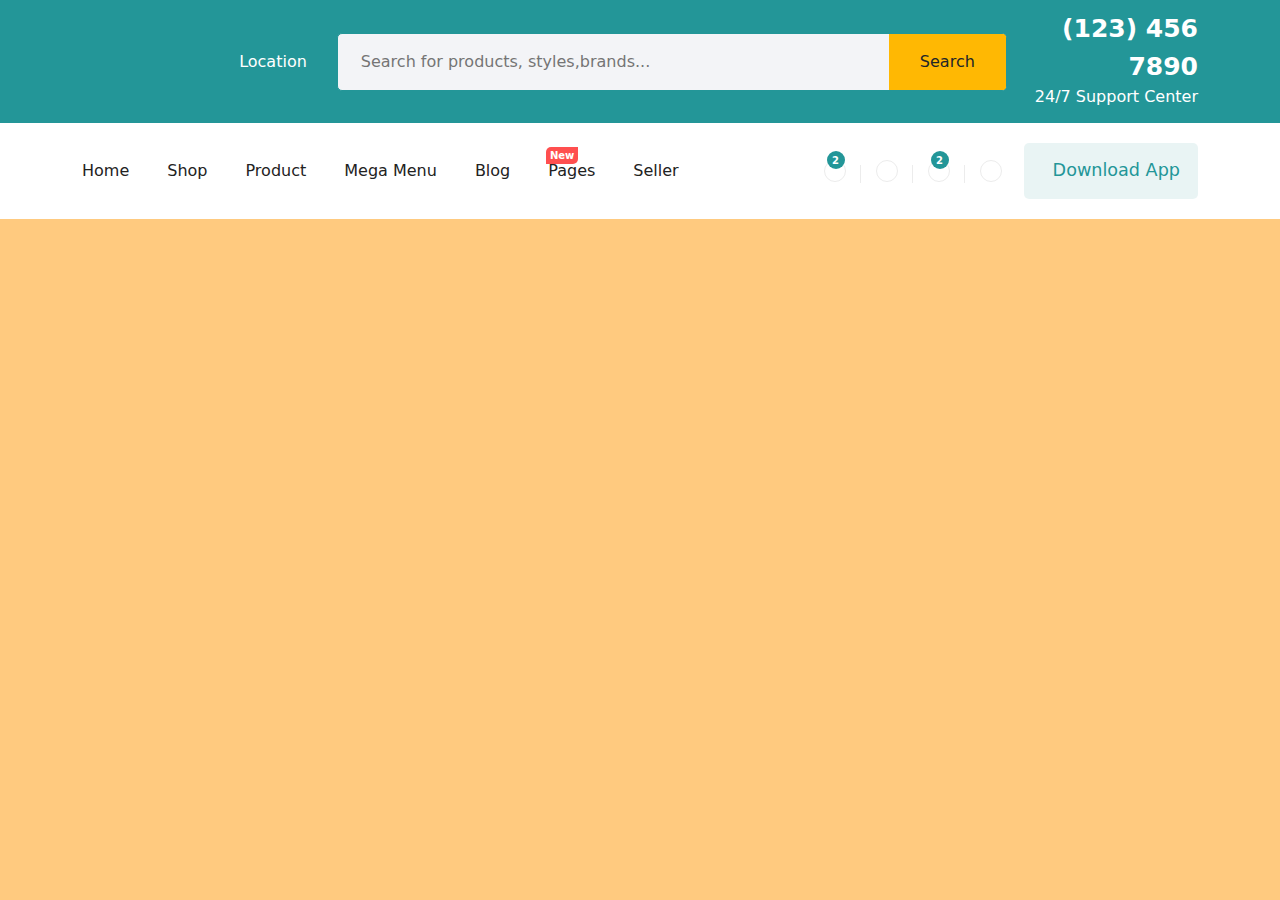
==== assets/pages/index.html @ 4f98e7f1 "header qismen tamamlandi" ====
<!DOCTYPE html>
<html lang="en">

<head>
    <meta charset="UTF-8">
    <meta name="viewport" content="width=device-width, initial-scale=1.0">
    <title>FinalProject</title>
    <link rel="stylesheet" href="/assets/styles/bootstrap.css">
    <link rel="stylesheet" href="https://cdnjs.cloudflare.com/ajax/libs/font-awesome/6.4.2/css/all.min.css"
        integrity="sha512-z3gLpd7yknf1YoNbCzqRKc4qyor8gaKU1qmn+CShxbuBusANI9QpRohGBreCFkKxLhei6S9CQXFEbbKuqLg0DA=="
        crossorigin="anonymous" referrerpolicy="no-referrer" />
    <link rel="stylesheet" href="/assets/styles/style.css">
</head>

<body>
    <header>
        <div class="header-top">
            <div class="container">
                <div class="ht-all">
                    <div class="logo">
                        <a href="index.html" class="web-logo ">
                            <img src="https://themes.pixelstrap.com/fastkart/assets/images/logo/4.png" class="logo-img"
                                alt="">
                        </a>
                    </div>

                    <div class="center-box">
                        <div class="location">
                            <i class="fa-solid fa-location-dot"></i>
                            <span>Location</span>
                            <i class=" icon2 fa-solid fa-chevron-down"></i>
                        </div>

                        <div class="search">
                            <i class="fa-solid fa-magnifying-glass"></i>
                            <input type="text" placeholder="Search for products, styles,brands...">
                            <button class="btn search-button" type="button">Search</button>
                        </div>

                    </div>

                    <div class="support-box">
                        <div class="support-image">
                            <img src="https://themes.pixelstrap.com/fastkart/assets/images/icon/support.png" alt="">
                        </div>
                        <div class="support-number">
                            <p>(123) 456 7890</p>
                            <span>24/7 Support Center</span>
                        </div>
                    </div>
                </div>


            </div>

        </div>
        <div class="header-middle">
            <div class="container">
                <div class="hm-all">
                    <nav>
                        <ul class="option-list-1">
                            <li class="home first "> <span class="house">Home</span> <i class=" icon2 fa-solid fa-chevron-down"></i>
                                <div class="dropdownmenu close">
                                    <div class="item">
                                        <a class="dropdown-item" href="index.html">
                                            <img src="https://themes.pixelstrap.com/fastkart/assets/images/theme/1.jpg"
                                                alt="">
                                            <span>Kartshop</span>
                                        </a>
                                    </div>
                                    <div class="item">
                                        <a class="dropdown-item" href="index-2.html">
                                            <img src="https://themes.pixelstrap.com/fastkart/assets/images/theme/1.jpg"
                                                alt="">
                                            <span>Sweetshop</span>
                                        </a>

                                    </div>
                                    <div class="item">
                                        <a class="dropdown-item" href="index-3.html">
                                            <img src="https://themes.pixelstrap.com/fastkart/assets/images/theme/1.jpg"
                                                alt="">
                                            <span>Organic</span>
                                        </a>
                                    </div>
                                    <div class="item">
                                        <a class="dropdown-item" href="index-4.html">
                                            <img src="https://themes.pixelstrap.com/fastkart/assets/images/theme/1.jpg"
                                                alt="">
                                            <span>Supershop</span>
                                        </a>
                                    </div>

                                    <div class="item">
                                        <a class="dropdown-item" href="index-5.html">
                                            <img src="https://themes.pixelstrap.com/fastkart/assets/images/theme/1.jpg"
                                                alt="">
                                            <span   >Slicktech</span>
                                        </a>

                                    </div </div> </li> <li class="shop"> <span>Shop</span> <i class=" icon2 fa-solid fa-chevron-down"></i>
                                    <div class="shop-drop close ">
                                        <p class="first">Shop Category Slider</p>
                                        <p>Shop Category Sidebar</p>
                                        <p>Shop Banner</p>
                                        <p>Shop Left Sidebar</p>
                                        <p>Shop List</p>
                                        <p>Shop Right Sidebar</p>
                                        <p>Shop Top Filter</p>
                                    </div>
                            </li>
                            <li class="product list2"> <span>Product</span> <i class=" icon2 fa-solid fa-chevron-down"></i>
                                <div class="product-drop close">
                                    <p class="pro-first">Product 4 Image</p>
                                    <p class="thumbnail">Product Thumbnail <i class=" icon3 fa-solid fa-chevron-right ps-4"></i> 
                                        <div class="nested-drop close">
                                            <p class="first">Left Thumbnail</p>
                                            <p class="nested-drop-1">Right Thumbnail</p>
                                            <p>Bottom Thumbnail</p>
                                            
                                        </div>
                                    </p>
                                    <p>Product Bottom Thumbnail</p>
                                    <p>Product Left Thumbnail</p>
                                    <p>Product Right Thumbnail</p>
                                    <p>Product Slider</p>
                                    <p>Product Sticky</p>
                                </div>
                            </li>
                            <li class=" mega list1"><span>Mega Menu</span> <i class=" icon2 fa-solid fa-chevron-down"></i> 
                                <div class="megamenu-drop close">
                                    <div class="row">
                                        <div class="mega-drop-1 col-lg-4">
                                            <h5 class="dropdown-header">Daily Vegetables</h5>
                                            <a class="dropdown-item" href="shop-left-sidebar.html">Beans &amp;
                                                Brinjals</a>

                                            <a class="dropdown-item" href="shop-left-sidebar.html">Broccoli
                                                &amp; Cauliflower</a>

                                            <a href="shop-left-sidebar.html" class="dropdown-item">Chilies,
                                                Garlic, Lemon &amp; Ginger</a>

                                            <a class="dropdown-item" href="shop-left-sidebar.html">Cut
                                                Vegetables &amp; Salads</a>

                                            <a class="dropdown-item" href="shop-left-sidebar.html">Gourd,
                                                Cucumber &amp; Pumpkin</a>

                                            <a class="dropdown-item" href="shop-left-sidebar.html">Herbs &amp;
                                                Sprouts</a>

                                            <a href="demo-personal-portfolio.html" class="dropdown-item">Lettuce
                                                &amp; Leafy</a>
                                        </div>

                                        <div class="mega-drop-2 col-lg-4">
                                            <h5 class="dropdown-header">Baby Tender</h5>
                                            <a class="dropdown-item" href="shop-left-sidebar.html">Beans &amp;
                                                Brinjals</a>

                                            <a class="dropdown-item" href="shop-left-sidebar.html">Broccoli
                                                &amp; Cauliflower</a>

                                            <a class="dropdown-item" href="shop-left-sidebar.html">Chilies,
                                                Garlic, Lemon &amp; Ginger</a>

                                            <a class="dropdown-item" href="shop-left-sidebar.html">Cut
                                                Vegetables &amp; Salads</a>

                                            <a class="dropdown-item" href="shop-left-sidebar.html">Gourd,
                                                Cucumber &amp; Pumpkin</a>

                                            <a class="dropdown-item" href="shop-left-sidebar.html">Onions,
                                                Potatoes &amp; Tomatoes</a>

                                            <a href="shop-left-sidebar.html" class="dropdown-item">Peas &amp;
                                                Corn</a>
                                        </div>

                                        <div class="mega-drop-3 col-lg-4">
                                            <h5 class="dropdown-header">Exotic Vegetables</h5>
                                            <a class="dropdown-item" href="shop-left-sidebar.html">Asparagus
                                                &amp; Artichokes</a>

                                            <a class="dropdown-item" href="shop-left-sidebar.html">Avocados
                                                &amp; Peppers</a>

                                            <a class="dropdown-item" href="shop-left-sidebar.html">Broccoli
                                                &amp; Zucchini</a>

                                            <a class="dropdown-item" href="shop-left-sidebar.html">Celery,
                                                Fennel &amp; Leeks</a>

                                            <a class="dropdown-item" href="shop-left-sidebar.html">Chilies &amp;
                                                Lime</a>
                                        </div>

                                        <div class="dropdown-column dropdown-column-img col-3"></div>
                                    </div>
                                </div>
                            </li>
                            <li class="blog list1"><span>Blog</span> <i class=" icon2 fa-solid fa-chevron-down"></i> 
                                <div class="blog-drop close">
                                    <p class="first">Left Thumbnail</p>
                                    <p>Right Thumbnail</p>
                                    <p>Bottom Thumbnail</p>
                                    
                                </div>
                            </li>
                            <li class="pages list1"><span>Pages</span> <i class=" icon2 fa-solid fa-chevron-down"></i> <p
                                    class="new">New</p>
                                    <div class="page-drop close">
                                        <p class="email">Email Tamplate <i class="light fa-solid fa-bolt"></i>  <i class=" icon4 fa-solid fa-chevron-right ps-4"></i>  
                                            <div class="nested-drop-page close">
                                                <p class="pfirst">Abandontment</p>
                                                <p>Offer Template</p>
                                                <p>Order Success</p>
                                                <p>Reset password</p>
                                                <p>Welcome template</p>
                                                
                                            </div>
                                        </p>
                                        <p class="invoice">Invoice Template <i class="light fa-solid fa-bolt"></i>   <i class=" icon4 fa-solid fa-chevron-right ps-3"></i> 
                                            <div class="nested-drop-page1 close">
                                                <p class="first">Invoice 1</p>
                                                <p>Invoice 2</p>
                                                <p>Invoice 3</p>
                                                
                                            </div>
                                        </p>
                                        <p>404</p>
                                        <p>About us</p>
                                        <p>Cart</p>
                                        <p>Contact</p>
                                        <p>Checkout</p>
                                        <p>Coming soon</p>
                                        <p>Compare</p>
                                        <p>Faq</p>
                                        <p>Order Success</p>
                                        <p>Order Tracking</p>
                                        <p>OTP</p>
                                        <p>Search</p>
                                        <p>User dashboard</p>
                                        <p>Wishlist</p>
                                    </div>
                                </li>
                            <li class="seller list1"><span>Seller</span> <i class=" icon2 fa-solid fa-chevron-down"></i> 
                                <div class="nested-drop-seller close">
                                    <p class="first">Become a Seller</p>
                                    <p>Seller Dashboard</p>
                                    <p>Seller Details</p>
                                    <p>Seller Details 2</p>
                                    <p>Seller Grid</p>
                                    <p>Seller Grid 2</p>
                                    
                                </div>
                            </li>
                        </ul>
                    </nav>

                    <div class="right-menu">

                        <ul class="option-list-2">
                            <li class="same-icon"><a href=""><i class="fa-solid fa-arrow-right-arrow-left"></i>
                                    <span>2</span></a></li>
                            <li class="same-icon"><a href=""><i id="heart" class="fa-regular fa-heart"></i></a>
                            
                            <div class="drop-heart close">
                                <div class="head d-flex justify-content-between">
                                    <img  src="https://themes.pixelstrap.com/fastkart/assets/images/vegetable/product/2.png" alt="">
                                    <div class="text">
                                        <h5>Peanut Butter Bite...</h5>
                                        <h6><span>1 x</span> $25.68</h6>
                                        <button class="close-button">
                                            <i class="fa-solid fa-xmark"></i>
                                        </button>
                                    </div>

                                    

                                </div>

                                <hr>
                                <div class="foot">
                                    <div class="price-box d-flex justify-content-between">
                                        <h5>Price :</h5>
                                        <h4 class="theme-color fw-bold">$106.58</h4>
                                    </div>

                                    <div class="button-group d-flex justify-content-between">
                                        <a href="cart.html" class=" btn1 btn btn-sm cart-button">View Cart</a>
                                        <a href="checkout.html" class="btn2 btn btn-sm cart-button text-white">Checkout</a>
                                    </div>

                                </div>
                            </div>
                            </li>
                            <li class="same-icon"><a href=""><i class="fa-solid fa-cart-shopping"></i>
                                    <span>2</span></a></li>
                            <li><a href=""><i class="fa-regular fa-user"></i></a></li>

                        </ul>



                        <a target="_blank" class="btn-mobile" href="">
                            <div class="mobile-image">
                                <img src="https://themes.pixelstrap.com/fastkart/assets/images/icon/mobile.png" alt="">
                            </div>

                            <div class="mobile-name">
                                <p>Download App</p>
                            </div>
                        </a>




                    </div>
                </div>
            </div>

        </div>
    </header>

    <script src="/assets/js/app.js"></script>
    <script src="/assets/js/jquery.js"></script>
</body>

</html>
---- assets/styles/style.css ----
* {
  margin: 0;
  padding: 0;
  box-sizing: border-box;
}

body {
  background-color: rgb(255, 202, 127);
}
body header {
  position: fixed;
  width: 100%;
}
body header .header-top {
  padding: 10px 0;
  background-color: #239698;
}
body header .header-top .ht-all {
  display: flex;
  justify-content: space-between;
  align-items: center;
  vertical-align: middle;
}
body header .header-top .ht-all .logo {
  width: calc(120px + 42 * (100vw - 320px) / 1600);
  font-weight: bolder;
}
body header .header-top .ht-all .logo img {
  width: 100%;
  -o-object-fit: contain;
     object-fit: contain;
  height: auto;
}
body header .header-top .ht-all .center-box {
  width: 815px;
  display: flex;
  justify-content: space-between;
  align-items: center;
  margin-left: calc(16px + 13 * (100vw - 320px) / 1600);
}
body header .header-top .ht-all .center-box .location {
  cursor: pointer;
  color: #fff;
  display: flex;
  margin-right: 20px;
  align-items: center;
}
body header .header-top .ht-all .center-box .location i:first-child {
  margin-right: 9px;
  font-size: 22px;
}
body header .header-top .ht-all .center-box .location .icon2 {
  margin-left: 10px;
}
body header .header-top .ht-all .center-box .location span {
  font-size: 16px;
}
body header .header-top .ht-all .center-box .search {
  width: 670px;
  background-color: #f3f4f7;
  padding-left: 15px;
  display: flex;
  justify-content: space-between;
  align-items: center;
  font-size: 13px;
  border-radius: 5px;
  border: 1px solid #239698;
  overflow: hidden;
}
body header .header-top .ht-all .center-box .search input {
  border: none;
  outline: none;
  width: 90%;
  background-color: transparent;
  height: 55px;
  padding: 8px;
  color: #222;
  font-size: 16px;
}
body header .header-top .ht-all .center-box .search i {
  color: #239698;
  font-weight: 200px;
  font-size: 27px;
  cursor: pointer;
}
body header .header-top .ht-all .center-box .search .btn {
  background-color: #ffb803;
  font-weight: 500;
  border: 1px solid #ffb803;
  padding: 15px 30px;
  border-radius: 0;
  -webkit-border-radius: 0;
  -moz-border-radius: 0;
  -ms-border-radius: 0;
  -o-border-radius: 0;
}
body header .header-top .ht-all .support-box {
  display: flex;
  align-items: center;
  margin-left: auto;
  margin-bottom: 4px;
  gap: 9px;
}
body header .header-top .ht-all .support-box .support-image img {
  width: 33px;
  height: auto;
}
body header .header-top .ht-all .support-box .support-number {
  text-align: right;
}
body header .header-top .ht-all .support-box .support-number p {
  font-size: 25px;
  color: #fff;
  font-weight: 600;
  text-transform: capitalize;
  margin-bottom: 0;
  margin-top: 0;
}
body header .header-top .ht-all .support-box .support-number span {
  color: #fff;
  margin-top: 4px;
  font-weight: 500;
  font-size: 16px;
  line-height: 1.2;
}
body header .close {
  opacity: 0;
  visibility: hidden;
}
body header .header-middle {
  padding: 20px 0;
  background-color: #fff;
}
body header .header-middle .hm-all {
  display: flex;
  justify-content: space-between;
  align-items: center;
}
body header .header-middle .hm-all nav .option-list-1 {
  color: #222;
  list-style: none;
  display: flex;
  justify-content: space-between;
  align-items: center;
  gap: 30px;
}
body header .header-middle .hm-all nav .option-list-1 .shop-drop {
  position: absolute;
  top: 30px;
  box-shadow: -1px 0 10px 0 rgba(34, 34, 34, 0.07), 5px 20px 40px 0 rgba(34, 34, 34, 0.04);
  background-color: #fff;
  border-color: #fff;
  padding: 20px;
  border-radius: 10px;
  width: 200px;
}
body header .header-middle .hm-all nav .option-list-1 .shop-drop p {
  transition: 0.5s;
  font-size: 14px;
  list-style: none;
  margin: 10px 0 0;
  font-weight: 600;
  position: relative;
}
body header .header-middle .hm-all nav .option-list-1 .shop-drop p::before {
  content: "";
  position: absolute;
  width: 0px;
  height: 4px;
  bottom: 2px;
  left: 0px;
  background-color: #239698;
  opacity: 0.3;
  border-radius: 50px;
  transition: 0.5s;
}
body header .header-middle .hm-all nav .option-list-1 .shop-drop p:hover::before {
  width: 65px;
}
body header .header-middle .hm-all nav .option-list-1 .shop-drop p:hover {
  letter-spacing: 0.03em;
  background-color: transparent;
}
body header .header-middle .hm-all nav .option-list-1 .shop-drop .first {
  margin-top: -3px;
}
body header .header-middle .hm-all nav .option-list-1 .product-drop {
  position: absolute;
  top: 30px;
  box-shadow: -1px 0 10px 0 rgba(34, 34, 34, 0.07), 5px 20px 40px 0 rgba(34, 34, 34, 0.04);
  background-color: #fff;
  border-color: #fff;
  padding: 15px;
  border-radius: 10px;
  width: 225px;
}
body header .header-middle .hm-all nav .option-list-1 .product-drop p {
  transition: 0.5s;
  font-size: 14px;
  list-style: none;
  margin: 10px 0 0;
  font-weight: 600;
  position: relative;
}
body header .header-middle .hm-all nav .option-list-1 .product-drop p::before {
  content: "";
  position: absolute;
  width: 0px;
  height: 4px;
  bottom: 2px;
  left: 0px;
  background-color: #239698;
  opacity: 0.3;
  border-radius: 50px;
  transition: 0.5s;
}
body header .header-middle .hm-all nav .option-list-1 .product-drop p:hover::before {
  width: 65px;
}
body header .header-middle .hm-all nav .option-list-1 .product-drop p:hover {
  letter-spacing: 0.03em;
  background-color: transparent;
}
body header .header-middle .hm-all nav .option-list-1 .product-drop .first {
  margin-top: -3px;
}
body header .header-middle .hm-all nav .option-list-1 .nested-drop {
  position: absolute;
  top: 40px;
  right: -203px;
  box-shadow: -1px 0 10px 0 rgba(34, 34, 34, 0.07), 5px 20px 40px 0 rgba(34, 34, 34, 0.04);
  background-color: #fff;
  border-color: #fff;
  padding: 15px;
  border-radius: 10px;
  width: 200px;
}
body header .header-middle .hm-all nav .option-list-1 .nested-drop p {
  transition: 0.5s;
  font-size: 14px;
  list-style: none;
  margin: 10px 0 0;
  font-weight: 600;
  position: relative;
}
body header .header-middle .hm-all nav .option-list-1 .nested-drop p::before {
  content: "";
  position: absolute;
  width: 0px;
  height: 4px;
  bottom: 2px;
  left: 0px;
  background-color: #239698;
  opacity: 0.3;
  border-radius: 50px;
  transition: 0.5s;
}
body header .header-middle .hm-all nav .option-list-1 .nested-drop p:hover::before {
  width: 65px;
}
body header .header-middle .hm-all nav .option-list-1 .nested-drop p:hover {
  letter-spacing: 0.03em;
  background-color: transparent;
}
body header .header-middle .hm-all nav .option-list-1 .nested-drop .first {
  margin-top: -3px;
}
body header .header-middle .hm-all nav .option-list-1 .megamenu-drop {
  background-image: url("/assets/images/imagevp.jfif  ");
  background-position: center;
  background-size: cover;
  position: absolute;
  top: 40px;
  left: -300px;
  box-shadow: -1px 0 10px 0 rgba(34, 34, 34, 0.07), 5px 20px 40px 0 rgba(34, 34, 34, 0.04);
  background-color: #fff;
  border-color: #fff;
  padding: 25px 20px;
  border-radius: 10px;
  width: 830px;
}
body header .header-middle .hm-all nav .option-list-1 .megamenu-drop h5 {
  color: #239698;
}
body header .header-middle .hm-all nav .option-list-1 .megamenu-drop a {
  transition: 0.5s;
  font-size: 14px;
  list-style: none;
  margin: 10px 0 0;
  font-weight: 600;
  position: relative;
}
body header .header-middle .hm-all nav .option-list-1 .megamenu-drop a::before {
  content: "";
  position: absolute;
  width: 0px;
  height: 4px;
  bottom: 2px;
  left: 0px;
  background-color: #239698;
  opacity: 0.3;
  border-radius: 50px;
  transition: 0.5s;
}
body header .header-middle .hm-all nav .option-list-1 .megamenu-drop a:hover::before {
  width: 65px;
}
body header .header-middle .hm-all nav .option-list-1 .megamenu-drop a:hover {
  letter-spacing: 0.03em;
  background-color: transparent;
}
body header .header-middle .hm-all nav .option-list-1 .megamenu-drop .first {
  margin-top: -3px;
}
body header .header-middle .hm-all nav .option-list-1 .blog-drop {
  position: absolute;
  top: 30px;
  box-shadow: -1px 0 10px 0 rgba(34, 34, 34, 0.07), 5px 20px 40px 0 rgba(34, 34, 34, 0.04);
  background-color: #fff;
  border-color: #fff;
  padding: 15px;
  border-radius: 10px;
  width: 200px;
}
body header .header-middle .hm-all nav .option-list-1 .blog-drop p {
  transition: 0.5s;
  font-size: 14px;
  list-style: none;
  margin: 10px 0 0;
  font-weight: 600;
  position: relative;
}
body header .header-middle .hm-all nav .option-list-1 .blog-drop p::before {
  content: "";
  position: absolute;
  width: 0px;
  height: 4px;
  bottom: 2px;
  left: 0px;
  background-color: #239698;
  opacity: 0.3;
  border-radius: 50px;
  transition: 0.5s;
}
body header .header-middle .hm-all nav .option-list-1 .blog-drop p:hover::before {
  width: 65px;
}
body header .header-middle .hm-all nav .option-list-1 .blog-drop p:hover {
  letter-spacing: 0.03em;
  background-color: transparent;
}
body header .header-middle .hm-all nav .option-list-1 .blog-drop .first {
  margin-top: -3px;
}
body header .header-middle .hm-all nav .option-list-1 .page-drop {
  position: absolute;
  top: 30px;
  box-shadow: -1px 0 10px 0 rgba(34, 34, 34, 0.07), 5px 20px 40px 0 rgba(34, 34, 34, 0.04);
  background-color: #fff;
  border-color: #fff;
  padding: 15px;
  border-radius: 10px;
  width: 210px;
}
body header .header-middle .hm-all nav .option-list-1 .page-drop .light {
  color: #239698;
}
body header .header-middle .hm-all nav .option-list-1 .page-drop p {
  transition: 0.5s;
  font-size: 14px;
  list-style: none;
  margin: 10px 0 0;
  font-weight: 600;
  position: relative;
}
body header .header-middle .hm-all nav .option-list-1 .page-drop p::before {
  content: "";
  position: absolute;
  width: 0px;
  height: 4px;
  bottom: 2px;
  left: 0px;
  background-color: #239698;
  opacity: 0.3;
  border-radius: 50px;
  transition: 0.5s;
}
body header .header-middle .hm-all nav .option-list-1 .page-drop p:hover::before {
  width: 65px;
}
body header .header-middle .hm-all nav .option-list-1 .page-drop p:hover {
  letter-spacing: 0.03em;
  background-color: transparent;
}
body header .header-middle .hm-all nav .option-list-1 .page-drop .first {
  margin-top: -3px;
}
body header .header-middle .hm-all nav .option-list-1 .nested-drop-page {
  position: absolute;
  top: 30px;
  right: -203px;
  box-shadow: -1px 0 10px 0 rgba(34, 34, 34, 0.07), 5px 20px 40px 0 rgba(34, 34, 34, 0.04);
  background-color: #fff;
  border-color: #fff;
  padding: 15px;
  border-radius: 10px;
  width: 200px;
}
body header .header-middle .hm-all nav .option-list-1 .nested-drop-page p {
  transition: 0.5s;
  font-size: 14px;
  list-style: none;
  margin: 10px 0 0;
  font-weight: 600;
  position: relative;
}
body header .header-middle .hm-all nav .option-list-1 .nested-drop-page p::before {
  content: "";
  position: absolute;
  width: 0px;
  height: 4px;
  bottom: 2px;
  left: 0px;
  background-color: #239698;
  opacity: 0.3;
  border-radius: 50px;
  transition: 0.5s;
}
body header .header-middle .hm-all nav .option-list-1 .nested-drop-page p:hover::before {
  width: 65px;
}
body header .header-middle .hm-all nav .option-list-1 .nested-drop-page p:hover {
  letter-spacing: 0.03em;
  background-color: transparent;
}
body header .header-middle .hm-all nav .option-list-1 .nested-drop-page .first {
  margin-top: -3px;
}
body header .header-middle .hm-all nav .option-list-1 .nested-drop-page1 {
  position: absolute;
  top: 30px;
  right: -203px;
  box-shadow: -1px 0 10px 0 rgba(34, 34, 34, 0.07), 5px 20px 40px 0 rgba(34, 34, 34, 0.04);
  background-color: #fff;
  border-color: #fff;
  padding: 15px;
  border-radius: 10px;
  width: 200px;
}
body header .header-middle .hm-all nav .option-list-1 .nested-drop-page1 p {
  transition: 0.5s;
  font-size: 14px;
  list-style: none;
  margin: 10px 0 0;
  font-weight: 600;
  position: relative;
}
body header .header-middle .hm-all nav .option-list-1 .nested-drop-page1 p::before {
  content: "";
  position: absolute;
  width: 0px;
  height: 4px;
  bottom: 2px;
  left: 0px;
  background-color: #239698;
  opacity: 0.3;
  border-radius: 50px;
  transition: 0.5s;
}
body header .header-middle .hm-all nav .option-list-1 .nested-drop-page1 p:hover::before {
  width: 65px;
}
body header .header-middle .hm-all nav .option-list-1 .nested-drop-page1 p:hover {
  letter-spacing: 0.03em;
  background-color: transparent;
}
body header .header-middle .hm-all nav .option-list-1 .nested-drop-page1 .first {
  margin-top: -3px;
}
body header .header-middle .hm-all nav .option-list-1 .nested-drop-seller {
  position: absolute;
  top: 30px;
  box-shadow: -1px 0 10px 0 rgba(34, 34, 34, 0.07), 5px 20px 40px 0 rgba(34, 34, 34, 0.04);
  background-color: #fff;
  border-color: #fff;
  padding: 15px;
  border-radius: 10px;
  width: 200px;
}
body header .header-middle .hm-all nav .option-list-1 .nested-drop-seller p {
  transition: 0.5s;
  font-size: 14px;
  list-style: none;
  margin: 10px 0 0;
  font-weight: 600;
  position: relative;
}
body header .header-middle .hm-all nav .option-list-1 .nested-drop-seller p::before {
  content: "";
  position: absolute;
  width: 0px;
  height: 4px;
  bottom: 2px;
  left: 0px;
  background-color: #239698;
  opacity: 0.3;
  border-radius: 50px;
  transition: 0.5s;
}
body header .header-middle .hm-all nav .option-list-1 .nested-drop-seller p:hover::before {
  width: 65px;
}
body header .header-middle .hm-all nav .option-list-1 .nested-drop-seller p:hover {
  letter-spacing: 0.03em;
  background-color: transparent;
}
body header .header-middle .hm-all nav .option-list-1 .nested-drop-seller .first {
  margin-top: -3px;
}
body header .header-middle .hm-all nav .option-list-1 .dropdownmenu {
  display: flex;
  justify-content: space-between;
  align-items: center;
  width: 800px;
  background-color: #fff;
  padding: 18px;
  box-shadow: -1px 0 10px 0 rgba(34, 34, 34, 0.07), 5px 20px 40px 0 rgba(34, 34, 34, 0.04);
  border-radius: 10px;
  position: absolute;
  top: 35px;
  height: 250px;
  text-decoration: none;
  text-align: center;
  z-index: 0;
}
body header .header-middle .hm-all nav .option-list-1 .dropdownmenu .item {
  width: 18%;
}
body header .header-middle .hm-all nav .option-list-1 .dropdownmenu .item:hover img {
  box-shadow: 5px 20px 40px 0 rgba(34, 34, 34, 0.07);
  transform: translateY(-4px);
}
body header .header-middle .hm-all nav .option-list-1 .dropdownmenu .item:hover p {
  color: #239698;
  font-weight: 600;
}
body header .header-middle .hm-all nav .option-list-1 .dropdownmenu .item:hover .item p ::before {
  width: 100%;
}
body header .header-middle .hm-all nav .option-list-1 .dropdownmenu .item img {
  display: block;
  height: 150px;
  transition: 0.4s;
}
body header .header-middle .hm-all nav .option-list-1 .dropdownmenu .item span {
  display: inline-block;
  font-size: calc(14px + 2 * (100vw - 1200px) / 720);
  margin-bottom: -6px;
  margin-top: 14px;
  position: relative;
}
body header .header-middle .hm-all nav .option-list-1 .dropdownmenu .item span::before {
  content: "";
  position: absolute;
  width: 0%;
  height: 4px;
  bottom: -2px;
  background-color: #239698;
  opacity: 0.3;
  border-radius: 50px;
}
body header .header-middle .hm-all nav .option-list-1 li {
  transition: 0.5s;
  -webkit-transition: 0.5s;
  -moz-transition: 0.5s;
  -ms-transition: 0.5s;
  -o-transition: 0.5s;
  font-size: 16px;
  cursor: pointer;
  position: relative;
}
body header .header-middle .hm-all nav .option-list-1 li span,
body header .header-middle .hm-all nav .option-list-1 li i {
  transition: 0.4s;
}
body header .header-middle .hm-all nav .option-list-1 li:hover .icon2,
body header .header-middle .hm-all nav .option-list-1 li:hover span {
  color: #239698;
}
body header .header-middle .hm-all nav .option-list-1 li i {
  padding-left: 8px;
}
body header .header-middle .hm-all nav .option-list-1 li .new {
  display: inline-block;
  position: absolute;
  top: -12px;
  right: 25px;
  background-color: #ff4f4f;
  font-size: 10px;
  padding: 1px 4px;
  color: #fff;
  font-weight: 600;
  border-top-left-radius: 5px;
  border-bottom-right-radius: 5px;
}
body header .header-middle .hm-all nav .option-list-1 .pages {
  position: relative;
}
body header .header-middle .hm-all .right-menu {
  display: flex;
  justify-content: space-between;
  align-items: center;
  gap: 22px;
}
body header .header-middle .hm-all .right-menu ul {
  display: flex;
  justify-content: space-between;
  align-items: center;
  list-style: none;
  gap: 30px;
}
body header .header-middle .hm-all .right-menu ul i {
  position: relative;
}
body header .header-middle .hm-all .right-menu ul li {
  cursor: pointer;
}
body header .header-middle .hm-all .right-menu ul li .drop-heart {
  position: absolute;
  top: 33px;
  right: -10px;
  background-color: #fff;
  z-index: 1001;
  width: 320px;
  border-radius: 10px;
  padding: calc(14px + 16 * (100vw - 320px) / 1600) calc(11px + 9 * (100vw - 320px) / 1600);
  box-shadow: -1px 0 10px 0 rgba(34, 34, 34, 0.07), 5px 20px 40px 0 rgba(34, 34, 34, 0.04);
}
body header .header-middle .hm-all .right-menu ul li .drop-heart .head {
  position: relative;
}
body header .header-middle .hm-all .right-menu ul li .drop-heart .head .close-button {
  position: absolute;
  top: -10px;
  right: 0;
  background-color: transparent;
  border: none;
  padding: 0;
  color: #4a5568;
}
body header .header-middle .hm-all .right-menu ul li .drop-heart .button-group .btn {
  border: 2px solid #239698;
  padding: 6px 10px;
  border-radius: 5px;
}
body header .header-middle .hm-all .right-menu ul li .drop-heart .button-group .btn1 {
  color: #239698;
  background-color: #fff;
}
body header .header-middle .hm-all .right-menu ul li .drop-heart .button-group .btn2 {
  background-color: #239698;
}
body header .header-middle .hm-all .right-menu ul li .drop-heart img {
  width: 87px;
  background: #f8f8f8;
  padding: 10px;
}
body header .header-middle .hm-all .right-menu ul li .drop-heart .text h5 {
  margin-top: 15px;
  font-size: calc(15px + 2 * (100vw - 320px) / 1600);
  color: #239698;
  font-weight: 500;
}
body header .header-middle .hm-all .right-menu ul li .drop-heart .price-box h4 {
  color: #239698;
  font-weight: 700;
}
body header .header-middle .hm-all .right-menu ul li i {
  color: #000000;
  font-size: calc(18px + 4 * (100vw - 320px) / 1600);
}
body header .header-middle .hm-all .right-menu ul li a {
  font-weight: 200;
  display: flex;
  align-items: center;
  justify-content: center;
  font-size: 18px;
  border: 1px solid #ececec;
  background-color: #fff;
  border-radius: 100%;
  padding: 10px;
  position: relative;
  text-decoration: none;
}
body header .header-middle .hm-all .right-menu ul li a span {
  color: #fff;
  position: absolute;
  width: 18px;
  height: 18px;
  display: flex;
  justify-content: center;
  align-items: center;
  top: -10px;
  right: 0;
  background-color: #239698;
  font-weight: 600;
  border-radius: 100%;
  font-size: 10px;
}
body header .header-middle .hm-all .right-menu ul .same-icon {
  position: relative;
}
body header .header-middle .hm-all .right-menu ul .same-icon::before {
  content: "";
  position: absolute;
  top: 5px;
  right: -15px;
  width: 1px;
  height: 80%;
  background-color: #ececec;
}
body header .header-middle .hm-all .right-menu .btn-mobile {
  display: flex;
  justify-content: space-between;
  align-items: center;
  text-decoration: none;
  color: #239698;
  position: relative;
  padding: 16px 18px;
  z-index: 0;
}
body header .header-middle .hm-all .right-menu .btn-mobile::before {
  content: "";
  position: absolute;
  width: 100%;
  height: 100%;
  border-radius: 5px;
  -webkit-border-radius: 5px;
  -moz-border-radius: 5px;
  -ms-border-radius: 5px;
  -o-border-radius: 5px;
  top: 0;
  left: 0;
  background-color: #239698;
  opacity: 0.1;
  z-index: -1;
}
body header .header-middle .hm-all .right-menu .btn-mobile .mobile-image {
  margin-right: 11px;
}
body header .header-middle .hm-all .right-menu .btn-mobile .mobile-name p {
  font-size: calc(17px + 1 * (100vw - 320px) / 1600);
  line-height: 1.2;
  margin: 0;
  font-weight: 400;
}/*# sourceMappingURL=style.css.map */
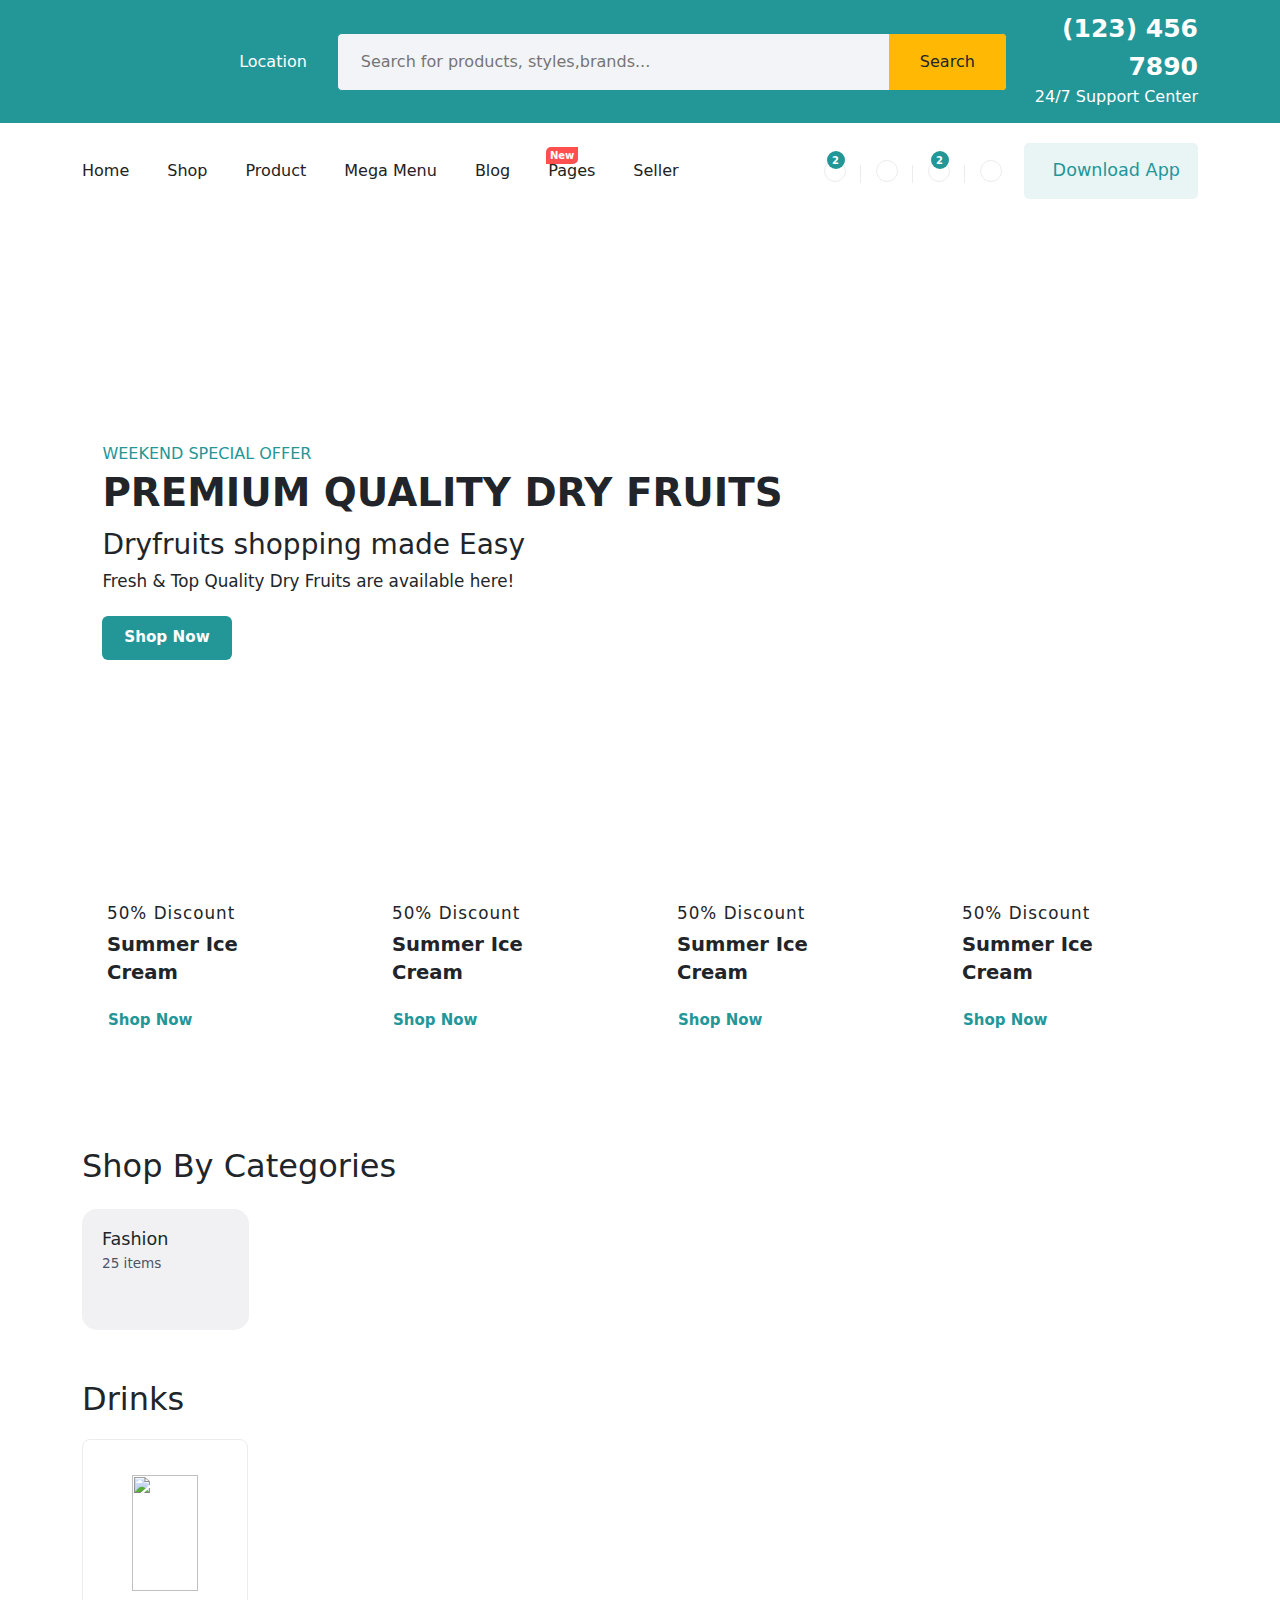
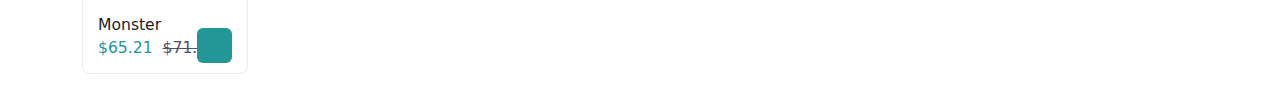
==== commit 1386dcd7: "create slide" ====
--- a/assets/pages/index.html
+++ b/assets/pages/index.html
@@ -6,6 +6,8 @@
     <meta name="viewport" content="width=device-width, initial-scale=1.0">
     <title>FinalProject</title>
     <link rel="stylesheet" href="/assets/styles/bootstrap.css">
+    <!-- <link rel="stylesheet" type="text/css" href="//cdn.jsdelivr.net/npm/slick-carousel@1.8.1/slick/slick.css"/>
+<link rel="stylesheet" type="text/css" href="//cdn.jsdelivr.net/npm/slick-carousel@1.8.1/slick/slick-theme.css"/> -->
     <link rel="stylesheet" href="https://cdnjs.cloudflare.com/ajax/libs/font-awesome/6.4.2/css/all.min.css"
         integrity="sha512-z3gLpd7yknf1YoNbCzqRKc4qyor8gaKU1qmn+CShxbuBusANI9QpRohGBreCFkKxLhei6S9CQXFEbbKuqLg0DA=="
         crossorigin="anonymous" referrerpolicy="no-referrer" />
@@ -13,8 +15,11 @@
 </head>
 
 <body>
-    <header>
-        <div class="header-top">
+
+
+    <!-- Header -->
+    <header class="first">
+        <div class="header-top sticky-top">
             <div class="container">
                 <div class="ht-all">
                     <div class="logo">
@@ -59,7 +64,8 @@
                 <div class="hm-all">
                     <nav>
                         <ul class="option-list-1">
-                            <li class="home first "> <span class="house">Home</span> <i class=" icon2 fa-solid fa-chevron-down"></i>
+                            <li class="home first "> <span class="house">Home</span> <i
+                                    class=" icon2 fa-solid fa-chevron-down"></i>
                                 <div class="dropdownmenu close">
                                     <div class="item">
                                         <a class="dropdown-item" href="index.html">
@@ -95,10 +101,11 @@
                                         <a class="dropdown-item" href="index-5.html">
                                             <img src="https://themes.pixelstrap.com/fastkart/assets/images/theme/1.jpg"
                                                 alt="">
-                                            <span   >Slicktech</span>
+                                            <span>Slicktech</span>
                                         </a>
 
-                                    </div </div> </li> <li class="shop"> <span>Shop</span> <i class=" icon2 fa-solid fa-chevron-down"></i>
+                                    </div </div> </li> <li class="shop"> <span>Shop</span> <i
+                                        class=" icon2 fa-solid fa-chevron-down"></i>
                                     <div class="shop-drop close ">
                                         <p class="first">Shop Category Slider</p>
                                         <p>Shop Category Sidebar</p>
@@ -109,15 +116,17 @@
                                         <p>Shop Top Filter</p>
                                     </div>
                             </li>
-                            <li class="product list2"> <span>Product</span> <i class=" icon2 fa-solid fa-chevron-down"></i>
+                            <li class="product list2"> <span>Product</span> <i
+                                    class=" icon2 fa-solid fa-chevron-down"></i>
                                 <div class="product-drop close">
                                     <p class="pro-first">Product 4 Image</p>
-                                    <p class="thumbnail">Product Thumbnail <i class=" icon3 fa-solid fa-chevron-right ps-4"></i> 
+                                    <p class="thumbnail">Product Thumbnail <i
+                                            class=" icon3 fa-solid fa-chevron-right ps-4"></i>
                                         <div class="nested-drop close">
                                             <p class="first">Left Thumbnail</p>
                                             <p class="nested-drop-1">Right Thumbnail</p>
                                             <p>Bottom Thumbnail</p>
-                                            
+
                                         </div>
                                     </p>
                                     <p>Product Bottom Thumbnail</p>
@@ -127,7 +136,8 @@
                                     <p>Product Sticky</p>
                                 </div>
                             </li>
-                            <li class=" mega list1"><span>Mega Menu</span> <i class=" icon2 fa-solid fa-chevron-down"></i> 
+                            <li class=" mega list1"><span>Mega Menu</span> <i
+                                    class=" icon2 fa-solid fa-chevron-down"></i>
                                 <div class="megamenu-drop close">
                                     <div class="row">
                                         <div class="mega-drop-1 col-lg-4">
@@ -200,52 +210,54 @@
                                     </div>
                                 </div>
                             </li>
-                            <li class="blog list1"><span>Blog</span> <i class=" icon2 fa-solid fa-chevron-down"></i> 
+                            <li class="blog list1"><span>Blog</span> <i class=" icon2 fa-solid fa-chevron-down"></i>
                                 <div class="blog-drop close">
                                     <p class="first">Left Thumbnail</p>
                                     <p>Right Thumbnail</p>
                                     <p>Bottom Thumbnail</p>
-                                    
+
                                 </div>
                             </li>
-                            <li class="pages list1"><span>Pages</span> <i class=" icon2 fa-solid fa-chevron-down"></i> <p
-                                    class="new">New</p>
-                                    <div class="page-drop close">
-                                        <p class="email">Email Tamplate <i class="light fa-solid fa-bolt"></i>  <i class=" icon4 fa-solid fa-chevron-right ps-4"></i>  
-                                            <div class="nested-drop-page close">
-                                                <p class="pfirst">Abandontment</p>
-                                                <p>Offer Template</p>
-                                                <p>Order Success</p>
-                                                <p>Reset password</p>
-                                                <p>Welcome template</p>
-                                                
-                                            </div>
-                                        </p>
-                                        <p class="invoice">Invoice Template <i class="light fa-solid fa-bolt"></i>   <i class=" icon4 fa-solid fa-chevron-right ps-3"></i> 
-                                            <div class="nested-drop-page1 close">
-                                                <p class="first">Invoice 1</p>
-                                                <p>Invoice 2</p>
-                                                <p>Invoice 3</p>
-                                                
-                                            </div>
-                                        </p>
-                                        <p>404</p>
-                                        <p>About us</p>
-                                        <p>Cart</p>
-                                        <p>Contact</p>
-                                        <p>Checkout</p>
-                                        <p>Coming soon</p>
-                                        <p>Compare</p>
-                                        <p>Faq</p>
-                                        <p>Order Success</p>
-                                        <p>Order Tracking</p>
-                                        <p>OTP</p>
-                                        <p>Search</p>
-                                        <p>User dashboard</p>
-                                        <p>Wishlist</p>
-                                    </div>
-                                </li>
-                            <li class="seller list1"><span>Seller</span> <i class=" icon2 fa-solid fa-chevron-down"></i> 
+                            <li class="pages list1"><span>Pages</span> <i class=" icon2 fa-solid fa-chevron-down"></i>
+                                <p class="new">New</p>
+                                <div class="page-drop close">
+                                    <p class="email">Email Tamplate <i class="light fa-solid fa-bolt"></i> <i
+                                            class=" icon4 fa-solid fa-chevron-right ps-4"></i>
+                                        <div class="nested-drop-page close">
+                                            <p class="pfirst">Abandontment</p>
+                                            <p>Offer Template</p>
+                                            <p>Order Success</p>
+                                            <p>Reset password</p>
+                                            <p>Welcome template</p>
+
+                                        </div>
+                                    </p>
+                                    <p class="invoice">Invoice Template <i class="light fa-solid fa-bolt"></i> <i
+                                            class=" icon4 fa-solid fa-chevron-right ps-3"></i>
+                                        <div class="nested-drop-page1 close">
+                                            <p class="first">Invoice 1</p>
+                                            <p>Invoice 2</p>
+                                            <p>Invoice 3</p>
+
+                                        </div>
+                                    </p>
+                                    <p>404</p>
+                                    <p>About us</p>
+                                    <p>Cart</p>
+                                    <p>Contact</p>
+                                    <p>Checkout</p>
+                                    <p>Coming soon</p>
+                                    <p>Compare</p>
+                                    <p>Faq</p>
+                                    <p>Order Success</p>
+                                    <p>Order Tracking</p>
+                                    <p>OTP</p>
+                                    <p>Search</p>
+                                    <p>User dashboard</p>
+                                    <p>Wishlist</p>
+                                </div>
+                            </li>
+                            <li class="seller list1"><span>Seller</span> <i class=" icon2 fa-solid fa-chevron-down"></i>
                                 <div class="nested-drop-seller close">
                                     <p class="first">Become a Seller</p>
                                     <p>Seller Dashboard</p>
@@ -253,7 +265,7 @@
                                     <p>Seller Details 2</p>
                                     <p>Seller Grid</p>
                                     <p>Seller Grid 2</p>
-                                    
+
                                 </div>
                             </li>
                         </ul>
@@ -265,36 +277,38 @@
                             <li class="same-icon"><a href=""><i class="fa-solid fa-arrow-right-arrow-left"></i>
                                     <span>2</span></a></li>
                             <li class="same-icon"><a href=""><i id="heart" class="fa-regular fa-heart"></i></a>
-                            
-                            <div class="drop-heart close">
-                                <div class="head d-flex justify-content-between">
-                                    <img  src="https://themes.pixelstrap.com/fastkart/assets/images/vegetable/product/2.png" alt="">
-                                    <div class="text">
-                                        <h5>Peanut Butter Bite...</h5>
-                                        <h6><span>1 x</span> $25.68</h6>
-                                        <button class="close-button">
-                                            <i class="fa-solid fa-xmark"></i>
-                                        </button>
-                                    </div>
-
-                                    
-
+
+                                <div class="drop-heart close">
+                                    <div class="head d-flex justify-content-between">
+                                        <img src="https://themes.pixelstrap.com/fastkart/assets/images/vegetable/product/2.png"
+                                            alt="">
+                                        <div class="text">
+                                            <h5>Peanut Butter Bite...</h5>
+                                            <h6><span>1 x</span> $25.68</h6>
+                                            <button class="close-button">
+                                                <i class="fa-solid fa-xmark"></i>
+                                            </button>
+                                        </div>
+
+
+
+                                    </div>
+
+                                    <hr>
+                                    <div class="foot">
+                                        <div class="price-box d-flex justify-content-between">
+                                            <h5>Price :</h5>
+                                            <h4 class="theme-color fw-bold">$106.58</h4>
+                                        </div>
+
+                                        <div class="button-group d-flex justify-content-between">
+                                            <a href="cart.html" class=" btn1 btn btn-sm cart-button">View Cart</a>
+                                            <a href="checkout.html"
+                                                class="btn2 btn btn-sm cart-button text-white">Checkout</a>
+                                        </div>
+
+                                    </div>
                                 </div>
-
-                                <hr>
-                                <div class="foot">
-                                    <div class="price-box d-flex justify-content-between">
-                                        <h5>Price :</h5>
-                                        <h4 class="theme-color fw-bold">$106.58</h4>
-                                    </div>
-
-                                    <div class="button-group d-flex justify-content-between">
-                                        <a href="cart.html" class=" btn1 btn btn-sm cart-button">View Cart</a>
-                                        <a href="checkout.html" class="btn2 btn btn-sm cart-button text-white">Checkout</a>
-                                    </div>
-
-                                </div>
-                            </div>
                             </li>
                             <li class="same-icon"><a href=""><i class="fa-solid fa-cart-shopping"></i>
                                     <span>2</span></a></li>
@@ -323,9 +337,199 @@
 
         </div>
     </header>
-
+    <!-- Header -->
+
+    <!-- Responsive Header -->
+    <header class="second d-none">
+
+        <div class="container">
+            <div class="all row justify-content-between align-items-center ">
+                <div class="col-lg-8 col-8">
+                    <div class="left-side  d-flex justify-content-between align-items-center">
+                        <i class="fa-solid fa-list fs-3"></i>
+                        <img src="https://themes.pixelstrap.com/fastkart/assets/images/logo/4.png" class="logo-img ps-3"
+                            alt="">
+
+                    </div>
+                </div>
+                <div class="col-lg-1 col-2">
+                    <div class="right-side ">
+                        <ul class="second-icons d-flex  justify-content-between align-items-center">
+                            <li><a href=""><i class="fa-regular fa-user"></i></a></li>
+                            <li><a href=""><i class="fa-solid fa-location-dot"></i></a></li>
+                        </ul>
+
+                    </div>
+
+                </div>
+            </div>
+        </div>
+    </header>
+    <!-- Responsive Header -->
+
+    <main>
+
+        <section id="First">
+            <div class="container">
+                <div class="context">
+                    <h6 class="ls-expanded  text-uppercase">Weekend Special offer
+                    </h6>
+                    <h1 class="heding-2">Premium Quality Dry Fruits</h1>
+                    <h2 class="content-2">Dryfruits shopping made Easy</h2>
+                    <h5 class="text-content">Fresh &amp; Top Quality Dry Fruits are available here!
+                    </h5>
+                    <button class="btn btn-md text-white fw-bold mt-md-4 mt-2 mend-auto"
+                        onclick="location.href = 'shop-left-sidebar.html';" tabindex="0">Shop Now <i
+                            class="fa-solid fa-arrow-right icon"></i></button>
+
+                </div>
+            </div>
+        </section>
+
+        <section id="Second">
+            <div class="container">
+                <div class="slick-track row justify-content-between align-items-center pb-5 pt-4">
+
+                    <div class="col-lg-3">
+                        <div class="slick">
+                            <div class="content">
+
+                                <h5 class="fw-light mb-2">50% Discount</h5>
+                                <h4 class="fw-bold mb-0">Summer Ice Cream</h4>
+                                <button onclick="location.href = 'shop-left-sidebar.html';"
+                                    class="btn shop-now-button mt-3 ps-0 mend-auto theme-color fw-bold"
+                                    tabindex="0">Shop Now <i class="fa-solid fa-chevron-right"></i></button>
+
+                            </div>
+                        </div>
+                    </div>
+
+                    <div class="col-lg-3">
+                        <div class="slick">
+                            <div class="content">
+                                <h5 class="fw-light mb-2">50% Discount</h5>
+                                <h4 class="fw-bold mb-0">Summer Ice Cream</h4>
+                                <button onclick="location.href = 'shop-left-sidebar.html';"
+                                    class="btn shop-now-button mt-3 ps-0 mend-auto theme-color fw-bold"
+                                    tabindex="0">Shop Now <i class="fa-solid fa-chevron-right"></i></button>
+
+                            </div>
+                        </div>
+                    </div>
+                    <div class="col-lg-3">
+                        <div class="slick">
+                            <div class="content">
+
+                                <h5 class="fw-light mb-2">50% Discount</h5>
+                                <h4 class="fw-bold mb-0">Summer Ice Cream</h4>
+                                <button onclick="location.href = 'shop-left-sidebar.html';"
+                                    class="btn shop-now-button mt-3 ps-0 mend-auto theme-color fw-bold"
+                                    tabindex="0">Shop Now <i class="fa-solid fa-chevron-right"></i></button>
+
+                            </div>
+                        </div>
+                    </div>
+                    <div class="col-lg-3">
+                        <div class="slick">
+                            <div class="content">
+
+                                <h5 class="fw-light mb-2">50% Discount</h5>
+                                <h4 class="fw-bold mb-0">Summer Ice Cream</h4>
+                                <button onclick="location.href = 'shop-left-sidebar.html';"
+                                    class="btn shop-now-button mt-3 ps-0 mend-auto theme-color fw-bold"
+                                    tabindex="0">Shop Now <i class="fa-solid fa-chevron-right"></i></button>
+
+                            </div>
+                        </div>
+                    </div>
+
+
+
+
+                </div>
+            </div>
+        </section>
+
+        <section id="category-section-3">
+            <div class="container">
+                <div class="title mb-4">
+                    <h2>Shop By Categories</h2>
+                </div>
+
+                <div class="all-product">
+                    <div class="product">
+
+                        <div class="product-name">
+                            <h4>Fashion</h4>
+                            <h6>25 items</h6>
+                        </div>
+
+                        <div class="product-image">
+                            <img src="https://themes.pixelstrap.com/fastkart/assets/images/grocery/category/1.png"
+                                alt="">
+                        </div>
+                            <button> 
+                                Shop Now
+                                <i class="fas fa-angle-right"></i>
+                            </button>
+                        
+                       
+                    </div>
+
+                </div>
+
+
+            </div>
+
+        </section>
+
+        <section id="category-section-4">
+
+            <div class="container">
+                <div class="title">
+                    <h2>Drinks</h2>
+            </div>
+
+            <div class="elements row">
+                <div class="col-lg-2">
+                    <div class="card">
+                        <div class="element-img">
+                            <img src="https://themes.pixelstrap.com/fastkart/assets/images/grocery/product/drink/2.png" alt="">                  
+                        </div>
+                        <div class="detail">
+                            <div class="stars">
+                                <i id="star" class="fa-solid fa-star"></i>
+                                <i id="star" class="fa-solid fa-star"></i>
+                                <i id="star" class="fa-solid fa-star"></i>
+                                <i id="starx" class="fa-solid fa-star"></i>
+                                <i class="fa-regular fa-star"></i>
+                            </div>
+                          
+                            <h5 class="name text-title">Monster</h5>
+                            <h5 class="price theme-color">$65.21<del>$71.25</del></h5>
+
+                            <button class="add-button addcart-button btn buy-button text-light" tabindex="0">
+                                <i class="fa-solid fa-plus"></i>
+                            </button>
+                            
+                        </div>
+
+                        
+
+                    </div>
+                </div>
+             
+                
+            </div>
+            </div>
+           
+
+
+        </section>
+
+    </main>
+    <script src="/assets/js/jquery.js"></script>
     <script src="/assets/js/app.js"></script>
-    <script src="/assets/js/jquery.js"></script>
 </body>
 
 </html>--- a/assets/styles/style.css
+++ b/assets/styles/style.css
@@ -1,3 +1,17 @@
+@media (max-width: 576px) {
+  .header-middle {
+    display: none;
+  }
+  .first {
+    display: none;
+  }
+  .second {
+    display: flex !important;
+  }
+  #First {
+    height: 80vh;
+  }
+}
 * {
   margin: 0;
   padding: 0;
@@ -5,10 +19,9 @@
 }
 
 body {
-  background-color: rgb(255, 202, 127);
+  overflow-x: hidden;
 }
 body header {
-  position: fixed;
   width: 100%;
 }
 body header .header-top {
@@ -136,6 +149,9 @@
   justify-content: space-between;
   align-items: center;
 }
+body header .header-middle .hm-all nav {
+  z-index: 1;
+}
 body header .header-middle .hm-all nav .option-list-1 {
   color: #222;
   list-style: none;
@@ -753,4 +769,229 @@
   line-height: 1.2;
   margin: 0;
   font-weight: 400;
+}
+body .second {
+  width: 100%;
+  padding: 20px 0;
+  background-color: #239698;
+  position: sticky;
+  top: 0;
+  left: 0;
+}
+body .second .left-side {
+  width: 50%;
+}
+body .second .left-side img {
+  width: 100%;
+  -o-object-fit: contain;
+     object-fit: contain;
+}
+body .second .left-side i {
+  color: #fff;
+  cursor: pointer;
+}
+body .second .right-side .second-icons {
+  margin-left: auto;
+  list-style: none;
+}
+body .second .right-side .second-icons a {
+  color: #fff;
+}
+body #First {
+  background-image: url(https://themes.pixelstrap.com/fastkart/assets/images/grocery/banner/1.jpg);
+  background-position: center;
+  background-size: cover;
+  height: 70vh;
+  position: relative;
+}
+body #First .context {
+  position: absolute;
+  bottom: 30%;
+  left: 8%;
+}
+body #First .context h6 {
+  color: #239698;
+}
+body #First .context h1 {
+  font-size: calc(22px + 28 * (100vw - 320px) / 1600);
+  font-weight: 700;
+  line-height: normal;
+  text-transform: uppercase;
+  margin-bottom: 13px;
+  margin-top: 7px;
+  width: 100%;
+}
+body #First .context h2 {
+  font-size: calc(16px + 20 * (100vw - 320px) / 1600);
+  margin-bottom: 10px;
+  font-weight: 500;
+}
+body #First .context h5 {
+  font-size: calc(15px + 3 * (100vw - 320px) / 1600);
+}
+body #First .context button {
+  background-color: #239698;
+  padding: calc(8px + 3 * (100vw - 320px) / 1600) calc(16px + 8 * (100vw - 320px) / 1600);
+  font-size: calc(14px + 2 * (100vw - 320px) / 1600);
+}
+body #First .context button i {
+  transition: 0.5s;
+}
+body #First .context button:hover i {
+  transform: translateX(7px);
+}
+body #Second .slick-track .slick {
+  background-image: url("https://themes.pixelstrap.com/fastkart/assets/images/grocery/banner/2.jpg");
+  background-position: center;
+  background-size: cover;
+  border-radius: 10px;
+  overflow: hidden;
+  position: relative;
+  padding: 30px 25px;
+}
+body #Second .slick-track .slick .content {
+  width: 70%;
+}
+body #Second .slick-track .slick .content h5 {
+  font-size: calc(15px + 3 * (100vw - 320px) / 1600);
+  letter-spacing: 1px;
+  font-weight: 300 !important;
+}
+body #Second .slick-track .slick .content h4 {
+  font-size: calc(16px + 6 * (100vw - 320px) / 1600);
+  line-height: 1.4;
+}
+body #Second .slick-track .slick .content button {
+  color: #239698;
+  font-size: 15px;
+}
+body #category-section-3 {
+  padding: 30px 0;
+}
+body #category-section-3 .all-product {
+  display: flex;
+  justify-content: space-between;
+  align-items: center;
+  gap: 10px;
+}
+body #category-section-3 .all-product .product {
+  width: 15%;
+  background-color: #f1f1f3;
+  padding: 20px;
+  border-radius: 15px;
+  cursor: pointer;
+  position: relative;
+  overflow: hidden;
+}
+body #category-section-3 .all-product .product .product-name h4 {
+  font-size: calc(17px + 1 * (100vw - 320px) / 1600);
+  line-height: 1.2;
+  transition: 0.4s;
+}
+body #category-section-3 .all-product .product .product-name h6 {
+  margin-top: 5px;
+  color: #4a5568;
+  font-size: calc(13px + 1 * (100vw - 320px) / 1600);
+  line-height: 1.2;
+  font-weight: 400;
+  margin-bottom: 15px;
+}
+body #category-section-3 .all-product .product .product-image img {
+  width: 100%;
+}
+body #category-section-3 .all-product .product button {
+  position: absolute;
+  left: 35px;
+  transform: translateY(25px);
+  background-color: #239698;
+  border: 1px solid #239698;
+  border-radius: 3px;
+  font-size: 14px;
+  padding: 10px 20px;
+  color: #fff;
+  font-weight: 600;
+  transition: 0.5s;
+}
+body #category-section-3 .all-product .product:hover::before {
+  content: "";
+  position: absolute;
+  top: 0;
+  left: 0;
+  width: 100%;
+  height: 100%;
+  background: rgba(35, 150, 152, 0.15);
+  border-radius: 12px;
+  opacity: 1;
+}
+body #category-section-3 .all-product .product:hover button {
+  transform: translateY(-35px);
+}
+body #category-section-3 .all-product .product:hover .product-name h4 {
+  color: #239698;
+}
+body #category-section-3 .all-product .product:hover .product-image img {
+  transform: scale(1.03);
+  opacity: 0.7;
+}
+body #category-section-4 {
+  padding: 20px 0;
+}
+body #category-section-4 .title {
+  margin-bottom: 20px;
+}
+body #category-section-4 .elements .card {
+  border: 1px solid #ececec;
+  border-radius: 8px;
+  padding: 15px;
+  position: relative;
+}
+body #category-section-4 .elements .card .element-img {
+  text-align: center;
+}
+body #category-section-4 .elements .card .element-img img {
+  width: 70%;
+  height: calc(80px + 60 * (100vw - 320px) / 1600);
+  -o-object-fit: contain;
+     object-fit: contain;
+  margin: 20px 0 !important;
+}
+body #category-section-4 .elements .card .detail .stars i {
+  color: #ffb803;
+  font-size: 14px;
+}
+body #category-section-4 .elements .card .detail .name {
+  width: 70%;
+  margin-top: 5px;
+  text-transform: capitalize;
+  text-align: left;
+  transition: 0.4s;
+  color: #222 !important;
+  font-size: calc(15px + 1 * (100vw - 320px) / 1600);
+  line-height: 1.2;
+  font-weight: 400;
+}
+body #category-section-4 .elements .card .detail .price {
+  margin-top: 5px;
+  font-weight: 500;
+  color: #239698;
+  font-size: calc(15px + 1 * (100vw - 320px) / 1600);
+  line-height: 1.2;
+}
+body #category-section-4 .elements .card .detail .price del {
+  margin-left: 10px;
+  color: #4a5568;
+  font-weight: 400;
+}
+body #category-section-4 .elements .card .detail button {
+  display: flex;
+  align-items: center;
+  justify-content: center;
+  width: 35px;
+  height: 35px;
+  padding: 7px 11px;
+  background-color: #239698;
+  color: #fff;
+  position: absolute;
+  right: 15px;
+  bottom: 10px;
 }/*# sourceMappingURL=style.css.map */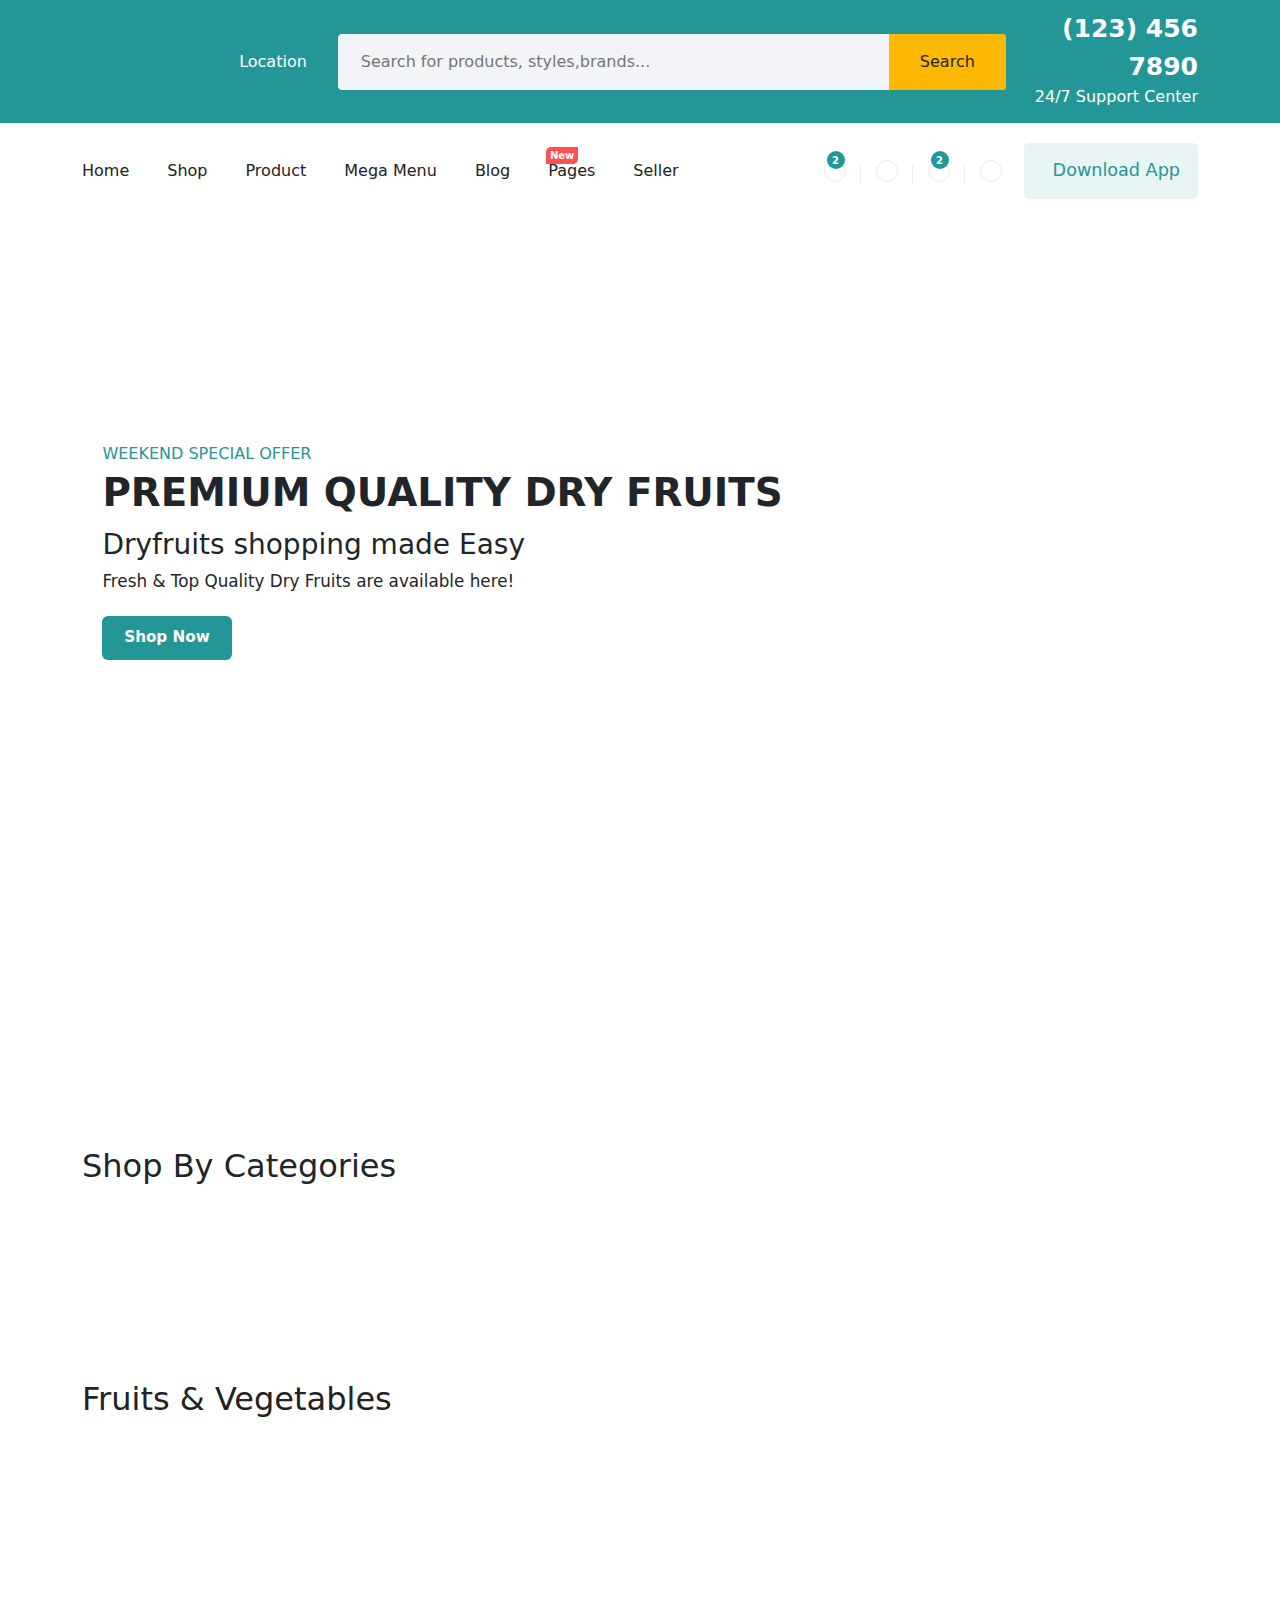
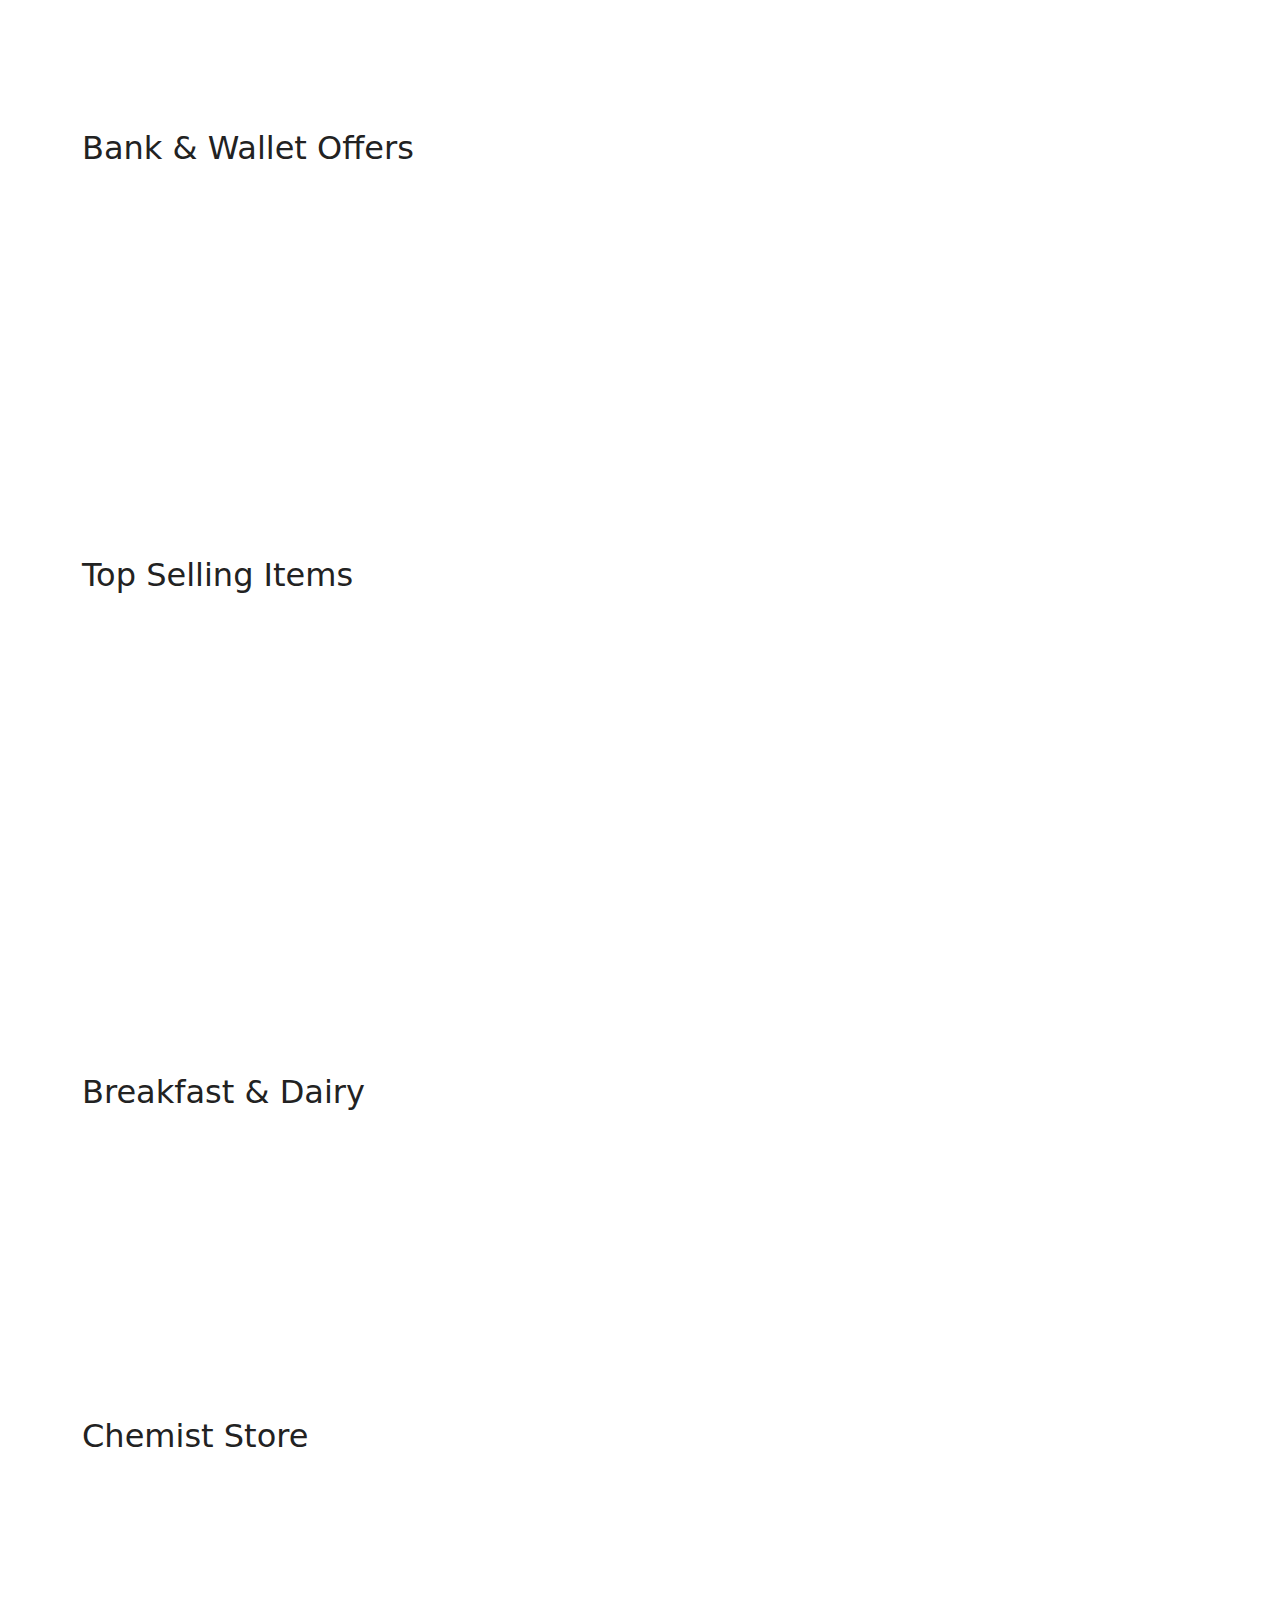
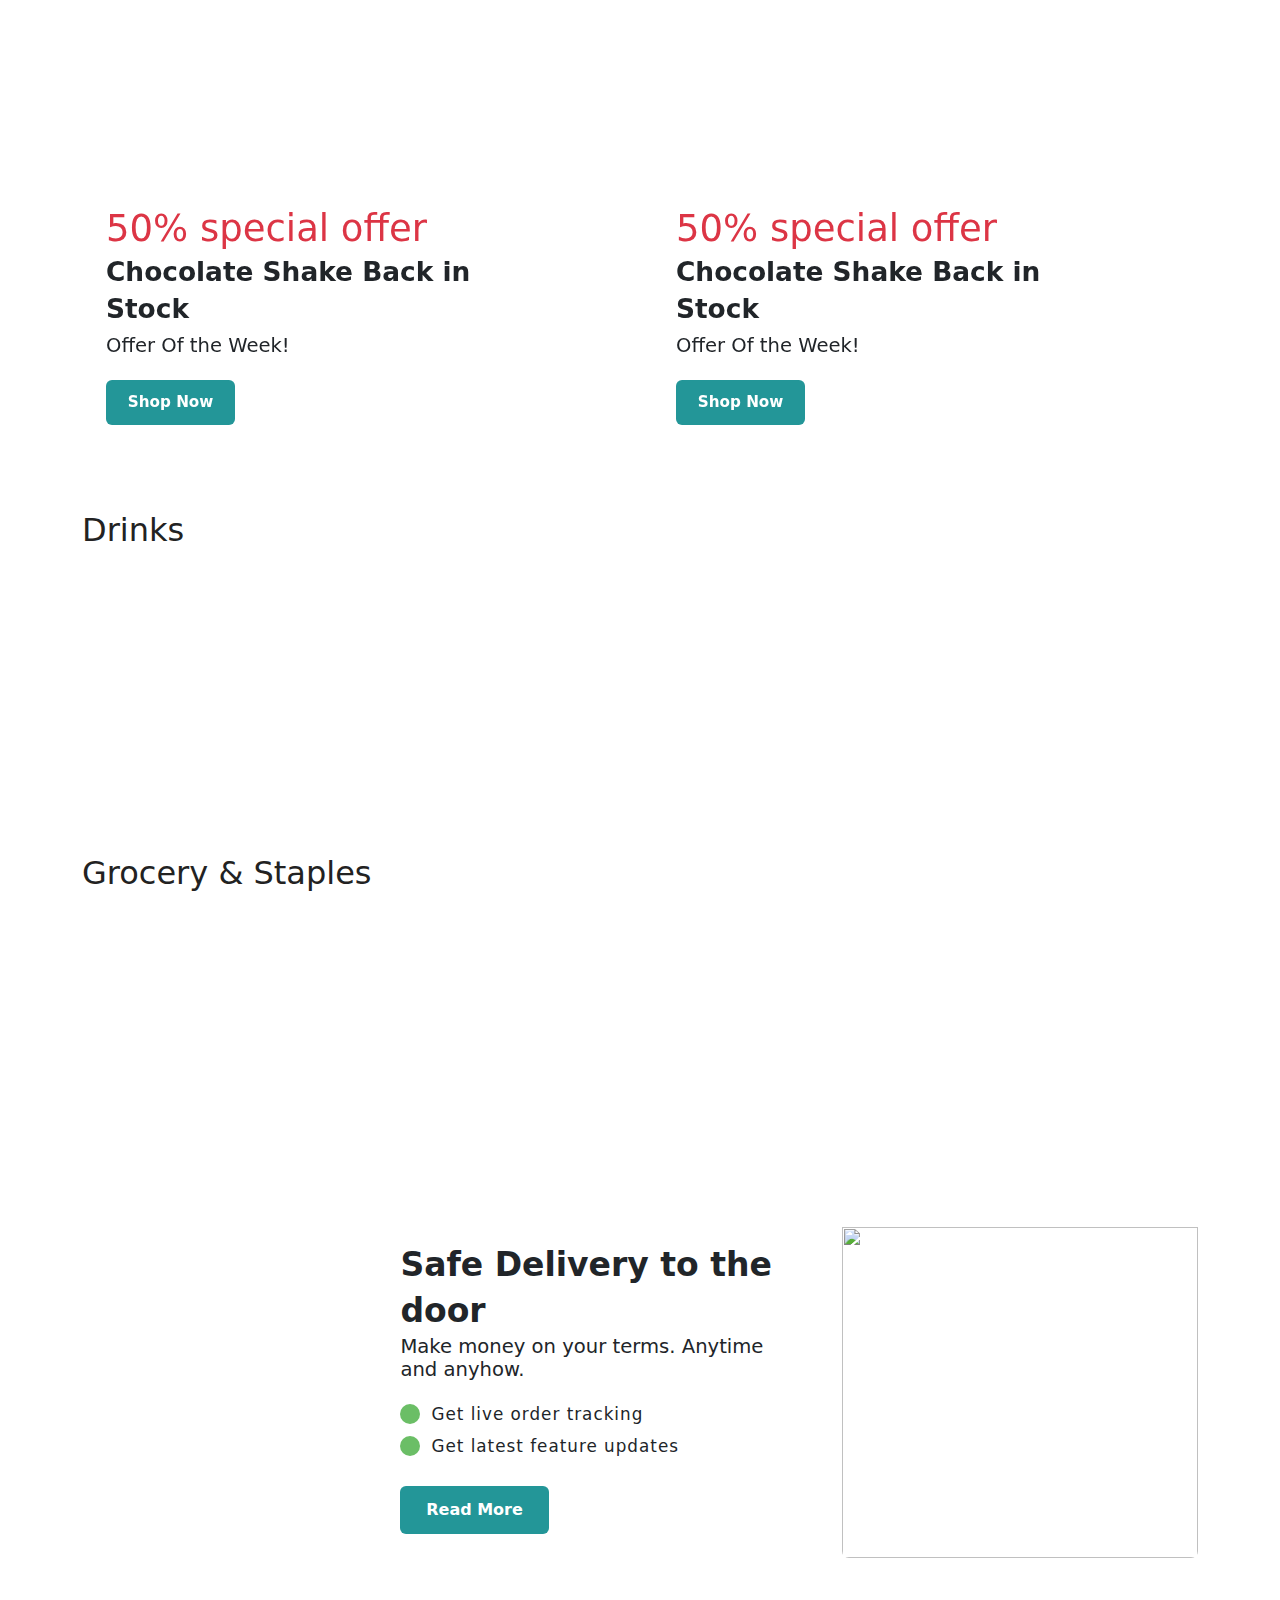
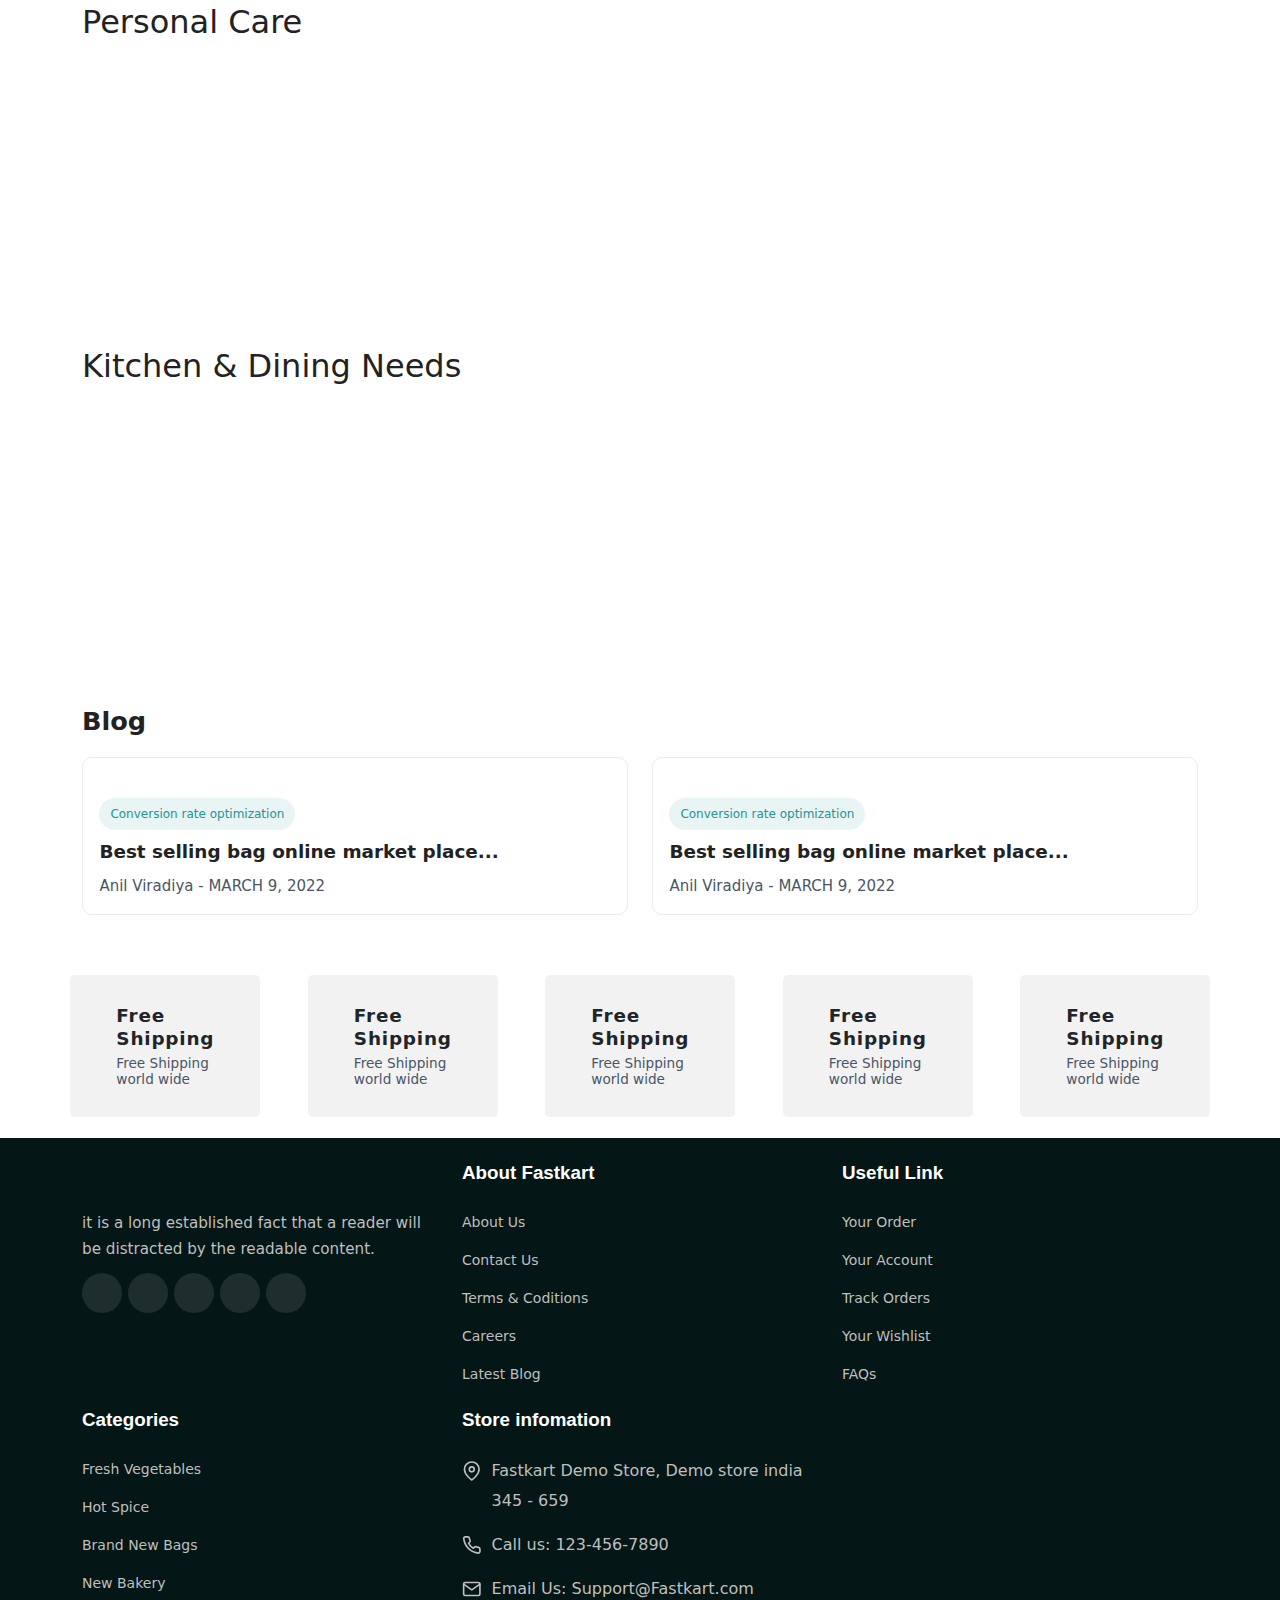
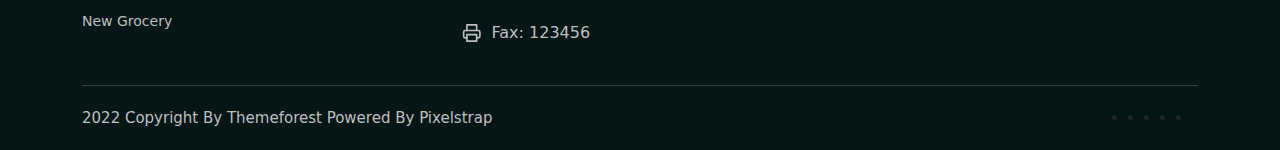
==== commit d3b69755: "modal duzeldildi, home page 95faiz duzeldi" ====
--- a/assets/pages/index.html
+++ b/assets/pages/index.html
@@ -8,6 +8,7 @@
     <link rel="stylesheet" href="/assets/styles/bootstrap.css">
     <!-- <link rel="stylesheet" type="text/css" href="//cdn.jsdelivr.net/npm/slick-carousel@1.8.1/slick/slick.css"/>
 <link rel="stylesheet" type="text/css" href="//cdn.jsdelivr.net/npm/slick-carousel@1.8.1/slick/slick-theme.css"/> -->
+    <link href="https://unpkg.com/aos@2.3.1/dist/aos.css" rel="stylesheet">
     <link rel="stylesheet" href="https://cdnjs.cloudflare.com/ajax/libs/font-awesome/6.4.2/css/all.min.css"
         integrity="sha512-z3gLpd7yknf1YoNbCzqRKc4qyor8gaKU1qmn+CShxbuBusANI9QpRohGBreCFkKxLhei6S9CQXFEbbKuqLg0DA=="
         crossorigin="anonymous" referrerpolicy="no-referrer" />
@@ -16,327 +17,359 @@
 
 <body>
 
+    <!-- Modal -->
+
+    <div class="modal fade" id="exampleModal" tabindex="-1" aria-labelledby="exampleModalLabel" aria-hidden="true">
+        <div class="modal-dialog modal-dialog-centered">
+            <div class="modal-content">
+                <div class="container">
+                <i class="fa-solid fa-xmark" id="close" data-bs-dismiss="modal" aria-label="Close"></i>
+                <h5 class="ms-1 mt-4">Choose your Delivery Location</h5>
+                <p class="ms-1 mt-2">Enter your address and we will specify the offer for your area.</p>
+                <div class="search mt-4 ms-1">
+                    <span><i class="fa-solid fa-magnifying-glass"></i></span>
+                    <input type="search" placeholder="  Search Your Area">
+                </div>
+                <h6 class="mt-4 ms-3">Select a Location</h6><hr>
+                <ul>
+                    <li><h6>Alabama</h6> <span>Min: $130</span></li>
+                    <li><h6>Alabama</h6> <span>Min: $130</span></li>
+                    <li><h6>Alabama</h6> <span>Min: $130</span></li>
+                    <li><h6>Alabama</h6> <span>Min: $130</span></li>
+                    <li><h6>Alabama</h6> <span>Min: $130</span></li>
+                    <li><h6>Alabama</h6> <span>Min: $130</span></li>
+                    <li><h6>Alabama</h6> <span>Min: $130</span></li>
+                    <li><h6>Alabama</h6> <span>Min: $130</span></li>
+                    <li><h6>Alabama</h6> <span>Min: $130</span></li>
+                    <li><h6>Alabama</h6> <span>Min: $130</span></li>
+                </ul>
+            </div>
+            </div>
+        </div>
+    </div>
+
+    <!-- Modal -->
+
 
     <!-- Header -->
-    <header class="first">
-        <div class="header-top sticky-top">
-            <div class="container">
-                <div class="ht-all">
-                    <div class="logo">
-                        <a href="index.html" class="web-logo ">
-                            <img src="https://themes.pixelstrap.com/fastkart/assets/images/logo/4.png" class="logo-img"
-                                alt="">
-                        </a>
-                    </div>
-
-                    <div class="center-box">
-                        <div class="location">
-                            <i class="fa-solid fa-location-dot"></i>
-                            <span>Location</span>
-                            <i class=" icon2 fa-solid fa-chevron-down"></i>
-                        </div>
-
-                        <div class="search">
-                            <i class="fa-solid fa-magnifying-glass"></i>
-                            <input type="text" placeholder="Search for products, styles,brands...">
-                            <button class="btn search-button" type="button">Search</button>
-                        </div>
-
-                    </div>
-
-                    <div class="support-box">
-                        <div class="support-image">
-                            <img src="https://themes.pixelstrap.com/fastkart/assets/images/icon/support.png" alt="">
-                        </div>
-                        <div class="support-number">
-                            <p>(123) 456 7890</p>
-                            <span>24/7 Support Center</span>
-                        </div>
-                    </div>
-                </div>
-
-
-            </div>
+
+    <div class="header-top sticky-top">
+        <div class="container">
+            <div class="ht-all">
+                <div class="logo">
+                    <a href="index.html" class="web-logo ">
+                        <img src="https://themes.pixelstrap.com/fastkart/assets/images/logo/4.png" class="logo-img"
+                            alt="">
+                    </a>
+                </div>
+
+                <div class="center-box">
+                    <div  data-bs-toggle="modal" data-bs-target="#exampleModal" class="location">
+                        <i class="fa-solid fa-location-dot"></i>
+                        <span>Location</span>
+                        <i class=" icon2 fa-solid fa-chevron-down"></i>
+                    </div>
+
+                    <div class="search">
+                        <i class="fa-solid fa-magnifying-glass"></i>
+                        <input type="text" placeholder="Search for products, styles,brands...">
+                        <button class="btn search-button" type="button">Search</button>
+                    </div>
+
+                </div>
+
+                <div class="support-box">
+                    <div class="support-image">
+                        <img src="https://themes.pixelstrap.com/fastkart/assets/images/icon/support.png" alt="">
+                    </div>
+                    <div class="support-number">
+                        <p>(123) 456 7890</p>
+                        <span>24/7 Support Center</span>
+                    </div>
+                </div>
+            </div>
+
 
         </div>
-        <div class="header-middle">
-            <div class="container">
-                <div class="hm-all">
-                    <nav>
-                        <ul class="option-list-1">
-                            <li class="home first "> <span class="house">Home</span> <i
-                                    class=" icon2 fa-solid fa-chevron-down"></i>
-                                <div class="dropdownmenu close">
-                                    <div class="item">
-                                        <a class="dropdown-item" href="index.html">
-                                            <img src="https://themes.pixelstrap.com/fastkart/assets/images/theme/1.jpg"
-                                                alt="">
-                                            <span>Kartshop</span>
-                                        </a>
-                                    </div>
-                                    <div class="item">
-                                        <a class="dropdown-item" href="index-2.html">
-                                            <img src="https://themes.pixelstrap.com/fastkart/assets/images/theme/1.jpg"
-                                                alt="">
-                                            <span>Sweetshop</span>
-                                        </a>
-
-                                    </div>
-                                    <div class="item">
-                                        <a class="dropdown-item" href="index-3.html">
-                                            <img src="https://themes.pixelstrap.com/fastkart/assets/images/theme/1.jpg"
-                                                alt="">
-                                            <span>Organic</span>
-                                        </a>
-                                    </div>
-                                    <div class="item">
-                                        <a class="dropdown-item" href="index-4.html">
-                                            <img src="https://themes.pixelstrap.com/fastkart/assets/images/theme/1.jpg"
-                                                alt="">
-                                            <span>Supershop</span>
-                                        </a>
-                                    </div>
-
-                                    <div class="item">
-                                        <a class="dropdown-item" href="index-5.html">
-                                            <img src="https://themes.pixelstrap.com/fastkart/assets/images/theme/1.jpg"
-                                                alt="">
-                                            <span>Slicktech</span>
-                                        </a>
-
-                                    </div </div> </li> <li class="shop"> <span>Shop</span> <i
-                                        class=" icon2 fa-solid fa-chevron-down"></i>
-                                    <div class="shop-drop close ">
-                                        <p class="first">Shop Category Slider</p>
-                                        <p>Shop Category Sidebar</p>
-                                        <p>Shop Banner</p>
-                                        <p>Shop Left Sidebar</p>
-                                        <p>Shop List</p>
-                                        <p>Shop Right Sidebar</p>
-                                        <p>Shop Top Filter</p>
-                                    </div>
-                            </li>
-                            <li class="product list2"> <span>Product</span> <i
-                                    class=" icon2 fa-solid fa-chevron-down"></i>
-                                <div class="product-drop close">
-                                    <p class="pro-first">Product 4 Image</p>
-                                    <p class="thumbnail">Product Thumbnail <i
-                                            class=" icon3 fa-solid fa-chevron-right ps-4"></i>
-                                        <div class="nested-drop close">
-                                            <p class="first">Left Thumbnail</p>
-                                            <p class="nested-drop-1">Right Thumbnail</p>
-                                            <p>Bottom Thumbnail</p>
-
-                                        </div>
-                                    </p>
-                                    <p>Product Bottom Thumbnail</p>
-                                    <p>Product Left Thumbnail</p>
-                                    <p>Product Right Thumbnail</p>
-                                    <p>Product Slider</p>
-                                    <p>Product Sticky</p>
-                                </div>
-                            </li>
-                            <li class=" mega list1"><span>Mega Menu</span> <i
-                                    class=" icon2 fa-solid fa-chevron-down"></i>
-                                <div class="megamenu-drop close">
-                                    <div class="row">
-                                        <div class="mega-drop-1 col-lg-4">
-                                            <h5 class="dropdown-header">Daily Vegetables</h5>
-                                            <a class="dropdown-item" href="shop-left-sidebar.html">Beans &amp;
-                                                Brinjals</a>
-
-                                            <a class="dropdown-item" href="shop-left-sidebar.html">Broccoli
-                                                &amp; Cauliflower</a>
-
-                                            <a href="shop-left-sidebar.html" class="dropdown-item">Chilies,
-                                                Garlic, Lemon &amp; Ginger</a>
-
-                                            <a class="dropdown-item" href="shop-left-sidebar.html">Cut
-                                                Vegetables &amp; Salads</a>
-
-                                            <a class="dropdown-item" href="shop-left-sidebar.html">Gourd,
-                                                Cucumber &amp; Pumpkin</a>
-
-                                            <a class="dropdown-item" href="shop-left-sidebar.html">Herbs &amp;
-                                                Sprouts</a>
-
-                                            <a href="demo-personal-portfolio.html" class="dropdown-item">Lettuce
-                                                &amp; Leafy</a>
-                                        </div>
-
-                                        <div class="mega-drop-2 col-lg-4">
-                                            <h5 class="dropdown-header">Baby Tender</h5>
-                                            <a class="dropdown-item" href="shop-left-sidebar.html">Beans &amp;
-                                                Brinjals</a>
-
-                                            <a class="dropdown-item" href="shop-left-sidebar.html">Broccoli
-                                                &amp; Cauliflower</a>
-
-                                            <a class="dropdown-item" href="shop-left-sidebar.html">Chilies,
-                                                Garlic, Lemon &amp; Ginger</a>
-
-                                            <a class="dropdown-item" href="shop-left-sidebar.html">Cut
-                                                Vegetables &amp; Salads</a>
-
-                                            <a class="dropdown-item" href="shop-left-sidebar.html">Gourd,
-                                                Cucumber &amp; Pumpkin</a>
-
-                                            <a class="dropdown-item" href="shop-left-sidebar.html">Onions,
-                                                Potatoes &amp; Tomatoes</a>
-
-                                            <a href="shop-left-sidebar.html" class="dropdown-item">Peas &amp;
-                                                Corn</a>
-                                        </div>
-
-                                        <div class="mega-drop-3 col-lg-4">
-                                            <h5 class="dropdown-header">Exotic Vegetables</h5>
-                                            <a class="dropdown-item" href="shop-left-sidebar.html">Asparagus
-                                                &amp; Artichokes</a>
-
-                                            <a class="dropdown-item" href="shop-left-sidebar.html">Avocados
-                                                &amp; Peppers</a>
-
-                                            <a class="dropdown-item" href="shop-left-sidebar.html">Broccoli
-                                                &amp; Zucchini</a>
-
-                                            <a class="dropdown-item" href="shop-left-sidebar.html">Celery,
-                                                Fennel &amp; Leeks</a>
-
-                                            <a class="dropdown-item" href="shop-left-sidebar.html">Chilies &amp;
-                                                Lime</a>
-                                        </div>
-
-                                        <div class="dropdown-column dropdown-column-img col-3"></div>
-                                    </div>
-                                </div>
-                            </li>
-                            <li class="blog list1"><span>Blog</span> <i class=" icon2 fa-solid fa-chevron-down"></i>
-                                <div class="blog-drop close">
-                                    <p class="first">Left Thumbnail</p>
-                                    <p>Right Thumbnail</p>
-                                    <p>Bottom Thumbnail</p>
-
-                                </div>
-                            </li>
-                            <li class="pages list1"><span>Pages</span> <i class=" icon2 fa-solid fa-chevron-down"></i>
-                                <p class="new">New</p>
-                                <div class="page-drop close">
-                                    <p class="email">Email Tamplate <i class="light fa-solid fa-bolt"></i> <i
-                                            class=" icon4 fa-solid fa-chevron-right ps-4"></i>
-                                        <div class="nested-drop-page close">
-                                            <p class="pfirst">Abandontment</p>
-                                            <p>Offer Template</p>
-                                            <p>Order Success</p>
-                                            <p>Reset password</p>
-                                            <p>Welcome template</p>
-
-                                        </div>
-                                    </p>
-                                    <p class="invoice">Invoice Template <i class="light fa-solid fa-bolt"></i> <i
-                                            class=" icon4 fa-solid fa-chevron-right ps-3"></i>
-                                        <div class="nested-drop-page1 close">
-                                            <p class="first">Invoice 1</p>
-                                            <p>Invoice 2</p>
-                                            <p>Invoice 3</p>
-
-                                        </div>
-                                    </p>
-                                    <p>404</p>
-                                    <p>About us</p>
-                                    <p>Cart</p>
-                                    <p>Contact</p>
-                                    <p>Checkout</p>
-                                    <p>Coming soon</p>
-                                    <p>Compare</p>
-                                    <p>Faq</p>
-                                    <p>Order Success</p>
-                                    <p>Order Tracking</p>
-                                    <p>OTP</p>
-                                    <p>Search</p>
-                                    <p>User dashboard</p>
-                                    <p>Wishlist</p>
-                                </div>
-                            </li>
-                            <li class="seller list1"><span>Seller</span> <i class=" icon2 fa-solid fa-chevron-down"></i>
-                                <div class="nested-drop-seller close">
-                                    <p class="first">Become a Seller</p>
-                                    <p>Seller Dashboard</p>
-                                    <p>Seller Details</p>
-                                    <p>Seller Details 2</p>
-                                    <p>Seller Grid</p>
-                                    <p>Seller Grid 2</p>
-
-                                </div>
-                            </li>
-                        </ul>
-                    </nav>
-
-                    <div class="right-menu">
-
-                        <ul class="option-list-2">
-                            <li class="same-icon"><a href=""><i class="fa-solid fa-arrow-right-arrow-left"></i>
-                                    <span>2</span></a></li>
-                            <li class="same-icon"><a href=""><i id="heart" class="fa-regular fa-heart"></i></a>
-
-                                <div class="drop-heart close">
-                                    <div class="head d-flex justify-content-between">
-                                        <img src="https://themes.pixelstrap.com/fastkart/assets/images/vegetable/product/2.png"
+
+    </div>
+    <div class="header-middle">
+        <div class="container">
+            <div class="hm-all">
+                <nav>
+                    <ul class="option-list-1">
+                        <li class="home first "> <span class="house">Home</span> <i
+                                class=" icon2 fa-solid fa-chevron-down"></i>
+                            <div class="dropdownmenu close">
+                                <div class="item">
+                                    <a class="dropdown-item" href="index.html">
+                                        <img src="https://themes.pixelstrap.com/fastkart/assets/images/theme/1.jpg"
                                             alt="">
-                                        <div class="text">
-                                            <h5>Peanut Butter Bite...</h5>
-                                            <h6><span>1 x</span> $25.68</h6>
-                                            <button class="close-button">
-                                                <i class="fa-solid fa-xmark"></i>
-                                            </button>
-                                        </div>
-
-
-
-                                    </div>
-
-                                    <hr>
-                                    <div class="foot">
-                                        <div class="price-box d-flex justify-content-between">
-                                            <h5>Price :</h5>
-                                            <h4 class="theme-color fw-bold">$106.58</h4>
-                                        </div>
-
-                                        <div class="button-group d-flex justify-content-between">
-                                            <a href="cart.html" class=" btn1 btn btn-sm cart-button">View Cart</a>
-                                            <a href="checkout.html"
-                                                class="btn2 btn btn-sm cart-button text-white">Checkout</a>
-                                        </div>
-
-                                    </div>
-                                </div>
-                            </li>
-                            <li class="same-icon"><a href=""><i class="fa-solid fa-cart-shopping"></i>
-                                    <span>2</span></a></li>
-                            <li><a href=""><i class="fa-regular fa-user"></i></a></li>
-
-                        </ul>
-
-
-
-                        <a target="_blank" class="btn-mobile" href="">
-                            <div class="mobile-image">
-                                <img src="https://themes.pixelstrap.com/fastkart/assets/images/icon/mobile.png" alt="">
-                            </div>
-
-                            <div class="mobile-name">
-                                <p>Download App</p>
-                            </div>
-                        </a>
-
-
-
-
-                    </div>
-                </div>
-            </div>
-
+                                        <span>Kartshop</span>
+                                    </a>
+                                </div>
+                                <div class="item">
+                                    <a class="dropdown-item" href="index-2.html">
+                                        <img src="https://themes.pixelstrap.com/fastkart/assets/images/theme/1.jpg"
+                                            alt="">
+                                        <span>Sweetshop</span>
+                                    </a>
+
+                                </div>
+                                <div class="item">
+                                    <a class="dropdown-item" href="index-3.html">
+                                        <img src="https://themes.pixelstrap.com/fastkart/assets/images/theme/1.jpg"
+                                            alt="">
+                                        <span>Organic</span>
+                                    </a>
+                                </div>
+                                <div class="item">
+                                    <a class="dropdown-item" href="index-4.html">
+                                        <img src="https://themes.pixelstrap.com/fastkart/assets/images/theme/1.jpg"
+                                            alt="">
+                                        <span>Supershop</span>
+                                    </a>
+                                </div>
+
+                                <div class="item">
+                                    <a class="dropdown-item" href="index-5.html">
+                                        <img src="https://themes.pixelstrap.com/fastkart/assets/images/theme/1.jpg"
+                                            alt="">
+                                        <span>Slicktech</span>
+                                    </a>
+
+                                </div>
+                        </li>
+                        <li class="shop"> <span>Shop</span> <i class=" icon2 fa-solid fa-chevron-down"></i>
+                            <div class="shop-drop close ">
+                                <p class="first">Shop Category Slider</p>
+                                <p>Shop Category Sidebar</p>
+                                <p>Shop Banner</p>
+                                <p>Shop Left Sidebar</p>
+                                <p>Shop List</p>
+                                <p>Shop Right Sidebar</p>
+                                <p>Shop Top Filter</p>
+                            </div>
+                        </li>
+                        <li class="product list2"> <span>Product</span> <i class=" icon2 fa-solid fa-chevron-down"></i>
+                            <div class="product-drop close">
+                                <p class="pro-first">Product 4 Image</p>
+                                <p class="thumbnail">Product Thumbnail <i
+                                        class=" icon3 fa-solid fa-chevron-right ps-4"></i>
+                                    <div class="nested-drop close">
+                                        <p class="first">Left Thumbnail</p>
+                                        <p class="nested-drop-1">Right Thumbnail</p>
+                                        <p>Bottom Thumbnail</p>
+
+                                    </div>
+                                </p>
+                                <p>Product Bottom Thumbnail</p>
+                                <p>Product Left Thumbnail</p>
+                                <p>Product Right Thumbnail</p>
+                                <p>Product Slider</p>
+                                <p>Product Sticky</p>
+                            </div>
+                        </li>
+                        <li class=" mega list1"><span>Mega Menu</span> <i class=" icon2 fa-solid fa-chevron-down"></i>
+                            <div class="megamenu-drop close">
+                                <div class="row">
+                                    <div class="mega-drop-1 col-lg-4">
+                                        <h5 class="dropdown-header">Daily Vegetables</h5>
+                                        <a class="dropdown-item" href="shop-left-sidebar.html">Beans &amp;
+                                            Brinjals</a>
+
+                                        <a class="dropdown-item" href="shop-left-sidebar.html">Broccoli
+                                            &amp; Cauliflower</a>
+
+                                        <a href="shop-left-sidebar.html" class="dropdown-item">Chilies,
+                                            Garlic, Lemon &amp; Ginger</a>
+
+                                        <a class="dropdown-item" href="shop-left-sidebar.html">Cut
+                                            Vegetables &amp; Salads</a>
+
+                                        <a class="dropdown-item" href="shop-left-sidebar.html">Gourd,
+                                            Cucumber &amp; Pumpkin</a>
+
+                                        <a class="dropdown-item" href="shop-left-sidebar.html">Herbs &amp;
+                                            Sprouts</a>
+
+                                        <a href="demo-personal-portfolio.html" class="dropdown-item">Lettuce
+                                            &amp; Leafy</a>
+                                    </div>
+
+                                    <div class="mega-drop-2 col-lg-4">
+                                        <h5 class="dropdown-header">Baby Tender</h5>
+                                        <a class="dropdown-item" href="shop-left-sidebar.html">Beans &amp;
+                                            Brinjals</a>
+
+                                        <a class="dropdown-item" href="shop-left-sidebar.html">Broccoli
+                                            &amp; Cauliflower</a>
+
+                                        <a class="dropdown-item" href="shop-left-sidebar.html">Chilies,
+                                            Garlic, Lemon &amp; Ginger</a>
+
+                                        <a class="dropdown-item" href="shop-left-sidebar.html">Cut
+                                            Vegetables &amp; Salads</a>
+
+                                        <a class="dropdown-item" href="shop-left-sidebar.html">Gourd,
+                                            Cucumber &amp; Pumpkin</a>
+
+                                        <a class="dropdown-item" href="shop-left-sidebar.html">Onions,
+                                            Potatoes &amp; Tomatoes</a>
+
+                                        <a href="shop-left-sidebar.html" class="dropdown-item">Peas &amp;
+                                            Corn</a>
+                                    </div>
+
+                                    <div class="mega-drop-3 col-lg-4">
+                                        <h5 class="dropdown-header">Exotic Vegetables</h5>
+                                        <a class="dropdown-item" href="shop-left-sidebar.html">Asparagus
+                                            &amp; Artichokes</a>
+
+                                        <a class="dropdown-item" href="shop-left-sidebar.html">Avocados
+                                            &amp; Peppers</a>
+
+                                        <a class="dropdown-item" href="shop-left-sidebar.html">Broccoli
+                                            &amp; Zucchini</a>
+
+                                        <a class="dropdown-item" href="shop-left-sidebar.html">Celery,
+                                            Fennel &amp; Leeks</a>
+
+                                        <a class="dropdown-item" href="shop-left-sidebar.html">Chilies &amp;
+                                            Lime</a>
+                                    </div>
+
+                                    <div class="dropdown-column dropdown-column-img col-3"></div>
+                                </div>
+                            </div>
+                        </li>
+                        <li class="blog list1"><span>Blog</span> <i class=" icon2 fa-solid fa-chevron-down"></i>
+                            <div class="blog-drop close">
+                                <p class="first">Left Thumbnail</p>
+                                <p>Right Thumbnail</p>
+                                <p>Bottom Thumbnail</p>
+
+                            </div>
+                        </li>
+                        <li class="pages list1"><span>Pages</span> <i class=" icon2 fa-solid fa-chevron-down"></i>
+                            <p class="new">New</p>
+                            <div class="page-drop close">
+                                <p class="email">Email Tamplate <i class="light fa-solid fa-bolt"></i> <i
+                                        class=" icon4 fa-solid fa-chevron-right ps-4"></i>
+                                    <div class="nested-drop-page close">
+                                        <p class="pfirst">Abandontment</p>
+                                        <p>Offer Template</p>
+                                        <p>Order Success</p>
+                                        <p>Reset password</p>
+                                        <p>Welcome template</p>
+
+                                    </div>
+                                </p>
+                                <p class="invoice">Invoice Template <i class="light fa-solid fa-bolt"></i> <i
+                                        class=" icon4 fa-solid fa-chevron-right ps-3"></i>
+                                    <div class="nested-drop-page1 close">
+                                        <p class="first">Invoice 1</p>
+                                        <p>Invoice 2</p>
+                                        <p>Invoice 3</p>
+
+                                    </div>
+                                </p>
+                                <p>404</p>
+                                <p>About us</p>
+                                <p>Cart</p>
+                                <p>Contact</p>
+                                <p>Checkout</p>
+                                <p>Coming soon</p>
+                                <p>Compare</p>
+                                <p>Faq</p>
+                                <p>Order Success</p>
+                                <p>Order Tracking</p>
+                                <p>OTP</p>
+                                <p>Search</p>
+                                <p>User dashboard</p>
+                                <p>Wishlist</p>
+                            </div>
+                        </li>
+                        <li class="seller list1"><span>Seller</span> <i class=" icon2 fa-solid fa-chevron-down"></i>
+                            <div class="nested-drop-seller close">
+                                <p class="first">Become a Seller</p>
+                                <p>Seller Dashboard</p>
+                                <p>Seller Details</p>
+                                <p>Seller Details 2</p>
+                                <p>Seller Grid</p>
+                                <p>Seller Grid 2</p>
+
+                            </div>
+                        </li>
+                    </ul>
+                </nav>
+
+                <div class="right-menu">
+
+                    <ul class="option-list-2">
+                        <li class="same-icon"><a href=""><i class="fa-solid fa-arrow-right-arrow-left"></i>
+                                <span>2</span></a></li>
+                        <li class="same-icon"><a href=""><i id="heart" class="fa-regular fa-heart"></i></a>
+
+                            <div class="drop-heart close">
+                                <div class="head d-flex justify-content-between">
+                                    <img src="https://themes.pixelstrap.com/fastkart/assets/images/vegetable/product/2.png"
+                                        alt="">
+                                    <div class="text">
+                                        <h5>Peanut Butter Bite...</h5>
+                                        <h6><span>1 x</span> $25.68</h6>
+                                        <button class="close-button">
+                                            <i class="fa-solid fa-xmark"></i>
+                                        </button>
+                                    </div>
+
+
+
+                                </div>
+
+                                <hr>
+                                <div class="foot">
+                                    <div class="price-box d-flex justify-content-between">
+                                        <h5>Price :</h5>
+                                        <h4 class="theme-color fw-bold">$106.58</h4>
+                                    </div>
+
+                                    <div class="button-group d-flex justify-content-between">
+                                        <a href="cart.html" class=" btn1 btn btn-sm cart-button">View Cart</a>
+                                        <a href="checkout.html"
+                                            class="btn2 btn btn-sm cart-button text-white">Checkout</a>
+                                    </div>
+
+                                </div>
+                            </div>
+                        </li>
+                        <li class="same-icon"><a href=""><i class="fa-solid fa-cart-shopping"></i>
+                                <span>2</span></a></li>
+                        <li><a href=""><i class="fa-regular fa-user"></i></a></li>
+
+                    </ul>
+
+
+
+                    <a target="_blank" class="btn-mobile" href="">
+                        <div class="mobile-image">
+                            <img src="https://themes.pixelstrap.com/fastkart/assets/images/icon/mobile.png" alt="">
+                        </div>
+
+                        <div class="mobile-name">
+                            <p>Download App</p>
+                        </div>
+                    </a>
+
+
+
+
+                </div>
+            </div>
         </div>
-    </header>
+
+    </div>
+
     <!-- Header -->
 
     <!-- Responsive Header -->
@@ -356,7 +389,7 @@
                     <div class="right-side ">
                         <ul class="second-icons d-flex  justify-content-between align-items-center">
                             <li><a href=""><i class="fa-regular fa-user"></i></a></li>
-                            <li><a href=""><i class="fa-solid fa-location-dot"></i></a></li>
+                            <li ><a  data-bs-toggle="modal" data-bs-target="#exampleModal" href=""><i class="fa-solid fa-location-dot"></i></a></li>
                         </ul>
 
                     </div>
@@ -386,7 +419,7 @@
             </div>
         </section>
 
-        <section id="Second">
+        <section data-aos="fade-up" id="Second">
             <div class="container">
                 <div class="slick-track row justify-content-between align-items-center pb-5 pt-4">
 
@@ -456,7 +489,7 @@
                     <h2>Shop By Categories</h2>
                 </div>
 
-                <div class="all-product">
+                <div data-aos="fade-up" class="all-product">
                     <div class="product">
 
                         <div class="product-name">
@@ -468,12 +501,12 @@
                             <img src="https://themes.pixelstrap.com/fastkart/assets/images/grocery/category/1.png"
                                 alt="">
                         </div>
-                            <button> 
-                                Shop Now
-                                <i class="fas fa-angle-right"></i>
-                            </button>
-                        
-                       
+                        <button>
+                            Shop Now
+                            <i class="fas fa-angle-right"></i>
+                        </button>
+
+
                     </div>
 
                 </div>
@@ -487,14 +520,187 @@
 
             <div class="container">
                 <div class="title">
-                    <h2>Drinks</h2>
-            </div>
-
-            <div class="elements row">
-                <div class="col-lg-2">
-                    <div class="card">
+                    <h2>Fruits & Vegetables</h2>
+                </div>
+
+                <div data-aos="fade-up" class="elements row">
+                    <div class="col-lg-2">
+                        <div class="card">
+                            <div class="element-img">
+                                <img src="https://themes.pixelstrap.com/fastkart/assets/images/grocery/product/fruits-vegetables/3.png"
+                                    alt="">
+                            </div>
+                            <div class="detail">
+                                <div class="stars">
+                                    <i id="star" class="fa-solid fa-star"></i>
+                                    <i id="star" class="fa-solid fa-star"></i>
+                                    <i id="star" class="fa-solid fa-star"></i>
+                                    <i id="starx" class="fa-solid fa-star"></i>
+                                    <i class="fa-regular fa-star"></i>
+                                </div>
+
+                                <h5 class="name text-title">Monster</h5>
+                                <h5 class="price theme-color">$65.21<del>$71.25</del></h5>
+
+                                <button class="add-button addcart-button btn buy-button text-light" tabindex="0">
+                                    <i class="fa-solid fa-plus"></i>
+                                </button>
+
+
+                                <div class="element-icons">
+                                    <i id="eye" class="fa-regular fa-eye"></i>
+                                    <i id="heart" class="fa-regular fa-heart"></i>
+                                    <i id="compare" class="fa-solid fa-arrow-right-arrow-left"></i>
+                                </div>
+
+                            </div>
+
+
+
+                        </div>
+
+
+                    </div>
+
+
+
+
+                </div>
+            </div>
+
+
+
+        </section>
+
+
+        <section id="category-section-5">
+            <div class="container">
+                <div class="title-5">
+                    <h2>Bank &amp; Wallet Offers</h2>
+                </div>
+
+                <div data-aos="fade-up" class="slider-bank row">
+
+                    <div class="col-lg-6">
+                        <div class="slider1">
+                            <div class="bank-slide1">
+                                <div class="bank-header row">
+
+                                    <div class="col-lg-6">
+                                        <div class="bank-left">
+                                            <div class="bank-image">
+                                                <img src="https://themes.pixelstrap.com/fastkart/assets/images/grocery/bank/name/1.png"
+                                                    alt="">
+                                            </div>
+                                            <div class="bank-name">
+
+                                                <h2>GET 10% OFF</h2>
+                                                <h5 class="discount text-content">When you spend $20</h5>
+                                                <h6 class="valid text-content">Valid for 30 days</h6>
+                                            </div>
+
+                                        </div>
+                                    </div>
+
+                                    <div class="col-lg-6">
+                                        <div class="bank-right w-100 ">
+                                            <img src="https://themes.pixelstrap.com/fastkart/assets/images/grocery/bank/price/1.svg"
+                                                alt="">
+
+                                        </div>
+                                    </div>
+
+
+                                </div>
+
+                                <div class="bank-footer bank-footer-1 row">
+
+                                    <div class="col-lg-6">
+                                        <h4>Code :
+                                            <span>MULTICART</span>
+                                        </h4>
+                                    </div>
+
+                                    <div class="col-lg-6">
+                                        <button type="button" class="bank-coupon btn">Copy Code</button>
+                                    </div>
+
+                                </div>
+                            </div>
+
+                        </div>
+
+
+                    </div>
+
+                    <div class="col-lg-6">
+                        <div class="slider2">
+                            <div class="bank-slide2">
+                                <div class="bank-header row">
+
+                                    <div class="col-lg-6">
+                                        <div class="bank-left">
+                                            <div class="bank-image">
+                                                <img src="https://themes.pixelstrap.com/fastkart/assets/images/grocery/bank/name/1.png"
+                                                    alt="">
+                                            </div>
+                                            <div class="bank-name">
+
+                                                <h2>GET 10% OFF</h2>
+                                                <h5 class="discount text-content">When you spend $20</h5>
+                                                <h6 class="valid text-content">Valid for 30 days</h6>
+                                            </div>
+
+                                        </div>
+                                    </div>
+
+                                    <div class="col-lg-6">
+                                        <div class="bank-right w-100 ">
+                                            <img src="https://themes.pixelstrap.com/fastkart/assets/images/grocery/bank/price/1.svg"
+                                                alt="">
+
+                                        </div>
+                                    </div>
+
+
+                                </div>
+
+                                <div class="bank-footer bank-footer-1 row">
+
+                                    <div class="col-lg-6">
+                                        <h4>Code :
+                                            <span>MULTICART</span>
+                                        </h4>
+                                    </div>
+
+                                    <div class="col-lg-6">
+                                        <button type="button" class="bank-coupon btn">Copy Code</button>
+                                    </div>
+
+                                </div>
+                            </div>
+
+                        </div>
+                    </div>
+
+
+                </div>
+            </div>
+
+        </section>
+
+        <section id="category-section-6">
+
+            <div class="container">
+                <div class="title">
+                    <h2>Top Selling Items</h2>
+                </div>
+
+                <div data-aos="fade-up" class="elements row row-cols-5  row align-items-center justify-content-between ">
+
+                    <div class="card col-xs-6">
                         <div class="element-img">
-                            <img src="https://themes.pixelstrap.com/fastkart/assets/images/grocery/product/drink/2.png" alt="">                  
+                            <img src="https://themes.pixelstrap.com/fastkart/assets/images/grocery/deal/1.png" alt="">
                         </div>
                         <div class="detail">
                             <div class="stars">
@@ -504,31 +710,823 @@
                                 <i id="starx" class="fa-solid fa-star"></i>
                                 <i class="fa-regular fa-star"></i>
                             </div>
-                          
+
                             <h5 class="name text-title">Monster</h5>
                             <h5 class="price theme-color">$65.21<del>$71.25</del></h5>
 
                             <button class="add-button addcart-button btn buy-button text-light" tabindex="0">
                                 <i class="fa-solid fa-plus"></i>
                             </button>
+
+
+                            <div class="element-icons">
+                                <i id="eye" class="fa-regular fa-eye"></i>
+                                <i id="heart" class="fa-regular fa-heart"></i>
+                                <i id="compare" class="fa-solid fa-arrow-right-arrow-left"></i>
+                            </div>
+
+                        </div>
+
+
+
+                    </div>
+
+
+
+
+
+
+
+                </div>
+            </div>
+        </section>
+
+        <section id="category-section-7">
+
+            <div class="container">
+                <div class="advertise row">
+                    <div class="col-12">
+                        <div class="offer-box">
+                            <h2><span>FREE GIFT ANY ORDER</span> 70% oFF</h2>
+                        </div>
+                    </div>
+                </div>
+            </div>
+        </section>
+
+        <section id="category-section-8">
+
+            <div class="container">
+                <div class="title">
+                    <h2>
+                        Breakfast & Dairy
+                    </h2>
+                </div>
+
+                <div data-aos="fade-up" class="elements row align-items-center ">
+
+                    <div class="col-lg-2">
+                        <div class="card">
+                            <div class="element-img">
+                                <img src="https://themes.pixelstrap.com/fastkart/assets/images/grocery/product/breakfast/6.png"
+                                    alt="">
+                            </div>
+                            <div class="detail">
+                                <div class="stars">
+                                    <i id="star" class="fa-solid fa-star"></i>
+                                    <i id="star" class="fa-solid fa-star"></i>
+                                    <i id="star" class="fa-solid fa-star"></i>
+                                    <i id="starx" class="fa-solid fa-star"></i>
+                                    <i class="fa-regular fa-star"></i>
+                                </div>
+    
+                                <h5 class="name text-title">Monster</h5>
+                                <h5 class="price theme-color">$65.21<del>$71.25</del></h5>
+    
+                                <button class="add-button addcart-button btn buy-button text-light" tabindex="0">
+                                    <i class="fa-solid fa-plus"></i>
+                                </button>
+    
+    
+                                <div class="element-icons">
+                                    <i id="eye" class="fa-regular fa-eye"></i>
+                                    <i id="heart" class="fa-regular fa-heart"></i>
+                                    <i id="compare" class="fa-solid fa-arrow-right-arrow-left"></i>
+                                </div>
+    
+                            </div>
+    
+    
+    
+                        </div>
+                    </div>
+
+                    
+
+
+
+
+
+
+
+                </div>
+            </div>
+        </section>
+
+        <section id="category-section-9">
+
+            <div class="container">
+                <div class="title">
+                    <h2>
+                        Chemist Store
+                    </h2>
+                </div>
+
+                <div data-aos="fade-up" class="elements row ">
+
+                    <div class="col-lg-2">
+                        <div class="card">
+                            <div class="element-img">
+                                <img src="https://themes.pixelstrap.com/fastkart/assets/images/grocery/product/chemist/4.png"
+                                    alt="">
+                            </div>
+                            <div class="detail">
+                                <div class="stars">
+                                    <i id="star" class="fa-solid fa-star"></i>
+                                    <i id="star" class="fa-solid fa-star"></i>
+                                    <i id="star" class="fa-solid fa-star"></i>
+                                    <i id="starx" class="fa-solid fa-star"></i>
+                                    <i class="fa-regular fa-star"></i>
+                                </div>
+    
+                                <h5 class="name text-title">Monster</h5>
+                                <h5 class="price theme-color">$65.21<del>$71.25</del></h5>
+    
+                                <button class="add-button addcart-button btn buy-button text-light" tabindex="0">
+                                    <i class="fa-solid fa-plus"></i>
+                                </button>
+    
+    
+                                <div class="element-icons">
+                                    <i id="eye" class="fa-regular fa-eye"></i>
+                                    <i id="heart" class="fa-regular fa-heart"></i>
+                                    <i id="compare" class="fa-solid fa-arrow-right-arrow-left"></i>
+                                </div>
+    
+                            </div>
+    
+    
+    
+                        </div>
+                    </div>
+
+                  
+
+
+
+
+
+
+
+                </div>
+            </div>
+        </section>
+
+        <section id="category-section-10">
+            <div class="container">
+                <div class="offers row justify-content-between align-items-center">
+
+                    <div class="col-lg-6">
+                        <div class="offer">
+                            <div class="special-text">
+                                <h2 class="text-great fw-normal text-danger">50% special offer</h2>
+                                <h3 class="mb-1 fw-bold">Chocolate Shake Back in <br class="d-sm-block d-none">
+                                    Stock</h3>
+                                <h4 class="text-content">Offer Of the Week!</h4>
+                                <button class="btn text-white mt-sm-3 mt-1 fw-bold">Shop Now</button>
+                            </div>
+                        </div>
+                    </div>
+                    <div class="col-lg-6">
+                        <div class="offer">
+                            <div class="special-text">
+                                <h2 class="text-great fw-normal text-danger">50% special offer</h2>
+                                <h3 class="mb-1 fw-bold">Chocolate Shake Back in <br class="d-sm-block d-none">
+                                    Stock</h3>
+                                <h4 class="text-content">Offer Of the Week!</h4>
+                                <button class="btn text-white mt-sm-3 mt-1 fw-bold">Shop Now</button>
+                            </div>
+                        </div>
+                    </div>
+                   
+                   
+                </div>
+            </div>
+        </section>
+
+        <section id="category-section-11">
+
+            <div class="container">
+                <div class="title">
+                    <h2>Drinks</h2>
+                </div>
+
+                <div data-aos="fade-up" class="elements row align-items-center">
+                    <div class="col-lg-2">
+                        <div class="card">
+                            <div class="element-img">
+                                <img src="https://themes.pixelstrap.com/fastkart/assets/images/grocery/product/drink/1.png"
+                                    alt="">
+                            </div>
+                            <div class="detail">
+                                <div class="stars">
+                                    <i id="star" class="fa-solid fa-star"></i>
+                                    <i id="star" class="fa-solid fa-star"></i>
+                                    <i id="star" class="fa-solid fa-star"></i>
+                                    <i id="starx" class="fa-solid fa-star"></i>
+                                    <i class="fa-regular fa-star"></i>
+                                </div>
+
+                                <h5 class="name text-title">Monster</h5>
+                                <h5 class="price theme-color">$65.21<del>$71.25</del></h5>
+
+                                <button class="add-button addcart-button btn buy-button text-light" tabindex="0">
+                                    <i class="fa-solid fa-plus"></i>
+                                </button>
+
+
+                                <div class="element-icons">
+                                    <i id="eye" class="fa-regular fa-eye"></i>
+                                    <i id="heart" class="fa-regular fa-heart"></i>
+                                    <i id="compare" class="fa-solid fa-arrow-right-arrow-left"></i>
+                                </div>
+
+                            </div>
+
+
+
+                        </div>
+
+
+                    </div>
+
+
+
+
+                </div>
+            </div>
+
+
+
+        </section>
+
+        <section id="category-section-12">
+
+            <div class="container">
+                <div class="title">
+                    <h2>Grocery & Staples</h2>
+                </div>
+
+                <div data-aos="fade-up" class="elements row align-items-center">
+                    <div class="col-lg-2">
+                        <div class="card">
+                            <div class="element-img">
+                                <img src="https://themes.pixelstrap.com/fastkart/assets/images/grocery/product/grocery/1.png"
+                                    alt="">
+                            </div>
+                            <div class="detail">
+                                <div class="stars">
+                                    <i id="star" class="fa-solid fa-star"></i>
+                                    <i id="star" class="fa-solid fa-star"></i>
+                                    <i id="star" class="fa-solid fa-star"></i>
+                                    <i id="starx" class="fa-solid fa-star"></i>
+                                    <i class="fa-regular fa-star"></i>
+                                </div>
+
+                                <h5 class="name text-title">Monster</h5>
+                                <h5 class="price theme-color">$65.21<del>$71.25</del></h5>
+
+                                <button class="add-button addcart-button btn buy-button text-light" tabindex="0">
+                                    <i class="fa-solid fa-plus"></i>
+                                </button>
+
+
+                                <div class="element-icons">
+                                    <i id="eye" class="fa-regular fa-eye"></i>
+                                    <i id="heart" class="fa-regular fa-heart"></i>
+                                    <i id="compare" class="fa-solid fa-arrow-right-arrow-left"></i>
+                                </div>
+
+                            </div>
+
+
+
+                        </div>
+
+
+                    </div>
+
+
+
+
+                </div>
+            </div>
+
+
+
+        </section>
+        <section id="category-section-13">
+            <div class="container">
+                <div class="all-delivers row">
+                    <div class="col-lg-8">
+                        <div class="deliver1">
+                        <div class="deliver1-detail">
+                            <h3 class="fw-bold banner-contain">Safe Delivery to the door</h3>
+                            <h4 class="mb-sm-3 mb-2 delivery-contain">Make money on your terms. Anytime and anyhow.
+                            </h4>
+                            <ul class="banner-list">
+                                <li>
+                                    <div class="delivery-box">
+                                        <div class="check-icon">
+                                            <i class="fa-solid fa-check"></i>
+                                        </div>
+
+                                        <div class="check-contain">
+                                            <h5>Get live order tracking</h5>
+                                        </div>
+                                    </div>
+                                </li>
+
+                                <li>
+                                    <div class="delivery-box">
+                                        <div class="check-icon">
+                                            <i class="fa-solid fa-check"></i>
+                                        </div>
+
+                                        <div class="check-contain">
+                                            <h5>Get latest feature updates</h5>
+                                        </div>
+                                    </div>
+                                </li>
+                            </ul>
+
+                            <button class="btn text-white mt-sm-4 mt-3 fw-bold">Read More</button>
+                        </div>
+                        </div>
+
+                    </div>
+                    <div class="col-lg-4">
+                        <div class="deliver2 pt-lg-4 h-100">
+                            <img src="https://themes.pixelstrap.com/fastkart/assets/images/grocery/banner/9.jpg" alt="">
+
+                        </div>
+                    </div>
+                </div>
+            </div>
+        </section>
+
+        <section id="category-section-14">
+
+            <div class="container">
+                <div class="title">
+                    <h2>Personal Care</h2>
+                </div>
+
+                <div data-aos="fade-up" class="elements row align-items-center">
+                    <div class="col-lg-2 ">
+                        <div class="card">
+                            <div class="element-img">
+                                <img src="https://themes.pixelstrap.com/fastkart/assets/images/grocery/product/personal-care/3.png"
+                                    alt="">
+                            </div>
+                            <div class="detail">
+                                <div class="stars">
+                                    <i id="star" class="fa-solid fa-star"></i>
+                                    <i id="star" class="fa-solid fa-star"></i>
+                                    <i id="star" class="fa-solid fa-star"></i>
+                                    <i id="starx" class="fa-solid fa-star"></i>
+                                    <i class="fa-regular fa-star"></i>
+                                </div>
+
+                                <h5 class="name text-title">Monster</h5>
+                                <h5 class="price theme-color">$65.21<del>$71.25</del></h5>
+
+                                <button class="add-button addcart-button btn buy-button text-light" tabindex="0">
+                                    <i class="fa-solid fa-plus"></i>
+                                </button>
+
+
+                                <div class="element-icons">
+                                    <i id="eye" class="fa-regular fa-eye"></i>
+                                    <i id="heart" class="fa-regular fa-heart"></i>
+                                    <i id="compare" class="fa-solid fa-arrow-right-arrow-left"></i>
+                                </div>
+
+                            </div>
+
+
+
+                        </div>
+
+
+                    </div>
+
+
+
+
+                </div>
+            </div>
+
+
+
+        </section>
+        <section id="category-section-15">
+
+            <div class="container">
+                <div class="title">
+                    <h2>Kitchen & Dining Needs</h2>
+                </div>
+
+                <div data-aos="fade-up" class="elements row align-items-center">
+                    <div class="col-lg-2">
+                        <div class="card">
+                            <div class="element-img">
+                                <img src="https://themes.pixelstrap.com/fastkart/assets/images/grocery/product/kichen/2.png"
+                                    alt="">
+                            </div>
+                            <div class="detail">
+                                <div class="stars">
+                                    <i id="star" class="fa-solid fa-star"></i>
+                                    <i id="star" class="fa-solid fa-star"></i>
+                                    <i id="star" class="fa-solid fa-star"></i>
+                                    <i id="starx" class="fa-solid fa-star"></i>
+                                    <i class="fa-regular fa-star"></i>
+                                </div>
+
+                                <h5 class="name text-title">Monster</h5>
+                                <h5 class="price theme-color">$65.21<del>$71.25</del></h5>
+
+                                <button class="add-button addcart-button btn buy-button text-light" tabindex="0">
+                                    <i class="fa-solid fa-plus"></i>
+                                </button>
+
+
+                                <div class="element-icons">
+                                    <i id="eye" class="fa-regular fa-eye"></i>
+                                    <i id="heart" class="fa-regular fa-heart"></i>
+                                    <i id="compare" class="fa-solid fa-arrow-right-arrow-left"></i>
+                                </div>
+
+                            </div>
+
+
+
+                        </div>
+
+
+                    </div>
+
+
+
+
+                </div>
+            </div>
+
+
+
+        </section>
+
+        <section id="category-section-16">
+
+            <div class="container">
+                <div class="title">
+                    <h2>Blog</h2>
+                </div>
+    
+                <div class="sellings row align-items-center">
+    
+                    <div class="col-lg-6">
+                        <div class="blog-box-1">
+                        <div class="blog-image">
+                              <img src="https://themes.pixelstrap.com/fastkart/assets/images/grocery/blog/1.jpg" alt="">
+                        </div>
+                        <div class="blog-detail">
+                            <label>Conversion rate optimization</label>
+                            <h3>Best selling bag online market place...</h3>
+                            <h5 class="text-content">Anil Viradiya - MARCH 9, 2022</h5>
+                        </div>
+    
+                        </div>
+                    </div>
+                   
+                    <div class="col-lg-6">
+                        <div class="blog-box-2">
+                            <div class="blog-image">
+                                <img src="https://themes.pixelstrap.com/fastkart/assets/images/grocery/blog/2.jpg" alt="">
+                          </div>
+                          <div class="blog-detail">
+                              <label>Conversion rate optimization</label>
+                              <h3>Best selling bag online market place...</h3>
+                              <h5 class="text-content">Anil Viradiya - MARCH 9, 2022</h5>
+                          </div>
+                        </div>
+                    </div>
+                </div>
+            </div>
+
+
+          
+        </section>
+
+        <section id="category-section-17">
+            <div class="container">
+                <div class="services row align-items-center justify-content-between">
+
+                    <div class="col-lg-2 col-12">
+                        <div class="service row align-items-center justify-content-between ">
+                            <div class="col-lg-2 col-2 p-0">
+                                <div class="service-icon">
+                                    <i class="fa-solid fa-gift"></i>
+                                </div>
+                            </div>
                             
-                        </div>
-
-                        
-
-                    </div>
-                </div>
-             
-                
-            </div>
-            </div>
-           
-
-
-        </section>
+                            <div class="col-lg-10 col-10 p-0">
+                                <div class="service-content">
+                                    <h3>Free Shipping</h3>  
+                                    <h6 class="text-content">Free Shipping world wide</h6>
+                                
+    
+                                </div>
+                            </div>
+                          
+                        </div>
+    
+                    </div>
+
+                    <div class="col-lg-2 col-12">
+                        <div class="service row align-items-center justify-content-between ">
+                            <div class="col-lg-2 col-2 p-0">
+                                <div class="service-icon">
+                                    <i class="fa-solid fa-gift"></i>
+                                </div>
+                            </div>
+                            
+                            <div class="col-lg-10 col-10 p-0">
+                                <div class="service-content">
+                                    <h3>Free Shipping</h3>  
+                                    <h6 class="text-content">Free Shipping world wide</h6>
+                                
+    
+                                </div>
+                            </div>
+                          
+                        </div>
+    
+                    </div>
+                   
+
+                    <div class="col-lg-2 col-12">
+                        <div class="service row align-items-center justify-content-between ">
+                            <div class="col-lg-2 col-2 p-0">
+                                <div class="service-icon">
+                                    <i class="fa-solid fa-gift"></i>
+                                </div>
+                            </div>
+                            
+                            <div class="col-lg-10 col-10 p-0">
+                                <div class="service-content">
+                                    <h3>Free Shipping</h3>  
+                                    <h6 class="text-content">Free Shipping world wide</h6>
+                                
+    
+                                </div>
+                            </div>
+                          
+                        </div>
+    
+                    </div>
+                   
+
+                    <div class="col-lg-2 col-12">
+                        <div class="service row align-items-center justify-content-between ">
+                            <div class="col-lg-2 col-2 p-0">
+                                <div class="service-icon">
+                                    <i class="fa-solid fa-gift"></i>
+                                </div>
+                            </div>
+                            
+                            <div class="col-lg-10 col-10 p-0">
+                                <div class="service-content">
+                                    <h3>Free Shipping</h3>  
+                                    <h6 class="text-content">Free Shipping world wide</h6>
+                                
+    
+                                </div>
+                            </div>
+                          
+                        </div>
+    
+                    </div>
+                   
+
+                    <div class="col-lg-2 col-12">
+                        <div class="service row align-items-center justify-content-between ">
+                            <div class="col-lg-2 col-2 p-0">
+                                <div class="service-icon">
+                                    <i class="fa-solid fa-gift"></i>
+                                </div>
+                            </div>
+                            
+                            <div class="col-lg-10 col-10 p-0">
+                                <div class="service-content">
+                                    <h3>Free Shipping</h3>  
+                                    <h6 class="text-content">Free Shipping world wide</h6>
+                                
+    
+                                </div>
+                            </div>
+                          
+                        </div>
+    
+                    </div>
+                   
+                   
+                  
+                </div>
+            </div>
+
+        </section>
+
+
+        <!-- Footer Start -->
+
+        <footer class="section-t-space footer-section-2 footer-color-2">
+            <div class="container">
+                <div class="main-footer">
+                    <div class="row g-md-4 gy-sm-5">
+                        <div class="col-xxl-3 col-xl-4 col-sm-6">
+                            <a href="index.html" class="foot-logo">
+                                <img src="https://themes.pixelstrap.com/fastkart/assets/images/logo/4.png" alt="">
+                            </a>
+                            <p class="information-text">it is a long established fact that a reader will
+                                be distracted by the readable content.</p>
+                            <ul class="social-icon">
+                                <li>
+                                    <a href="https://www.facebook.com/">
+                                        <i class="fab fa-facebook-f"></i>
+                                    </a>
+                                </li>
+                                <li>
+                                    <a href="https://accounts.google.com/signin/v2/identifier?flowName=GlifWebSignIn&amp;flowEntry=ServiceLogin">
+                                        <i class="fab fa-google"></i>
+                                    </a>
+                                </li>
+                                <li>
+                                    <a href="https://twitter.com/i/flow/login">
+                                        <i class="fab fa-twitter"></i>
+                                    </a>
+                                </li>
+                                <li>
+                                    <a href="https://www.instagram.com/">
+                                        <i class="fab fa-instagram"></i>
+                                    </a>
+                                </li>
+                                <li>
+                                    <a href="https://in.pinterest.com/">
+                                        <i class="fab fa-pinterest-p"></i>
+                                    </a>
+                                </li>
+                            </ul>
+                        </div>
+    
+                        <div class=" list-1 col-xxl-2 col-xl-4 col-sm-6">
+                            <div class="footer-title">
+                                <h4 class="text-white">About Fastkart</h4>
+                            </div>
+                            <ul class="footer-list">
+                                <li>
+                                    <a href="about-us.html">About Us</a>
+                                </li>
+                                <li>
+                                    <p>Contact Us</p>
+                                </li>
+                                <li>
+                                <p>Terms &amp; Coditions</p>
+                                </li>
+                                <li>
+                                   <p> Careers</p>
+                                </li>
+                                <li>
+                                    <p>Latest Blog</p>
+                                </li>
+                            </ul>
+                        </div>
+    
+                        <div class="list-2 col-xxl-2 col-xl-4 col-sm-6">
+                            <div class="footer-title">
+                                <h4 class="text-white">Useful Link</h4>
+                            </div>
+                            <ul class="footer-list">
+                                <li>
+                                 <p>Your Order</p>
+                                </li>
+                                <li>
+                                    <p>Your Account</p>
+                                </li>
+                                <li>
+                                    <p>Track Orders</p>
+                                </li>
+                                <li>
+                                 <p>Your Wishlist</p>
+                                </li>
+                                <li>
+                                    <p>FAQs</p>
+                                </li>
+                            </ul>
+                        </div>
+    
+                        <div class="list-3 col-xxl-2 col-xl-4 col-sm-6">
+                            <div class="footer-title">
+                                <h4 class="text-white">Categories</h4>
+                            </div>
+                            <ul class="footer-list">
+                                <li>
+                                   <p>Fresh Vegetables</p>
+                                </li>
+                                <li>
+                                    <p>Hot Spice</p>      
+                                </li>
+                                <li>
+                                    <p>Brand New Bags</p>
+                                </li>
+                                <li>
+                                    <p>New Bakery</p>
+                                </li>
+                                <li>
+                                    <p>New Grocery</p>
+                                </li>
+                            </ul>
+                        </div>
+    
+                        <div class="list-4 col-xxl-3 col-xl-4 col-sm-6">
+                            <div class="footer-title">
+                                <h4 class="text-white">Store infomation</h4>
+                            </div>
+                            <ul class="footer-list">
+                                <li>
+                                    
+                                        <div class="inform-box d-flex flex-start-box">
+                                            <svg xmlns="http://www.w3.org/2000/svg" width="24" height="24" viewBox="0 0 24 24" fill="none" stroke="currentColor" stroke-width="2" stroke-linecap="round" stroke-linejoin="round" class="feather feather-map-pin"><path d="M21 10c0 7-9 13-9 13s-9-6-9-13a9 9 0 0 1 18 0z"></path><circle cx="12" cy="10" r="3"></circle></svg>
+                                            <p>Fastkart Demo Store, Demo store india 345 - 659</p>
+                                        </div>
+                                   
+                                </li>
+    
+                                <li>
+                                  
+                                        <div class="inform-box d-flex">
+                                            <svg xmlns="http://www.w3.org/2000/svg" width="24" height="24" viewBox="0 0 24 24" fill="none" stroke="currentColor" stroke-width="2" stroke-linecap="round" stroke-linejoin="round" class="feather feather-phone"><path d="M22 16.92v3a2 2 0 0 1-2.18 2 19.79 19.79 0 0 1-8.63-3.07 19.5 19.5 0 0 1-6-6 19.79 19.79 0 0 1-3.07-8.67A2 2 0 0 1 4.11 2h3a2 2 0 0 1 2 1.72 12.84 12.84 0 0 0 .7 2.81 2 2 0 0 1-.45 2.11L8.09 9.91a16 16 0 0 0 6 6l1.27-1.27a2 2 0 0 1 2.11-.45 12.84 12.84 0 0 0 2.81.7A2 2 0 0 1 22 16.92z"></path></svg>
+                                            <p>Call us: 123-456-7890</p>
+                                        </div>
+                                    
+                                </li>
+    
+                                <li>
+                                   
+                                        <div class="inform-box d-flex">
+                                            <svg xmlns="http://www.w3.org/2000/svg" width="24" height="24" viewBox="0 0 24 24" fill="none" stroke="currentColor" stroke-width="2" stroke-linecap="round" stroke-linejoin="round" class="feather feather-mail"><path d="M4 4h16c1.1 0 2 .9 2 2v12c0 1.1-.9 2-2 2H4c-1.1 0-2-.9-2-2V6c0-1.1.9-2 2-2z"></path><polyline points="22,6 12,13 2,6"></polyline></svg>
+                                            <p>Email Us: Support@Fastkart.com</p>
+                                        </div>
+                                   
+                                </li>
+    
+                                <li>
+                                   
+                                        <div class="inform-box d-flex">
+                                            <svg xmlns="http://www.w3.org/2000/svg" width="24" height="24" viewBox="0 0 24 24" fill="none" stroke="currentColor" stroke-width="2" stroke-linecap="round" stroke-linejoin="round" class="feather feather-printer"><polyline points="6 9 6 2 18 2 18 9"></polyline><path d="M6 18H4a2 2 0 0 1-2-2v-5a2 2 0 0 1 2-2h16a2 2 0 0 1 2 2v5a2 2 0 0 1-2 2h-2"></path><rect x="6" y="14" width="12" height="8"></rect></svg>
+                                            <p>Fax: 123456</p>
+                                        </div>
+                                  
+                                </li>
+                            </ul>
+                        </div>
+                    </div>
+                </div>
+    
+                <div class="sub-footer">
+                    <div class="left-footer">
+                        <p>2022 Copyright By Themeforest Powered By Pixelstrap</p>
+                    </div>
+    
+                    <ul class="payment-box">
+                        <li>
+                            <img src="https://themes.pixelstrap.com/fastkart/assets/images/icon/paymant/visa.png" alt="">
+                        </li>
+                        <li>
+                            <img src="https://themes.pixelstrap.com/fastkart/assets/images/icon/paymant/discover.png" alt="">
+                        </li>
+                        <li>
+                            <img src="https://themes.pixelstrap.com/fastkart/assets/images/icon/paymant/american.png" alt="">
+                        </li>
+                        <li>
+                            <img src="https://themes.pixelstrap.com/fastkart/assets/images/icon/paymant/master-card.png" alt="">
+                        </li>
+                        <li>
+                            <img src="https://themes.pixelstrap.com/fastkart/assets/images/icon/paymant/giro-pay.png" alt="">
+                        </li>
+                    </ul>
+                </div>
+            </div>
+        </footer>
+        <!-- Footer End -->
+
+
+
 
     </main>
     <script src="/assets/js/jquery.js"></script>
+    <script src="https://cdn.jsdelivr.net/npm/bootstrap@5.3.2/dist/js/bootstrap.bundle.min.js" integrity="sha384-C6RzsynM9kWDrMNeT87bh95OGNyZPhcTNXj1NW7RuBCsyN/o0jlpcV8Qyq46cDfL" crossorigin="anonymous"></script>
+    <script src="https://unpkg.com/aos@2.3.1/dist/aos.js"></script>
     <script src="/assets/js/app.js"></script>
 </body>
 
--- a/assets/styles/style.css
+++ b/assets/styles/style.css
@@ -2,16 +2,131 @@
   .header-middle {
     display: none;
   }
-  .first {
+  .header-top {
     display: none;
   }
   .second {
     display: flex !important;
+    z-index: 5487;
   }
   #First {
     height: 80vh;
   }
-}
+  .modal {
+    z-index: 564343343;
+  }
+  .modal .modal-dialog .modal-content {
+    height: 97vh !important;
+  }
+  .modal .modal-dialog .modal-content #close {
+    top: 10px !important;
+    right: 13px !important;
+    padding: 10px !important;
+    display: flex;
+    align-items: center;
+    justify-content: center;
+  }
+  .services {
+    gap: 10px;
+  }
+}
+.modal .modal-dialog .modal-content {
+  width: 100%;
+  height: 60vh;
+  position: relative;
+}
+.modal .modal-dialog .modal-content #close {
+  position: absolute;
+  background-color: #239698;
+  color: white;
+  top: -15px;
+  right: -15px;
+  padding: 10px;
+  border-radius: 5px;
+  cursor: pointer;
+}
+.modal .modal-dialog .modal-content p {
+  font-size: 14px;
+  color: #4A5568;
+}
+.modal .modal-dialog .modal-content .search {
+  width: 95%;
+  border: #CED4DA 1px solid;
+  border-radius: 5px;
+  height: 7vh;
+  display: flex;
+  align-items: center;
+  justify-content: space-between;
+  transition: 0.3s linear;
+}
+.modal .modal-dialog .modal-content .search:hover {
+  border-color: #239698;
+}
+.modal .modal-dialog .modal-content .search span i {
+  font-size: 18px;
+  color: #4A5568;
+  margin-left: 20px;
+}
+.modal .modal-dialog .modal-content .search input {
+  border: none;
+  outline: none;
+  height: 6vh;
+  width: 90%;
+  font-size: 14px;
+}
+.modal .modal-dialog .modal-content h6 {
+  color: #4a5568;
+  font-size: calc(13px + 1 * (100vw - 320px) / 1600);
+  font-weight: 400;
+}
+.modal .modal-dialog .modal-content ul {
+  width: 100%;
+  height: 25vh;
+  overflow-y: scroll;
+}
+.modal .modal-dialog .modal-content ul::-webkit-scrollbar {
+  background-color: #DEDEDE;
+  width: 5px;
+  border-radius: 5px;
+}
+.modal .modal-dialog .modal-content ul::-webkit-scrollbar-thumb {
+  background-color: #9A9A9A;
+  border-radius: 5px;
+}
+.modal .modal-dialog .modal-content ul li {
+  display: flex;
+  align-items: center;
+  justify-content: space-between;
+  height: 6vh;
+  transition: 0.3s linear;
+}
+.modal .modal-dialog .modal-content ul li h6 {
+  margin-left: 15px;
+  color: #222;
+  transition: 0.3s linear;
+  font-weight: 400;
+}
+.modal .modal-dialog .modal-content ul li span {
+  margin-right: 15px;
+  font-size: 10px;
+  font-weight: 500;
+  border-radius: 30px;
+  color: #9b9bb4;
+  border: 1px solid #e2e2ec;
+  padding: 3px 10px;
+  transition: 0.3s linear;
+}
+.modal .modal-dialog .modal-content ul li:hover {
+  background-color: #c2e6ee;
+}
+.modal .modal-dialog .modal-content ul li:hover h6 {
+  color: #239698;
+}
+.modal .modal-dialog .modal-content ul li:hover span {
+  background-color: #239698;
+  color: white;
+}
+
 * {
   margin: 0;
   padding: 0;
@@ -21,54 +136,59 @@
 body {
   overflow-x: hidden;
 }
-body header {
-  width: 100%;
-}
-body header .header-top {
+body ::-moz-selection {
+  color: #fff;
+  background-color: #239698;
+}
+body ::selection {
+  color: #fff;
+  background-color: #239698;
+}
+body .header-top {
   padding: 10px 0;
   background-color: #239698;
 }
-body header .header-top .ht-all {
+body .header-top .ht-all {
   display: flex;
   justify-content: space-between;
   align-items: center;
   vertical-align: middle;
 }
-body header .header-top .ht-all .logo {
+body .header-top .ht-all .logo {
   width: calc(120px + 42 * (100vw - 320px) / 1600);
   font-weight: bolder;
 }
-body header .header-top .ht-all .logo img {
+body .header-top .ht-all .logo img {
   width: 100%;
   -o-object-fit: contain;
      object-fit: contain;
   height: auto;
 }
-body header .header-top .ht-all .center-box {
+body .header-top .ht-all .center-box {
   width: 815px;
   display: flex;
   justify-content: space-between;
   align-items: center;
   margin-left: calc(16px + 13 * (100vw - 320px) / 1600);
 }
-body header .header-top .ht-all .center-box .location {
+body .header-top .ht-all .center-box .location {
   cursor: pointer;
   color: #fff;
   display: flex;
   margin-right: 20px;
   align-items: center;
 }
-body header .header-top .ht-all .center-box .location i:first-child {
+body .header-top .ht-all .center-box .location i:first-child {
   margin-right: 9px;
   font-size: 22px;
 }
-body header .header-top .ht-all .center-box .location .icon2 {
+body .header-top .ht-all .center-box .location .icon2 {
   margin-left: 10px;
 }
-body header .header-top .ht-all .center-box .location span {
+body .header-top .ht-all .center-box .location span {
   font-size: 16px;
 }
-body header .header-top .ht-all .center-box .search {
+body .header-top .ht-all .center-box .search {
   width: 670px;
   background-color: #f3f4f7;
   padding-left: 15px;
@@ -80,7 +200,7 @@
   border: 1px solid #239698;
   overflow: hidden;
 }
-body header .header-top .ht-all .center-box .search input {
+body .header-top .ht-all .center-box .search input {
   border: none;
   outline: none;
   width: 90%;
@@ -90,13 +210,13 @@
   color: #222;
   font-size: 16px;
 }
-body header .header-top .ht-all .center-box .search i {
+body .header-top .ht-all .center-box .search i {
   color: #239698;
   font-weight: 200px;
   font-size: 27px;
   cursor: pointer;
 }
-body header .header-top .ht-all .center-box .search .btn {
+body .header-top .ht-all .center-box .search .btn {
   background-color: #ffb803;
   font-weight: 500;
   border: 1px solid #ffb803;
@@ -107,21 +227,21 @@
   -ms-border-radius: 0;
   -o-border-radius: 0;
 }
-body header .header-top .ht-all .support-box {
+body .header-top .ht-all .support-box {
   display: flex;
   align-items: center;
   margin-left: auto;
   margin-bottom: 4px;
   gap: 9px;
 }
-body header .header-top .ht-all .support-box .support-image img {
+body .header-top .ht-all .support-box .support-image img {
   width: 33px;
   height: auto;
 }
-body header .header-top .ht-all .support-box .support-number {
+body .header-top .ht-all .support-box .support-number {
   text-align: right;
 }
-body header .header-top .ht-all .support-box .support-number p {
+body .header-top .ht-all .support-box .support-number p {
   font-size: 25px;
   color: #fff;
   font-weight: 600;
@@ -129,30 +249,30 @@
   margin-bottom: 0;
   margin-top: 0;
 }
-body header .header-top .ht-all .support-box .support-number span {
+body .header-top .ht-all .support-box .support-number span {
   color: #fff;
   margin-top: 4px;
   font-weight: 500;
   font-size: 16px;
   line-height: 1.2;
 }
-body header .close {
+body .close {
   opacity: 0;
   visibility: hidden;
 }
-body header .header-middle {
+body .header-middle {
   padding: 20px 0;
   background-color: #fff;
 }
-body header .header-middle .hm-all {
+body .header-middle .hm-all {
   display: flex;
   justify-content: space-between;
   align-items: center;
 }
-body header .header-middle .hm-all nav {
+body .header-middle .hm-all nav {
   z-index: 1;
 }
-body header .header-middle .hm-all nav .option-list-1 {
+body .header-middle .hm-all nav .option-list-1 {
   color: #222;
   list-style: none;
   display: flex;
@@ -160,7 +280,7 @@
   align-items: center;
   gap: 30px;
 }
-body header .header-middle .hm-all nav .option-list-1 .shop-drop {
+body .header-middle .hm-all nav .option-list-1 .shop-drop {
   position: absolute;
   top: 30px;
   box-shadow: -1px 0 10px 0 rgba(34, 34, 34, 0.07), 5px 20px 40px 0 rgba(34, 34, 34, 0.04);
@@ -170,7 +290,7 @@
   border-radius: 10px;
   width: 200px;
 }
-body header .header-middle .hm-all nav .option-list-1 .shop-drop p {
+body .header-middle .hm-all nav .option-list-1 .shop-drop p {
   transition: 0.5s;
   font-size: 14px;
   list-style: none;
@@ -178,7 +298,7 @@
   font-weight: 600;
   position: relative;
 }
-body header .header-middle .hm-all nav .option-list-1 .shop-drop p::before {
+body .header-middle .hm-all nav .option-list-1 .shop-drop p::before {
   content: "";
   position: absolute;
   width: 0px;
@@ -190,17 +310,17 @@
   border-radius: 50px;
   transition: 0.5s;
 }
-body header .header-middle .hm-all nav .option-list-1 .shop-drop p:hover::before {
+body .header-middle .hm-all nav .option-list-1 .shop-drop p:hover::before {
   width: 65px;
 }
-body header .header-middle .hm-all nav .option-list-1 .shop-drop p:hover {
+body .header-middle .hm-all nav .option-list-1 .shop-drop p:hover {
   letter-spacing: 0.03em;
   background-color: transparent;
 }
-body header .header-middle .hm-all nav .option-list-1 .shop-drop .first {
+body .header-middle .hm-all nav .option-list-1 .shop-drop .first {
   margin-top: -3px;
 }
-body header .header-middle .hm-all nav .option-list-1 .product-drop {
+body .header-middle .hm-all nav .option-list-1 .product-drop {
   position: absolute;
   top: 30px;
   box-shadow: -1px 0 10px 0 rgba(34, 34, 34, 0.07), 5px 20px 40px 0 rgba(34, 34, 34, 0.04);
@@ -210,7 +330,7 @@
   border-radius: 10px;
   width: 225px;
 }
-body header .header-middle .hm-all nav .option-list-1 .product-drop p {
+body .header-middle .hm-all nav .option-list-1 .product-drop p {
   transition: 0.5s;
   font-size: 14px;
   list-style: none;
@@ -218,7 +338,7 @@
   font-weight: 600;
   position: relative;
 }
-body header .header-middle .hm-all nav .option-list-1 .product-drop p::before {
+body .header-middle .hm-all nav .option-list-1 .product-drop p::before {
   content: "";
   position: absolute;
   width: 0px;
@@ -230,17 +350,17 @@
   border-radius: 50px;
   transition: 0.5s;
 }
-body header .header-middle .hm-all nav .option-list-1 .product-drop p:hover::before {
+body .header-middle .hm-all nav .option-list-1 .product-drop p:hover::before {
   width: 65px;
 }
-body header .header-middle .hm-all nav .option-list-1 .product-drop p:hover {
+body .header-middle .hm-all nav .option-list-1 .product-drop p:hover {
   letter-spacing: 0.03em;
   background-color: transparent;
 }
-body header .header-middle .hm-all nav .option-list-1 .product-drop .first {
+body .header-middle .hm-all nav .option-list-1 .product-drop .first {
   margin-top: -3px;
 }
-body header .header-middle .hm-all nav .option-list-1 .nested-drop {
+body .header-middle .hm-all nav .option-list-1 .nested-drop {
   position: absolute;
   top: 40px;
   right: -203px;
@@ -251,7 +371,7 @@
   border-radius: 10px;
   width: 200px;
 }
-body header .header-middle .hm-all nav .option-list-1 .nested-drop p {
+body .header-middle .hm-all nav .option-list-1 .nested-drop p {
   transition: 0.5s;
   font-size: 14px;
   list-style: none;
@@ -259,7 +379,7 @@
   font-weight: 600;
   position: relative;
 }
-body header .header-middle .hm-all nav .option-list-1 .nested-drop p::before {
+body .header-middle .hm-all nav .option-list-1 .nested-drop p::before {
   content: "";
   position: absolute;
   width: 0px;
@@ -271,17 +391,17 @@
   border-radius: 50px;
   transition: 0.5s;
 }
-body header .header-middle .hm-all nav .option-list-1 .nested-drop p:hover::before {
+body .header-middle .hm-all nav .option-list-1 .nested-drop p:hover::before {
   width: 65px;
 }
-body header .header-middle .hm-all nav .option-list-1 .nested-drop p:hover {
+body .header-middle .hm-all nav .option-list-1 .nested-drop p:hover {
   letter-spacing: 0.03em;
   background-color: transparent;
 }
-body header .header-middle .hm-all nav .option-list-1 .nested-drop .first {
+body .header-middle .hm-all nav .option-list-1 .nested-drop .first {
   margin-top: -3px;
 }
-body header .header-middle .hm-all nav .option-list-1 .megamenu-drop {
+body .header-middle .hm-all nav .option-list-1 .megamenu-drop {
   background-image: url("/assets/images/imagevp.jfif  ");
   background-position: center;
   background-size: cover;
@@ -295,10 +415,10 @@
   border-radius: 10px;
   width: 830px;
 }
-body header .header-middle .hm-all nav .option-list-1 .megamenu-drop h5 {
+body .header-middle .hm-all nav .option-list-1 .megamenu-drop h5 {
   color: #239698;
 }
-body header .header-middle .hm-all nav .option-list-1 .megamenu-drop a {
+body .header-middle .hm-all nav .option-list-1 .megamenu-drop a {
   transition: 0.5s;
   font-size: 14px;
   list-style: none;
@@ -306,7 +426,7 @@
   font-weight: 600;
   position: relative;
 }
-body header .header-middle .hm-all nav .option-list-1 .megamenu-drop a::before {
+body .header-middle .hm-all nav .option-list-1 .megamenu-drop a::before {
   content: "";
   position: absolute;
   width: 0px;
@@ -318,17 +438,17 @@
   border-radius: 50px;
   transition: 0.5s;
 }
-body header .header-middle .hm-all nav .option-list-1 .megamenu-drop a:hover::before {
+body .header-middle .hm-all nav .option-list-1 .megamenu-drop a:hover::before {
   width: 65px;
 }
-body header .header-middle .hm-all nav .option-list-1 .megamenu-drop a:hover {
+body .header-middle .hm-all nav .option-list-1 .megamenu-drop a:hover {
   letter-spacing: 0.03em;
   background-color: transparent;
 }
-body header .header-middle .hm-all nav .option-list-1 .megamenu-drop .first {
+body .header-middle .hm-all nav .option-list-1 .megamenu-drop .first {
   margin-top: -3px;
 }
-body header .header-middle .hm-all nav .option-list-1 .blog-drop {
+body .header-middle .hm-all nav .option-list-1 .blog-drop {
   position: absolute;
   top: 30px;
   box-shadow: -1px 0 10px 0 rgba(34, 34, 34, 0.07), 5px 20px 40px 0 rgba(34, 34, 34, 0.04);
@@ -338,7 +458,7 @@
   border-radius: 10px;
   width: 200px;
 }
-body header .header-middle .hm-all nav .option-list-1 .blog-drop p {
+body .header-middle .hm-all nav .option-list-1 .blog-drop p {
   transition: 0.5s;
   font-size: 14px;
   list-style: none;
@@ -346,7 +466,7 @@
   font-weight: 600;
   position: relative;
 }
-body header .header-middle .hm-all nav .option-list-1 .blog-drop p::before {
+body .header-middle .hm-all nav .option-list-1 .blog-drop p::before {
   content: "";
   position: absolute;
   width: 0px;
@@ -358,17 +478,17 @@
   border-radius: 50px;
   transition: 0.5s;
 }
-body header .header-middle .hm-all nav .option-list-1 .blog-drop p:hover::before {
+body .header-middle .hm-all nav .option-list-1 .blog-drop p:hover::before {
   width: 65px;
 }
-body header .header-middle .hm-all nav .option-list-1 .blog-drop p:hover {
+body .header-middle .hm-all nav .option-list-1 .blog-drop p:hover {
   letter-spacing: 0.03em;
   background-color: transparent;
 }
-body header .header-middle .hm-all nav .option-list-1 .blog-drop .first {
+body .header-middle .hm-all nav .option-list-1 .blog-drop .first {
   margin-top: -3px;
 }
-body header .header-middle .hm-all nav .option-list-1 .page-drop {
+body .header-middle .hm-all nav .option-list-1 .page-drop {
   position: absolute;
   top: 30px;
   box-shadow: -1px 0 10px 0 rgba(34, 34, 34, 0.07), 5px 20px 40px 0 rgba(34, 34, 34, 0.04);
@@ -378,10 +498,10 @@
   border-radius: 10px;
   width: 210px;
 }
-body header .header-middle .hm-all nav .option-list-1 .page-drop .light {
+body .header-middle .hm-all nav .option-list-1 .page-drop .light {
   color: #239698;
 }
-body header .header-middle .hm-all nav .option-list-1 .page-drop p {
+body .header-middle .hm-all nav .option-list-1 .page-drop p {
   transition: 0.5s;
   font-size: 14px;
   list-style: none;
@@ -389,7 +509,7 @@
   font-weight: 600;
   position: relative;
 }
-body header .header-middle .hm-all nav .option-list-1 .page-drop p::before {
+body .header-middle .hm-all nav .option-list-1 .page-drop p::before {
   content: "";
   position: absolute;
   width: 0px;
@@ -401,17 +521,17 @@
   border-radius: 50px;
   transition: 0.5s;
 }
-body header .header-middle .hm-all nav .option-list-1 .page-drop p:hover::before {
+body .header-middle .hm-all nav .option-list-1 .page-drop p:hover::before {
   width: 65px;
 }
-body header .header-middle .hm-all nav .option-list-1 .page-drop p:hover {
+body .header-middle .hm-all nav .option-list-1 .page-drop p:hover {
   letter-spacing: 0.03em;
   background-color: transparent;
 }
-body header .header-middle .hm-all nav .option-list-1 .page-drop .first {
+body .header-middle .hm-all nav .option-list-1 .page-drop .first {
   margin-top: -3px;
 }
-body header .header-middle .hm-all nav .option-list-1 .nested-drop-page {
+body .header-middle .hm-all nav .option-list-1 .nested-drop-page {
   position: absolute;
   top: 30px;
   right: -203px;
@@ -422,7 +542,7 @@
   border-radius: 10px;
   width: 200px;
 }
-body header .header-middle .hm-all nav .option-list-1 .nested-drop-page p {
+body .header-middle .hm-all nav .option-list-1 .nested-drop-page p {
   transition: 0.5s;
   font-size: 14px;
   list-style: none;
@@ -430,7 +550,7 @@
   font-weight: 600;
   position: relative;
 }
-body header .header-middle .hm-all nav .option-list-1 .nested-drop-page p::before {
+body .header-middle .hm-all nav .option-list-1 .nested-drop-page p::before {
   content: "";
   position: absolute;
   width: 0px;
@@ -442,17 +562,17 @@
   border-radius: 50px;
   transition: 0.5s;
 }
-body header .header-middle .hm-all nav .option-list-1 .nested-drop-page p:hover::before {
+body .header-middle .hm-all nav .option-list-1 .nested-drop-page p:hover::before {
   width: 65px;
 }
-body header .header-middle .hm-all nav .option-list-1 .nested-drop-page p:hover {
+body .header-middle .hm-all nav .option-list-1 .nested-drop-page p:hover {
   letter-spacing: 0.03em;
   background-color: transparent;
 }
-body header .header-middle .hm-all nav .option-list-1 .nested-drop-page .first {
+body .header-middle .hm-all nav .option-list-1 .nested-drop-page .first {
   margin-top: -3px;
 }
-body header .header-middle .hm-all nav .option-list-1 .nested-drop-page1 {
+body .header-middle .hm-all nav .option-list-1 .nested-drop-page1 {
   position: absolute;
   top: 30px;
   right: -203px;
@@ -463,7 +583,7 @@
   border-radius: 10px;
   width: 200px;
 }
-body header .header-middle .hm-all nav .option-list-1 .nested-drop-page1 p {
+body .header-middle .hm-all nav .option-list-1 .nested-drop-page1 p {
   transition: 0.5s;
   font-size: 14px;
   list-style: none;
@@ -471,7 +591,7 @@
   font-weight: 600;
   position: relative;
 }
-body header .header-middle .hm-all nav .option-list-1 .nested-drop-page1 p::before {
+body .header-middle .hm-all nav .option-list-1 .nested-drop-page1 p::before {
   content: "";
   position: absolute;
   width: 0px;
@@ -483,17 +603,17 @@
   border-radius: 50px;
   transition: 0.5s;
 }
-body header .header-middle .hm-all nav .option-list-1 .nested-drop-page1 p:hover::before {
+body .header-middle .hm-all nav .option-list-1 .nested-drop-page1 p:hover::before {
   width: 65px;
 }
-body header .header-middle .hm-all nav .option-list-1 .nested-drop-page1 p:hover {
+body .header-middle .hm-all nav .option-list-1 .nested-drop-page1 p:hover {
   letter-spacing: 0.03em;
   background-color: transparent;
 }
-body header .header-middle .hm-all nav .option-list-1 .nested-drop-page1 .first {
+body .header-middle .hm-all nav .option-list-1 .nested-drop-page1 .first {
   margin-top: -3px;
 }
-body header .header-middle .hm-all nav .option-list-1 .nested-drop-seller {
+body .header-middle .hm-all nav .option-list-1 .nested-drop-seller {
   position: absolute;
   top: 30px;
   box-shadow: -1px 0 10px 0 rgba(34, 34, 34, 0.07), 5px 20px 40px 0 rgba(34, 34, 34, 0.04);
@@ -503,7 +623,7 @@
   border-radius: 10px;
   width: 200px;
 }
-body header .header-middle .hm-all nav .option-list-1 .nested-drop-seller p {
+body .header-middle .hm-all nav .option-list-1 .nested-drop-seller p {
   transition: 0.5s;
   font-size: 14px;
   list-style: none;
@@ -511,7 +631,7 @@
   font-weight: 600;
   position: relative;
 }
-body header .header-middle .hm-all nav .option-list-1 .nested-drop-seller p::before {
+body .header-middle .hm-all nav .option-list-1 .nested-drop-seller p::before {
   content: "";
   position: absolute;
   width: 0px;
@@ -523,17 +643,17 @@
   border-radius: 50px;
   transition: 0.5s;
 }
-body header .header-middle .hm-all nav .option-list-1 .nested-drop-seller p:hover::before {
+body .header-middle .hm-all nav .option-list-1 .nested-drop-seller p:hover::before {
   width: 65px;
 }
-body header .header-middle .hm-all nav .option-list-1 .nested-drop-seller p:hover {
+body .header-middle .hm-all nav .option-list-1 .nested-drop-seller p:hover {
   letter-spacing: 0.03em;
   background-color: transparent;
 }
-body header .header-middle .hm-all nav .option-list-1 .nested-drop-seller .first {
+body .header-middle .hm-all nav .option-list-1 .nested-drop-seller .first {
   margin-top: -3px;
 }
-body header .header-middle .hm-all nav .option-list-1 .dropdownmenu {
+body .header-middle .hm-all nav .option-list-1 .dropdownmenu {
   display: flex;
   justify-content: space-between;
   align-items: center;
@@ -549,33 +669,33 @@
   text-align: center;
   z-index: 0;
 }
-body header .header-middle .hm-all nav .option-list-1 .dropdownmenu .item {
+body .header-middle .hm-all nav .option-list-1 .dropdownmenu .item {
   width: 18%;
 }
-body header .header-middle .hm-all nav .option-list-1 .dropdownmenu .item:hover img {
+body .header-middle .hm-all nav .option-list-1 .dropdownmenu .item:hover img {
   box-shadow: 5px 20px 40px 0 rgba(34, 34, 34, 0.07);
   transform: translateY(-4px);
 }
-body header .header-middle .hm-all nav .option-list-1 .dropdownmenu .item:hover p {
+body .header-middle .hm-all nav .option-list-1 .dropdownmenu .item:hover p {
   color: #239698;
   font-weight: 600;
 }
-body header .header-middle .hm-all nav .option-list-1 .dropdownmenu .item:hover .item p ::before {
+body .header-middle .hm-all nav .option-list-1 .dropdownmenu .item:hover .item p ::before {
   width: 100%;
 }
-body header .header-middle .hm-all nav .option-list-1 .dropdownmenu .item img {
+body .header-middle .hm-all nav .option-list-1 .dropdownmenu .item img {
   display: block;
   height: 150px;
   transition: 0.4s;
 }
-body header .header-middle .hm-all nav .option-list-1 .dropdownmenu .item span {
+body .header-middle .hm-all nav .option-list-1 .dropdownmenu .item span {
   display: inline-block;
   font-size: calc(14px + 2 * (100vw - 1200px) / 720);
   margin-bottom: -6px;
   margin-top: 14px;
   position: relative;
 }
-body header .header-middle .hm-all nav .option-list-1 .dropdownmenu .item span::before {
+body .header-middle .hm-all nav .option-list-1 .dropdownmenu .item span::before {
   content: "";
   position: absolute;
   width: 0%;
@@ -585,7 +705,7 @@
   opacity: 0.3;
   border-radius: 50px;
 }
-body header .header-middle .hm-all nav .option-list-1 li {
+body .header-middle .hm-all nav .option-list-1 li {
   transition: 0.5s;
   -webkit-transition: 0.5s;
   -moz-transition: 0.5s;
@@ -595,18 +715,18 @@
   cursor: pointer;
   position: relative;
 }
-body header .header-middle .hm-all nav .option-list-1 li span,
-body header .header-middle .hm-all nav .option-list-1 li i {
+body .header-middle .hm-all nav .option-list-1 li span,
+body .header-middle .hm-all nav .option-list-1 li i {
   transition: 0.4s;
 }
-body header .header-middle .hm-all nav .option-list-1 li:hover .icon2,
-body header .header-middle .hm-all nav .option-list-1 li:hover span {
+body .header-middle .hm-all nav .option-list-1 li:hover .icon2,
+body .header-middle .hm-all nav .option-list-1 li:hover span {
   color: #239698;
 }
-body header .header-middle .hm-all nav .option-list-1 li i {
+body .header-middle .hm-all nav .option-list-1 li i {
   padding-left: 8px;
 }
-body header .header-middle .hm-all nav .option-list-1 li .new {
+body .header-middle .hm-all nav .option-list-1 li .new {
   display: inline-block;
   position: absolute;
   top: -12px;
@@ -619,29 +739,29 @@
   border-top-left-radius: 5px;
   border-bottom-right-radius: 5px;
 }
-body header .header-middle .hm-all nav .option-list-1 .pages {
-  position: relative;
-}
-body header .header-middle .hm-all .right-menu {
+body .header-middle .hm-all nav .option-list-1 .pages {
+  position: relative;
+}
+body .header-middle .hm-all .right-menu {
   display: flex;
   justify-content: space-between;
   align-items: center;
   gap: 22px;
 }
-body header .header-middle .hm-all .right-menu ul {
+body .header-middle .hm-all .right-menu ul {
   display: flex;
   justify-content: space-between;
   align-items: center;
   list-style: none;
   gap: 30px;
 }
-body header .header-middle .hm-all .right-menu ul i {
-  position: relative;
-}
-body header .header-middle .hm-all .right-menu ul li {
+body .header-middle .hm-all .right-menu ul i {
+  position: relative;
+}
+body .header-middle .hm-all .right-menu ul li {
   cursor: pointer;
 }
-body header .header-middle .hm-all .right-menu ul li .drop-heart {
+body .header-middle .hm-all .right-menu ul li .drop-heart {
   position: absolute;
   top: 33px;
   right: -10px;
@@ -652,10 +772,10 @@
   padding: calc(14px + 16 * (100vw - 320px) / 1600) calc(11px + 9 * (100vw - 320px) / 1600);
   box-shadow: -1px 0 10px 0 rgba(34, 34, 34, 0.07), 5px 20px 40px 0 rgba(34, 34, 34, 0.04);
 }
-body header .header-middle .hm-all .right-menu ul li .drop-heart .head {
-  position: relative;
-}
-body header .header-middle .hm-all .right-menu ul li .drop-heart .head .close-button {
+body .header-middle .hm-all .right-menu ul li .drop-heart .head {
+  position: relative;
+}
+body .header-middle .hm-all .right-menu ul li .drop-heart .head .close-button {
   position: absolute;
   top: -10px;
   right: 0;
@@ -664,38 +784,38 @@
   padding: 0;
   color: #4a5568;
 }
-body header .header-middle .hm-all .right-menu ul li .drop-heart .button-group .btn {
+body .header-middle .hm-all .right-menu ul li .drop-heart .button-group .btn {
   border: 2px solid #239698;
   padding: 6px 10px;
   border-radius: 5px;
 }
-body header .header-middle .hm-all .right-menu ul li .drop-heart .button-group .btn1 {
+body .header-middle .hm-all .right-menu ul li .drop-heart .button-group .btn1 {
   color: #239698;
   background-color: #fff;
 }
-body header .header-middle .hm-all .right-menu ul li .drop-heart .button-group .btn2 {
-  background-color: #239698;
-}
-body header .header-middle .hm-all .right-menu ul li .drop-heart img {
+body .header-middle .hm-all .right-menu ul li .drop-heart .button-group .btn2 {
+  background-color: #239698;
+}
+body .header-middle .hm-all .right-menu ul li .drop-heart img {
   width: 87px;
   background: #f8f8f8;
   padding: 10px;
 }
-body header .header-middle .hm-all .right-menu ul li .drop-heart .text h5 {
+body .header-middle .hm-all .right-menu ul li .drop-heart .text h5 {
   margin-top: 15px;
   font-size: calc(15px + 2 * (100vw - 320px) / 1600);
   color: #239698;
   font-weight: 500;
 }
-body header .header-middle .hm-all .right-menu ul li .drop-heart .price-box h4 {
+body .header-middle .hm-all .right-menu ul li .drop-heart .price-box h4 {
   color: #239698;
   font-weight: 700;
 }
-body header .header-middle .hm-all .right-menu ul li i {
+body .header-middle .hm-all .right-menu ul li i {
   color: #000000;
   font-size: calc(18px + 4 * (100vw - 320px) / 1600);
 }
-body header .header-middle .hm-all .right-menu ul li a {
+body .header-middle .hm-all .right-menu ul li a {
   font-weight: 200;
   display: flex;
   align-items: center;
@@ -708,7 +828,7 @@
   position: relative;
   text-decoration: none;
 }
-body header .header-middle .hm-all .right-menu ul li a span {
+body .header-middle .hm-all .right-menu ul li a span {
   color: #fff;
   position: absolute;
   width: 18px;
@@ -723,10 +843,10 @@
   border-radius: 100%;
   font-size: 10px;
 }
-body header .header-middle .hm-all .right-menu ul .same-icon {
-  position: relative;
-}
-body header .header-middle .hm-all .right-menu ul .same-icon::before {
+body .header-middle .hm-all .right-menu ul .same-icon {
+  position: relative;
+}
+body .header-middle .hm-all .right-menu ul .same-icon::before {
   content: "";
   position: absolute;
   top: 5px;
@@ -735,7 +855,7 @@
   height: 80%;
   background-color: #ececec;
 }
-body header .header-middle .hm-all .right-menu .btn-mobile {
+body .header-middle .hm-all .right-menu .btn-mobile {
   display: flex;
   justify-content: space-between;
   align-items: center;
@@ -745,7 +865,7 @@
   padding: 16px 18px;
   z-index: 0;
 }
-body header .header-middle .hm-all .right-menu .btn-mobile::before {
+body .header-middle .hm-all .right-menu .btn-mobile::before {
   content: "";
   position: absolute;
   width: 100%;
@@ -761,10 +881,10 @@
   opacity: 0.1;
   z-index: -1;
 }
-body header .header-middle .hm-all .right-menu .btn-mobile .mobile-image {
+body .header-middle .hm-all .right-menu .btn-mobile .mobile-image {
   margin-right: 11px;
 }
-body header .header-middle .hm-all .right-menu .btn-mobile .mobile-name p {
+body .header-middle .hm-all .right-menu .btn-mobile .mobile-name p {
   font-size: calc(17px + 1 * (100vw - 320px) / 1600);
   line-height: 1.2;
   margin: 0;
@@ -937,7 +1057,9 @@
   padding: 20px 0;
 }
 body #category-section-4 .title {
-  margin-bottom: 20px;
+  margin-bottom: 30px;
+  font-weight: 700;
+  color: #222;
 }
 body #category-section-4 .elements .card {
   border: 1px solid #ececec;
@@ -954,6 +1076,7 @@
   -o-object-fit: contain;
      object-fit: contain;
   margin: 20px 0 !important;
+  transition: 0.4s;
 }
 body #category-section-4 .elements .card .detail .stars i {
   color: #ffb803;
@@ -993,5 +1116,1288 @@
   color: #fff;
   position: absolute;
   right: 15px;
-  bottom: 10px;
+  bottom: 15px;
+}
+body #category-section-4 .elements .card:hover .element-img img {
+  transform: scale(1.08);
+}
+body #category-section-4 .elements .card:hover .name {
+  color: #239698 !important;
+}
+body #category-section-4 .elements .card:hover .element-icons i {
+  transform: translateY(-30px);
+  opacity: 1;
+}
+body #category-section-4 .elements .element-icons {
+  position: absolute;
+  top: 40%;
+  left: 18%;
+}
+body #category-section-4 .elements .element-icons i {
+  font-size: 20px;
+  color: #000;
+  cursor: pointer;
+  padding: 10px;
+  border-radius: 50%;
+  border: 1px solid #239698;
+  background-color: #f8f8f8;
+  opacity: 0;
+}
+body #category-section-4 .elements .element-icons #eye {
+  transition: 0.3s;
+}
+body #category-section-4 .elements .element-icons #heart {
+  transition: 0.6s;
+}
+body #category-section-4 .elements .element-icons #compare {
+  transition: 0.9s;
+}
+body #category-section-5 {
+  padding: 25px 0;
+}
+body #category-section-5 .title-5 {
+  margin-bottom: 30px;
+  font-weight: 700;
+  color: #222;
+}
+body #category-section-5 .slider-bank .slider1 .bank-slide1 {
+  margin: 0 10px;
+}
+body #category-section-5 .slider-bank .slider1 .bank-slide1 .bank-header {
+  border-top-right-radius: calc(9px + 11 * (100vw - 320px) / 1600);
+  border-top-left-radius: calc(9px + 11 * (100vw - 320px) / 1600);
+  padding: calc(21px + 14 * (100vw - 320px) / 1600);
+  background: linear-gradient(76.68deg, #e6e6e6 -9.39%, #fafafa 78.76%, #f0f0f0 101.45%, #fff 112.78%);
+}
+body #category-section-5 .slider-bank .slider1 .bank-slide1 .bank-header .bank-left .bank-image {
+  width: 120px;
+  height: auto;
+  margin-bottom: 12px;
+}
+body #category-section-5 .slider-bank .slider1 .bank-slide1 .bank-header .bank-left .bank-image img {
+  width: 100%;
+}
+body #category-section-5 .slider-bank .slider1 .bank-slide1 .bank-header .bank-left .bank-name h2 {
+  color: #bb0032;
+  font-weight: 700;
+  margin-bottom: 7px;
+  font-size: calc(22px + 9 * (100vw - 320px) / 1600);
+}
+body #category-section-5 .slider-bank .slider1 .bank-slide1 .bank-header .bank-left .bank-name h5 {
+  font-size: calc(14px + 2 * (100vw - 320px) / 1600);
+  color: #4a5568;
+}
+body #category-section-5 .slider-bank .slider1 .bank-slide1 .bank-header .bank-left .bank-name h6 {
+  font-size: calc(14px + 2 * (100vw - 320px) / 1600);
+  color: #4a5568;
+  margin-top: calc(22px + 47 * (100vw - 320px) / 1600);
+}
+body #category-section-5 .slider-bank .slider1 .bank-slide1 .bank-footer {
+  background: linear-gradient(85.8deg, #bb0032 -4.64%, #ff584d 109.73%, #ff8c75 131.73%);
+  display: flex;
+  align-items: center;
+  border-bottom-left-radius: calc(9px + 11 * (100vw - 320px) / 1600);
+  border-bottom-right-radius: calc(9px + 11 * (100vw - 320px) / 1600);
+  padding: calc(7px + 10 * (100vw - 320px) / 1600) calc(13px + 13 * (100vw - 320px) / 1600);
+  color: #fff;
+}
+body #category-section-5 .slider-bank .slider1 .bank-slide1 .bank-footer h4 {
+  font-weight: 500;
+  font-size: calc(15px + 3 * (100vw - 320px) / 1600);
+  line-height: 1.2;
+  text-align: start;
+}
+body #category-section-5 .slider-bank .slider1 .bank-slide1 .bank-footer button {
+  display: flex;
+  color: #fff;
+  margin-left: auto;
+  font-weight: 600;
+  padding: 6px 21px;
+  position: relative;
+  overflow: hidden;
+  z-index: 0;
+  border: 1px solid #fb534c;
+  background-color: #ee4246;
+}
+body #category-section-5 .slider-bank .slider1 .bank-slide1 .bank-footer button::before {
+  content: "";
+  position: absolute;
+  width: 100%;
+  height: 0;
+  bottom: 0;
+  left: 0;
+  z-index: -1;
+  border-radius: 5px;
+  transition: all 0.3s ease;
+  background: #ff584d;
+  background: linear-gradient(85.8deg, rgba(187, 0, 50, 0.1) 131.73%, #ff584d -4.64%);
+}
+body #category-section-5 .slider-bank .slider1 .bank-slide1 .bank-footer button:hover::before {
+  height: 100%;
+}
+body #category-section-5 .slider-bank .slider2 .bank-slide2 {
+  margin: 0 10px;
+}
+body #category-section-5 .slider-bank .slider2 .bank-slide2 .bank-header {
+  border-top-right-radius: calc(9px + 11 * (100vw - 320px) / 1600);
+  border-top-left-radius: calc(9px + 11 * (100vw - 320px) / 1600);
+  padding: calc(35px + 14 * (100vw - 320px) / 1600);
+  background: linear-gradient(76.68deg, #e6e6e6 -9.39%, #fafafa 78.76%, #f0f0f0 101.45%, #fff 112.78%);
+}
+body #category-section-5 .slider-bank .slider2 .bank-slide2 .bank-header .bank-left .bank-image {
+  width: 120px;
+  height: auto;
+  margin-bottom: 12px;
+}
+body #category-section-5 .slider-bank .slider2 .bank-slide2 .bank-header .bank-left .bank-image img {
+  width: 100%;
+}
+body #category-section-5 .slider-bank .slider2 .bank-slide2 .bank-header .bank-left .bank-name h2 {
+  color: #3aa6f4;
+  font-weight: 700;
+  margin-bottom: 7px;
+  font-size: calc(22px + 9 * (100vw - 320px) / 1600);
+}
+body #category-section-5 .slider-bank .slider2 .bank-slide2 .bank-header .bank-left .bank-name h5 {
+  font-size: calc(14px + 2 * (100vw - 320px) / 1600);
+  color: #4a5568;
+}
+body #category-section-5 .slider-bank .slider2 .bank-slide2 .bank-header .bank-left .bank-name h6 {
+  font-size: calc(14px + 2 * (100vw - 320px) / 1600);
+  color: #4a5568;
+  margin-top: calc(22px + 47 * (100vw - 320px) / 1600);
+}
+body #category-section-5 .slider-bank .slider2 .bank-slide2 .bank-footer {
+  background-color: #3aa6f4;
+  display: flex;
+  align-items: center;
+  border-bottom-left-radius: calc(9px + 11 * (100vw - 320px) / 1600);
+  border-bottom-right-radius: calc(9px + 11 * (100vw - 320px) / 1600);
+  padding: calc(7px + 10 * (100vw - 320px) / 1600) calc(13px + 13 * (100vw - 320px) / 1600);
+  color: #fff;
+}
+body #category-section-5 .slider-bank .slider2 .bank-slide2 .bank-footer h4 {
+  font-weight: 500;
+  font-size: calc(15px + 3 * (100vw - 320px) / 1600);
+  line-height: 1.2;
+  text-align: start;
+}
+body #category-section-5 .slider-bank .slider2 .bank-slide2 .bank-footer button {
+  display: flex;
+  color: #fff;
+  margin-left: auto;
+  font-weight: 600;
+  padding: 6px 21px;
+  position: relative;
+  overflow: hidden;
+  z-index: 0;
+  border: 1px solid #2395e8;
+  background-color: #2395e8;
+}
+body #category-section-5 .slider-bank .slider2 .bank-slide2 .bank-footer button::before {
+  content: "";
+  position: absolute;
+  width: 100%;
+  height: 0;
+  bottom: 0;
+  left: 0;
+  z-index: -1;
+  border-radius: 5px;
+  transition: all 0.3s ease;
+  background: #ff584d;
+  background: linear-gradient(85.8deg, rgba(187, 0, 50, 0.1) 131.73%, #ff584d -4.64%);
+}
+body #category-section-5 .slider-bank .slider2 .bank-slide2 .bank-footer button:hover::before {
+  height: 100%;
+}
+body #category-section-6 {
+  padding: 20px 0;
+}
+body #category-section-6 .title {
+  margin-bottom: 30px;
+  font-weight: 700;
+  color: #222;
+}
+body #category-section-6 .elements .card {
+  border: 1px solid #ececec;
+  border-radius: 8px;
+  padding: 15px;
+  position: relative;
+}
+body #category-section-6 .elements .card .element-img {
+  text-align: center;
+}
+body #category-section-6 .elements .card .element-img img {
+  width: 70%;
+  height: calc(80px + 60 * (100vw - 320px) / 1600);
+  -o-object-fit: contain;
+     object-fit: contain;
+  margin: 20px 0 !important;
+  transition: 0.4s;
+}
+body #category-section-6 .elements .card .detail .stars i {
+  color: #ffb803;
+  font-size: 14px;
+}
+body #category-section-6 .elements .card .detail .name {
+  width: 70%;
+  margin-top: 5px;
+  text-transform: capitalize;
+  text-align: left;
+  transition: 0.4s;
+  color: #222 !important;
+  font-size: calc(15px + 1 * (100vw - 320px) / 1600);
+  line-height: 1.2;
+  font-weight: 400;
+}
+body #category-section-6 .elements .card .detail .price {
+  margin-top: 5px;
+  font-weight: 500;
+  color: #239698;
+  font-size: calc(15px + 1 * (100vw - 320px) / 1600);
+  line-height: 1.2;
+}
+body #category-section-6 .elements .card .detail .price del {
+  margin-left: 10px;
+  color: #4a5568;
+  font-weight: 400;
+}
+body #category-section-6 .elements .card .detail button {
+  display: flex;
+  align-items: center;
+  justify-content: center;
+  width: 35px;
+  height: 35px;
+  padding: 7px 11px;
+  background-color: #239698;
+  color: #fff;
+  position: absolute;
+  right: 25px;
+  bottom: 20px;
+}
+body #category-section-6 .elements .card:hover .element-img img {
+  transform: scale(1.08);
+}
+body #category-section-6 .elements .card:hover .name {
+  color: #239698 !important;
+}
+body #category-section-6 .elements .card:hover .element-icons i {
+  transform: translateY(-30px);
+  opacity: 1;
+}
+body #category-section-6 .elements .element-icons {
+  position: absolute;
+  top: 40%;
+  left: 25%;
+}
+body #category-section-6 .elements .element-icons i {
+  font-size: 20px;
+  color: #000;
+  cursor: pointer;
+  padding: 10px;
+  border-radius: 50%;
+  border: 1px solid #239698;
+  background-color: #f8f8f8;
+  opacity: 0;
+}
+body #category-section-6 .elements .element-icons #eye {
+  transition: 0.3s;
+}
+body #category-section-6 .elements .element-icons #heart {
+  transition: 0.6s;
+}
+body #category-section-6 .elements .element-icons #compare {
+  transition: 0.9s;
+}
+body #category-section-7 {
+  padding-top: calc(30px + 20 * (100vw - 320px) / 1600);
+  padding-bottom: calc(30px + 20 * (100vw - 320px) / 1600);
+}
+body #category-section-7 .advertise .offer-box {
+  display: flex;
+  align-items: center;
+  justify-content: center;
+  background-image: url(https://themes.pixelstrap.com/fastkart/assets/images/grocery/banner/10.png);
+  background-repeat: no-repeat;
+  background-size: cover;
+  padding: calc(20px + 15 * (100vw - 320px) / 1600);
+  border-radius: 6px;
+}
+body #category-section-7 .advertise .offer-box h2 {
+  color: #fff;
+  font-weight: 700;
+  font-size: calc(24px + 16 * (100vw - 320px) / 1600);
+  margin-top: -4px;
+  margin-bottom: -5px;
+}
+body #category-section-7 .advertise .offer-box h2 span {
+  font-weight: 500;
+  font-size: calc(18px + 8 * (100vw - 320px) / 1600) !important;
+}
+body #category-section-8 {
+  padding: 20px 0;
+}
+body #category-section-8 .title {
+  margin-bottom: 30px;
+  font-weight: 700;
+  color: #222;
+}
+body #category-section-8 .elements .card {
+  border: 1px solid #ececec;
+  border-radius: 8px;
+  padding: 15px;
+  position: relative;
+}
+body #category-section-8 .elements .card .element-img {
+  text-align: center;
+}
+body #category-section-8 .elements .card .element-img img {
+  width: 70%;
+  height: calc(80px + 60 * (100vw - 320px) / 1600);
+  -o-object-fit: contain;
+     object-fit: contain;
+  margin: 20px 0 !important;
+  transition: 0.4s;
+}
+body #category-section-8 .elements .card .detail .stars i {
+  color: #ffb803;
+  font-size: 14px;
+}
+body #category-section-8 .elements .card .detail .name {
+  width: 70%;
+  margin-top: 5px;
+  text-transform: capitalize;
+  text-align: left;
+  transition: 0.4s;
+  color: #222 !important;
+  font-size: calc(15px + 1 * (100vw - 320px) / 1600);
+  line-height: 1.2;
+  font-weight: 400;
+}
+body #category-section-8 .elements .card .detail .price {
+  margin-top: 5px;
+  font-weight: 500;
+  color: #239698;
+  font-size: calc(15px + 1 * (100vw - 320px) / 1600);
+  line-height: 1.2;
+}
+body #category-section-8 .elements .card .detail .price del {
+  margin-left: 10px;
+  color: #4a5568;
+  font-weight: 400;
+}
+body #category-section-8 .elements .card .detail button {
+  display: flex;
+  align-items: center;
+  justify-content: center;
+  width: 35px;
+  height: 35px;
+  padding: 7px 11px;
+  background-color: #239698;
+  color: #fff;
+  position: absolute;
+  right: 15px;
+  bottom: 15px;
+}
+body #category-section-8 .elements .card:hover .element-img img {
+  transform: scale(1.08);
+}
+body #category-section-8 .elements .card:hover .name {
+  color: #239698 !important;
+}
+body #category-section-8 .elements .card:hover .element-icons i {
+  transform: translateY(-30px);
+  opacity: 1;
+}
+body #category-section-8 .elements .element-icons {
+  position: absolute;
+  top: 40%;
+  left: 18%;
+}
+body #category-section-8 .elements .element-icons i {
+  font-size: 20px;
+  color: #000;
+  cursor: pointer;
+  padding: 10px;
+  border-radius: 50%;
+  border: 1px solid #239698;
+  background-color: #f8f8f8;
+  opacity: 0;
+}
+body #category-section-8 .elements .element-icons #eye {
+  transition: 0.3s;
+}
+body #category-section-8 .elements .element-icons #heart {
+  transition: 0.6s;
+}
+body #category-section-8 .elements .element-icons #compare {
+  transition: 0.9s;
+}
+body #category-section-9 {
+  padding: 20px 0;
+}
+body #category-section-9 .title {
+  margin-bottom: 30px;
+  font-weight: 700;
+  color: #222;
+}
+body #category-section-9 .elements .card {
+  border: 1px solid #ececec;
+  border-radius: 8px;
+  padding: 15px;
+  position: relative;
+}
+body #category-section-9 .elements .card .element-img {
+  text-align: center;
+}
+body #category-section-9 .elements .card .element-img img {
+  width: 70%;
+  height: calc(80px + 60 * (100vw - 320px) / 1600);
+  -o-object-fit: contain;
+     object-fit: contain;
+  margin: 20px 0 !important;
+  transition: 0.4s;
+}
+body #category-section-9 .elements .card .detail .stars i {
+  color: #ffb803;
+  font-size: 14px;
+}
+body #category-section-9 .elements .card .detail .name {
+  width: 70%;
+  margin-top: 5px;
+  text-transform: capitalize;
+  text-align: left;
+  transition: 0.4s;
+  color: #222 !important;
+  font-size: calc(15px + 1 * (100vw - 320px) / 1600);
+  line-height: 1.2;
+  font-weight: 400;
+}
+body #category-section-9 .elements .card .detail .price {
+  margin-top: 5px;
+  font-weight: 500;
+  color: #239698;
+  font-size: calc(15px + 1 * (100vw - 320px) / 1600);
+  line-height: 1.2;
+}
+body #category-section-9 .elements .card .detail .price del {
+  margin-left: 10px;
+  color: #4a5568;
+  font-weight: 400;
+}
+body #category-section-9 .elements .card .detail button {
+  display: flex;
+  align-items: center;
+  justify-content: center;
+  width: 35px;
+  height: 35px;
+  padding: 7px 11px;
+  background-color: #239698;
+  color: #fff;
+  position: absolute;
+  right: 15px;
+  bottom: 15px;
+}
+body #category-section-9 .elements .card:hover .element-img img {
+  transform: scale(1.08);
+}
+body #category-section-9 .elements .card:hover .name {
+  color: #239698 !important;
+}
+body #category-section-9 .elements .card:hover .element-icons i {
+  transform: translateY(-30px);
+  opacity: 1;
+}
+body #category-section-9 .elements .element-icons {
+  position: absolute;
+  top: 40%;
+  left: 18%;
+}
+body #category-section-9 .elements .element-icons i {
+  font-size: 20px;
+  color: #000;
+  cursor: pointer;
+  padding: 10px;
+  border-radius: 50%;
+  border: 1px solid #239698;
+  background-color: #f8f8f8;
+  opacity: 0;
+}
+body #category-section-9 .elements .element-icons #eye {
+  transition: 0.3s;
+}
+body #category-section-9 .elements .element-icons #heart {
+  transition: 0.6s;
+}
+body #category-section-9 .elements .element-icons #compare {
+  transition: 0.9s;
+}
+body #category-section-10 {
+  padding-top: calc(30px + 20 * (100vw - 320px) / 1600);
+  padding-bottom: calc(30px + 20 * (100vw - 320px) / 1600);
+}
+body #category-section-10 .offers .offer {
+  padding: calc(15px + 15 * (100vw - 320px) / 1600) !important;
+  background-image: url(https://themes.pixelstrap.com/fastkart/assets/images/grocery/banner/6.jpg);
+  background-size: cover;
+  background-position: center center;
+  background-repeat: no-repeat;
+  border-radius: 10px;
+  position: relative;
+}
+body #category-section-10 .offers .offer .special-text h2 {
+  font-size: calc(25px + 20 * (100vw - 320px) / 1600);
+  margin-bottom: 3px;
+}
+body #category-section-10 .offers .offer .special-text h3 {
+  font-size: calc(18px + 14 * (100vw - 320px) / 1600);
+  line-height: 1.4;
+}
+body #category-section-10 .offers .offer .special-text h4 {
+  font-size: calc(16px + 6 * (100vw - 320px) / 1600);
+  margin-bottom: 5px;
+  line-height: 1.4;
+}
+body #category-section-10 .offers .offer .special-text button {
+  padding: calc(8px + 3 * (100vw - 320px) / 1600) calc(16px + 8 * (100vw - 320px) / 1600);
+  font-size: calc(14px + 2 * (100vw - 320px) / 1600);
+  background-color: #239698;
+}
+body #category-section-11 {
+  padding: 20px 0;
+}
+body #category-section-11 .title {
+  margin-bottom: 30px;
+  font-weight: 700;
+  color: #222;
+}
+body #category-section-11 .elements .card {
+  border: 1px solid #ececec;
+  border-radius: 8px;
+  padding: 15px;
+  position: relative;
+}
+body #category-section-11 .elements .card .element-img {
+  text-align: center;
+}
+body #category-section-11 .elements .card .element-img img {
+  width: 70%;
+  height: calc(80px + 60 * (100vw - 320px) / 1600);
+  -o-object-fit: contain;
+     object-fit: contain;
+  margin: 20px 0 !important;
+  transition: 0.4s;
+}
+body #category-section-11 .elements .card .detail .stars i {
+  color: #ffb803;
+  font-size: 14px;
+}
+body #category-section-11 .elements .card .detail .name {
+  width: 70%;
+  margin-top: 5px;
+  text-transform: capitalize;
+  text-align: left;
+  transition: 0.4s;
+  color: #222 !important;
+  font-size: calc(15px + 1 * (100vw - 320px) / 1600);
+  line-height: 1.2;
+  font-weight: 400;
+}
+body #category-section-11 .elements .card .detail .price {
+  margin-top: 5px;
+  font-weight: 500;
+  color: #239698;
+  font-size: calc(15px + 1 * (100vw - 320px) / 1600);
+  line-height: 1.2;
+}
+body #category-section-11 .elements .card .detail .price del {
+  margin-left: 10px;
+  color: #4a5568;
+  font-weight: 400;
+}
+body #category-section-11 .elements .card .detail button {
+  display: flex;
+  align-items: center;
+  justify-content: center;
+  width: 35px;
+  height: 35px;
+  padding: 7px 11px;
+  background-color: #239698;
+  color: #fff;
+  position: absolute;
+  right: 15px;
+  bottom: 15px;
+}
+body #category-section-11 .elements .card:hover .element-img img {
+  transform: scale(1.08);
+}
+body #category-section-11 .elements .card:hover .name {
+  color: #239698 !important;
+}
+body #category-section-11 .elements .card:hover .element-icons i {
+  transform: translateY(-30px);
+  opacity: 1;
+}
+body #category-section-11 .elements .element-icons {
+  position: absolute;
+  top: 40%;
+  left: 18%;
+}
+body #category-section-11 .elements .element-icons i {
+  font-size: 20px;
+  color: #000;
+  cursor: pointer;
+  padding: 10px;
+  border-radius: 50%;
+  border: 1px solid #239698;
+  background-color: #f8f8f8;
+  opacity: 0;
+}
+body #category-section-11 .elements .element-icons #eye {
+  transition: 0.3s;
+}
+body #category-section-11 .elements .element-icons #heart {
+  transition: 0.7s;
+}
+body #category-section-11 .elements .element-icons #compare {
+  transition: 0.9s;
+}
+body #category-section-12 {
+  padding: 20px 0;
+}
+body #category-section-12 .title {
+  margin-bottom: 30px;
+  font-weight: 700;
+  color: #222;
+}
+body #category-section-12 .elements .card {
+  border: 1px solid #ececec;
+  border-radius: 8px;
+  padding: 15px;
+  position: relative;
+}
+body #category-section-12 .elements .card .element-img {
+  text-align: center;
+}
+body #category-section-12 .elements .card .element-img img {
+  width: 70%;
+  height: calc(80px + 60 * (100vw - 320px) / 1600);
+  -o-object-fit: contain;
+     object-fit: contain;
+  margin: 20px 0 !important;
+  transition: 0.4s;
+}
+body #category-section-12 .elements .card .detail .stars i {
+  color: #ffb803;
+  font-size: 14px;
+}
+body #category-section-12 .elements .card .detail .name {
+  width: 70%;
+  margin-top: 5px;
+  text-transform: capitalize;
+  text-align: left;
+  transition: 0.4s;
+  color: #222 !important;
+  font-size: calc(15px + 1 * (100vw - 320px) / 1600);
+  line-height: 1.2;
+  font-weight: 400;
+}
+body #category-section-12 .elements .card .detail .price {
+  margin-top: 5px;
+  font-weight: 500;
+  color: #239698;
+  font-size: calc(15px + 1 * (100vw - 320px) / 1600);
+  line-height: 1.2;
+}
+body #category-section-12 .elements .card .detail .price del {
+  margin-left: 10px;
+  color: #4a5568;
+  font-weight: 400;
+}
+body #category-section-12 .elements .card .detail button {
+  display: flex;
+  align-items: center;
+  justify-content: center;
+  width: 35px;
+  height: 35px;
+  padding: 7px 11px;
+  background-color: #239698;
+  color: #fff;
+  position: absolute;
+  right: 15px;
+  bottom: 15px;
+}
+body #category-section-12 .elements .card:hover .element-img img {
+  transform: scale(1.08);
+}
+body #category-section-12 .elements .card:hover .name {
+  color: #239698 !important;
+}
+body #category-section-12 .elements .card:hover .element-icons i {
+  transform: translateY(-30px);
+  opacity: 1;
+}
+body #category-section-12 .elements .element-icons {
+  position: absolute;
+  top: 40%;
+  left: 18%;
+}
+body #category-section-12 .elements .element-icons i {
+  font-size: 20px;
+  color: #000;
+  cursor: pointer;
+  padding: 10px;
+  border-radius: 50%;
+  border: 1px solid #239698;
+  background-color: #f8f8f8;
+  opacity: 0;
+}
+body #category-section-12 .elements .element-icons #eye {
+  transition: 0.3s;
+}
+body #category-section-12 .elements .element-icons #heart {
+  transition: 0.7s;
+}
+body #category-section-12 .elements .element-icons #compare {
+  transition: 0.9s;
+}
+body #category-section-13 {
+  padding: 25px 0;
+}
+body #category-section-13 .all-delivers .deliver1 {
+  background-image: url(https://themes.pixelstrap.com/fastkart/assets/images/grocery/banner/8.png);
+  background-size: cover;
+  background-position: center center;
+  background-repeat: no-repeat;
+  border-bottom-left-radius: 7px;
+  border-bottom-right-radius: 7px;
+}
+body #category-section-13 .all-delivers .deliver1 .deliver1-detail {
+  padding: calc(15px + 15 * (100vw - 320px) / 1600) !important;
+  width: 60% !important;
+  margin-left: auto;
+}
+body #category-section-13 .all-delivers .deliver1 .deliver1-detail h3 {
+  font-size: 33px;
+  line-height: 1.4;
+  margin-top: 15px;
+}
+body #category-section-13 .all-delivers .deliver1 .deliver1-detail h4 {
+  font-size: calc(16px + 6 * (100vw - 320px) / 1600);
+}
+body #category-section-13 .all-delivers .deliver1 .deliver1-detail ul {
+  display: flex;
+  flex-wrap: wrap;
+  gap: 10px;
+  display: block;
+  list-style: none;
+}
+body #category-section-13 .all-delivers .deliver1 .deliver1-detail ul li {
+  font-size: 14px;
+  padding: 6px 0;
+}
+body #category-section-13 .all-delivers .deliver1 .deliver1-detail ul li .delivery-box {
+  display: flex;
+  flex-wrap: nowrap;
+  gap: 11px;
+  align-items: center;
+}
+body #category-section-13 .all-delivers .deliver1 .deliver1-detail ul li .delivery-box .check-icon {
+  display: flex;
+  align-items: center;
+  justify-content: center;
+  width: 20px;
+  height: 20px;
+  background-color: #6bbe66;
+  color: #fff;
+  border-radius: 100%;
+  font-size: 11px;
+}
+body #category-section-13 .all-delivers .deliver1 .deliver1-detail ul li .delivery-box .check-icon i {
+  font-weight: 900;
+}
+body #category-section-13 .all-delivers .deliver1 .deliver1-detail ul li .delivery-box .check-contain h5 {
+  font-size: calc(15px + 3 * (100vw - 320px) / 1600);
+  letter-spacing: 1px;
+  font-weight: 400;
+}
+body #category-section-13 .all-delivers .deliver1 .deliver1-detail button {
+  background-color: #239698;
+  display: flex;
+  align-items: center;
+  justify-content: center;
+  color: #222;
+  padding: calc(7px + 7 * (100vw - 320px) / 1600) calc(14px + 18 * (100vw - 320px) / 1600);
+}
+body #category-section-13 .deliver2 img {
+  width: 100%;
+  -o-object-fit: cover;
+     object-fit: cover;
+  height: 100%;
+  border-bottom-left-radius: 7px;
+  border-bottom-right-radius: 7px;
+}
+body #category-section-14 {
+  padding: 20px 0;
+}
+body #category-section-14 .title {
+  margin-bottom: 30px;
+  font-weight: 700;
+  color: #222;
+}
+body #category-section-14 .elements .card {
+  border: 1px solid #ececec;
+  border-radius: 8px;
+  padding: 15px;
+  position: relative;
+}
+body #category-section-14 .elements .card .element-img {
+  text-align: center;
+}
+body #category-section-14 .elements .card .element-img img {
+  width: 70%;
+  height: calc(80px + 60 * (100vw - 320px) / 1600);
+  -o-object-fit: contain;
+     object-fit: contain;
+  margin: 20px 0 !important;
+  transition: 0.4s;
+}
+body #category-section-14 .elements .card .detail .stars i {
+  color: #ffb803;
+  font-size: 14px;
+}
+body #category-section-14 .elements .card .detail .name {
+  width: 70%;
+  margin-top: 5px;
+  text-transform: capitalize;
+  text-align: left;
+  transition: 0.4s;
+  color: #222 !important;
+  font-size: calc(15px + 1 * (100vw - 320px) / 1600);
+  line-height: 1.2;
+  font-weight: 400;
+}
+body #category-section-14 .elements .card .detail .price {
+  margin-top: 5px;
+  font-weight: 500;
+  color: #239698;
+  font-size: calc(15px + 1 * (100vw - 320px) / 1600);
+  line-height: 1.2;
+}
+body #category-section-14 .elements .card .detail .price del {
+  margin-left: 10px;
+  color: #4a5568;
+  font-weight: 400;
+}
+body #category-section-14 .elements .card .detail button {
+  display: flex;
+  align-items: center;
+  justify-content: center;
+  width: 35px;
+  height: 35px;
+  padding: 7px 11px;
+  background-color: #239698;
+  color: #fff;
+  position: absolute;
+  right: 15px;
+  bottom: 15px;
+}
+body #category-section-14 .elements .card:hover .element-img img {
+  transform: scale(1.08);
+}
+body #category-section-14 .elements .card:hover .name {
+  color: #239698 !important;
+}
+body #category-section-14 .elements .card:hover .element-icons i {
+  transform: translateY(-30px);
+  opacity: 1;
+}
+body #category-section-14 .elements .element-icons {
+  position: absolute;
+  top: 40%;
+  left: 18%;
+}
+body #category-section-14 .elements .element-icons i {
+  font-size: 20px;
+  color: #000;
+  cursor: pointer;
+  padding: 10px;
+  border-radius: 50%;
+  border: 1px solid #239698;
+  background-color: #f8f8f8;
+  opacity: 0;
+}
+body #category-section-14 .elements .element-icons #eye {
+  transition: 0.3s;
+}
+body #category-section-14 .elements .element-icons #heart {
+  transition: 0.7s;
+}
+body #category-section-14 .elements .element-icons #compare {
+  transition: 0.9s;
+}
+body #category-section-15 {
+  padding: 20px 0;
+}
+body #category-section-15 .title {
+  margin-bottom: 30px;
+  font-weight: 700;
+  color: #222;
+}
+body #category-section-15 .elements .card {
+  border: 1px solid #ececec;
+  border-radius: 8px;
+  padding: 15px;
+  position: relative;
+}
+body #category-section-15 .elements .card .element-img {
+  text-align: center;
+}
+body #category-section-15 .elements .card .element-img img {
+  width: 70%;
+  height: calc(80px + 60 * (100vw - 320px) / 1600);
+  -o-object-fit: contain;
+     object-fit: contain;
+  margin: 20px 0 !important;
+  transition: 0.4s;
+}
+body #category-section-15 .elements .card .detail .stars i {
+  color: #ffb803;
+  font-size: 14px;
+}
+body #category-section-15 .elements .card .detail .name {
+  width: 70%;
+  margin-top: 5px;
+  text-transform: capitalize;
+  text-align: left;
+  transition: 0.4s;
+  color: #222 !important;
+  font-size: calc(15px + 1 * (100vw - 320px) / 1600);
+  line-height: 1.2;
+  font-weight: 400;
+}
+body #category-section-15 .elements .card .detail .price {
+  margin-top: 5px;
+  font-weight: 500;
+  color: #239698;
+  font-size: calc(15px + 1 * (100vw - 320px) / 1600);
+  line-height: 1.2;
+}
+body #category-section-15 .elements .card .detail .price del {
+  margin-left: 10px;
+  color: #4a5568;
+  font-weight: 400;
+}
+body #category-section-15 .elements .card .detail button {
+  display: flex;
+  align-items: center;
+  justify-content: center;
+  width: 35px;
+  height: 35px;
+  padding: 7px 11px;
+  background-color: #239698;
+  color: #fff;
+  position: absolute;
+  right: 15px;
+  bottom: 15px;
+}
+body #category-section-15 .elements .card:hover .element-img img {
+  transform: scale(1.08);
+}
+body #category-section-15 .elements .card:hover .name {
+  color: #239698 !important;
+}
+body #category-section-15 .elements .card:hover .element-icons i {
+  transform: translateY(-30px);
+  opacity: 1;
+}
+body #category-section-15 .elements .element-icons {
+  position: absolute;
+  top: 40%;
+  left: 18%;
+}
+body #category-section-15 .elements .element-icons i {
+  font-size: 20px;
+  color: #000;
+  cursor: pointer;
+  padding: 10px;
+  border-radius: 50%;
+  border: 1px solid #239698;
+  background-color: #f8f8f8;
+  opacity: 0;
+}
+body #category-section-15 .elements .element-icons #eye {
+  transition: 0.3s;
+}
+body #category-section-15 .elements .element-icons #heart {
+  transition: 0.7s;
+}
+body #category-section-15 .elements .element-icons #compare {
+  transition: 0.9s;
+}
+body #category-section-16 {
+  padding: 35px 0;
+}
+body #category-section-16 .title h2 {
+  font-weight: 700;
+  color: #222;
+  font-size: calc(22px + 6 * (100vw - 320px) / 1600);
+}
+body #category-section-16 .blog-box-1,
+body #category-section-16 .blog-box-2 {
+  padding-bottom: 1px;
+  margin-top: 20px;
+  border-radius: 10px;
+  border: 1px solid #ececec;
+  overflow: hidden;
+  position: relative;
+}
+body #category-section-16 .blog-box-1 .blog-image,
+body #category-section-16 .blog-box-2 .blog-image {
+  overflow: hidden;
+}
+body #category-section-16 .blog-box-1 .blog-image img,
+body #category-section-16 .blog-box-2 .blog-image img {
+  width: 100%;
+  transition: 0.4s;
+}
+body #category-section-16 .blog-box-1 .blog-detail,
+body #category-section-16 .blog-box-2 .blog-detail {
+  padding: calc(11px + 9 * (100vw - 320px) / 1600);
+}
+body #category-section-16 .blog-box-1 .blog-detail label,
+body #category-section-16 .blog-box-2 .blog-detail label {
+  font-size: 12px;
+  padding: 7px 11px;
+  color: #239698;
+  margin-bottom: calc(4px + 8 * (100vw - 320px) / 1600);
+  position: relative;
+  transition: 0.4s;
+}
+body #category-section-16 .blog-box-1 .blog-detail label::before,
+body #category-section-16 .blog-box-2 .blog-detail label::before {
+  content: "";
+  position: absolute;
+  width: 100%;
+  height: 100%;
+  border-radius: 50px;
+  top: 0;
+  left: 0;
+  background-color: #239698;
+  opacity: 0.1;
+  transition: 0.4s;
+}
+body #category-section-16 .blog-box-1 .blog-detail h3,
+body #category-section-16 .blog-box-2 .blog-detail h3 {
+  line-height: 1.4;
+  margin-bottom: 5px;
+  font-weight: 600;
+  font-size: calc(16px + 4 * (100vw - 320px) / 1600);
+  color: #222;
+}
+body #category-section-16 .blog-box-1 .blog-detail h5,
+body #category-section-16 .blog-box-2 .blog-detail h5 {
+  font-size: 15px;
+  margin-top: 10px;
+  font-weight: 500;
+  color: #4a5568;
+  line-height: 1.5;
+}
+body #category-section-16 .blog-box-1:hover .blog-image img,
+body #category-section-16 .blog-box-2:hover .blog-image img {
+  transform: scale(1.1) rotate(3.5deg);
+}
+body #category-section-16 .blog-box-1:hover label,
+body #category-section-16 .blog-box-2:hover label {
+  color: #fff;
+}
+body #category-section-16 .blog-box-1:hover label::before,
+body #category-section-16 .blog-box-2:hover label::before {
+  opacity: 1;
+  z-index: -2;
+}
+body #category-section-17 {
+  padding: 25px 0;
+}
+body #category-section-17 .services .service {
+  padding: 30px 22px;
+  border-radius: 5px;
+  background-color: rgba(191, 191, 191, 0.2);
+  transition: 0.3s;
+}
+body #category-section-17 .services .service .service-icon {
+  width: 42px;
+  height: 42px;
+  color: #239698;
+  font-size: 18px;
+  transition: 0.3s;
+}
+body #category-section-17 .services .service .service-content h3 {
+  letter-spacing: 0.8px;
+  margin-bottom: 5px;
+  font-weight: 600;
+  font-size: calc(16px + 4 * (100vw - 320px) / 1600);
+  line-height: 1.2;
+  transition: 0.3s;
+}
+body #category-section-17 .services .service .service-content h6 {
+  color: #4a5568;
+  font-size: calc(13px + 1 * (100vw - 320px) / 1600);
+  line-height: 1.2;
+  font-weight: 400;
+  transition: 0.3s;
+}
+body #category-section-17 .services .service:hover {
+  background-color: #239698;
+}
+body #category-section-17 .services .service:hover .service-icon {
+  color: #fff;
+}
+body #category-section-17 .services .service:hover .service-content h6,
+body #category-section-17 .services .service:hover h3 {
+  color: #fff;
+}
+body footer {
+  background-color: #051616;
+  margin-top: 20px;
+}
+body footer .main-footer {
+  padding-bottom: calc(18px + 32 * (100vw - 320px) / 1600);
+}
+body footer .main-footer .foot-logo img {
+  width: calc(120px + 40 * (100vw - 320px) / 1600);
+}
+body footer .main-footer .information-text {
+  color: #bfbfbf;
+  margin-top: calc(18px + 12 * (100vw - 320px) / 1600);
+  font-weight: 400;
+  font-size: calc(14px + 2 * (100vw - 320px) / 1600);
+  line-height: 1.7;
+}
+body footer .main-footer .social-icon {
+  display: flex;
+  flex-wrap: wrap;
+  gap: 6px;
+  align-items: center;
+  margin-top: 10px;
+  margin-bottom: 20px;
+  list-style: none;
+}
+body footer .main-footer .social-icon li {
+  width: 40px;
+  height: 40px;
+  border-radius: 50%;
+  position: relative;
+  z-index: 0;
+  display: flex;
+  align-items: center;
+  justify-content: center;
+}
+body footer .main-footer .social-icon li::before {
+  content: "";
+  position: absolute;
+  width: 100%;
+  height: 100%;
+  left: 0;
+  top: 0;
+  background-color: #fff;
+  opacity: 0.1;
+  border-radius: 50%;
+  z-index: -1;
+}
+body footer .main-footer .social-icon li:hover::before {
+  opacity: 0.5;
+}
+body footer .main-footer .social-icon li a {
+  text-decoration: none;
+  color: #fff;
+}
+body footer .main-footer .list-1 .footer-title,
+body footer .main-footer .list-2 .footer-title,
+body footer .main-footer .list-3 .footer-title {
+  margin-bottom: calc(13px + 23 * (100vw - 320px) / 1600);
+  font-size: calc(18px + 4 * (100vw - 320px) / 1600);
+  font-family: "Public Sans", sans-serif;
+}
+body footer .main-footer .list-1 .footer-title h4,
+body footer .main-footer .list-2 .footer-title h4,
+body footer .main-footer .list-3 .footer-title h4 {
+  font-size: calc(17px + 3 * (100vw - 320px) / 1600);
+  font-weight: 600;
+}
+body footer .main-footer .list-1 .footer-list,
+body footer .main-footer .list-2 .footer-list,
+body footer .main-footer .list-3 .footer-list {
+  gap: calc(7px + 9 * (100vw - 320px) / 1600);
+}
+body footer .main-footer .list-1 .footer-list li,
+body footer .main-footer .list-2 .footer-list li,
+body footer .main-footer .list-3 .footer-list li {
+  margin-top: calc(13px + 7 * (100vw - 320px) / 1600);
+  display: flex;
+  flex-wrap: wrap;
+  font-size: 14px;
+  list-style: none;
+}
+body footer .main-footer .list-1 .footer-list li a,
+body footer .main-footer .list-2 .footer-list li a,
+body footer .main-footer .list-3 .footer-list li a {
+  text-decoration: none;
+  color: #bfbfbf;
+}
+body footer .main-footer .list-1 .footer-list li p,
+body footer .main-footer .list-2 .footer-list li p,
+body footer .main-footer .list-3 .footer-list li p {
+  color: #bfbfbf;
+}
+body footer .main-footer .list-4 .footer-title {
+  margin-bottom: calc(13px + 23 * (100vw - 320px) / 1600);
+  font-size: calc(18px + 4 * (100vw - 320px) / 1600);
+  font-family: "Public Sans", sans-serif;
+}
+body footer .main-footer .list-4 .footer-title h4 {
+  font-size: calc(17px + 3 * (100vw - 320px) / 1600);
+  font-weight: 600;
+}
+body footer .main-footer .list-4 .footer-list {
+  list-style: none;
+}
+body footer .main-footer .list-4 .footer-list li {
+  margin-top: calc(13px + 7 * (100vw - 320px) / 1600);
+}
+body footer .main-footer .list-4 .footer-list li svg {
+  margin-right: 10px;
+  width: 20px;
+  color: #bfbfbf;
+}
+body footer .main-footer .list-4 .footer-list li p {
+  margin: -3px 0 0;
+  width: calc(100% + -36 * (100vw - 320px) / 1600);
+  font-size: 16px;
+  line-height: 30px;
+  color: #bfbfbf;
+}
+body footer .sub-footer {
+  border-top: 1px solid rgba(236, 236, 236, 0.2);
+  padding: 20px 0;
+  display: flex;
+  align-items: center;
+  justify-content: space-between;
+}
+body footer .sub-footer .left-footer p {
+  color: #bfbfbf;
+  font-size: 15px;
+}
+body footer .sub-footer .payment-box {
+  display: flex;
+  align-items: center;
+  justify-content: flex-end;
+  gap: 6px;
+}
+body footer .sub-footer .payment-box li {
+  margin: 0 5px;
+}
+body footer .sub-footer .payment-box li img {
+  width: 40px;
+  margin-bottom: -6px;
 }/*# sourceMappingURL=style.css.map */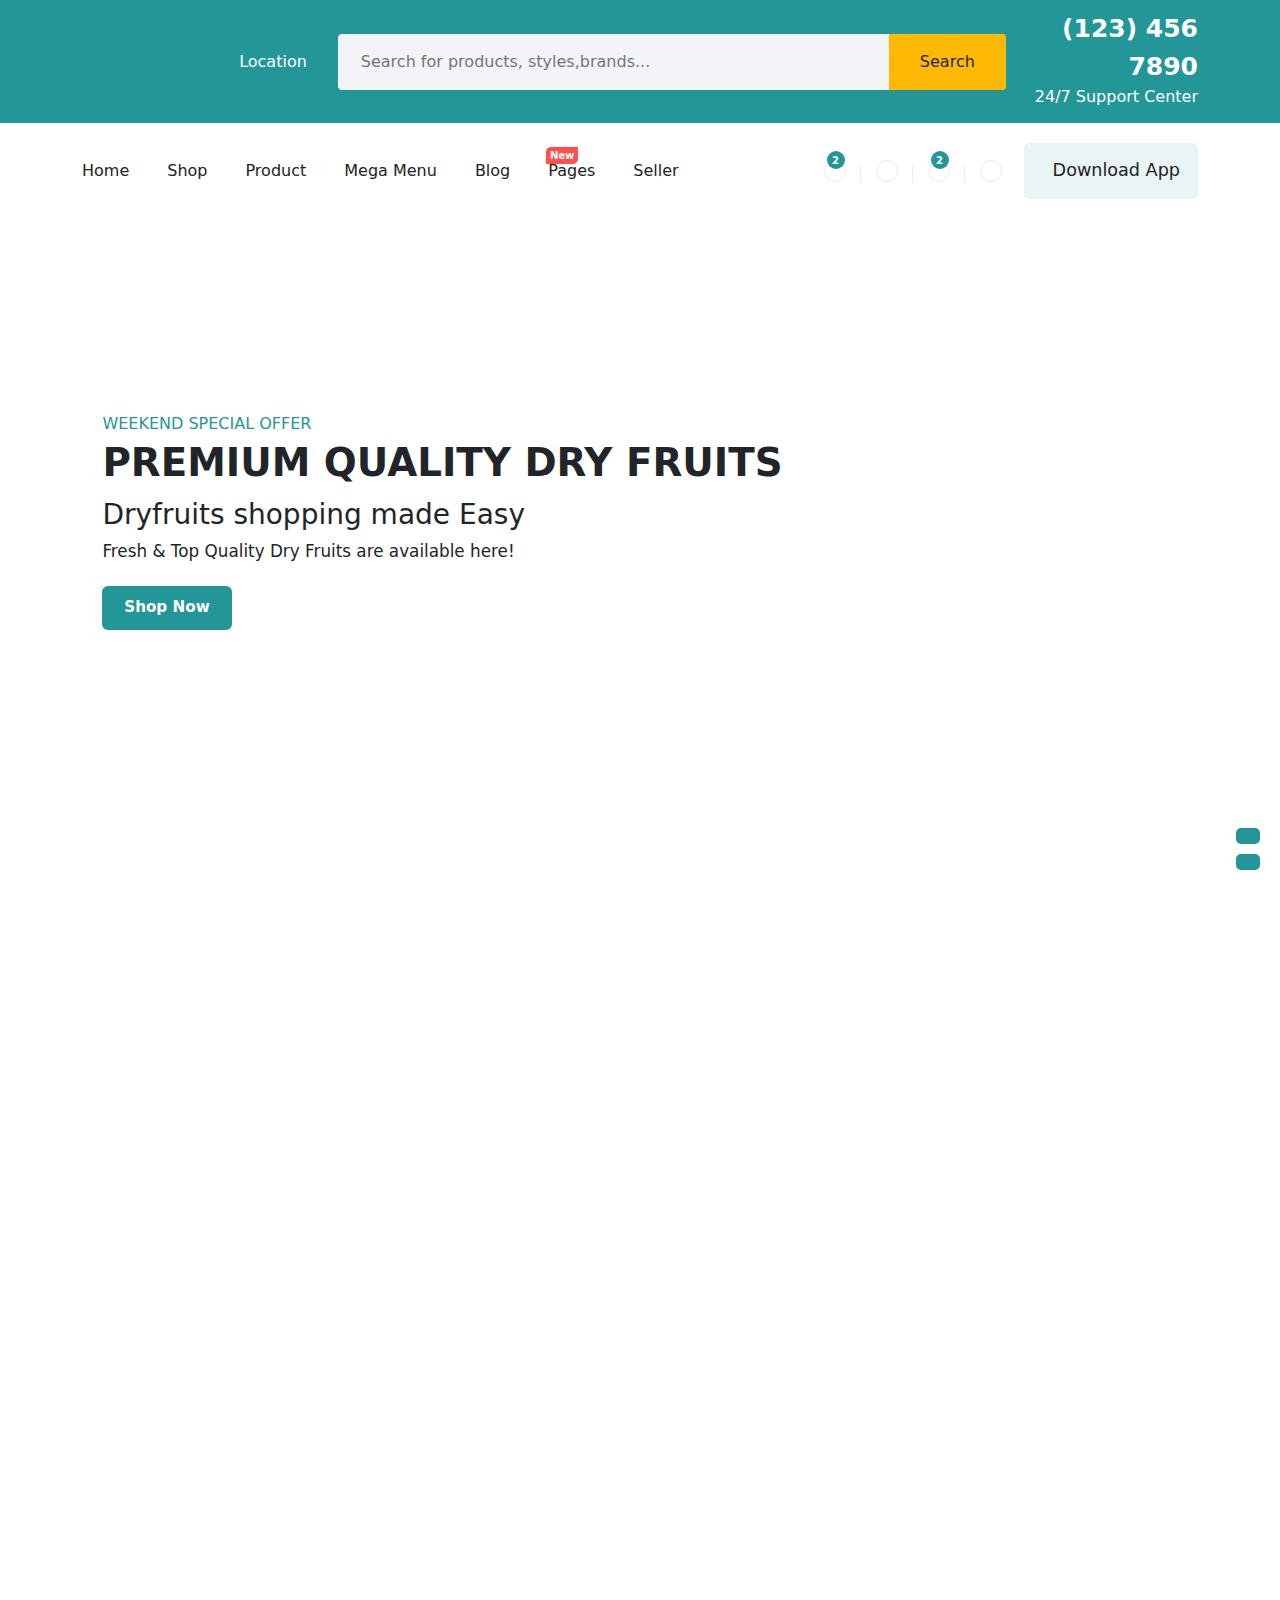
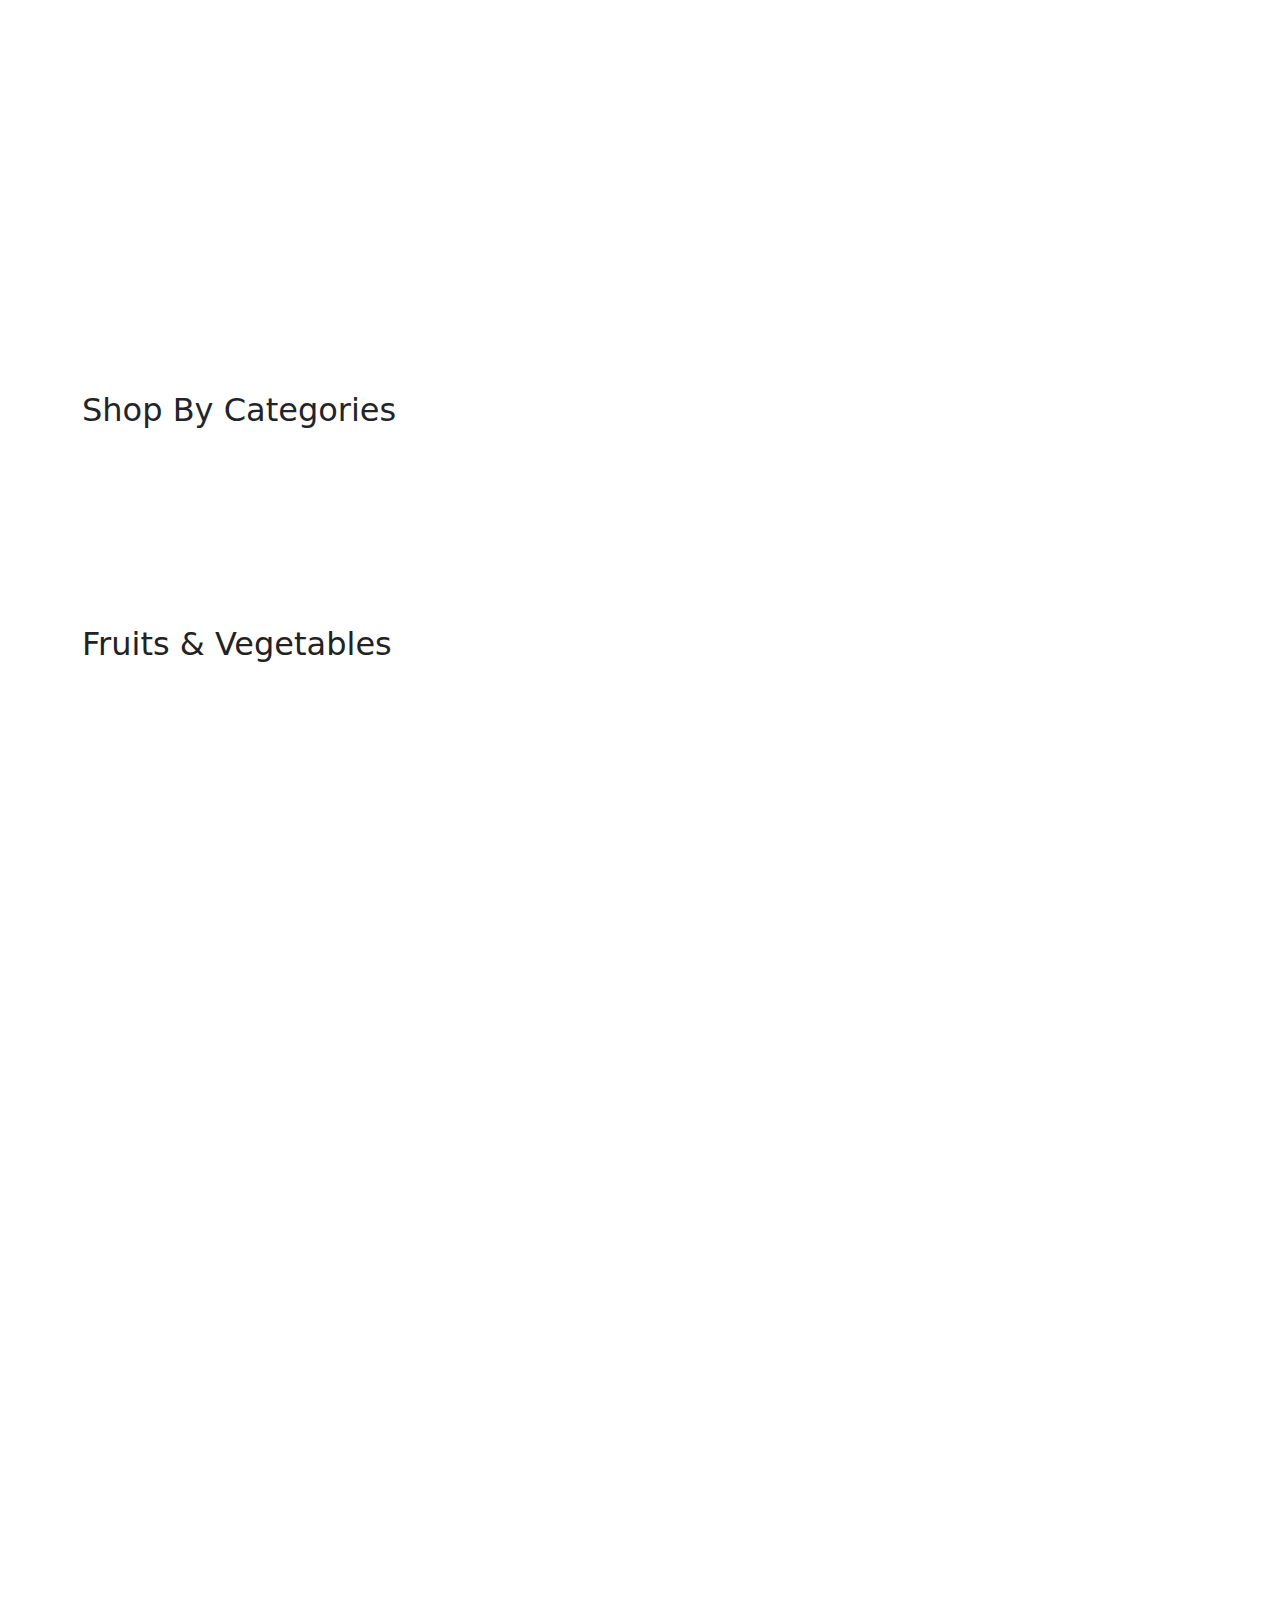
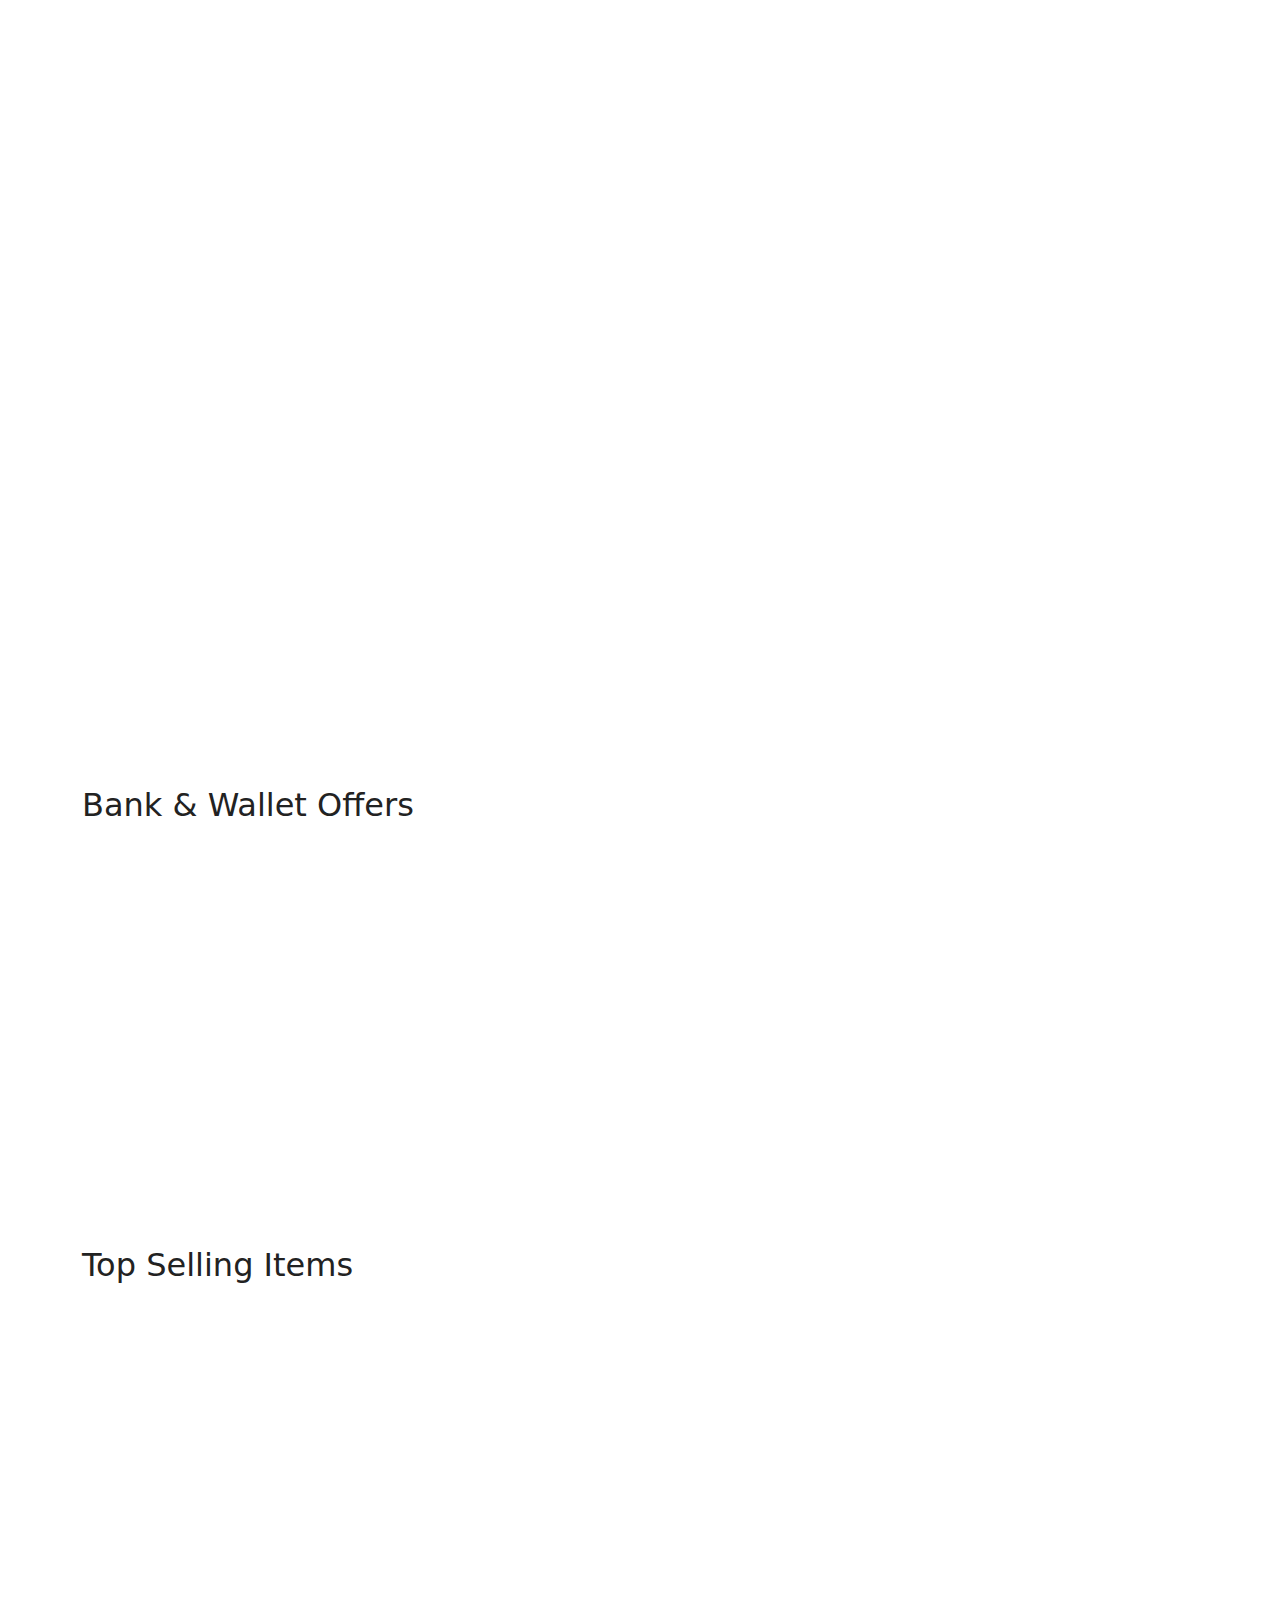
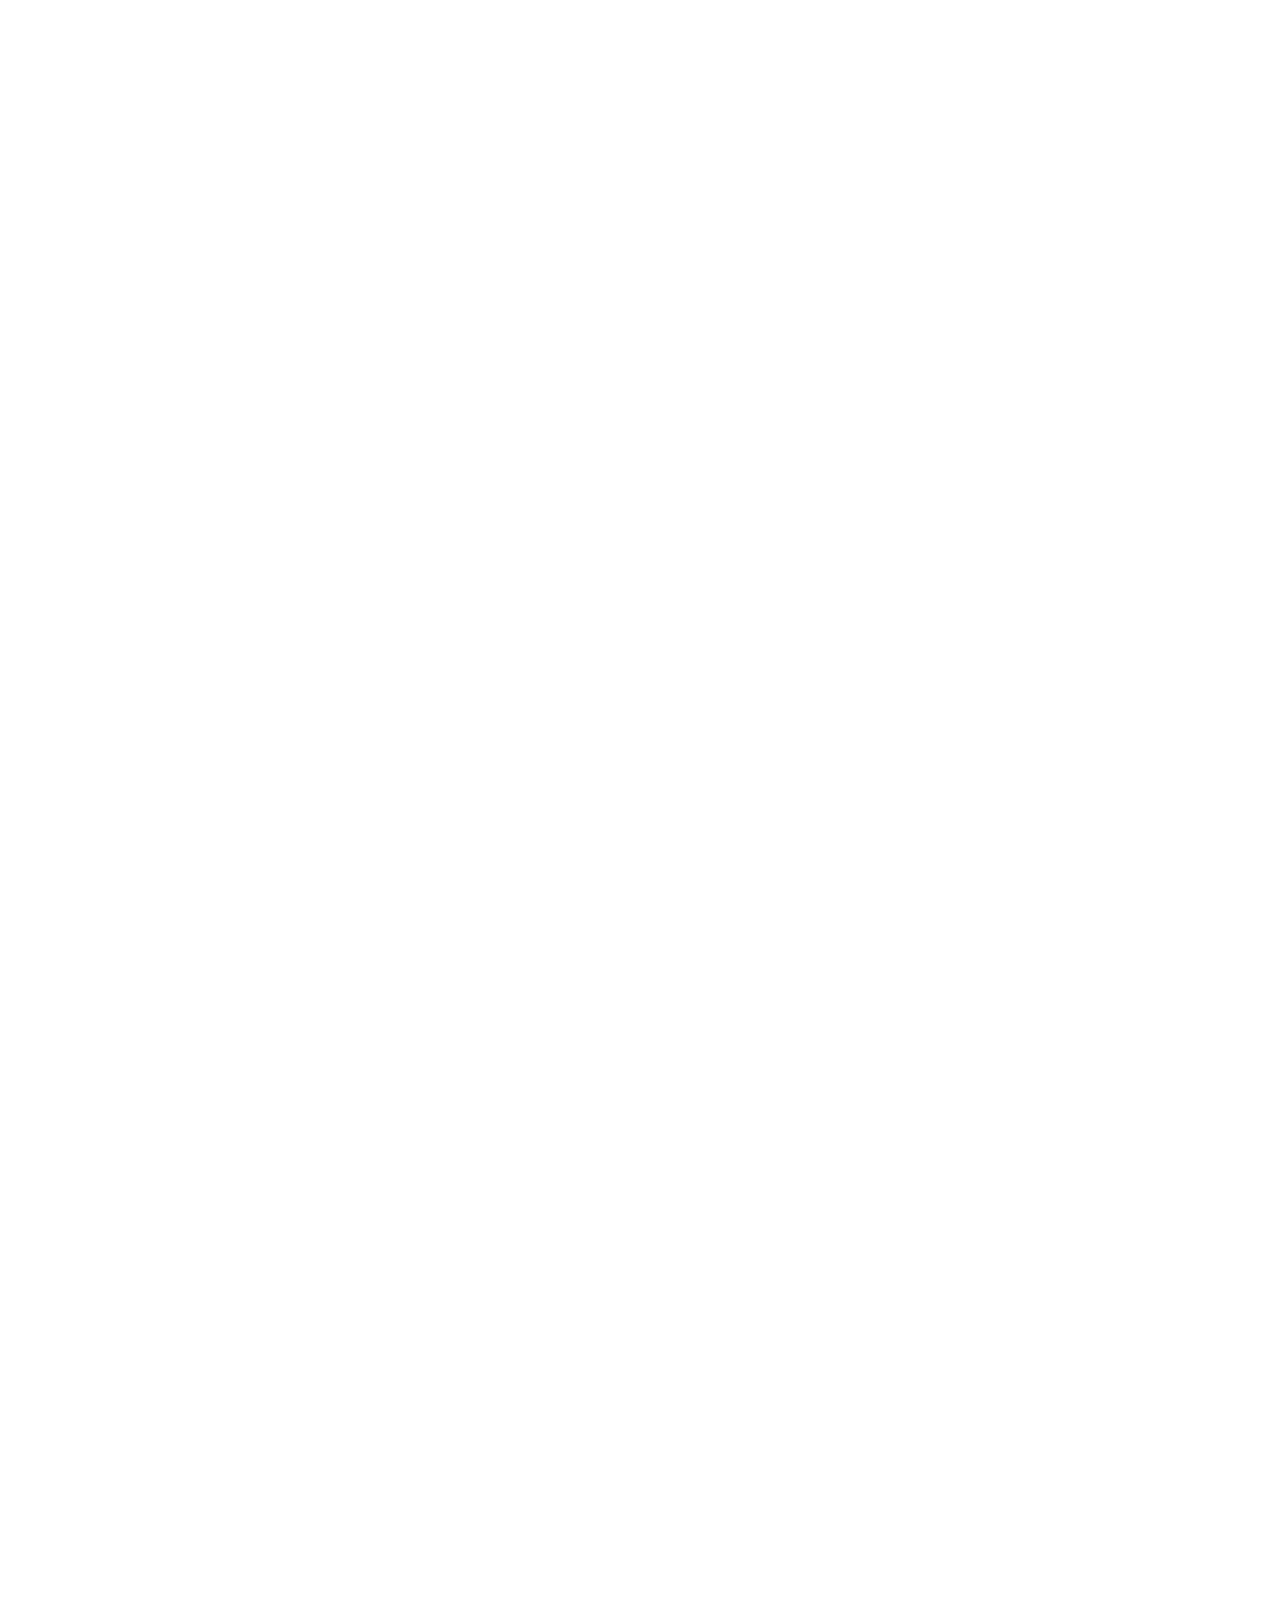
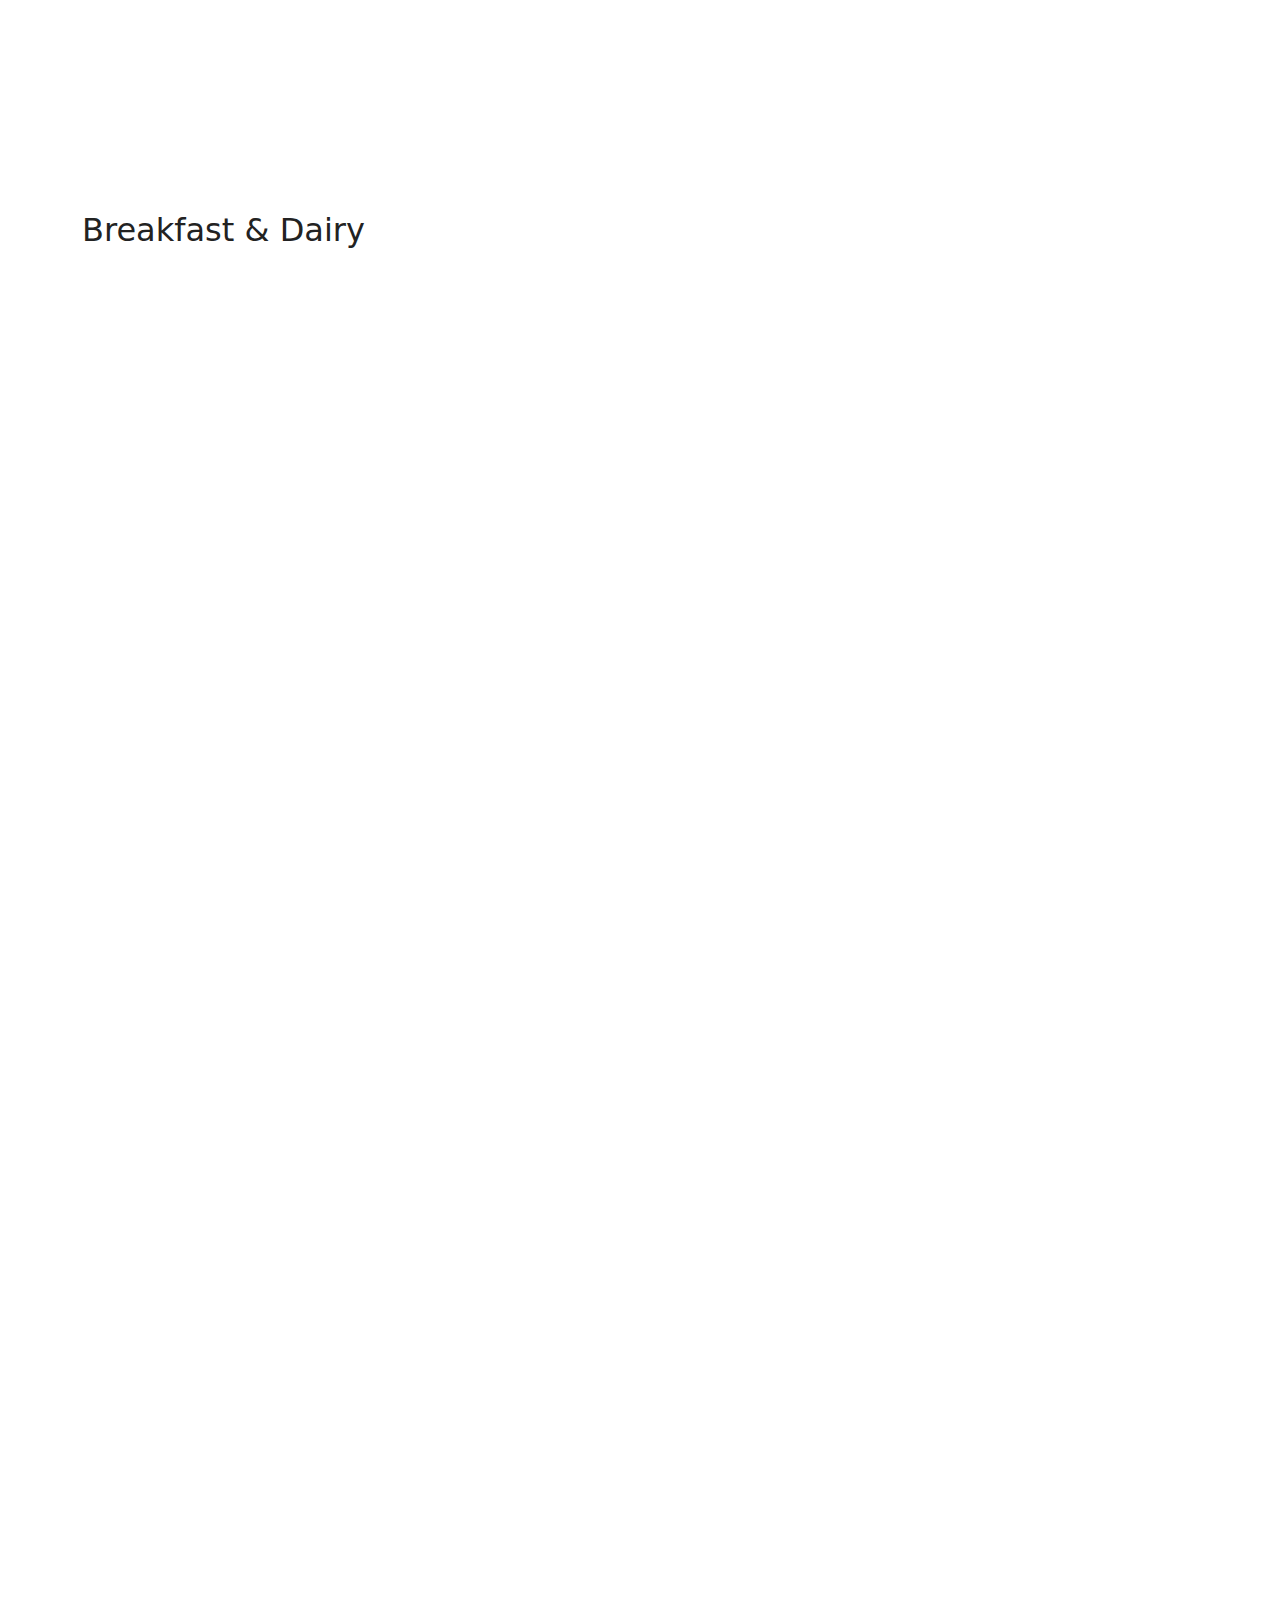
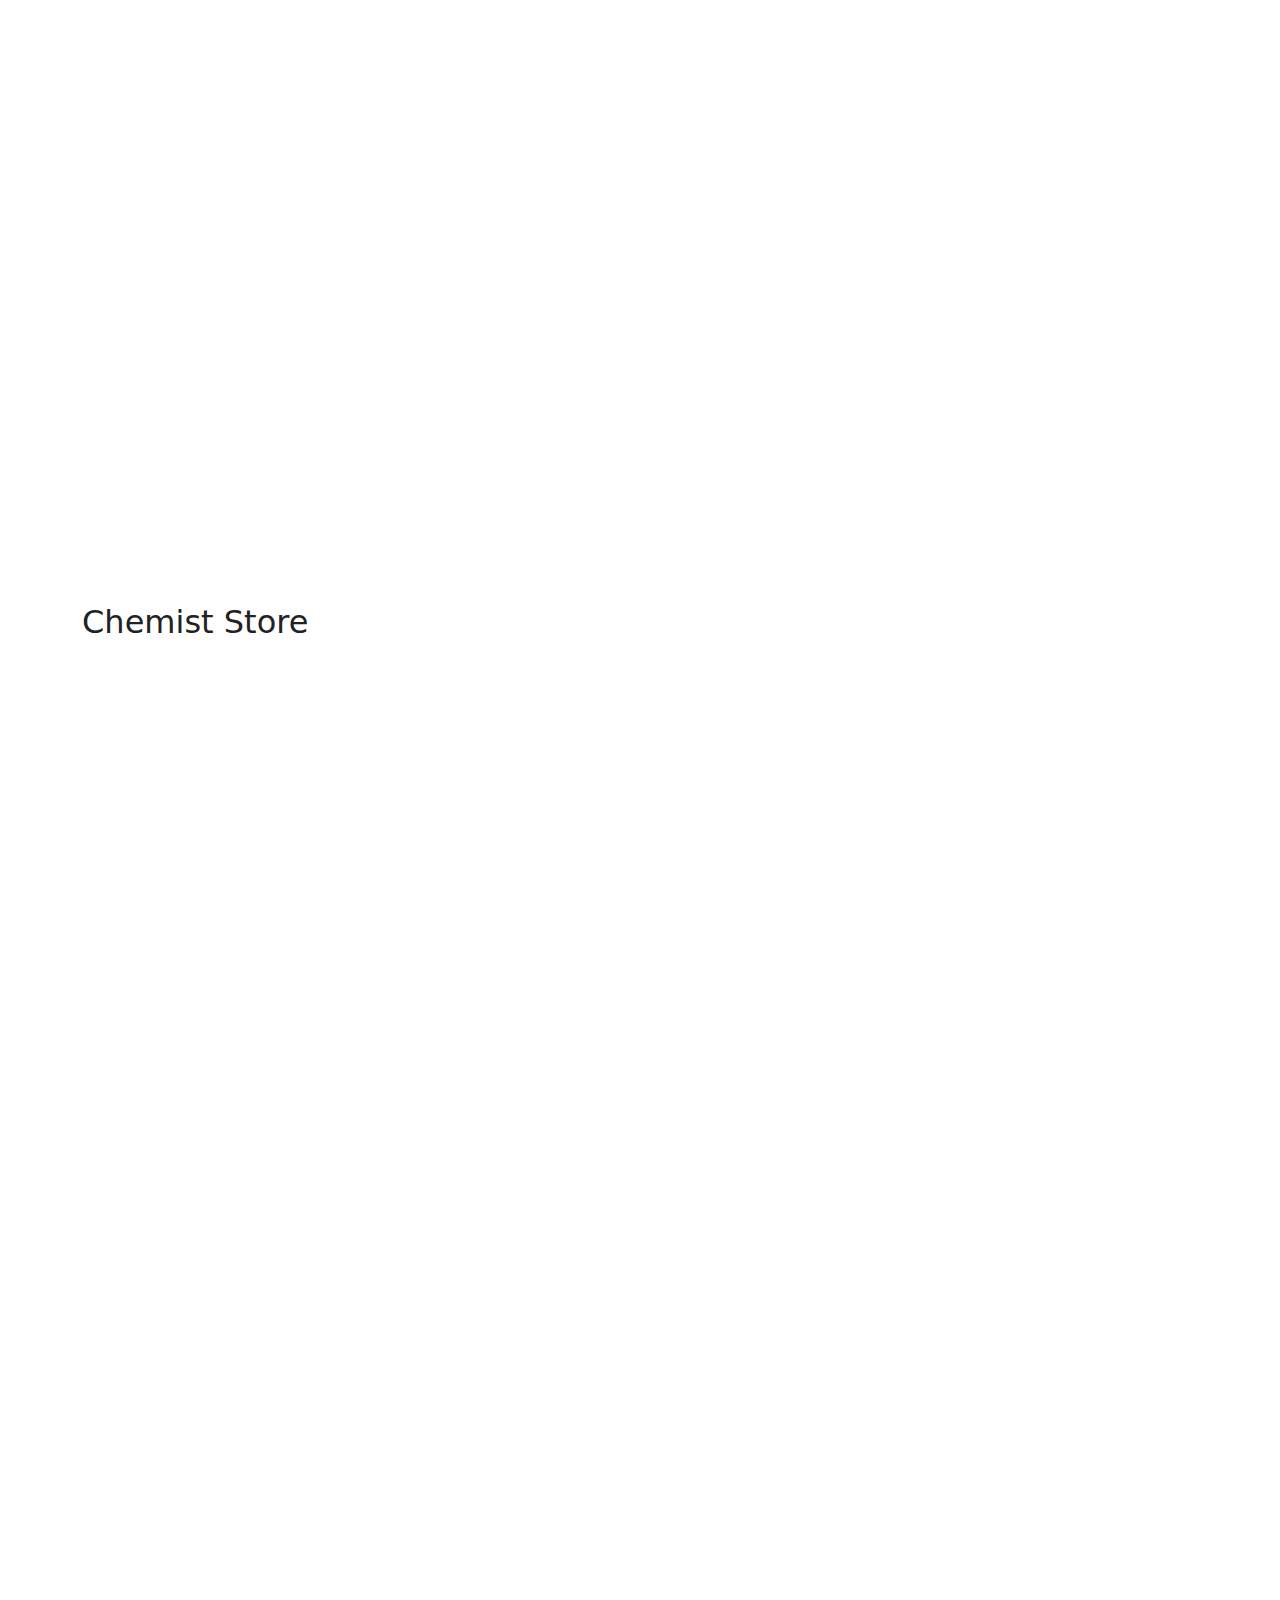
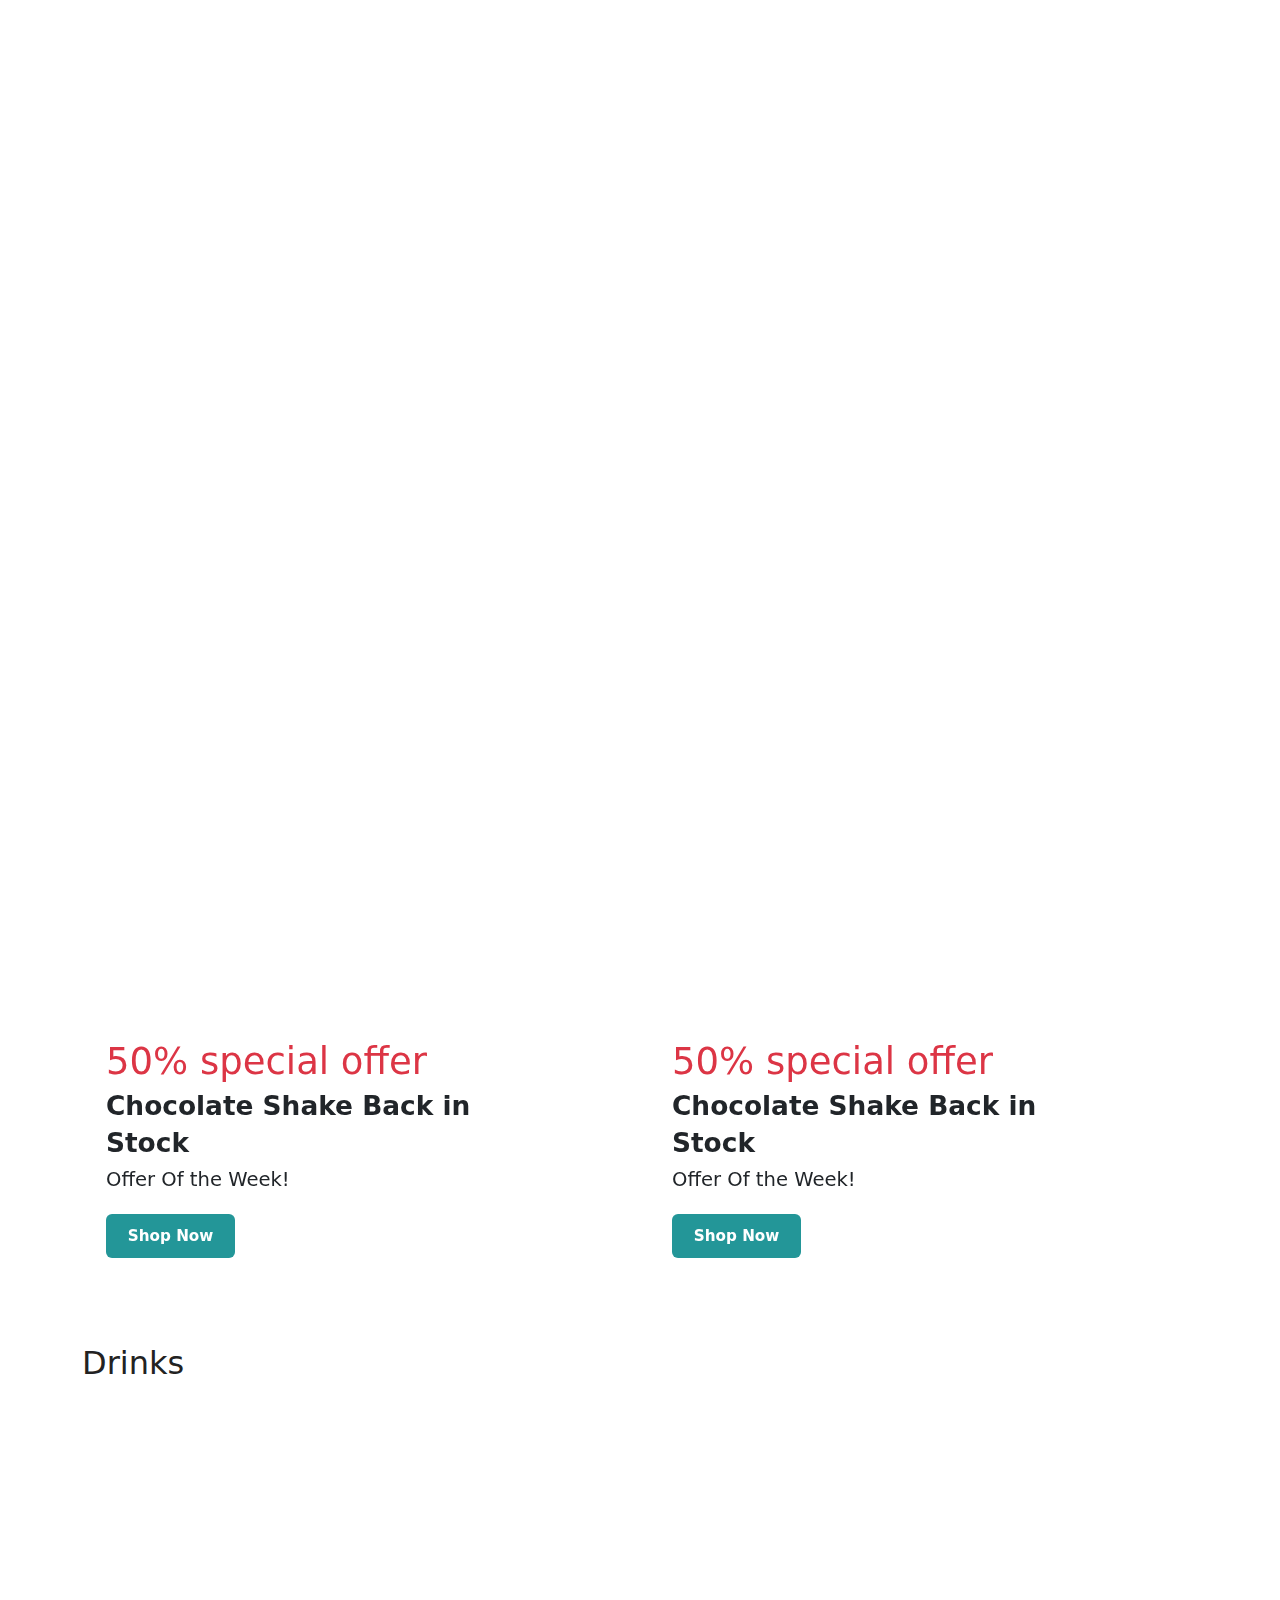
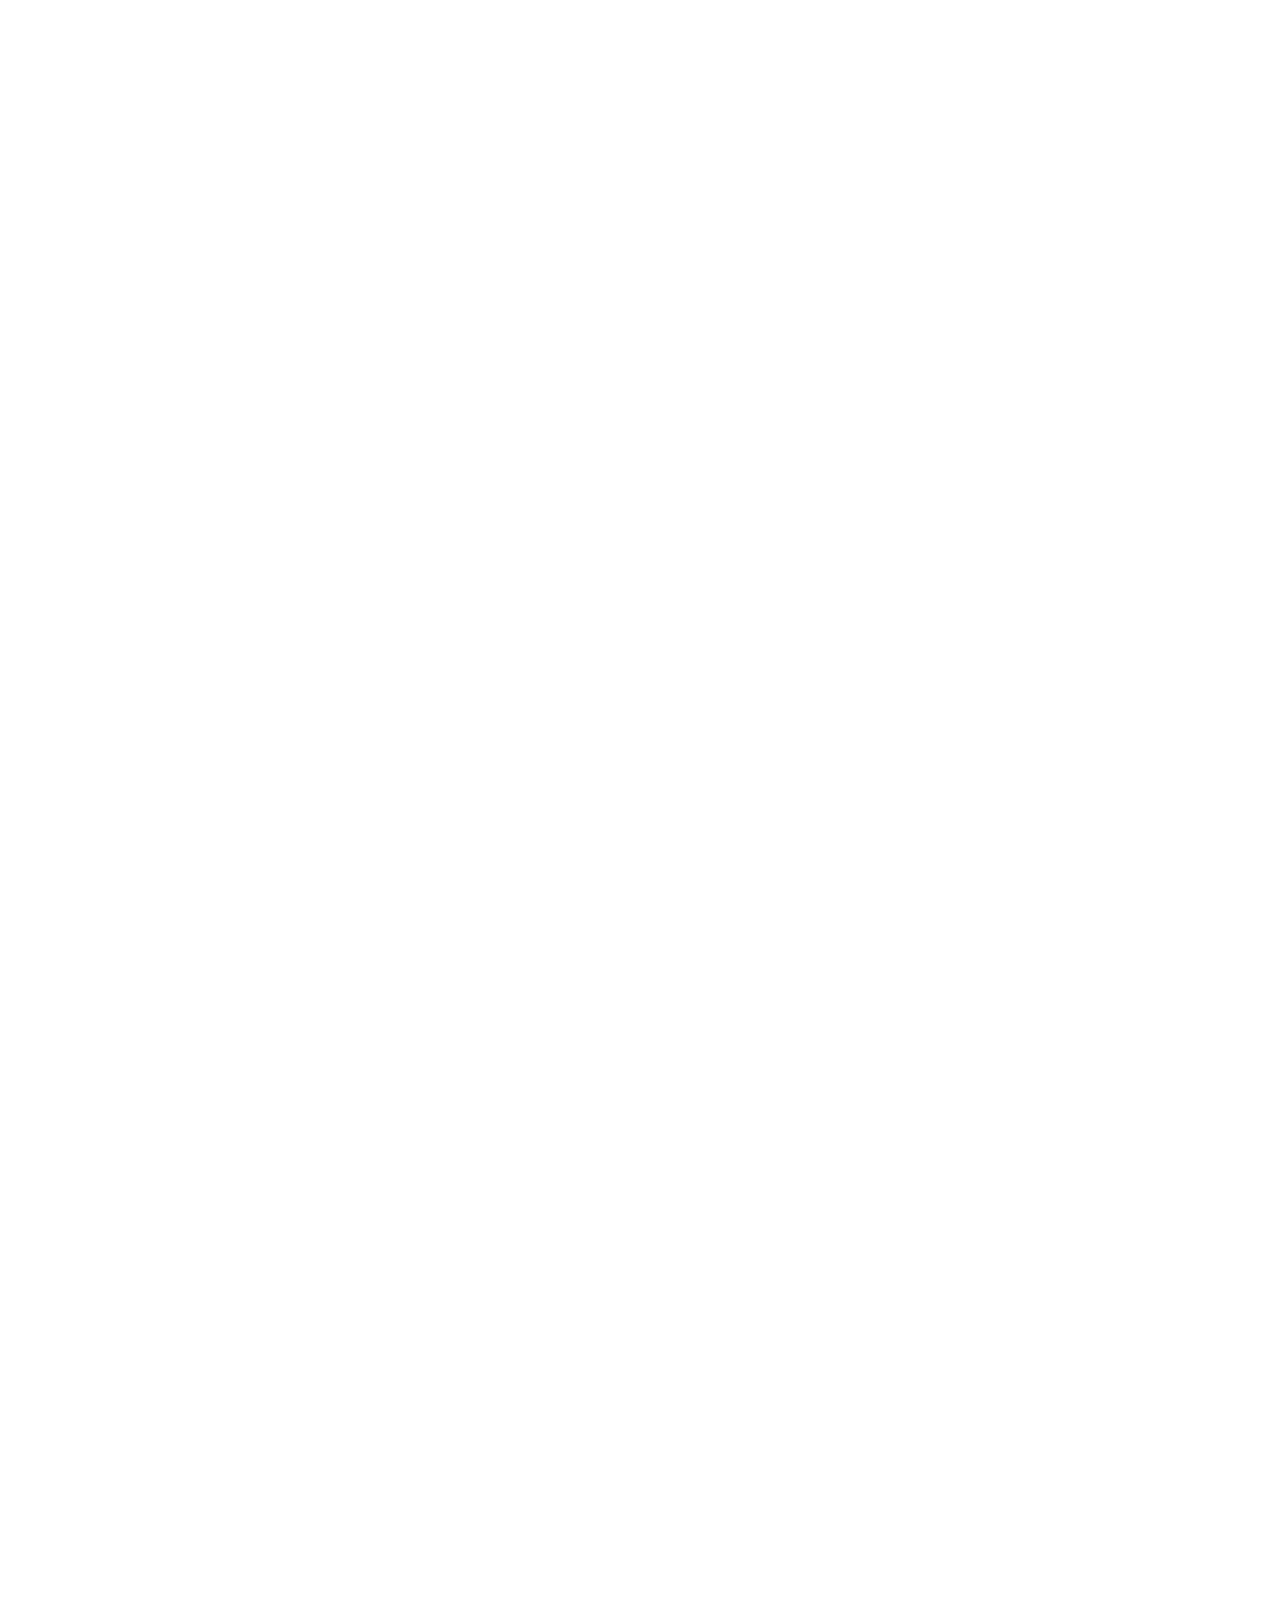
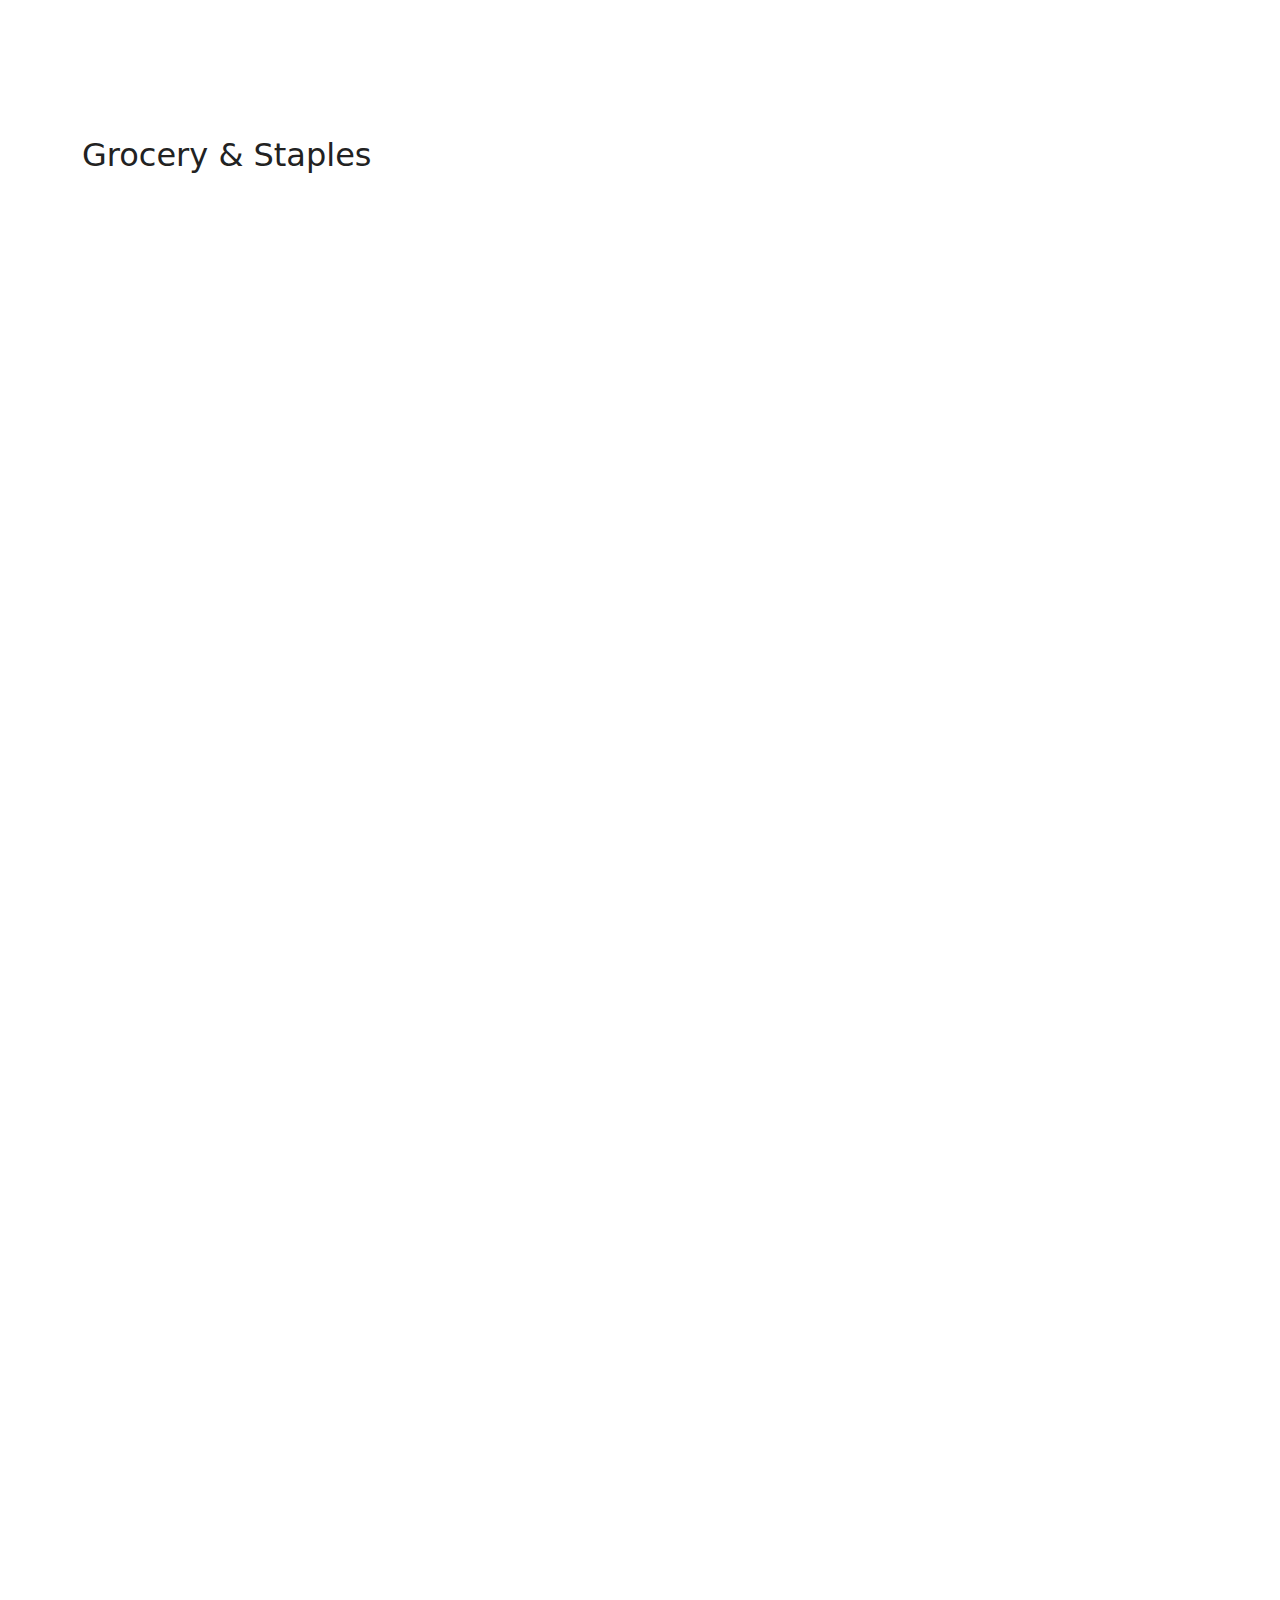
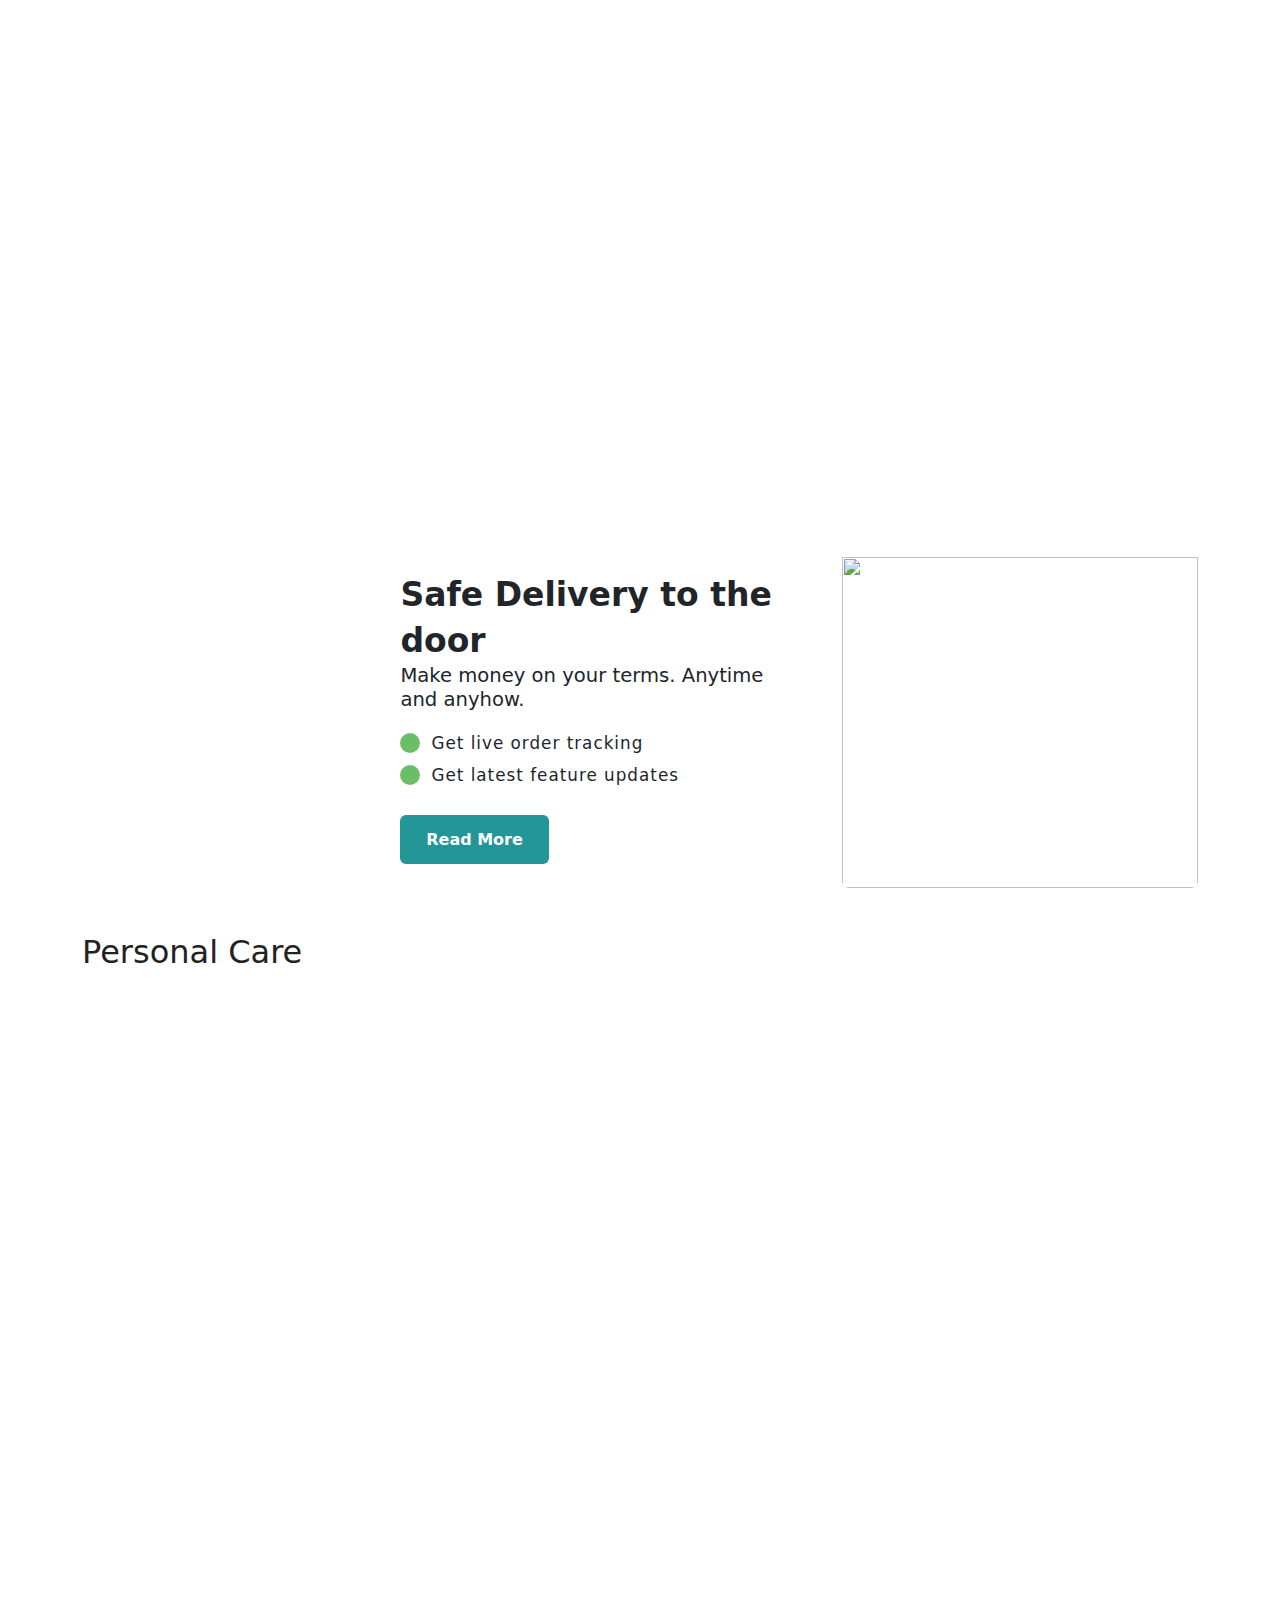
==== commit b7779522: "addd" ====
--- a/assets/pages/index.html
+++ b/assets/pages/index.html
@@ -6,8 +6,8 @@
     <meta name="viewport" content="width=device-width, initial-scale=1.0">
     <title>FinalProject</title>
     <link rel="stylesheet" href="/assets/styles/bootstrap.css">
-    <!-- <link rel="stylesheet" type="text/css" href="//cdn.jsdelivr.net/npm/slick-carousel@1.8.1/slick/slick.css"/>
-<link rel="stylesheet" type="text/css" href="//cdn.jsdelivr.net/npm/slick-carousel@1.8.1/slick/slick-theme.css"/> -->
+    <link rel="stylesheet" type="text/css" href="//cdn.jsdelivr.net/npm/slick-carousel@1.8.1/slick/slick.css"/>
+<link rel="stylesheet" type="text/css" href="//cdn.jsdelivr.net/npm/slick-carousel@1.8.1/slick/slick-theme.css"/>
     <link href="https://unpkg.com/aos@2.3.1/dist/aos.css" rel="stylesheet">
     <link rel="stylesheet" href="https://cdnjs.cloudflare.com/ajax/libs/font-awesome/6.4.2/css/all.min.css"
         integrity="sha512-z3gLpd7yknf1YoNbCzqRKc4qyor8gaKU1qmn+CShxbuBusANI9QpRohGBreCFkKxLhei6S9CQXFEbbKuqLg0DA=="
@@ -143,7 +143,8 @@
                         <li class="shop"> <span>Shop</span> <i class=" icon2 fa-solid fa-chevron-down"></i>
                             <div class="shop-drop close ">
                                 <p class="first">Shop Category Slider</p>
-                                <p>Shop Category Sidebar</p>
+                                <a href="shop.html"> <p>Shop Category Sidebar</p></a>
+                               
                                 <p>Shop Banner</p>
                                 <p>Shop Left Sidebar</p>
                                 <p>Shop List</p>
@@ -277,7 +278,10 @@
                                 <p>404</p>
                                 <p>About us</p>
                                 <p>Cart</p>
-                                <p>Contact</p>
+                                <a href="contact.html">
+                                    <p>Contact</p>
+                                </a>
+                               
                                 <p>Checkout</p>
                                 <p>Coming soon</p>
                                 <p>Compare</p>
@@ -345,7 +349,7 @@
                         </li>
                         <li class="same-icon"><a href=""><i class="fa-solid fa-cart-shopping"></i>
                                 <span>2</span></a></li>
-                        <li><a href=""><i class="fa-regular fa-user"></i></a></li>
+                        <li><a href="user.html"><i  class="fa-regular fa-user"></i></a></li>
 
                     </ul>
 
@@ -421,10 +425,10 @@
 
         <section data-aos="fade-up" id="Second">
             <div class="container">
-                <div class="slick-track row justify-content-between align-items-center pb-5 pt-4">
-
-                    <div class="col-lg-3">
-                        <div class="slick">
+                <div class="corusel-track pb-5 pt-4">
+
+                 
+                        <div class="corusel">
                             <div class="content">
 
                                 <h5 class="fw-light mb-2">50% Discount</h5>
@@ -435,11 +439,9 @@
 
                             </div>
                         </div>
-                    </div>
-
-                    <div class="col-lg-3">
-                        <div class="slick">
+                        <div class="corusel">
                             <div class="content">
+
                                 <h5 class="fw-light mb-2">50% Discount</h5>
                                 <h4 class="fw-bold mb-0">Summer Ice Cream</h4>
                                 <button onclick="location.href = 'shop-left-sidebar.html';"
@@ -448,9 +450,8 @@
 
                             </div>
                         </div>
-                    </div>
-                    <div class="col-lg-3">
-                        <div class="slick">
+                   
+                        <div class="corusel">
                             <div class="content">
 
                                 <h5 class="fw-light mb-2">50% Discount</h5>
@@ -461,9 +462,8 @@
 
                             </div>
                         </div>
-                    </div>
-                    <div class="col-lg-3">
-                        <div class="slick">
+                        
+                        <div class="corusel">
                             <div class="content">
 
                                 <h5 class="fw-light mb-2">50% Discount</h5>
@@ -474,7 +474,19 @@
 
                             </div>
                         </div>
-                    </div>
+                        
+                        <div class="corusel">
+                            <div class="content">
+
+                                <h5 class="fw-light mb-2">50% Discount</h5>
+                                <h4 class="fw-bold mb-0">Summer Ice Cream</h4>
+                                <button onclick="location.href = 'shop-left-sidebar.html';"
+                                    class="btn shop-now-button mt-3 ps-0 mend-auto theme-color fw-bold"
+                                    tabindex="0">Shop Now <i class="fa-solid fa-chevron-right"></i></button>
+
+                            </div>
+                        </div>
+
 
 
 
@@ -508,6 +520,150 @@
 
 
                     </div>
+                    <div class="product">
+
+                        <div class="product-name">
+                            <h4>Fashion</h4>
+                            <h6>25 items</h6>
+                        </div>
+
+                        <div class="product-image">
+                            <img src="https://themes.pixelstrap.com/fastkart/assets/images/grocery/category/1.png"
+                                alt="">
+                        </div>
+                        <button>
+                            Shop Now
+                            <i class="fas fa-angle-right"></i>
+                        </button>
+
+
+                    </div>
+                    <div class="product">
+
+                        <div class="product-name">
+                            <h4>Fashion</h4>
+                            <h6>25 items</h6>
+                        </div>
+
+                        <div class="product-image">
+                            <img src="https://themes.pixelstrap.com/fastkart/assets/images/grocery/category/1.png"
+                                alt="">
+                        </div>
+                        <button>
+                            Shop Now
+                            <i class="fas fa-angle-right"></i>
+                        </button>
+
+
+                    </div>
+                    <div class="product">
+
+                        <div class="product-name">
+                            <h4>Fashion</h4>
+                            <h6>25 items</h6>
+                        </div>
+
+                        <div class="product-image">
+                            <img src="https://themes.pixelstrap.com/fastkart/assets/images/grocery/category/1.png"
+                                alt="">
+                        </div>
+                        <button>
+                            Shop Now
+                            <i class="fas fa-angle-right"></i>
+                        </button>
+
+
+                    </div>
+                    <div class="product">
+
+                        <div class="product-name">
+                            <h4>Fashion</h4>
+                            <h6>25 items</h6>
+                        </div>
+
+                        <div class="product-image">
+                            <img src="https://themes.pixelstrap.com/fastkart/assets/images/grocery/category/1.png"
+                                alt="">
+                        </div>
+                        <button>
+                            Shop Now
+                            <i class="fas fa-angle-right"></i>
+                        </button>
+
+
+                    </div>
+                    <div class="product">
+
+                        <div class="product-name">
+                            <h4>Fashion</h4>
+                            <h6>25 items</h6>
+                        </div>
+
+                        <div class="product-image">
+                            <img src="https://themes.pixelstrap.com/fastkart/assets/images/grocery/category/1.png"
+                                alt="">
+                        </div>
+                        <button>
+                            Shop Now
+                            <i class="fas fa-angle-right"></i>
+                        </button>
+
+
+                    </div>
+                    <div class="product">
+
+                        <div class="product-name">
+                            <h4>Fashion</h4>
+                            <h6>25 items</h6>
+                        </div>
+
+                        <div class="product-image">
+                            <img src="https://themes.pixelstrap.com/fastkart/assets/images/grocery/category/1.png"
+                                alt="">
+                        </div>
+                        <button>
+                            Shop Now
+                            <i class="fas fa-angle-right"></i>
+                        </button>
+
+
+                    </div>
+                    <div class="product">
+
+                        <div class="product-name">
+                            <h4>Fashion</h4>
+                            <h6>25 items</h6>
+                        </div>
+
+                        <div class="product-image">
+                            <img src="https://themes.pixelstrap.com/fastkart/assets/images/grocery/category/1.png"
+                                alt="">
+                        </div>
+                        <button>
+                            Shop Now
+                            <i class="fas fa-angle-right"></i>
+                        </button>
+
+
+                    </div>
+                    <div class="product">
+
+                        <div class="product-name">
+                            <h4>Fashion</h4>
+                            <h6>25 items</h6>
+                        </div>
+
+                        <div class="product-image">
+                            <img src="https://themes.pixelstrap.com/fastkart/assets/images/grocery/category/1.png"
+                                alt="">
+                        </div>
+                        <button>
+                            Shop Now
+                            <i class="fas fa-angle-right"></i>
+                        </button>
+
+
+                    </div>
 
                 </div>
 
@@ -523,8 +679,7 @@
                     <h2>Fruits & Vegetables</h2>
                 </div>
 
-                <div data-aos="fade-up" class="elements row">
-                    <div class="col-lg-2">
+                <div data-aos="fade-up" class="elements">
                         <div class="card">
                             <div class="element-img">
                                 <img src="https://themes.pixelstrap.com/fastkart/assets/images/grocery/product/fruits-vegetables/3.png"
@@ -558,9 +713,208 @@
 
 
                         </div>
-
-
-                    </div>
+                        <div class="card">
+                            <div class="element-img">
+                                <img src="https://themes.pixelstrap.com/fastkart/assets/images/grocery/product/fruits-vegetables/3.png"
+                                    alt="">
+                            </div>
+                            <div class="detail">
+                                <div class="stars">
+                                    <i id="star" class="fa-solid fa-star"></i>
+                                    <i id="star" class="fa-solid fa-star"></i>
+                                    <i id="star" class="fa-solid fa-star"></i>
+                                    <i id="starx" class="fa-solid fa-star"></i>
+                                    <i class="fa-regular fa-star"></i>
+                                </div>
+
+                                <h5 class="name text-title">Monster</h5>
+                                <h5 class="price theme-color">$65.21<del>$71.25</del></h5>
+
+                                <button class="add-button addcart-button btn buy-button text-light" tabindex="0">
+                                    <i class="fa-solid fa-plus"></i>
+                                </button>
+
+
+                                <div class="element-icons">
+                                    <i id="eye" class="fa-regular fa-eye"></i>
+                                    <i id="heart" class="fa-regular fa-heart"></i>
+                                    <i id="compare" class="fa-solid fa-arrow-right-arrow-left"></i>
+                                </div>
+
+                            </div>
+
+
+
+                        </div>
+                        <div class="card">
+                            <div class="element-img">
+                                <img src="https://themes.pixelstrap.com/fastkart/assets/images/grocery/product/fruits-vegetables/3.png"
+                                    alt="">
+                            </div>
+                            <div class="detail">
+                                <div class="stars">
+                                    <i id="star" class="fa-solid fa-star"></i>
+                                    <i id="star" class="fa-solid fa-star"></i>
+                                    <i id="star" class="fa-solid fa-star"></i>
+                                    <i id="starx" class="fa-solid fa-star"></i>
+                                    <i class="fa-regular fa-star"></i>
+                                </div>
+
+                                <h5 class="name text-title">Monster</h5>
+                                <h5 class="price theme-color">$65.21<del>$71.25</del></h5>
+
+                                <button class="add-button addcart-button btn buy-button text-light" tabindex="0">
+                                    <i class="fa-solid fa-plus"></i>
+                                </button>
+
+
+                                <div class="element-icons">
+                                    <i id="eye" class="fa-regular fa-eye"></i>
+                                    <i id="heart" class="fa-regular fa-heart"></i>
+                                    <i id="compare" class="fa-solid fa-arrow-right-arrow-left"></i>
+                                </div>
+
+                            </div>
+
+
+
+                        </div>
+                        <div class="card">
+                            <div class="element-img">
+                                <img src="https://themes.pixelstrap.com/fastkart/assets/images/grocery/product/fruits-vegetables/3.png"
+                                    alt="">
+                            </div>
+                            <div class="detail">
+                                <div class="stars">
+                                    <i id="star" class="fa-solid fa-star"></i>
+                                    <i id="star" class="fa-solid fa-star"></i>
+                                    <i id="star" class="fa-solid fa-star"></i>
+                                    <i id="starx" class="fa-solid fa-star"></i>
+                                    <i class="fa-regular fa-star"></i>
+                                </div>
+
+                                <h5 class="name text-title">Monster</h5>
+                                <h5 class="price theme-color">$65.21<del>$71.25</del></h5>
+
+                                <button class="add-button addcart-button btn buy-button text-light" tabindex="0">
+                                    <i class="fa-solid fa-plus"></i>
+                                </button>
+
+
+                                <div class="element-icons">
+                                    <i id="eye" class="fa-regular fa-eye"></i>
+                                    <i id="heart" class="fa-regular fa-heart"></i>
+                                    <i id="compare" class="fa-solid fa-arrow-right-arrow-left"></i>
+                                </div>
+
+                            </div>
+
+
+
+                        </div>
+                        <div class="card">
+                            <div class="element-img">
+                                <img src="https://themes.pixelstrap.com/fastkart/assets/images/grocery/product/fruits-vegetables/3.png"
+                                    alt="">
+                            </div>
+                            <div class="detail">
+                                <div class="stars">
+                                    <i id="star" class="fa-solid fa-star"></i>
+                                    <i id="star" class="fa-solid fa-star"></i>
+                                    <i id="star" class="fa-solid fa-star"></i>
+                                    <i id="starx" class="fa-solid fa-star"></i>
+                                    <i class="fa-regular fa-star"></i>
+                                </div>
+
+                                <h5 class="name text-title">Monster</h5>
+                                <h5 class="price theme-color">$65.21<del>$71.25</del></h5>
+
+                                <button class="add-button addcart-button btn buy-button text-light" tabindex="0">
+                                    <i class="fa-solid fa-plus"></i>
+                                </button>
+
+
+                                <div class="element-icons">
+                                    <i id="eye" class="fa-regular fa-eye"></i>
+                                    <i id="heart" class="fa-regular fa-heart"></i>
+                                    <i id="compare" class="fa-solid fa-arrow-right-arrow-left"></i>
+                                </div>
+
+                            </div>
+
+
+
+                        </div>
+                        <div class="card">
+                            <div class="element-img">
+                                <img src="https://themes.pixelstrap.com/fastkart/assets/images/grocery/product/fruits-vegetables/3.png"
+                                    alt="">
+                            </div>
+                            <div class="detail">
+                                <div class="stars">
+                                    <i id="star" class="fa-solid fa-star"></i>
+                                    <i id="star" class="fa-solid fa-star"></i>
+                                    <i id="star" class="fa-solid fa-star"></i>
+                                    <i id="starx" class="fa-solid fa-star"></i>
+                                    <i class="fa-regular fa-star"></i>
+                                </div>
+
+                                <h5 class="name text-title">Monster</h5>
+                                <h5 class="price theme-color">$65.21<del>$71.25</del></h5>
+
+                                <button class="add-button addcart-button btn buy-button text-light" tabindex="0">
+                                    <i class="fa-solid fa-plus"></i>
+                                </button>
+
+
+                                <div class="element-icons">
+                                    <i id="eye" class="fa-regular fa-eye"></i>
+                                    <i id="heart" class="fa-regular fa-heart"></i>
+                                    <i id="compare" class="fa-solid fa-arrow-right-arrow-left"></i>
+                                </div>
+
+                            </div>
+
+
+
+                        </div>
+                        <div class="card">
+                            <div class="element-img">
+                                <img src="https://themes.pixelstrap.com/fastkart/assets/images/grocery/product/fruits-vegetables/3.png"
+                                    alt="">
+                            </div>
+                            <div class="detail">
+                                <div class="stars">
+                                    <i id="star" class="fa-solid fa-star"></i>
+                                    <i id="star" class="fa-solid fa-star"></i>
+                                    <i id="star" class="fa-solid fa-star"></i>
+                                    <i id="starx" class="fa-solid fa-star"></i>
+                                    <i class="fa-regular fa-star"></i>
+                                </div>
+
+                                <h5 class="name text-title">Monster</h5>
+                                <h5 class="price theme-color">$65.21<del>$71.25</del></h5>
+
+                                <button class="add-button addcart-button btn buy-button text-light" tabindex="0">
+                                    <i class="fa-solid fa-plus"></i>
+                                </button>
+
+
+                                <div class="element-icons">
+                                    <i id="eye" class="fa-regular fa-eye"></i>
+                                    <i id="heart" class="fa-regular fa-heart"></i>
+                                    <i id="compare" class="fa-solid fa-arrow-right-arrow-left"></i>
+                                </div>
+
+                            </div>
+
+
+
+                        </div>
+                        
+
+
+                    
 
 
 
@@ -579,7 +933,7 @@
                     <h2>Bank &amp; Wallet Offers</h2>
                 </div>
 
-                <div data-aos="fade-up" class="slider-bank row">
+                <div data-aos="fade-up" class="slider-bank row g-5">
 
                     <div class="col-lg-6">
                         <div class="slider1">
@@ -615,13 +969,13 @@
 
                                 <div class="bank-footer bank-footer-1 row">
 
-                                    <div class="col-lg-6">
+                                    <div class="col-lg-6 col-6">
                                         <h4>Code :
                                             <span>MULTICART</span>
                                         </h4>
                                     </div>
 
-                                    <div class="col-lg-6">
+                                    <div class="col-lg-6 col-6">
                                         <button type="button" class="bank-coupon btn">Copy Code</button>
                                     </div>
 
@@ -667,13 +1021,13 @@
 
                                 <div class="bank-footer bank-footer-1 row">
 
-                                    <div class="col-lg-6">
+                                    <div class="col-lg-6 col-6">
                                         <h4>Code :
                                             <span>MULTICART</span>
                                         </h4>
                                     </div>
 
-                                    <div class="col-lg-6">
+                                    <div class="col-lg-6 col-6">
                                         <button type="button" class="bank-coupon btn">Copy Code</button>
                                     </div>
 
@@ -696,9 +1050,9 @@
                     <h2>Top Selling Items</h2>
                 </div>
 
-                <div data-aos="fade-up" class="elements row row-cols-5  row align-items-center justify-content-between ">
-
-                    <div class="card col-xs-6">
+                <div data-aos="fade-up" class="top-elements">
+
+                    <div class="card">
                         <div class="element-img">
                             <img src="https://themes.pixelstrap.com/fastkart/assets/images/grocery/deal/1.png" alt="">
                         </div>
@@ -730,6 +1084,232 @@
 
 
                     </div>
+                    <div class="card">
+                        <div class="element-img">
+                            <img src="https://themes.pixelstrap.com/fastkart/assets/images/grocery/deal/1.png" alt="">
+                        </div>
+                        <div class="detail">
+                            <div class="stars">
+                                <i id="star" class="fa-solid fa-star"></i>
+                                <i id="star" class="fa-solid fa-star"></i>
+                                <i id="star" class="fa-solid fa-star"></i>
+                                <i id="starx" class="fa-solid fa-star"></i>
+                                <i class="fa-regular fa-star"></i>
+                            </div>
+
+                            <h5 class="name text-title">Monster</h5>
+                            <h5 class="price theme-color">$65.21<del>$71.25</del></h5>
+
+                            <button class="add-button addcart-button btn buy-button text-light" tabindex="0">
+                                <i class="fa-solid fa-plus"></i>
+                            </button>
+
+
+                            <div class="element-icons">
+                                <i id="eye" class="fa-regular fa-eye"></i>
+                                <i id="heart" class="fa-regular fa-heart"></i>
+                                <i id="compare" class="fa-solid fa-arrow-right-arrow-left"></i>
+                            </div>
+
+                        </div>
+
+
+
+                    </div>
+                    <div class="card">
+                        <div class="element-img">
+                            <img src="https://themes.pixelstrap.com/fastkart/assets/images/grocery/deal/1.png" alt="">
+                        </div>
+                        <div class="detail">
+                            <div class="stars">
+                                <i id="star" class="fa-solid fa-star"></i>
+                                <i id="star" class="fa-solid fa-star"></i>
+                                <i id="star" class="fa-solid fa-star"></i>
+                                <i id="starx" class="fa-solid fa-star"></i>
+                                <i class="fa-regular fa-star"></i>
+                            </div>
+
+                            <h5 class="name text-title">Monster</h5>
+                            <h5 class="price theme-color">$65.21<del>$71.25</del></h5>
+
+                            <button class="add-button addcart-button btn buy-button text-light" tabindex="0">
+                                <i class="fa-solid fa-plus"></i>
+                            </button>
+
+
+                            <div class="element-icons">
+                                <i id="eye" class="fa-regular fa-eye"></i>
+                                <i id="heart" class="fa-regular fa-heart"></i>
+                                <i id="compare" class="fa-solid fa-arrow-right-arrow-left"></i>
+                            </div>
+
+                        </div>
+
+
+
+                    </div>
+                    <div class="card">
+                        <div class="element-img">
+                            <img src="https://themes.pixelstrap.com/fastkart/assets/images/grocery/deal/1.png" alt="">
+                        </div>
+                        <div class="detail">
+                            <div class="stars">
+                                <i id="star" class="fa-solid fa-star"></i>
+                                <i id="star" class="fa-solid fa-star"></i>
+                                <i id="star" class="fa-solid fa-star"></i>
+                                <i id="starx" class="fa-solid fa-star"></i>
+                                <i class="fa-regular fa-star"></i>
+                            </div>
+
+                            <h5 class="name text-title">Monster</h5>
+                            <h5 class="price theme-color">$65.21<del>$71.25</del></h5>
+
+                            <button class="add-button addcart-button btn buy-button text-light" tabindex="0">
+                                <i class="fa-solid fa-plus"></i>
+                            </button>
+
+
+                            <div class="element-icons">
+                                <i id="eye" class="fa-regular fa-eye"></i>
+                                <i id="heart" class="fa-regular fa-heart"></i>
+                                <i id="compare" class="fa-solid fa-arrow-right-arrow-left"></i>
+                            </div>
+
+                        </div>
+
+
+
+                    </div>
+                    <div class="card">
+                        <div class="element-img">
+                            <img src="https://themes.pixelstrap.com/fastkart/assets/images/grocery/deal/1.png" alt="">
+                        </div>
+                        <div class="detail">
+                            <div class="stars">
+                                <i id="star" class="fa-solid fa-star"></i>
+                                <i id="star" class="fa-solid fa-star"></i>
+                                <i id="star" class="fa-solid fa-star"></i>
+                                <i id="starx" class="fa-solid fa-star"></i>
+                                <i class="fa-regular fa-star"></i>
+                            </div>
+
+                            <h5 class="name text-title">Monster</h5>
+                            <h5 class="price theme-color">$65.21<del>$71.25</del></h5>
+
+                            <button class="add-button addcart-button btn buy-button text-light" tabindex="0">
+                                <i class="fa-solid fa-plus"></i>
+                            </button>
+
+
+                            <div class="element-icons">
+                                <i id="eye" class="fa-regular fa-eye"></i>
+                                <i id="heart" class="fa-regular fa-heart"></i>
+                                <i id="compare" class="fa-solid fa-arrow-right-arrow-left"></i>
+                            </div>
+
+                        </div>
+
+
+
+                    </div>
+                    <div class="card">
+                        <div class="element-img">
+                            <img src="https://themes.pixelstrap.com/fastkart/assets/images/grocery/deal/1.png" alt="">
+                        </div>
+                        <div class="detail">
+                            <div class="stars">
+                                <i id="star" class="fa-solid fa-star"></i>
+                                <i id="star" class="fa-solid fa-star"></i>
+                                <i id="star" class="fa-solid fa-star"></i>
+                                <i id="starx" class="fa-solid fa-star"></i>
+                                <i class="fa-regular fa-star"></i>
+                            </div>
+
+                            <h5 class="name text-title">Monster</h5>
+                            <h5 class="price theme-color">$65.21<del>$71.25</del></h5>
+
+                            <button class="add-button addcart-button btn buy-button text-light" tabindex="0">
+                                <i class="fa-solid fa-plus"></i>
+                            </button>
+
+
+                            <div class="element-icons">
+                                <i id="eye" class="fa-regular fa-eye"></i>
+                                <i id="heart" class="fa-regular fa-heart"></i>
+                                <i id="compare" class="fa-solid fa-arrow-right-arrow-left"></i>
+                            </div>
+
+                        </div>
+
+
+
+                    </div>
+                    <div class="card">
+                        <div class="element-img">
+                            <img src="https://themes.pixelstrap.com/fastkart/assets/images/grocery/deal/1.png" alt="">
+                        </div>
+                        <div class="detail">
+                            <div class="stars">
+                                <i id="star" class="fa-solid fa-star"></i>
+                                <i id="star" class="fa-solid fa-star"></i>
+                                <i id="star" class="fa-solid fa-star"></i>
+                                <i id="starx" class="fa-solid fa-star"></i>
+                                <i class="fa-regular fa-star"></i>
+                            </div>
+
+                            <h5 class="name text-title">Monster</h5>
+                            <h5 class="price theme-color">$65.21<del>$71.25</del></h5>
+
+                            <button class="add-button addcart-button btn buy-button text-light" tabindex="0">
+                                <i class="fa-solid fa-plus"></i>
+                            </button>
+
+
+                            <div class="element-icons">
+                                <i id="eye" class="fa-regular fa-eye"></i>
+                                <i id="heart" class="fa-regular fa-heart"></i>
+                                <i id="compare" class="fa-solid fa-arrow-right-arrow-left"></i>
+                            </div>
+
+                        </div>
+
+
+
+                    </div>
+                    <div class="card">
+                        <div class="element-img">
+                            <img src="https://themes.pixelstrap.com/fastkart/assets/images/grocery/deal/1.png" alt="">
+                        </div>
+                        <div class="detail">
+                            <div class="stars">
+                                <i id="star" class="fa-solid fa-star"></i>
+                                <i id="star" class="fa-solid fa-star"></i>
+                                <i id="star" class="fa-solid fa-star"></i>
+                                <i id="starx" class="fa-solid fa-star"></i>
+                                <i class="fa-regular fa-star"></i>
+                            </div>
+
+                            <h5 class="name text-title">Monster</h5>
+                            <h5 class="price theme-color">$65.21<del>$71.25</del></h5>
+
+                            <button class="add-button addcart-button btn buy-button text-light" tabindex="0">
+                                <i class="fa-solid fa-plus"></i>
+                            </button>
+
+
+                            <div class="element-icons">
+                                <i id="eye" class="fa-regular fa-eye"></i>
+                                <i id="heart" class="fa-regular fa-heart"></i>
+                                <i id="compare" class="fa-solid fa-arrow-right-arrow-left"></i>
+                            </div>
+
+                        </div>
+
+
+
+                    </div>
+
+
 
 
 
@@ -744,7 +1324,7 @@
         <section id="category-section-7">
 
             <div class="container">
-                <div class="advertise row">
+                <div class="advertise ">
                     <div class="col-12">
                         <div class="offer-box">
                             <h2><span>FREE GIFT ANY ORDER</span> 70% oFF</h2>
@@ -763,9 +1343,7 @@
                     </h2>
                 </div>
 
-                <div data-aos="fade-up" class="elements row align-items-center ">
-
-                    <div class="col-lg-2">
+                <div data-aos="fade-up" class="elements-1">
                         <div class="card">
                             <div class="element-img">
                                 <img src="https://themes.pixelstrap.com/fastkart/assets/images/grocery/product/breakfast/6.png"
@@ -799,7 +1377,238 @@
     
     
                         </div>
-                    </div>
+                        <div class="card">
+                            <div class="element-img">
+                                <img src="https://themes.pixelstrap.com/fastkart/assets/images/grocery/product/breakfast/6.png"
+                                    alt="">
+                            </div>
+                            <div class="detail">
+                                <div class="stars">
+                                    <i id="star" class="fa-solid fa-star"></i>
+                                    <i id="star" class="fa-solid fa-star"></i>
+                                    <i id="star" class="fa-solid fa-star"></i>
+                                    <i id="starx" class="fa-solid fa-star"></i>
+                                    <i class="fa-regular fa-star"></i>
+                                </div>
+    
+                                <h5 class="name text-title">Monster</h5>
+                                <h5 class="price theme-color">$65.21<del>$71.25</del></h5>
+    
+                                <button class="add-button addcart-button btn buy-button text-light" tabindex="0">
+                                    <i class="fa-solid fa-plus"></i>
+                                </button>
+    
+    
+                                <div class="element-icons">
+                                    <i id="eye" class="fa-regular fa-eye"></i>
+                                    <i id="heart" class="fa-regular fa-heart"></i>
+                                    <i id="compare" class="fa-solid fa-arrow-right-arrow-left"></i>
+                                </div>
+    
+                            </div>
+    
+    
+    
+                        </div>
+                        <div class="card">
+                            <div class="element-img">
+                                <img src="https://themes.pixelstrap.com/fastkart/assets/images/grocery/product/breakfast/6.png"
+                                    alt="">
+                            </div>
+                            <div class="detail">
+                                <div class="stars">
+                                    <i id="star" class="fa-solid fa-star"></i>
+                                    <i id="star" class="fa-solid fa-star"></i>
+                                    <i id="star" class="fa-solid fa-star"></i>
+                                    <i id="starx" class="fa-solid fa-star"></i>
+                                    <i class="fa-regular fa-star"></i>
+                                </div>
+    
+                                <h5 class="name text-title">Monster</h5>
+                                <h5 class="price theme-color">$65.21<del>$71.25</del></h5>
+    
+                                <button class="add-button addcart-button btn buy-button text-light" tabindex="0">
+                                    <i class="fa-solid fa-plus"></i>
+                                </button>
+    
+    
+                                <div class="element-icons">
+                                    <i id="eye" class="fa-regular fa-eye"></i>
+                                    <i id="heart" class="fa-regular fa-heart"></i>
+                                    <i id="compare" class="fa-solid fa-arrow-right-arrow-left"></i>
+                                </div>
+    
+                            </div>
+    
+    
+    
+                        </div>
+                        <div class="card">
+                            <div class="element-img">
+                                <img src="https://themes.pixelstrap.com/fastkart/assets/images/grocery/product/breakfast/6.png"
+                                    alt="">
+                            </div>
+                            <div class="detail">
+                                <div class="stars">
+                                    <i id="star" class="fa-solid fa-star"></i>
+                                    <i id="star" class="fa-solid fa-star"></i>
+                                    <i id="star" class="fa-solid fa-star"></i>
+                                    <i id="starx" class="fa-solid fa-star"></i>
+                                    <i class="fa-regular fa-star"></i>
+                                </div>
+    
+                                <h5 class="name text-title">Monster</h5>
+                                <h5 class="price theme-color">$65.21<del>$71.25</del></h5>
+    
+                                <button class="add-button addcart-button btn buy-button text-light" tabindex="0">
+                                    <i class="fa-solid fa-plus"></i>
+                                </button>
+    
+    
+                                <div class="element-icons">
+                                    <i id="eye" class="fa-regular fa-eye"></i>
+                                    <i id="heart" class="fa-regular fa-heart"></i>
+                                    <i id="compare" class="fa-solid fa-arrow-right-arrow-left"></i>
+                                </div>
+    
+                            </div>
+    
+    
+    
+                        </div>
+                        <div class="card">
+                            <div class="element-img">
+                                <img src="https://themes.pixelstrap.com/fastkart/assets/images/grocery/product/breakfast/6.png"
+                                    alt="">
+                            </div>
+                            <div class="detail">
+                                <div class="stars">
+                                    <i id="star" class="fa-solid fa-star"></i>
+                                    <i id="star" class="fa-solid fa-star"></i>
+                                    <i id="star" class="fa-solid fa-star"></i>
+                                    <i id="starx" class="fa-solid fa-star"></i>
+                                    <i class="fa-regular fa-star"></i>
+                                </div>
+    
+                                <h5 class="name text-title">Monster</h5>
+                                <h5 class="price theme-color">$65.21<del>$71.25</del></h5>
+    
+                                <button class="add-button addcart-button btn buy-button text-light" tabindex="0">
+                                    <i class="fa-solid fa-plus"></i>
+                                </button>
+    
+    
+                                <div class="element-icons">
+                                    <i id="eye" class="fa-regular fa-eye"></i>
+                                    <i id="heart" class="fa-regular fa-heart"></i>
+                                    <i id="compare" class="fa-solid fa-arrow-right-arrow-left"></i>
+                                </div>
+    
+                            </div>
+    
+    
+    
+                        </div>
+                        <div class="card">
+                            <div class="element-img">
+                                <img src="https://themes.pixelstrap.com/fastkart/assets/images/grocery/product/breakfast/6.png"
+                                    alt="">
+                            </div>
+                            <div class="detail">
+                                <div class="stars">
+                                    <i id="star" class="fa-solid fa-star"></i>
+                                    <i id="star" class="fa-solid fa-star"></i>
+                                    <i id="star" class="fa-solid fa-star"></i>
+                                    <i id="starx" class="fa-solid fa-star"></i>
+                                    <i class="fa-regular fa-star"></i>
+                                </div>
+    
+                                <h5 class="name text-title">Monster</h5>
+                                <h5 class="price theme-color">$65.21<del>$71.25</del></h5>
+    
+                                <button class="add-button addcart-button btn buy-button text-light" tabindex="0">
+                                    <i class="fa-solid fa-plus"></i>
+                                </button>
+    
+    
+                                <div class="element-icons">
+                                    <i id="eye" class="fa-regular fa-eye"></i>
+                                    <i id="heart" class="fa-regular fa-heart"></i>
+                                    <i id="compare" class="fa-solid fa-arrow-right-arrow-left"></i>
+                                </div>
+    
+                            </div>
+    
+    
+    
+                        </div>
+                        <div class="card">
+                            <div class="element-img">
+                                <img src="https://themes.pixelstrap.com/fastkart/assets/images/grocery/product/breakfast/6.png"
+                                    alt="">
+                            </div>
+                            <div class="detail">
+                                <div class="stars">
+                                    <i id="star" class="fa-solid fa-star"></i>
+                                    <i id="star" class="fa-solid fa-star"></i>
+                                    <i id="star" class="fa-solid fa-star"></i>
+                                    <i id="starx" class="fa-solid fa-star"></i>
+                                    <i class="fa-regular fa-star"></i>
+                                </div>
+    
+                                <h5 class="name text-title">Monster</h5>
+                                <h5 class="price theme-color">$65.21<del>$71.25</del></h5>
+    
+                                <button class="add-button addcart-button btn buy-button text-light" tabindex="0">
+                                    <i class="fa-solid fa-plus"></i>
+                                </button>
+    
+    
+                                <div class="element-icons">
+                                    <i id="eye" class="fa-regular fa-eye"></i>
+                                    <i id="heart" class="fa-regular fa-heart"></i>
+                                    <i id="compare" class="fa-solid fa-arrow-right-arrow-left"></i>
+                                </div>
+    
+                            </div>
+    
+    
+    
+                        </div>
+                        <div class="card">
+                            <div class="element-img">
+                                <img src="https://themes.pixelstrap.com/fastkart/assets/images/grocery/product/breakfast/6.png"
+                                    alt="">
+                            </div>
+                            <div class="detail">
+                                <div class="stars">
+                                    <i id="star" class="fa-solid fa-star"></i>
+                                    <i id="star" class="fa-solid fa-star"></i>
+                                    <i id="star" class="fa-solid fa-star"></i>
+                                    <i id="starx" class="fa-solid fa-star"></i>
+                                    <i class="fa-regular fa-star"></i>
+                                </div>
+    
+                                <h5 class="name text-title">Monster</h5>
+                                <h5 class="price theme-color">$65.21<del>$71.25</del></h5>
+    
+                                <button class="add-button addcart-button btn buy-button text-light" tabindex="0">
+                                    <i class="fa-solid fa-plus"></i>
+                                </button>
+    
+    
+                                <div class="element-icons">
+                                    <i id="eye" class="fa-regular fa-eye"></i>
+                                    <i id="heart" class="fa-regular fa-heart"></i>
+                                    <i id="compare" class="fa-solid fa-arrow-right-arrow-left"></i>
+                                </div>
+    
+                            </div>
+    
+    
+    
+                        </div>
+                   
 
                     
 
@@ -822,9 +1631,9 @@
                     </h2>
                 </div>
 
-                <div data-aos="fade-up" class="elements row ">
-
-                    <div class="col-lg-2">
+                <div data-aos="fade-up" class="elements-chemistry">
+
+                    
                         <div class="card">
                             <div class="element-img">
                                 <img src="https://themes.pixelstrap.com/fastkart/assets/images/grocery/product/chemist/4.png"
@@ -858,7 +1667,245 @@
     
     
                         </div>
-                    </div>
+
+                        <div class="card">
+                            <div class="element-img">
+                                <img src="https://themes.pixelstrap.com/fastkart/assets/images/grocery/product/chemist/4.png"
+                                    alt="">
+                            </div>
+                            <div class="detail">
+                                <div class="stars">
+                                    <i id="star" class="fa-solid fa-star"></i>
+                                    <i id="star" class="fa-solid fa-star"></i>
+                                    <i id="star" class="fa-solid fa-star"></i>
+                                    <i id="starx" class="fa-solid fa-star"></i>
+                                    <i class="fa-regular fa-star"></i>
+                                </div>
+    
+                                <h5 class="name text-title">Monster</h5>
+                                <h5 class="price theme-color">$65.21<del>$71.25</del></h5>
+    
+                                <button class="add-button addcart-button btn buy-button text-light" tabindex="0">
+                                    <i class="fa-solid fa-plus"></i>
+                                </button>
+    
+    
+                                <div class="element-icons">
+                                    <i id="eye" class="fa-regular fa-eye"></i>
+                                    <i id="heart" class="fa-regular fa-heart"></i>
+                                    <i id="compare" class="fa-solid fa-arrow-right-arrow-left"></i>
+                                </div>
+    
+                            </div>
+    
+    
+    
+                        </div>
+
+                        <div class="card">
+                            <div class="element-img">
+                                <img src="https://themes.pixelstrap.com/fastkart/assets/images/grocery/product/chemist/4.png"
+                                    alt="">
+                            </div>
+                            <div class="detail">
+                                <div class="stars">
+                                    <i id="star" class="fa-solid fa-star"></i>
+                                    <i id="star" class="fa-solid fa-star"></i>
+                                    <i id="star" class="fa-solid fa-star"></i>
+                                    <i id="starx" class="fa-solid fa-star"></i>
+                                    <i class="fa-regular fa-star"></i>
+                                </div>
+    
+                                <h5 class="name text-title">Monster</h5>
+                                <h5 class="price theme-color">$65.21<del>$71.25</del></h5>
+    
+                                <button class="add-button addcart-button btn buy-button text-light" tabindex="0">
+                                    <i class="fa-solid fa-plus"></i>
+                                </button>
+    
+    
+                                <div class="element-icons">
+                                    <i id="eye" class="fa-regular fa-eye"></i>
+                                    <i id="heart" class="fa-regular fa-heart"></i>
+                                    <i id="compare" class="fa-solid fa-arrow-right-arrow-left"></i>
+                                </div>
+    
+                            </div>
+    
+    
+    
+                        </div>
+
+                        <div class="card">
+                            <div class="element-img">
+                                <img src="https://themes.pixelstrap.com/fastkart/assets/images/grocery/product/chemist/4.png"
+                                    alt="">
+                            </div>
+                            <div class="detail">
+                                <div class="stars">
+                                    <i id="star" class="fa-solid fa-star"></i>
+                                    <i id="star" class="fa-solid fa-star"></i>
+                                    <i id="star" class="fa-solid fa-star"></i>
+                                    <i id="starx" class="fa-solid fa-star"></i>
+                                    <i class="fa-regular fa-star"></i>
+                                </div>
+    
+                                <h5 class="name text-title">Monster</h5>
+                                <h5 class="price theme-color">$65.21<del>$71.25</del></h5>
+    
+                                <button class="add-button addcart-button btn buy-button text-light" tabindex="0">
+                                    <i class="fa-solid fa-plus"></i>
+                                </button>
+    
+    
+                                <div class="element-icons">
+                                    <i id="eye" class="fa-regular fa-eye"></i>
+                                    <i id="heart" class="fa-regular fa-heart"></i>
+                                    <i id="compare" class="fa-solid fa-arrow-right-arrow-left"></i>
+                                </div>
+    
+                            </div>
+    
+    
+    
+                        </div>
+
+                        <div class="card">
+                            <div class="element-img">
+                                <img src="https://themes.pixelstrap.com/fastkart/assets/images/grocery/product/chemist/4.png"
+                                    alt="">
+                            </div>
+                            <div class="detail">
+                                <div class="stars">
+                                    <i id="star" class="fa-solid fa-star"></i>
+                                    <i id="star" class="fa-solid fa-star"></i>
+                                    <i id="star" class="fa-solid fa-star"></i>
+                                    <i id="starx" class="fa-solid fa-star"></i>
+                                    <i class="fa-regular fa-star"></i>
+                                </div>
+    
+                                <h5 class="name text-title">Monster</h5>
+                                <h5 class="price theme-color">$65.21<del>$71.25</del></h5>
+    
+                                <button class="add-button addcart-button btn buy-button text-light" tabindex="0">
+                                    <i class="fa-solid fa-plus"></i>
+                                </button>
+    
+    
+                                <div class="element-icons">
+                                    <i id="eye" class="fa-regular fa-eye"></i>
+                                    <i id="heart" class="fa-regular fa-heart"></i>
+                                    <i id="compare" class="fa-solid fa-arrow-right-arrow-left"></i>
+                                </div>
+    
+                            </div>
+    
+    
+    
+                        </div>
+
+                        <div class="card">
+                            <div class="element-img">
+                                <img src="https://themes.pixelstrap.com/fastkart/assets/images/grocery/product/chemist/4.png"
+                                    alt="">
+                            </div>
+                            <div class="detail">
+                                <div class="stars">
+                                    <i id="star" class="fa-solid fa-star"></i>
+                                    <i id="star" class="fa-solid fa-star"></i>
+                                    <i id="star" class="fa-solid fa-star"></i>
+                                    <i id="starx" class="fa-solid fa-star"></i>
+                                    <i class="fa-regular fa-star"></i>
+                                </div>
+    
+                                <h5 class="name text-title">Monster</h5>
+                                <h5 class="price theme-color">$65.21<del>$71.25</del></h5>
+    
+                                <button class="add-button addcart-button btn buy-button text-light" tabindex="0">
+                                    <i class="fa-solid fa-plus"></i>
+                                </button>
+    
+    
+                                <div class="element-icons">
+                                    <i id="eye" class="fa-regular fa-eye"></i>
+                                    <i id="heart" class="fa-regular fa-heart"></i>
+                                    <i id="compare" class="fa-solid fa-arrow-right-arrow-left"></i>
+                                </div>
+    
+                            </div>
+    
+    
+    
+                        </div>
+
+                        <div class="card">
+                            <div class="element-img">
+                                <img src="https://themes.pixelstrap.com/fastkart/assets/images/grocery/product/chemist/4.png"
+                                    alt="">
+                            </div>
+                            <div class="detail">
+                                <div class="stars">
+                                    <i id="star" class="fa-solid fa-star"></i>
+                                    <i id="star" class="fa-solid fa-star"></i>
+                                    <i id="star" class="fa-solid fa-star"></i>
+                                    <i id="starx" class="fa-solid fa-star"></i>
+                                    <i class="fa-regular fa-star"></i>
+                                </div>
+    
+                                <h5 class="name text-title">Monster</h5>
+                                <h5 class="price theme-color">$65.21<del>$71.25</del></h5>
+    
+                                <button class="add-button addcart-button btn buy-button text-light" tabindex="0">
+                                    <i class="fa-solid fa-plus"></i>
+                                </button>
+    
+    
+                                <div class="element-icons">
+                                    <i id="eye" class="fa-regular fa-eye"></i>
+                                    <i id="heart" class="fa-regular fa-heart"></i>
+                                    <i id="compare" class="fa-solid fa-arrow-right-arrow-left"></i>
+                                </div>
+    
+                            </div>
+    
+    
+    
+                        </div>
+
+                        <div class="card">
+                            <div class="element-img">
+                                <img src="https://themes.pixelstrap.com/fastkart/assets/images/grocery/product/chemist/4.png"
+                                    alt="">
+                            </div>
+                            <div class="detail">
+                                <div class="stars">
+                                    <i id="star" class="fa-solid fa-star"></i>
+                                    <i id="star" class="fa-solid fa-star"></i>
+                                    <i id="star" class="fa-solid fa-star"></i>
+                                    <i id="starx" class="fa-solid fa-star"></i>
+                                    <i class="fa-regular fa-star"></i>
+                                </div>
+    
+                                <h5 class="name text-title">Monster</h5>
+                                <h5 class="price theme-color">$65.21<del>$71.25</del></h5>
+    
+                                <button class="add-button addcart-button btn buy-button text-light" tabindex="0">
+                                    <i class="fa-solid fa-plus"></i>
+                                </button>
+    
+    
+                                <div class="element-icons">
+                                    <i id="eye" class="fa-regular fa-eye"></i>
+                                    <i id="heart" class="fa-regular fa-heart"></i>
+                                    <i id="compare" class="fa-solid fa-arrow-right-arrow-left"></i>
+                                </div>
+    
+                            </div>
+    
+    
+    
+                        </div>
+                    
 
                   
 
@@ -874,7 +1921,7 @@
 
         <section id="category-section-10">
             <div class="container">
-                <div class="offers row justify-content-between align-items-center">
+                <div class="offers row justify-content-between align-items-center g-3">
 
                     <div class="col-lg-6">
                         <div class="offer">
@@ -911,8 +1958,8 @@
                     <h2>Drinks</h2>
                 </div>
 
-                <div data-aos="fade-up" class="elements row align-items-center">
-                    <div class="col-lg-2">
+                <div data-aos="fade-up" class="elements-drinks">
+                    
                         <div class="card">
                             <div class="element-img">
                                 <img src="https://themes.pixelstrap.com/fastkart/assets/images/grocery/product/drink/1.png"
@@ -946,9 +1993,245 @@
 
 
                         </div>
-
-
-                    </div>
+                        <div class="card">
+                            <div class="element-img">
+                                <img src="https://themes.pixelstrap.com/fastkart/assets/images/grocery/product/drink/1.png"
+                                    alt="">
+                            </div>
+                            <div class="detail">
+                                <div class="stars">
+                                    <i id="star" class="fa-solid fa-star"></i>
+                                    <i id="star" class="fa-solid fa-star"></i>
+                                    <i id="star" class="fa-solid fa-star"></i>
+                                    <i id="starx" class="fa-solid fa-star"></i>
+                                    <i class="fa-regular fa-star"></i>
+                                </div>
+
+                                <h5 class="name text-title">Monster</h5>
+                                <h5 class="price theme-color">$65.21<del>$71.25</del></h5>
+
+                                <button class="add-button addcart-button btn buy-button text-light" tabindex="0">
+                                    <i class="fa-solid fa-plus"></i>
+                                </button>
+
+
+                                <div class="element-icons">
+                                    <i id="eye" class="fa-regular fa-eye"></i>
+                                    <i id="heart" class="fa-regular fa-heart"></i>
+                                    <i id="compare" class="fa-solid fa-arrow-right-arrow-left"></i>
+                                </div>
+
+                            </div>
+
+
+
+                        </div>
+                        <div class="card">
+                            <div class="element-img">
+                                <img src="https://themes.pixelstrap.com/fastkart/assets/images/grocery/product/drink/1.png"
+                                    alt="">
+                            </div>
+                            <div class="detail">
+                                <div class="stars">
+                                    <i id="star" class="fa-solid fa-star"></i>
+                                    <i id="star" class="fa-solid fa-star"></i>
+                                    <i id="star" class="fa-solid fa-star"></i>
+                                    <i id="starx" class="fa-solid fa-star"></i>
+                                    <i class="fa-regular fa-star"></i>
+                                </div>
+
+                                <h5 class="name text-title">Monster</h5>
+                                <h5 class="price theme-color">$65.21<del>$71.25</del></h5>
+
+                                <button class="add-button addcart-button btn buy-button text-light" tabindex="0">
+                                    <i class="fa-solid fa-plus"></i>
+                                </button>
+
+
+                                <div class="element-icons">
+                                    <i id="eye" class="fa-regular fa-eye"></i>
+                                    <i id="heart" class="fa-regular fa-heart"></i>
+                                    <i id="compare" class="fa-solid fa-arrow-right-arrow-left"></i>
+                                </div>
+
+                            </div>
+
+
+
+                        </div>
+                        <div class="card">
+                            <div class="element-img">
+                                <img src="https://themes.pixelstrap.com/fastkart/assets/images/grocery/product/drink/1.png"
+                                    alt="">
+                            </div>
+                            <div class="detail">
+                                <div class="stars">
+                                    <i id="star" class="fa-solid fa-star"></i>
+                                    <i id="star" class="fa-solid fa-star"></i>
+                                    <i id="star" class="fa-solid fa-star"></i>
+                                    <i id="starx" class="fa-solid fa-star"></i>
+                                    <i class="fa-regular fa-star"></i>
+                                </div>
+
+                                <h5 class="name text-title">Monster</h5>
+                                <h5 class="price theme-color">$65.21<del>$71.25</del></h5>
+
+                                <button class="add-button addcart-button btn buy-button text-light" tabindex="0">
+                                    <i class="fa-solid fa-plus"></i>
+                                </button>
+
+
+                                <div class="element-icons">
+                                    <i id="eye" class="fa-regular fa-eye"></i>
+                                    <i id="heart" class="fa-regular fa-heart"></i>
+                                    <i id="compare" class="fa-solid fa-arrow-right-arrow-left"></i>
+                                </div>
+
+                            </div>
+
+
+
+                        </div>
+                        <div class="card">
+                            <div class="element-img">
+                                <img src="https://themes.pixelstrap.com/fastkart/assets/images/grocery/product/drink/1.png"
+                                    alt="">
+                            </div>
+                            <div class="detail">
+                                <div class="stars">
+                                    <i id="star" class="fa-solid fa-star"></i>
+                                    <i id="star" class="fa-solid fa-star"></i>
+                                    <i id="star" class="fa-solid fa-star"></i>
+                                    <i id="starx" class="fa-solid fa-star"></i>
+                                    <i class="fa-regular fa-star"></i>
+                                </div>
+
+                                <h5 class="name text-title">Monster</h5>
+                                <h5 class="price theme-color">$65.21<del>$71.25</del></h5>
+
+                                <button class="add-button addcart-button btn buy-button text-light" tabindex="0">
+                                    <i class="fa-solid fa-plus"></i>
+                                </button>
+
+
+                                <div class="element-icons">
+                                    <i id="eye" class="fa-regular fa-eye"></i>
+                                    <i id="heart" class="fa-regular fa-heart"></i>
+                                    <i id="compare" class="fa-solid fa-arrow-right-arrow-left"></i>
+                                </div>
+
+                            </div>
+
+
+
+                        </div>
+                        <div class="card">
+                            <div class="element-img">
+                                <img src="https://themes.pixelstrap.com/fastkart/assets/images/grocery/product/drink/1.png"
+                                    alt="">
+                            </div>
+                            <div class="detail">
+                                <div class="stars">
+                                    <i id="star" class="fa-solid fa-star"></i>
+                                    <i id="star" class="fa-solid fa-star"></i>
+                                    <i id="star" class="fa-solid fa-star"></i>
+                                    <i id="starx" class="fa-solid fa-star"></i>
+                                    <i class="fa-regular fa-star"></i>
+                                </div>
+
+                                <h5 class="name text-title">Monster</h5>
+                                <h5 class="price theme-color">$65.21<del>$71.25</del></h5>
+
+                                <button class="add-button addcart-button btn buy-button text-light" tabindex="0">
+                                    <i class="fa-solid fa-plus"></i>
+                                </button>
+
+
+                                <div class="element-icons">
+                                    <i id="eye" class="fa-regular fa-eye"></i>
+                                    <i id="heart" class="fa-regular fa-heart"></i>
+                                    <i id="compare" class="fa-solid fa-arrow-right-arrow-left"></i>
+                                </div>
+
+                            </div>
+
+
+
+                        </div>
+                        <div class="card">
+                            <div class="element-img">
+                                <img src="https://themes.pixelstrap.com/fastkart/assets/images/grocery/product/drink/1.png"
+                                    alt="">
+                            </div>
+                            <div class="detail">
+                                <div class="stars">
+                                    <i id="star" class="fa-solid fa-star"></i>
+                                    <i id="star" class="fa-solid fa-star"></i>
+                                    <i id="star" class="fa-solid fa-star"></i>
+                                    <i id="starx" class="fa-solid fa-star"></i>
+                                    <i class="fa-regular fa-star"></i>
+                                </div>
+
+                                <h5 class="name text-title">Monster</h5>
+                                <h5 class="price theme-color">$65.21<del>$71.25</del></h5>
+
+                                <button class="add-button addcart-button btn buy-button text-light" tabindex="0">
+                                    <i class="fa-solid fa-plus"></i>
+                                </button>
+
+
+                                <div class="element-icons">
+                                    <i id="eye" class="fa-regular fa-eye"></i>
+                                    <i id="heart" class="fa-regular fa-heart"></i>
+                                    <i id="compare" class="fa-solid fa-arrow-right-arrow-left"></i>
+                                </div>
+
+                            </div>
+
+
+
+                        </div>
+
+                        <div class="card">
+                            <div class="element-img">
+                                <img src="https://themes.pixelstrap.com/fastkart/assets/images/grocery/product/drink/1.png"
+                                    alt="">
+                            </div>
+                            <div class="detail">
+                                <div class="stars">
+                                    <i id="star" class="fa-solid fa-star"></i>
+                                    <i id="star" class="fa-solid fa-star"></i>
+                                    <i id="star" class="fa-solid fa-star"></i>
+                                    <i id="starx" class="fa-solid fa-star"></i>
+                                    <i class="fa-regular fa-star"></i>
+                                </div>
+
+                                <h5 class="name text-title">Monster</h5>
+                                <h5 class="price theme-color">$65.21<del>$71.25</del></h5>
+
+                                <button class="add-button addcart-button btn buy-button text-light" tabindex="0">
+                                    <i class="fa-solid fa-plus"></i>
+                                </button>
+
+
+                                <div class="element-icons">
+                                    <i id="eye" class="fa-regular fa-eye"></i>
+                                    <i id="heart" class="fa-regular fa-heart"></i>
+                                    <i id="compare" class="fa-solid fa-arrow-right-arrow-left"></i>
+                                </div>
+
+                            </div>
+
+
+
+                        </div>
+
+
+
+
+
+
+                    
 
 
 
@@ -967,8 +2250,7 @@
                     <h2>Grocery & Staples</h2>
                 </div>
 
-                <div data-aos="fade-up" class="elements row align-items-center">
-                    <div class="col-lg-2">
+                <div data-aos="fade-up" class="elements-grocery">
                         <div class="card">
                             <div class="element-img">
                                 <img src="https://themes.pixelstrap.com/fastkart/assets/images/grocery/product/grocery/1.png"
@@ -1002,10 +2284,237 @@
 
 
                         </div>
-
-
-                    </div>
-
+                        <div class="card">
+                            <div class="element-img">
+                                <img src="https://themes.pixelstrap.com/fastkart/assets/images/grocery/product/grocery/1.png"
+                                    alt="">
+                            </div>
+                            <div class="detail">
+                                <div class="stars">
+                                    <i id="star" class="fa-solid fa-star"></i>
+                                    <i id="star" class="fa-solid fa-star"></i>
+                                    <i id="star" class="fa-solid fa-star"></i>
+                                    <i id="starx" class="fa-solid fa-star"></i>
+                                    <i class="fa-regular fa-star"></i>
+                                </div>
+
+                                <h5 class="name text-title">Monster</h5>
+                                <h5 class="price theme-color">$65.21<del>$71.25</del></h5>
+
+                                <button class="add-button addcart-button btn buy-button text-light" tabindex="0">
+                                    <i class="fa-solid fa-plus"></i>
+                                </button>
+
+
+                                <div class="element-icons">
+                                    <i id="eye" class="fa-regular fa-eye"></i>
+                                    <i id="heart" class="fa-regular fa-heart"></i>
+                                    <i id="compare" class="fa-solid fa-arrow-right-arrow-left"></i>
+                                </div>
+
+                            </div>
+
+
+
+                        </div>
+                        <div class="card">
+                            <div class="element-img">
+                                <img src="https://themes.pixelstrap.com/fastkart/assets/images/grocery/product/grocery/1.png"
+                                    alt="">
+                            </div>
+                            <div class="detail">
+                                <div class="stars">
+                                    <i id="star" class="fa-solid fa-star"></i>
+                                    <i id="star" class="fa-solid fa-star"></i>
+                                    <i id="star" class="fa-solid fa-star"></i>
+                                    <i id="starx" class="fa-solid fa-star"></i>
+                                    <i class="fa-regular fa-star"></i>
+                                </div>
+
+                                <h5 class="name text-title">Monster</h5>
+                                <h5 class="price theme-color">$65.21<del>$71.25</del></h5>
+
+                                <button class="add-button addcart-button btn buy-button text-light" tabindex="0">
+                                    <i class="fa-solid fa-plus"></i>
+                                </button>
+
+
+                                <div class="element-icons">
+                                    <i id="eye" class="fa-regular fa-eye"></i>
+                                    <i id="heart" class="fa-regular fa-heart"></i>
+                                    <i id="compare" class="fa-solid fa-arrow-right-arrow-left"></i>
+                                </div>
+
+                            </div>
+
+
+
+                        </div>
+                        <div class="card">
+                            <div class="element-img">
+                                <img src="https://themes.pixelstrap.com/fastkart/assets/images/grocery/product/grocery/1.png"
+                                    alt="">
+                            </div>
+                            <div class="detail">
+                                <div class="stars">
+                                    <i id="star" class="fa-solid fa-star"></i>
+                                    <i id="star" class="fa-solid fa-star"></i>
+                                    <i id="star" class="fa-solid fa-star"></i>
+                                    <i id="starx" class="fa-solid fa-star"></i>
+                                    <i class="fa-regular fa-star"></i>
+                                </div>
+
+                                <h5 class="name text-title">Monster</h5>
+                                <h5 class="price theme-color">$65.21<del>$71.25</del></h5>
+
+                                <button class="add-button addcart-button btn buy-button text-light" tabindex="0">
+                                    <i class="fa-solid fa-plus"></i>
+                                </button>
+
+
+                                <div class="element-icons">
+                                    <i id="eye" class="fa-regular fa-eye"></i>
+                                    <i id="heart" class="fa-regular fa-heart"></i>
+                                    <i id="compare" class="fa-solid fa-arrow-right-arrow-left"></i>
+                                </div>
+
+                            </div>
+
+
+
+                        </div>
+                        <div class="card">
+                            <div class="element-img">
+                                <img src="https://themes.pixelstrap.com/fastkart/assets/images/grocery/product/grocery/1.png"
+                                    alt="">
+                            </div>
+                            <div class="detail">
+                                <div class="stars">
+                                    <i id="star" class="fa-solid fa-star"></i>
+                                    <i id="star" class="fa-solid fa-star"></i>
+                                    <i id="star" class="fa-solid fa-star"></i>
+                                    <i id="starx" class="fa-solid fa-star"></i>
+                                    <i class="fa-regular fa-star"></i>
+                                </div>
+
+                                <h5 class="name text-title">Monster</h5>
+                                <h5 class="price theme-color">$65.21<del>$71.25</del></h5>
+
+                                <button class="add-button addcart-button btn buy-button text-light" tabindex="0">
+                                    <i class="fa-solid fa-plus"></i>
+                                </button>
+
+
+                                <div class="element-icons">
+                                    <i id="eye" class="fa-regular fa-eye"></i>
+                                    <i id="heart" class="fa-regular fa-heart"></i>
+                                    <i id="compare" class="fa-solid fa-arrow-right-arrow-left"></i>
+                                </div>
+
+                            </div>
+
+
+
+                        </div>
+                        <div class="card">
+                            <div class="element-img">
+                                <img src="https://themes.pixelstrap.com/fastkart/assets/images/grocery/product/grocery/1.png"
+                                    alt="">
+                            </div>
+                            <div class="detail">
+                                <div class="stars">
+                                    <i id="star" class="fa-solid fa-star"></i>
+                                    <i id="star" class="fa-solid fa-star"></i>
+                                    <i id="star" class="fa-solid fa-star"></i>
+                                    <i id="starx" class="fa-solid fa-star"></i>
+                                    <i class="fa-regular fa-star"></i>
+                                </div>
+
+                                <h5 class="name text-title">Monster</h5>
+                                <h5 class="price theme-color">$65.21<del>$71.25</del></h5>
+
+                                <button class="add-button addcart-button btn buy-button text-light" tabindex="0">
+                                    <i class="fa-solid fa-plus"></i>
+                                </button>
+
+
+                                <div class="element-icons">
+                                    <i id="eye" class="fa-regular fa-eye"></i>
+                                    <i id="heart" class="fa-regular fa-heart"></i>
+                                    <i id="compare" class="fa-solid fa-arrow-right-arrow-left"></i>
+                                </div>
+
+                            </div>
+
+
+
+                        </div>
+                        <div class="card">
+                            <div class="element-img">
+                                <img src="https://themes.pixelstrap.com/fastkart/assets/images/grocery/product/grocery/1.png"
+                                    alt="">
+                            </div>
+                            <div class="detail">
+                                <div class="stars">
+                                    <i id="star" class="fa-solid fa-star"></i>
+                                    <i id="star" class="fa-solid fa-star"></i>
+                                    <i id="star" class="fa-solid fa-star"></i>
+                                    <i id="starx" class="fa-solid fa-star"></i>
+                                    <i class="fa-regular fa-star"></i>
+                                </div>
+
+                                <h5 class="name text-title">Monster</h5>
+                                <h5 class="price theme-color">$65.21<del>$71.25</del></h5>
+
+                                <button class="add-button addcart-button btn buy-button text-light" tabindex="0">
+                                    <i class="fa-solid fa-plus"></i>
+                                </button>
+
+
+                                <div class="element-icons">
+                                    <i id="eye" class="fa-regular fa-eye"></i>
+                                    <i id="heart" class="fa-regular fa-heart"></i>
+                                    <i id="compare" class="fa-solid fa-arrow-right-arrow-left"></i>
+                                </div>
+
+                            </div>
+
+
+
+                        </div>
+                        <div class="card">
+                            <div class="element-img">
+                                <img src="https://themes.pixelstrap.com/fastkart/assets/images/grocery/product/grocery/1.png"
+                                    alt="">
+                            </div>
+                            <div class="detail">
+                                <div class="stars">
+                                    <i id="star" class="fa-solid fa-star"></i>
+                                    <i id="star" class="fa-solid fa-star"></i>
+                                    <i id="star" class="fa-solid fa-star"></i>
+                                    <i id="starx" class="fa-solid fa-star"></i>
+                                    <i class="fa-regular fa-star"></i>
+                                </div>
+
+                                <h5 class="name text-title">Monster</h5>
+                                <h5 class="price theme-color">$65.21<del>$71.25</del></h5>
+
+                                <button class="add-button addcart-button btn buy-button text-light" tabindex="0">
+                                    <i class="fa-solid fa-plus"></i>
+                                </button>
+
+
+                                <div class="element-icons">
+                                    <i id="eye" class="fa-regular fa-eye"></i>
+                                    <i id="heart" class="fa-regular fa-heart"></i>
+                                    <i id="compare" class="fa-solid fa-arrow-right-arrow-left"></i>
+                                </div>
+
+                            </div>
+
+
+
+                        </div>
 
 
 
@@ -1017,7 +2526,7 @@
         </section>
         <section id="category-section-13">
             <div class="container">
-                <div class="all-delivers row">
+                <div class="all-delivers row g-4">
                     <div class="col-lg-8">
                         <div class="deliver1">
                         <div class="deliver1-detail">
@@ -1072,8 +2581,8 @@
                     <h2>Personal Care</h2>
                 </div>
 
-                <div data-aos="fade-up" class="elements row align-items-center">
-                    <div class="col-lg-2 ">
+                <div data-aos="fade-up" class="elements-personal">
+                   
                         <div class="card">
                             <div class="element-img">
                                 <img src="https://themes.pixelstrap.com/fastkart/assets/images/grocery/product/personal-care/3.png"
@@ -1107,9 +2616,240 @@
 
 
                         </div>
-
-
-                    </div>
+                        <div class="card">
+                            <div class="element-img">
+                                <img src="https://themes.pixelstrap.com/fastkart/assets/images/grocery/product/personal-care/3.png"
+                                    alt="">
+                            </div>
+                            <div class="detail">
+                                <div class="stars">
+                                    <i id="star" class="fa-solid fa-star"></i>
+                                    <i id="star" class="fa-solid fa-star"></i>
+                                    <i id="star" class="fa-solid fa-star"></i>
+                                    <i id="starx" class="fa-solid fa-star"></i>
+                                    <i class="fa-regular fa-star"></i>
+                                </div>
+
+                                <h5 class="name text-title">Monster</h5>
+                                <h5 class="price theme-color">$65.21<del>$71.25</del></h5>
+
+                                <button class="add-button addcart-button btn buy-button text-light" tabindex="0">
+                                    <i class="fa-solid fa-plus"></i>
+                                </button>
+
+
+                                <div class="element-icons">
+                                    <i id="eye" class="fa-regular fa-eye"></i>
+                                    <i id="heart" class="fa-regular fa-heart"></i>
+                                    <i id="compare" class="fa-solid fa-arrow-right-arrow-left"></i>
+                                </div>
+
+                            </div>
+
+
+
+                        </div>
+                        <div class="card">
+                            <div class="element-img">
+                                <img src="https://themes.pixelstrap.com/fastkart/assets/images/grocery/product/personal-care/3.png"
+                                    alt="">
+                            </div>
+                            <div class="detail">
+                                <div class="stars">
+                                    <i id="star" class="fa-solid fa-star"></i>
+                                    <i id="star" class="fa-solid fa-star"></i>
+                                    <i id="star" class="fa-solid fa-star"></i>
+                                    <i id="starx" class="fa-solid fa-star"></i>
+                                    <i class="fa-regular fa-star"></i>
+                                </div>
+
+                                <h5 class="name text-title">Monster</h5>
+                                <h5 class="price theme-color">$65.21<del>$71.25</del></h5>
+
+                                <button class="add-button addcart-button btn buy-button text-light" tabindex="0">
+                                    <i class="fa-solid fa-plus"></i>
+                                </button>
+
+
+                                <div class="element-icons">
+                                    <i id="eye" class="fa-regular fa-eye"></i>
+                                    <i id="heart" class="fa-regular fa-heart"></i>
+                                    <i id="compare" class="fa-solid fa-arrow-right-arrow-left"></i>
+                                </div>
+
+                            </div>
+
+
+
+                        </div>
+                        <div class="card">
+                            <div class="element-img">
+                                <img src="https://themes.pixelstrap.com/fastkart/assets/images/grocery/product/personal-care/3.png"
+                                    alt="">
+                            </div>
+                            <div class="detail">
+                                <div class="stars">
+                                    <i id="star" class="fa-solid fa-star"></i>
+                                    <i id="star" class="fa-solid fa-star"></i>
+                                    <i id="star" class="fa-solid fa-star"></i>
+                                    <i id="starx" class="fa-solid fa-star"></i>
+                                    <i class="fa-regular fa-star"></i>
+                                </div>
+
+                                <h5 class="name text-title">Monster</h5>
+                                <h5 class="price theme-color">$65.21<del>$71.25</del></h5>
+
+                                <button class="add-button addcart-button btn buy-button text-light" tabindex="0">
+                                    <i class="fa-solid fa-plus"></i>
+                                </button>
+
+
+                                <div class="element-icons">
+                                    <i id="eye" class="fa-regular fa-eye"></i>
+                                    <i id="heart" class="fa-regular fa-heart"></i>
+                                    <i id="compare" class="fa-solid fa-arrow-right-arrow-left"></i>
+                                </div>
+
+                            </div>
+
+
+
+                        </div>
+                        <div class="card">
+                            <div class="element-img">
+                                <img src="https://themes.pixelstrap.com/fastkart/assets/images/grocery/product/personal-care/3.png"
+                                    alt="">
+                            </div>
+                            <div class="detail">
+                                <div class="stars">
+                                    <i id="star" class="fa-solid fa-star"></i>
+                                    <i id="star" class="fa-solid fa-star"></i>
+                                    <i id="star" class="fa-solid fa-star"></i>
+                                    <i id="starx" class="fa-solid fa-star"></i>
+                                    <i class="fa-regular fa-star"></i>
+                                </div>
+
+                                <h5 class="name text-title">Monster</h5>
+                                <h5 class="price theme-color">$65.21<del>$71.25</del></h5>
+
+                                <button class="add-button addcart-button btn buy-button text-light" tabindex="0">
+                                    <i class="fa-solid fa-plus"></i>
+                                </button>
+
+
+                                <div class="element-icons">
+                                    <i id="eye" class="fa-regular fa-eye"></i>
+                                    <i id="heart" class="fa-regular fa-heart"></i>
+                                    <i id="compare" class="fa-solid fa-arrow-right-arrow-left"></i>
+                                </div>
+
+                            </div>
+
+
+
+                        </div>
+                        <div class="card">
+                            <div class="element-img">
+                                <img src="https://themes.pixelstrap.com/fastkart/assets/images/grocery/product/personal-care/3.png"
+                                    alt="">
+                            </div>
+                            <div class="detail">
+                                <div class="stars">
+                                    <i id="star" class="fa-solid fa-star"></i>
+                                    <i id="star" class="fa-solid fa-star"></i>
+                                    <i id="star" class="fa-solid fa-star"></i>
+                                    <i id="starx" class="fa-solid fa-star"></i>
+                                    <i class="fa-regular fa-star"></i>
+                                </div>
+
+                                <h5 class="name text-title">Monster</h5>
+                                <h5 class="price theme-color">$65.21<del>$71.25</del></h5>
+
+                                <button class="add-button addcart-button btn buy-button text-light" tabindex="0">
+                                    <i class="fa-solid fa-plus"></i>
+                                </button>
+
+
+                                <div class="element-icons">
+                                    <i id="eye" class="fa-regular fa-eye"></i>
+                                    <i id="heart" class="fa-regular fa-heart"></i>
+                                    <i id="compare" class="fa-solid fa-arrow-right-arrow-left"></i>
+                                </div>
+
+                            </div>
+
+
+
+                        </div>
+                        <div class="card">
+                            <div class="element-img">
+                                <img src="https://themes.pixelstrap.com/fastkart/assets/images/grocery/product/personal-care/3.png"
+                                    alt="">
+                            </div>
+                            <div class="detail">
+                                <div class="stars">
+                                    <i id="star" class="fa-solid fa-star"></i>
+                                    <i id="star" class="fa-solid fa-star"></i>
+                                    <i id="star" class="fa-solid fa-star"></i>
+                                    <i id="starx" class="fa-solid fa-star"></i>
+                                    <i class="fa-regular fa-star"></i>
+                                </div>
+
+                                <h5 class="name text-title">Monster</h5>
+                                <h5 class="price theme-color">$65.21<del>$71.25</del></h5>
+
+                                <button class="add-button addcart-button btn buy-button text-light" tabindex="0">
+                                    <i class="fa-solid fa-plus"></i>
+                                </button>
+
+
+                                <div class="element-icons">
+                                    <i id="eye" class="fa-regular fa-eye"></i>
+                                    <i id="heart" class="fa-regular fa-heart"></i>
+                                    <i id="compare" class="fa-solid fa-arrow-right-arrow-left"></i>
+                                </div>
+
+                            </div>
+
+
+
+                        </div>
+                        <div class="card">
+                            <div class="element-img">
+                                <img src="https://themes.pixelstrap.com/fastkart/assets/images/grocery/product/personal-care/3.png"
+                                    alt="">
+                            </div>
+                            <div class="detail">
+                                <div class="stars">
+                                    <i id="star" class="fa-solid fa-star"></i>
+                                    <i id="star" class="fa-solid fa-star"></i>
+                                    <i id="star" class="fa-solid fa-star"></i>
+                                    <i id="starx" class="fa-solid fa-star"></i>
+                                    <i class="fa-regular fa-star"></i>
+                                </div>
+
+                                <h5 class="name text-title">Monster</h5>
+                                <h5 class="price theme-color">$65.21<del>$71.25</del></h5>
+
+                                <button class="add-button addcart-button btn buy-button text-light" tabindex="0">
+                                    <i class="fa-solid fa-plus"></i>
+                                </button>
+
+
+                                <div class="element-icons">
+                                    <i id="eye" class="fa-regular fa-eye"></i>
+                                    <i id="heart" class="fa-regular fa-heart"></i>
+                                    <i id="compare" class="fa-solid fa-arrow-right-arrow-left"></i>
+                                </div>
+
+                            </div>
+
+
+
+                        </div>
+
+
+                    
 
 
 
@@ -1127,8 +2867,8 @@
                     <h2>Kitchen & Dining Needs</h2>
                 </div>
 
-                <div data-aos="fade-up" class="elements row align-items-center">
-                    <div class="col-lg-2">
+                <div data-aos="fade-up" class="elements-kitchen">
+                    
                         <div class="card">
                             <div class="element-img">
                                 <img src="https://themes.pixelstrap.com/fastkart/assets/images/grocery/product/kichen/2.png"
@@ -1162,9 +2902,240 @@
 
 
                         </div>
-
-
-                    </div>
+                        <div class="card">
+                            <div class="element-img">
+                                <img src="https://themes.pixelstrap.com/fastkart/assets/images/grocery/product/kichen/2.png"
+                                    alt="">
+                            </div>
+                            <div class="detail">
+                                <div class="stars">
+                                    <i id="star" class="fa-solid fa-star"></i>
+                                    <i id="star" class="fa-solid fa-star"></i>
+                                    <i id="star" class="fa-solid fa-star"></i>
+                                    <i id="starx" class="fa-solid fa-star"></i>
+                                    <i class="fa-regular fa-star"></i>
+                                </div>
+
+                                <h5 class="name text-title">Monster</h5>
+                                <h5 class="price theme-color">$65.21<del>$71.25</del></h5>
+
+                                <button class="add-button addcart-button btn buy-button text-light" tabindex="0">
+                                    <i class="fa-solid fa-plus"></i>
+                                </button>
+
+
+                                <div class="element-icons">
+                                    <i id="eye" class="fa-regular fa-eye"></i>
+                                    <i id="heart" class="fa-regular fa-heart"></i>
+                                    <i id="compare" class="fa-solid fa-arrow-right-arrow-left"></i>
+                                </div>
+
+                            </div>
+
+
+
+                        </div>
+                        <div class="card">
+                            <div class="element-img">
+                                <img src="https://themes.pixelstrap.com/fastkart/assets/images/grocery/product/kichen/2.png"
+                                    alt="">
+                            </div>
+                            <div class="detail">
+                                <div class="stars">
+                                    <i id="star" class="fa-solid fa-star"></i>
+                                    <i id="star" class="fa-solid fa-star"></i>
+                                    <i id="star" class="fa-solid fa-star"></i>
+                                    <i id="starx" class="fa-solid fa-star"></i>
+                                    <i class="fa-regular fa-star"></i>
+                                </div>
+
+                                <h5 class="name text-title">Monster</h5>
+                                <h5 class="price theme-color">$65.21<del>$71.25</del></h5>
+
+                                <button class="add-button addcart-button btn buy-button text-light" tabindex="0">
+                                    <i class="fa-solid fa-plus"></i>
+                                </button>
+
+
+                                <div class="element-icons">
+                                    <i id="eye" class="fa-regular fa-eye"></i>
+                                    <i id="heart" class="fa-regular fa-heart"></i>
+                                    <i id="compare" class="fa-solid fa-arrow-right-arrow-left"></i>
+                                </div>
+
+                            </div>
+
+
+
+                        </div>
+                        <div class="card">
+                            <div class="element-img">
+                                <img src="https://themes.pixelstrap.com/fastkart/assets/images/grocery/product/kichen/2.png"
+                                    alt="">
+                            </div>
+                            <div class="detail">
+                                <div class="stars">
+                                    <i id="star" class="fa-solid fa-star"></i>
+                                    <i id="star" class="fa-solid fa-star"></i>
+                                    <i id="star" class="fa-solid fa-star"></i>
+                                    <i id="starx" class="fa-solid fa-star"></i>
+                                    <i class="fa-regular fa-star"></i>
+                                </div>
+
+                                <h5 class="name text-title">Monster</h5>
+                                <h5 class="price theme-color">$65.21<del>$71.25</del></h5>
+
+                                <button class="add-button addcart-button btn buy-button text-light" tabindex="0">
+                                    <i class="fa-solid fa-plus"></i>
+                                </button>
+
+
+                                <div class="element-icons">
+                                    <i id="eye" class="fa-regular fa-eye"></i>
+                                    <i id="heart" class="fa-regular fa-heart"></i>
+                                    <i id="compare" class="fa-solid fa-arrow-right-arrow-left"></i>
+                                </div>
+
+                            </div>
+
+
+
+                        </div>
+                        <div class="card">
+                            <div class="element-img">
+                                <img src="https://themes.pixelstrap.com/fastkart/assets/images/grocery/product/kichen/2.png"
+                                    alt="">
+                            </div>
+                            <div class="detail">
+                                <div class="stars">
+                                    <i id="star" class="fa-solid fa-star"></i>
+                                    <i id="star" class="fa-solid fa-star"></i>
+                                    <i id="star" class="fa-solid fa-star"></i>
+                                    <i id="starx" class="fa-solid fa-star"></i>
+                                    <i class="fa-regular fa-star"></i>
+                                </div>
+
+                                <h5 class="name text-title">Monster</h5>
+                                <h5 class="price theme-color">$65.21<del>$71.25</del></h5>
+
+                                <button class="add-button addcart-button btn buy-button text-light" tabindex="0">
+                                    <i class="fa-solid fa-plus"></i>
+                                </button>
+
+
+                                <div class="element-icons">
+                                    <i id="eye" class="fa-regular fa-eye"></i>
+                                    <i id="heart" class="fa-regular fa-heart"></i>
+                                    <i id="compare" class="fa-solid fa-arrow-right-arrow-left"></i>
+                                </div>
+
+                            </div>
+
+
+
+                        </div>
+                        <div class="card">
+                            <div class="element-img">
+                                <img src="https://themes.pixelstrap.com/fastkart/assets/images/grocery/product/kichen/2.png"
+                                    alt="">
+                            </div>
+                            <div class="detail">
+                                <div class="stars">
+                                    <i id="star" class="fa-solid fa-star"></i>
+                                    <i id="star" class="fa-solid fa-star"></i>
+                                    <i id="star" class="fa-solid fa-star"></i>
+                                    <i id="starx" class="fa-solid fa-star"></i>
+                                    <i class="fa-regular fa-star"></i>
+                                </div>
+
+                                <h5 class="name text-title">Monster</h5>
+                                <h5 class="price theme-color">$65.21<del>$71.25</del></h5>
+
+                                <button class="add-button addcart-button btn buy-button text-light" tabindex="0">
+                                    <i class="fa-solid fa-plus"></i>
+                                </button>
+
+
+                                <div class="element-icons">
+                                    <i id="eye" class="fa-regular fa-eye"></i>
+                                    <i id="heart" class="fa-regular fa-heart"></i>
+                                    <i id="compare" class="fa-solid fa-arrow-right-arrow-left"></i>
+                                </div>
+
+                            </div>
+
+
+
+                        </div>
+                        <div class="card">
+                            <div class="element-img">
+                                <img src="https://themes.pixelstrap.com/fastkart/assets/images/grocery/product/kichen/2.png"
+                                    alt="">
+                            </div>
+                            <div class="detail">
+                                <div class="stars">
+                                    <i id="star" class="fa-solid fa-star"></i>
+                                    <i id="star" class="fa-solid fa-star"></i>
+                                    <i id="star" class="fa-solid fa-star"></i>
+                                    <i id="starx" class="fa-solid fa-star"></i>
+                                    <i class="fa-regular fa-star"></i>
+                                </div>
+
+                                <h5 class="name text-title">Monster</h5>
+                                <h5 class="price theme-color">$65.21<del>$71.25</del></h5>
+
+                                <button class="add-button addcart-button btn buy-button text-light" tabindex="0">
+                                    <i class="fa-solid fa-plus"></i>
+                                </button>
+
+
+                                <div class="element-icons">
+                                    <i id="eye" class="fa-regular fa-eye"></i>
+                                    <i id="heart" class="fa-regular fa-heart"></i>
+                                    <i id="compare" class="fa-solid fa-arrow-right-arrow-left"></i>
+                                </div>
+
+                            </div>
+
+
+
+                        </div>
+                        <div class="card">
+                            <div class="element-img">
+                                <img src="https://themes.pixelstrap.com/fastkart/assets/images/grocery/product/kichen/2.png"
+                                    alt="">
+                            </div>
+                            <div class="detail">
+                                <div class="stars">
+                                    <i id="star" class="fa-solid fa-star"></i>
+                                    <i id="star" class="fa-solid fa-star"></i>
+                                    <i id="star" class="fa-solid fa-star"></i>
+                                    <i id="starx" class="fa-solid fa-star"></i>
+                                    <i class="fa-regular fa-star"></i>
+                                </div>
+
+                                <h5 class="name text-title">Monster</h5>
+                                <h5 class="price theme-color">$65.21<del>$71.25</del></h5>
+
+                                <button class="add-button addcart-button btn buy-button text-light" tabindex="0">
+                                    <i class="fa-solid fa-plus"></i>
+                                </button>
+
+
+                                <div class="element-icons">
+                                    <i id="eye" class="fa-regular fa-eye"></i>
+                                    <i id="heart" class="fa-regular fa-heart"></i>
+                                    <i id="compare" class="fa-solid fa-arrow-right-arrow-left"></i>
+                                </div>
+
+                            </div>
+
+
+
+                        </div>
+
+
+                   
 
 
 
@@ -1183,9 +3154,9 @@
                     <h2>Blog</h2>
                 </div>
     
-                <div class="sellings row align-items-center">
-    
-                    <div class="col-lg-6">
+                <div class="sellings">
+    
+                    
                         <div class="blog-box-1">
                         <div class="blog-image">
                               <img src="https://themes.pixelstrap.com/fastkart/assets/images/grocery/blog/1.jpg" alt="">
@@ -1197,9 +3168,9 @@
                         </div>
     
                         </div>
-                    </div>
+                    
                    
-                    <div class="col-lg-6">
+                    
                         <div class="blog-box-2">
                             <div class="blog-image">
                                 <img src="https://themes.pixelstrap.com/fastkart/assets/images/grocery/blog/2.jpg" alt="">
@@ -1210,7 +3181,19 @@
                               <h5 class="text-content">Anil Viradiya - MARCH 9, 2022</h5>
                           </div>
                         </div>
-                    </div>
+
+                        <div class="blog-box-1">
+                            <div class="blog-image">
+                                  <img src="https://themes.pixelstrap.com/fastkart/assets/images/grocery/blog/1.jpg" alt="">
+                            </div>
+                            <div class="blog-detail">
+                                <label>Conversion rate optimization</label>
+                                <h3>Best selling bag online market place...</h3>
+                                <h5 class="text-content">Anil Viradiya - MARCH 9, 2022</h5>
+                            </div>
+        
+                            </div>
+                   
                 </div>
             </div>
 
@@ -1336,6 +3319,9 @@
             </div>
 
         </section>
+
+
+
 
 
         <!-- Footer Start -->
@@ -1521,10 +3507,26 @@
         <!-- Footer End -->
 
 
+        <div class="reload-icons">
+            
+            <div class="setting-icon">
+            <i class="fa-solid fa-gear"></i>
+            </div>
+            <div class="reload-icon ">
+
+                <a href="#">
+                    <i class="fa-solid fa-angle-up"></i>
+                </a>
+            </div>
+
+        </div>
+
+
 
 
     </main>
     <script src="/assets/js/jquery.js"></script>
+    <script type="text/javascript" src="//cdn.jsdelivr.net/npm/slick-carousel@1.8.1/slick/slick.min.js"></script>
     <script src="https://cdn.jsdelivr.net/npm/bootstrap@5.3.2/dist/js/bootstrap.bundle.min.js" integrity="sha384-C6RzsynM9kWDrMNeT87bh95OGNyZPhcTNXj1NW7RuBCsyN/o0jlpcV8Qyq46cDfL" crossorigin="anonymous"></script>
     <script src="https://unpkg.com/aos@2.3.1/dist/aos.js"></script>
     <script src="/assets/js/app.js"></script>
--- a/assets/styles/style.css
+++ b/assets/styles/style.css
@@ -8,9 +8,6 @@
   .second {
     display: flex !important;
     z-index: 5487;
-  }
-  #First {
-    height: 80vh;
   }
   .modal {
     z-index: 564343343;
@@ -29,6 +26,50 @@
   .services {
     gap: 10px;
   }
+  .bank-footer {
+    display: flex;
+  }
+  #First {
+    height: 30vh !important;
+  }
+  .context {
+    top: 12% !important;
+  }
+  footer .footer-title h4 {
+    margin: 15px 0;
+  }
+  .filter-category ul li {
+    display: flex;
+    align-items: center;
+  }
+  .grid-icons {
+    padding-top: 15px;
+  }
+  .category-dropdown {
+    padding-top: 15px;
+  }
+  .filter-button {
+    display: flex;
+    margin-top: 15px;
+  }
+  #category-section-18 {
+    display: none !important;
+  }
+  footer {
+    margin-top: 30px;
+  }
+  .dashboard-left-sidebar {
+    display: none;
+  }
+  .left-dashboard-show {
+    outline: none;
+    border: none !important;
+    padding: calc(8px + 3 * (100vw - 320px) / 1600) calc(16px + 8 * (100vw - 320px) / 1600);
+    font-size: calc(14px + 2 * (100vw - 320px) / 1600);
+    border-radius: 5px;
+    color: #fff !important;
+    background: linear-gradient(90deg, #ff6b6b 0%, #ff4f4f 100%);
+  }
 }
 .modal .modal-dialog .modal-content {
   width: 100%;
@@ -131,6 +172,610 @@
   margin: 0;
   padding: 0;
   box-sizing: border-box;
+  list-style: none;
+}
+
+.breadscrumb-section {
+  background-color: #f8f8f8;
+  padding: 35px 0;
+}
+.breadscrumb-section h2 {
+  font-weight: 700;
+  font-size: calc(16px + 6 * (100vw - 320px) / 1600);
+}
+.breadscrumb-section .right-bread i {
+  color: #4a5568;
+  font-size: 12px;
+  margin-right: 5px;
+}
+.breadscrumb-section .right-bread span {
+  font-weight: 600;
+}
+
+#shop-section {
+  padding: 50px 0;
+}
+#shop-section .all-shop .shop-left-sidebar {
+  position: sticky;
+  top: 0;
+  padding-right: calc(16px + 10 * (100vw - 320px) / 1600);
+  border-right: 1px solid #ddd;
+}
+#shop-section .all-shop .shop-left-sidebar ul {
+  display: flex;
+  flex-direction: column;
+  gap: 30px;
+}
+#shop-section .all-shop .shop-left-sidebar ul li {
+  width: 100%;
+  background-color: #f7f6f3;
+  border-radius: 6px;
+  display: inline-block;
+  height: 60px;
+  display: flex;
+  overflow: hidden;
+  justify-content: space-between;
+  background-color: #f7f6f3;
+  cursor: pointer;
+  transition: 0.3s;
+}
+#shop-section .all-shop .shop-left-sidebar ul li:hover {
+  background-color: #0da487;
+}
+#shop-section .all-shop .shop-left-sidebar ul li:hover button {
+  background-color: #0da487;
+  color: #fff;
+}
+#shop-section .all-shop .shop-left-sidebar ul li:hover img {
+  opacity: 0.8;
+  transform: scale(1.1) rotate(-10deg) !important;
+}
+#shop-section .all-shop .shop-left-sidebar ul li button {
+  background-color: #f7f6f3;
+  display: block;
+  color: #222;
+  font-size: 19px;
+  font-weight: 600;
+  padding: 1rem 1rem;
+  text-align: left;
+  border: none;
+  transition: 0.3s;
+}
+#shop-section .all-shop .shop-left-sidebar ul li img {
+  width: 60px;
+  height: 60px;
+  filter: invert(1);
+  opacity: 0.7;
+  transition: 0.4s;
+}
+#shop-section .all-shop .show-button {
+  margin-bottom: 14px;
+}
+#shop-section .all-shop .show-button .top-filter-menu {
+  display: flex;
+  align-items: center;
+  justify-content: space-between;
+}
+#shop-section .all-shop .show-button .top-filter-menu .category-dropdown {
+  display: flex;
+  align-items: center;
+}
+#shop-section .all-shop .show-button .top-filter-menu .category-dropdown h5 {
+  color: #4a5568;
+  font-size: calc(15px + 1 * (100vw - 320px) / 1600);
+  line-height: 1.2;
+  font-weight: 400;
+}
+#shop-section .all-shop .show-button .top-filter-menu .category-dropdown .shop-dropdown {
+  margin-left: 10px;
+  position: relative;
+}
+#shop-section .all-shop .show-button .top-filter-menu .category-dropdown .shop-dropdown button {
+  display: flex;
+  align-items: center;
+  justify-content: center;
+  border: none;
+  background-color: #f6f5f2;
+  font-size: calc(14px + 1 * (100vw - 320px) / 1600);
+  padding: calc(9px + 1 * (100vw - 320px) / 1600) 15px;
+  border-radius: 5px;
+  color: #777;
+  flex-wrap: wrap;
+  gap: 10px;
+}
+#shop-section .all-shop .show-button .top-filter-menu .category-dropdown .shop-dropdown .shop-dropdown-menu {
+  position: absolute;
+  z-index: 1000;
+  min-width: 10rem;
+  padding: 0.5rem 0;
+  margin: 0;
+  font-size: 1rem;
+  color: #212529;
+  text-align: left;
+  list-style: none;
+  background-color: #fff;
+  background-clip: padding-box;
+  border: 1px solid rgba(0, 0, 0, 0.15);
+  border-radius: 0.25rem;
+  transition: 0.5s;
+}
+#shop-section .all-shop .show-button .top-filter-menu .category-dropdown .shop-dropdown .shop-dropdown-menu li {
+  font-size: 14px;
+}
+#shop-section .all-shop .show-button .top-filter-menu .category-dropdown .shop-dropdown .shop-dropdown-menu li p {
+  width: 100%;
+  padding: 0.25rem 1rem;
+  font-weight: 400;
+  color: #212529;
+  text-decoration: none;
+  background-color: transparent;
+  border: 0;
+  clear: both;
+}
+#shop-section .all-shop .show-button .top-filter-menu .grid-icons ul li {
+  width: 35px;
+  height: 35px;
+  border-radius: 5px;
+  background: linear-gradient(149.8deg, #F6F5F2 17.21%, #FBFAF9 79.21%);
+  display: flex;
+  align-items: center;
+  justify-content: center;
+}
+#shop-section .all-shop .show-button .filter-category {
+  margin-bottom: 25px;
+}
+#shop-section .all-shop .show-button .filter-category ul {
+  display: flex;
+  gap: calc(6px + 9 * (100vw - 320px) / 1600);
+  padding-top: 16px;
+}
+#shop-section .all-shop .show-button .filter-category ul li {
+  padding: calc(6px + 3 * (100vw - 320px) / 1600) calc(28px + 6 * (100vw - 320px) / 1600) calc(6px + 3 * (100vw - 320px) / 1600) calc(7px + 4 * (100vw - 320px) / 1600);
+  background-color: #f9f8f6;
+  border-radius: 4px;
+  font-size: 14px;
+  color: #777;
+}
+#shop-section .all-shop .show-button .filter-category ul li i {
+  margin-left: 10px;
+}
+#shop-section .all-shop .shop-list .shop-card {
+  padding: calc(7px + 7 * (100vw - 320px) / 1600);
+  position: relative;
+  background-color: #f8f8f8;
+  border-radius: 5px;
+}
+#shop-section .all-shop .shop-list .shop-card .shop-img {
+  text-align: center;
+  padding: 20px;
+  position: relative;
+}
+#shop-section .all-shop .shop-list .shop-card .shop-img:hover img {
+  transform: scale(1.2);
+}
+#shop-section .all-shop .shop-list .shop-card .shop-img:hover .product-option {
+  opacity: 1;
+}
+#shop-section .all-shop .shop-list .shop-card .shop-img img {
+  width: 100%;
+  height: calc(100px + 40 * (100vw - 320px) / 1600);
+  -o-object-fit: contain;
+     object-fit: contain;
+  transition: 0.4s;
+}
+#shop-section .all-shop .shop-list .shop-card .shop-img .product-option {
+  left: 50%;
+  transform: translateX(-50%);
+  display: flex;
+  align-items: center;
+  justify-content: space-between;
+  position: absolute;
+  bottom: -5px;
+  background-color: #fff;
+  width: 100%;
+  padding: 10px 5px;
+  border-radius: 7px;
+  box-shadow: 0 0 8px rgba(34, 34, 34, 0.12);
+  opacity: 0;
+  transition: all 0.3s ease-in-out;
+  max-width: 230px;
+}
+#shop-section .all-shop .shop-list .shop-card .shop-img .product-option li {
+  width: 33.33%;
+}
+#shop-section .all-shop .shop-list .shop-card .shop-img .product-option li svg {
+  width: 17px;
+  height: auto;
+  color: #4a5568;
+}
+#shop-section .all-shop .shop-list .shop-card .product-detail .span-name {
+  font-size: 13px;
+  color: #50607c;
+  margin-bottom: calc(4px + 4 * (100vw - 320px) / 1600);
+}
+#shop-section .all-shop .shop-list .shop-card .product-detail .name {
+  font-weight: 500;
+  line-height: calc(21px + 3 * (100vw - 320px) / 1600);
+  font-size: calc(15px + 1 * (100vw - 320px) / 1600);
+}
+#shop-section .all-shop .shop-list .shop-card .product-detail .rating {
+  font-size: 14px;
+}
+#shop-section .all-shop .shop-list .shop-card .product-detail .rating i {
+  color: #ffb321;
+}
+#shop-section .all-shop .shop-list .shop-card .product-detail .span1 {
+  color: #4a5568;
+  font-size: 12px;
+  margin-left: 5px;
+}
+#shop-section .all-shop .shop-list .shop-card .product-detail .price {
+  margin-top: 6px;
+  font-weight: 600;
+  font-size: calc(15px + 1 * (100vw - 320px) / 1600);
+  line-height: 1.2;
+}
+#shop-section .all-shop .shop-list .shop-card .product-detail .price .theme-color {
+  font-size: calc(15px + 1 * (100vw - 320px) / 1600);
+  color: #0da487;
+}
+#shop-section .all-shop .shop-list .shop-card .product-detail .price del {
+  margin-left: 4px;
+  font-weight: 400;
+  color: #777;
+  font-size: calc(13px + 1 * (100vw - 320px) / 1600);
+}
+#shop-section .all-shop .shop-list .shop-card .product-detail .add-to-cart-box {
+  border-radius: 50px;
+  position: relative;
+  max-width: 250px;
+  background-color: #fff;
+}
+#shop-section .all-shop .shop-list .shop-card .product-detail .add-to-cart-box button {
+  border: none;
+  padding: calc(8px + 2 * (100vw - 320px) / 1600) 0;
+  width: 100%;
+  font-size: calc(14px + 1 * (100vw - 320px) / 1600);
+  margin-top: 10px;
+  color: #4a5568;
+  border-radius: 50px;
+  font-weight: 500;
+}
+#shop-section .all-shop .shop-list .shop-card .product-detail .add-to-cart-box button .add-icon {
+  background-color: #f8f8f8;
+  top: 50%;
+  transform: translateY(-50%);
+  display: flex;
+  align-items: center;
+  justify-content: center;
+  width: calc(30px + 7 * (100vw - 320px) / 1600);
+  height: calc(30px + 7 * (100vw - 320px) / 1600);
+  border-radius: 100%;
+  color: #0da487;
+  position: absolute;
+  right: 4px;
+}
+#shop-section .all-shop .shop-list .shop-card .product-detail .add-to-cart-box button .add-icon i {
+  font-size: 13px;
+  font-weight: 900;
+}
+#shop-section .all-shop .filter-button {
+  color: #fff;
+  font-size: calc(14px + 2 * (100vw - 320px) / 1600);
+  font-weight: 600;
+  padding: calc(6px + 2 * (100vw - 320px) / 1600) calc(9px + 3 * (100vw - 320px) / 1600);
+  background-color: #0da487;
+  border-radius: 5px;
+}
+#shop-section .all-shop .filter-button i {
+  font-weight: 900;
+}
+#shop-section .pagination {
+  padding-top: 3%;
+  display: flex;
+  justify-content: center;
+}
+#shop-section .pagination li a {
+  border-radius: 5%;
+  border-color: transparent;
+  color: #4a5568;
+  outline: none;
+}
+#shop-section .pagination li a:hover {
+  border-radius: 5px;
+  border: 1px solid #0da487;
+  background-color: #0da487;
+  color: #fff;
+}
+
+#category-section-17 {
+  padding: 20px;
+}
+#category-section-17 .service-content {
+  font-size: calc(15px + 1 * (100vw - 320px) / 1600);
+  line-height: 1.2;
+  font-weight: 500;
+  color: #222;
+}
+
+a {
+  color: #222 !important;
+  text-decoration: none !important;
+}
+
+#user-dashboard {
+  padding-bottom: calc(30px + 20 * (100vw - 320px) / 1600);
+  padding-top: calc(30px + 20 * (100vw - 320px) / 1600);
+}
+#user-dashboard .all-board .dashboard-left-sidebar {
+  background: #f8f8f8;
+  box-shadow: 0 0 8px rgba(34, 34, 34, 0.14);
+  border-radius: 10px;
+  overflow: hidden;
+  position: sticky;
+  top: 107px;
+  z-index: 0;
+}
+#user-dashboard .all-board .dashboard-left-sidebar .profile-box {
+  position: relative;
+}
+#user-dashboard .all-board .dashboard-left-sidebar .profile-box .cover-image {
+  position: relative;
+  overflow: hidden;
+}
+#user-dashboard .all-board .dashboard-left-sidebar .profile-box .cover-image img {
+  width: 100%;
+  height: 150px;
+  -o-object-fit: cover;
+     object-fit: cover;
+}
+#user-dashboard .all-board .dashboard-left-sidebar .profile-box .profile-contain {
+  padding: 0 15px;
+}
+#user-dashboard .all-board .dashboard-left-sidebar .profile-box .profile-contain .profile-image {
+  text-align: center;
+  margin-top: -50px;
+  z-index: 1;
+  position: relative;
+}
+#user-dashboard .all-board .dashboard-left-sidebar .profile-box .profile-contain .profile-image img {
+  -o-object-fit: cover;
+     object-fit: cover;
+  width: calc(93px + 15 * (100vw - 320px) / 1600);
+  height: calc(93px + 15 * (100vw - 320px) / 1600);
+  -o-object-fit: contain;
+     object-fit: contain;
+  background-color: #f8f8f8;
+  border-radius: 100%;
+  padding: 5px;
+  border: 1px solid #ececec;
+  box-shadow: 2px 3px 8px rgba(34, 34, 34, 0.32);
+}
+#user-dashboard .all-board .dashboard-left-sidebar .profile-box .profile-contain .profile-image .cover-icon {
+  width: 30px;
+  height: 30px;
+  display: flex;
+  align-items: center;
+  justify-content: center;
+  position: absolute;
+  bottom: 0;
+  left: 55%;
+  z-index: 1;
+  background-color: #fff;
+  border-radius: 100%;
+  color: #4a5568;
+}
+#user-dashboard .all-board .dashboard-left-sidebar .profile-box .profile-contain .profile-image .cover-icon input {
+  position: absolute;
+  top: 0;
+  right: 0;
+  left: 0;
+  opacity: 0;
+  width: 35px;
+}
+#user-dashboard .all-board .dashboard-left-sidebar .profile-box .profile-contain .profile-name {
+  margin-top: calc(10px + 3 * (100vw - 320px) / 1600);
+  text-align: center;
+  padding-bottom: calc(12px + 6 * (100vw - 320px) / 1600);
+  border-bottom: 1px solid #ddd;
+}
+#user-dashboard .all-board .dashboard-left-sidebar .profile-box .profile-contain .profile-name h3 {
+  font-size: calc(18px + 4 * (100vw - 320px) / 1600);
+  font-weight: 600;
+  letter-spacing: 0.7px;
+}
+#user-dashboard .all-board .dashboard-left-sidebar .profile-box .profile-contain .profile-name h6 {
+  font-size: calc(14px + 1 * (100vw - 320px) / 1600);
+  margin-top: 4px;
+  color: #4a5568;
+}
+#user-dashboard .all-board .dashboard-left-sidebar .profile-box .user-nav-pills {
+  gap: calc(2px + 5 * (100vw - 320px) / 1600);
+  margin: calc(10px + 10 * (100vw - 320px) / 1600) 0 6px;
+}
+#user-dashboard .all-board .dashboard-left-sidebar .profile-box .user-nav-pills li {
+  font-size: 14px;
+}
+#user-dashboard .all-board .dashboard-left-sidebar .profile-box .user-nav-pills li button {
+  font-weight: 600;
+  background-color: transparent;
+  color: #0da487;
+  font-size: calc(17px + 1 * (100vw - 320px) / 1600);
+  position: relative;
+  color: #4a5568;
+  width: 100%;
+  text-align: left;
+  padding: calc(10px + 3 * (100vw - 320px) / 1600) calc(10px + 3 * (100vw - 320px) / 1600) calc(10px + 3 * (100vw - 320px) / 1600) calc(19px + 4 * (100vw - 320px) / 1600);
+  font-weight: 500;
+  z-index: 0;
+  overflow: hidden;
+  border-radius: 0;
+  display: flex;
+  align-items: center;
+  gap: 10px;
+}
+#user-dashboard .all-board .dashboard-left-sidebar .profile-box .user-nav-pills li button svg {
+  vertical-align: middle;
+}
+#user-dashboard .all-board .dashboard-right-sidebar {
+  background-color: #f8f8f8;
+  padding: calc(20px + 20 * (100vw - 320px) / 1600);
+  border-radius: 8px;
+}
+#user-dashboard .all-board .dashboard-right-sidebar .title {
+  margin-bottom: calc(16px + 14 * (100vw - 320px) / 1600);
+  display: inline-block;
+  position: relative;
+}
+#user-dashboard .all-board .dashboard-right-sidebar .title h2 {
+  font-weight: 700;
+  color: #222;
+  position: relative;
+}
+#user-dashboard .all-board .dashboard-right-sidebar .title .title-leaf {
+  width: 140px;
+  text-align: center;
+  margin-top: 7px;
+  position: relative;
+  z-index: 0;
+  color: #0da487;
+}
+#user-dashboard .all-board .dashboard-right-sidebar .title .title-leaf i {
+  z-index: 2;
+  background-color: #f8f8f8;
+  position: relative;
+  left: 30px;
+  padding: 0 5px;
+}
+#user-dashboard .all-board .dashboard-right-sidebar .title .title-leaf::before {
+  content: "";
+  position: absolute;
+  top: 50%;
+  transform: translateY(-50%);
+  width: 85px;
+  height: 1px;
+  left: 0;
+  background-color: #0da487;
+  z-index: -1;
+}
+#user-dashboard .all-board .dashboard-right-sidebar .dashboard-user-name .text-content {
+  font-size: 16px;
+  margin-bottom: 10px;
+  color: #4a5568;
+}
+#user-dashboard .all-board .dashboard-right-sidebar .dashboard-user-name .text-content b {
+  color: #222 !important;
+}
+#user-dashboard .all-board .dashboard-right-sidebar .dashboard-user-name p {
+  font-size: calc(14px + 1 * (100vw - 320px) / 1600);
+  line-height: 1.5;
+  letter-spacing: 0.3px;
+  color: #4a5568;
+}
+#user-dashboard .all-board .dashboard-right-sidebar .total-box {
+  margin: 30px 0;
+}
+#user-dashboard .all-board .dashboard-right-sidebar .total-box .totle-contain {
+  display: flex;
+  flex-wrap: nowrap;
+  gap: 15px;
+  height: 90px;
+  background-color: #fff;
+  padding: calc(16px + 9 * (100vw - 320px) / 1600);
+  border-radius: 9px;
+  box-shadow: 0 0 8px rgba(34, 34, 34, 0.08);
+  align-items: center;
+  position: relative;
+  overflow: hidden;
+}
+#user-dashboard .all-board .dashboard-right-sidebar .total-box .totle-contain:hover .img1 {
+  width: calc(84px + 12 * (100vw - 320px) / 1600);
+  transform: translateY(-50%) rotate(-7deg);
+  opacity: 0.2;
+  right: -19px;
+}
+#user-dashboard .all-board .dashboard-right-sidebar .total-box .totle-contain svg {
+  width: calc(54px + 6 * (100vw - 320px) / 1600);
+}
+#user-dashboard .all-board .dashboard-right-sidebar .total-box .totle-contain .img1 {
+  top: 50%;
+  transform: translateY(-50%);
+  width: calc(78px + 12 * (100vw - 320px) / 1600);
+  position: absolute;
+  opacity: 0.12;
+  right: -30px;
+  transition: all 0.3s ease-in-out;
+  filter: grayscale(1);
+}
+#user-dashboard .all-board .dashboard-right-sidebar .total-box .totle-contain .totle-detail h5 {
+  margin-bottom: calc(3px + 4 * (100vw - 320px) / 1600);
+  color: #4a5568;
+  line-height: 1.2;
+  margin: 0;
+  font-weight: 400;
+  overflow: hidden;
+  font-size: calc(14px + 2 * (100vw - 320px) / 1600);
+}
+#user-dashboard .all-board .dashboard-right-sidebar .total-box .totle-contain .totle-detail h3 {
+  font-size: calc(16px + 4 * (100vw - 320px) / 1600);
+  font-weight: 600;
+  line-height: 1.2;
+  margin: 0;
+}
+#user-dashboard .all-board .dashboard-right-sidebar .dashboard-title {
+  margin-bottom: 22px;
+}
+#user-dashboard .all-board .dashboard-right-sidebar .dashboard-title h4 {
+  font-size: 20px;
+  line-height: 1.3;
+  position: relative;
+  font-weight: 600;
+}
+#user-dashboard .all-board .dashboard-right-sidebar .dashboard-contant-title {
+  border-bottom: 1px solid #ddd;
+  padding-bottom: calc(5px + 5 * (100vw - 320px) / 1600);
+  margin-bottom: calc(10px + 5 * (100vw - 320px) / 1600);
+}
+#user-dashboard .all-board .dashboard-right-sidebar .dashboard-contant-title h4 {
+  display: flex;
+  align-items: center;
+  justify-content: space-between;
+  font-size: calc(17px + 1 * (100vw - 320px) / 1600);
+  line-height: 1.2;
+  margin: 0;
+  font-weight: 400;
+}
+#user-dashboard .all-board .dashboard-right-sidebar .dashboard-contant-title h4 a {
+  font-size: calc(14px + 1 * (100vw - 320px) / 1600);
+  color: #0da487;
+  text-decoration: none;
+}
+#user-dashboard .all-board .dashboard-right-sidebar .dashboard-detail h6 {
+  margin-bottom: calc(4px + 4 * (100vw - 320px) / 1600);
+  line-height: 1.6;
+  color: #4a5568;
+  font-size: calc(13px + 1 * (100vw - 320px) / 1600);
+  font-weight: 400;
+}
+#user-dashboard .all-board .dashboard-right-sidebar .dashboard-detail a {
+  text-decoration: none;
+  color: #0da487;
+  font-size: 14px;
+}
+#user-dashboard .all-board .active {
+  border-left: 3px solid #0da487 !important;
+  background-color: #e0f0ed !important;
+}
+
+* {
+  margin: 0;
+  padding: 0;
+  box-sizing: border-box;
+}
+
+a {
+  text-decoration: none;
+  color: #2a2c2e;
 }
 
 body {
@@ -919,10 +1564,11 @@
 }
 body #First {
   background-image: url(https://themes.pixelstrap.com/fastkart/assets/images/grocery/banner/1.jpg);
-  background-position: center;
   background-size: cover;
+  background-position: center center;
   height: 70vh;
-  position: relative;
+  background-repeat: no-repeat;
+  display: block;
 }
 body #First .context {
   position: absolute;
@@ -960,28 +1606,29 @@
 body #First .context button:hover i {
   transform: translateX(7px);
 }
-body #Second .slick-track .slick {
+body #Second .corusel-track .corusel {
+  margin-right: 10px;
   background-image: url("https://themes.pixelstrap.com/fastkart/assets/images/grocery/banner/2.jpg");
   background-position: center;
   background-size: cover;
   border-radius: 10px;
   overflow: hidden;
   position: relative;
-  padding: 30px 25px;
-}
-body #Second .slick-track .slick .content {
+  padding: 50px 25px;
+}
+body #Second .corusel-track .corusel .content {
   width: 70%;
 }
-body #Second .slick-track .slick .content h5 {
+body #Second .corusel-track .corusel .content h5 {
   font-size: calc(15px + 3 * (100vw - 320px) / 1600);
   letter-spacing: 1px;
   font-weight: 300 !important;
 }
-body #Second .slick-track .slick .content h4 {
+body #Second .corusel-track .corusel .content h4 {
   font-size: calc(16px + 6 * (100vw - 320px) / 1600);
   line-height: 1.4;
 }
-body #Second .slick-track .slick .content button {
+body #Second .corusel-track .corusel .content button {
   color: #239698;
   font-size: 15px;
 }
@@ -992,10 +1639,9 @@
   display: flex;
   justify-content: space-between;
   align-items: center;
-  gap: 10px;
 }
 body #category-section-3 .all-product .product {
-  width: 15%;
+  margin-right: 10px;
   background-color: #f1f1f3;
   padding: 20px;
   border-radius: 15px;
@@ -1066,11 +1712,13 @@
   border-radius: 8px;
   padding: 15px;
   position: relative;
+  margin-right: 10px;
 }
 body #category-section-4 .elements .card .element-img {
   text-align: center;
 }
 body #category-section-4 .elements .card .element-img img {
+  padding-left: 25px;
   width: 70%;
   height: calc(80px + 60 * (100vw - 320px) / 1600);
   -o-object-fit: contain;
@@ -1131,7 +1779,7 @@
 body #category-section-4 .elements .element-icons {
   position: absolute;
   top: 40%;
-  left: 18%;
+  left: 16%;
 }
 body #category-section-4 .elements .element-icons i {
   font-size: 20px;
@@ -1318,28 +1966,30 @@
   font-weight: 700;
   color: #222;
 }
-body #category-section-6 .elements .card {
+body #category-section-6 .top-elements .card {
+  margin-right: 10px;
   border: 1px solid #ececec;
   border-radius: 8px;
   padding: 15px;
   position: relative;
 }
-body #category-section-6 .elements .card .element-img {
-  text-align: center;
-}
-body #category-section-6 .elements .card .element-img img {
+body #category-section-6 .top-elements .card .element-img {
+  padding-left: 20px;
+}
+body #category-section-6 .top-elements .card .element-img img {
   width: 70%;
   height: calc(80px + 60 * (100vw - 320px) / 1600);
   -o-object-fit: contain;
      object-fit: contain;
   margin: 20px 0 !important;
   transition: 0.4s;
-}
-body #category-section-6 .elements .card .detail .stars i {
+  text-align: center;
+}
+body #category-section-6 .top-elements .card .detail .stars i {
   color: #ffb803;
   font-size: 14px;
 }
-body #category-section-6 .elements .card .detail .name {
+body #category-section-6 .top-elements .card .detail .name {
   width: 70%;
   margin-top: 5px;
   text-transform: capitalize;
@@ -1350,19 +2000,19 @@
   line-height: 1.2;
   font-weight: 400;
 }
-body #category-section-6 .elements .card .detail .price {
+body #category-section-6 .top-elements .card .detail .price {
   margin-top: 5px;
   font-weight: 500;
   color: #239698;
   font-size: calc(15px + 1 * (100vw - 320px) / 1600);
   line-height: 1.2;
 }
-body #category-section-6 .elements .card .detail .price del {
+body #category-section-6 .top-elements .card .detail .price del {
   margin-left: 10px;
   color: #4a5568;
   font-weight: 400;
 }
-body #category-section-6 .elements .card .detail button {
+body #category-section-6 .top-elements .card .detail button {
   display: flex;
   align-items: center;
   justify-content: center;
@@ -1375,22 +2025,22 @@
   right: 25px;
   bottom: 20px;
 }
-body #category-section-6 .elements .card:hover .element-img img {
+body #category-section-6 .top-elements .card:hover .element-img img {
   transform: scale(1.08);
 }
-body #category-section-6 .elements .card:hover .name {
+body #category-section-6 .top-elements .card:hover .name {
   color: #239698 !important;
 }
-body #category-section-6 .elements .card:hover .element-icons i {
+body #category-section-6 .top-elements .card:hover .element-icons i {
   transform: translateY(-30px);
   opacity: 1;
 }
-body #category-section-6 .elements .element-icons {
+body #category-section-6 .top-elements .element-icons {
   position: absolute;
   top: 40%;
-  left: 25%;
-}
-body #category-section-6 .elements .element-icons i {
+  left: 18%;
+}
+body #category-section-6 .top-elements .element-icons i {
   font-size: 20px;
   color: #000;
   cursor: pointer;
@@ -1400,13 +2050,13 @@
   background-color: #f8f8f8;
   opacity: 0;
 }
-body #category-section-6 .elements .element-icons #eye {
+body #category-section-6 .top-elements .element-icons #eye {
   transition: 0.3s;
 }
-body #category-section-6 .elements .element-icons #heart {
+body #category-section-6 .top-elements .element-icons #heart {
   transition: 0.6s;
 }
-body #category-section-6 .elements .element-icons #compare {
+body #category-section-6 .top-elements .element-icons #compare {
   transition: 0.9s;
 }
 body #category-section-7 {
@@ -1442,16 +2092,18 @@
   font-weight: 700;
   color: #222;
 }
-body #category-section-8 .elements .card {
+body #category-section-8 .elements-1 .card {
+  margin-right: 15px;
   border: 1px solid #ececec;
   border-radius: 8px;
   padding: 15px;
   position: relative;
 }
-body #category-section-8 .elements .card .element-img {
+body #category-section-8 .elements-1 .card .element-img {
   text-align: center;
-}
-body #category-section-8 .elements .card .element-img img {
+  padding-left: 20px;
+}
+body #category-section-8 .elements-1 .card .element-img img {
   width: 70%;
   height: calc(80px + 60 * (100vw - 320px) / 1600);
   -o-object-fit: contain;
@@ -1459,11 +2111,11 @@
   margin: 20px 0 !important;
   transition: 0.4s;
 }
-body #category-section-8 .elements .card .detail .stars i {
+body #category-section-8 .elements-1 .card .detail .stars i {
   color: #ffb803;
   font-size: 14px;
 }
-body #category-section-8 .elements .card .detail .name {
+body #category-section-8 .elements-1 .card .detail .name {
   width: 70%;
   margin-top: 5px;
   text-transform: capitalize;
@@ -1474,19 +2126,19 @@
   line-height: 1.2;
   font-weight: 400;
 }
-body #category-section-8 .elements .card .detail .price {
+body #category-section-8 .elements-1 .card .detail .price {
   margin-top: 5px;
   font-weight: 500;
   color: #239698;
   font-size: calc(15px + 1 * (100vw - 320px) / 1600);
   line-height: 1.2;
 }
-body #category-section-8 .elements .card .detail .price del {
+body #category-section-8 .elements-1 .card .detail .price del {
   margin-left: 10px;
   color: #4a5568;
   font-weight: 400;
 }
-body #category-section-8 .elements .card .detail button {
+body #category-section-8 .elements-1 .card .detail button {
   display: flex;
   align-items: center;
   justify-content: center;
@@ -1499,22 +2151,22 @@
   right: 15px;
   bottom: 15px;
 }
-body #category-section-8 .elements .card:hover .element-img img {
+body #category-section-8 .elements-1 .card:hover .element-img img {
   transform: scale(1.08);
 }
-body #category-section-8 .elements .card:hover .name {
+body #category-section-8 .elements-1 .card:hover .name {
   color: #239698 !important;
 }
-body #category-section-8 .elements .card:hover .element-icons i {
+body #category-section-8 .elements-1 .card:hover .element-icons i {
   transform: translateY(-30px);
   opacity: 1;
 }
-body #category-section-8 .elements .element-icons {
+body #category-section-8 .elements-1 .element-icons {
   position: absolute;
   top: 40%;
-  left: 18%;
-}
-body #category-section-8 .elements .element-icons i {
+  left: 16%;
+}
+body #category-section-8 .elements-1 .element-icons i {
   font-size: 20px;
   color: #000;
   cursor: pointer;
@@ -1524,13 +2176,13 @@
   background-color: #f8f8f8;
   opacity: 0;
 }
-body #category-section-8 .elements .element-icons #eye {
+body #category-section-8 .elements-1 .element-icons #eye {
   transition: 0.3s;
 }
-body #category-section-8 .elements .element-icons #heart {
+body #category-section-8 .elements-1 .element-icons #heart {
   transition: 0.6s;
 }
-body #category-section-8 .elements .element-icons #compare {
+body #category-section-8 .elements-1 .element-icons #compare {
   transition: 0.9s;
 }
 body #category-section-9 {
@@ -1541,16 +2193,18 @@
   font-weight: 700;
   color: #222;
 }
-body #category-section-9 .elements .card {
+body #category-section-9 .elements-chemistry .card {
+  margin-right: 10px;
   border: 1px solid #ececec;
   border-radius: 8px;
   padding: 15px;
   position: relative;
 }
-body #category-section-9 .elements .card .element-img {
+body #category-section-9 .elements-chemistry .card .element-img {
   text-align: center;
-}
-body #category-section-9 .elements .card .element-img img {
+  padding-left: 15px;
+}
+body #category-section-9 .elements-chemistry .card .element-img img {
   width: 70%;
   height: calc(80px + 60 * (100vw - 320px) / 1600);
   -o-object-fit: contain;
@@ -1558,11 +2212,11 @@
   margin: 20px 0 !important;
   transition: 0.4s;
 }
-body #category-section-9 .elements .card .detail .stars i {
+body #category-section-9 .elements-chemistry .card .detail .stars i {
   color: #ffb803;
   font-size: 14px;
 }
-body #category-section-9 .elements .card .detail .name {
+body #category-section-9 .elements-chemistry .card .detail .name {
   width: 70%;
   margin-top: 5px;
   text-transform: capitalize;
@@ -1573,19 +2227,19 @@
   line-height: 1.2;
   font-weight: 400;
 }
-body #category-section-9 .elements .card .detail .price {
+body #category-section-9 .elements-chemistry .card .detail .price {
   margin-top: 5px;
   font-weight: 500;
   color: #239698;
   font-size: calc(15px + 1 * (100vw - 320px) / 1600);
   line-height: 1.2;
 }
-body #category-section-9 .elements .card .detail .price del {
+body #category-section-9 .elements-chemistry .card .detail .price del {
   margin-left: 10px;
   color: #4a5568;
   font-weight: 400;
 }
-body #category-section-9 .elements .card .detail button {
+body #category-section-9 .elements-chemistry .card .detail button {
   display: flex;
   align-items: center;
   justify-content: center;
@@ -1598,22 +2252,22 @@
   right: 15px;
   bottom: 15px;
 }
-body #category-section-9 .elements .card:hover .element-img img {
+body #category-section-9 .elements-chemistry .card:hover .element-img img {
   transform: scale(1.08);
 }
-body #category-section-9 .elements .card:hover .name {
+body #category-section-9 .elements-chemistry .card:hover .name {
   color: #239698 !important;
 }
-body #category-section-9 .elements .card:hover .element-icons i {
+body #category-section-9 .elements-chemistry .card:hover .element-icons i {
   transform: translateY(-30px);
   opacity: 1;
 }
-body #category-section-9 .elements .element-icons {
+body #category-section-9 .elements-chemistry .element-icons {
   position: absolute;
   top: 40%;
-  left: 18%;
-}
-body #category-section-9 .elements .element-icons i {
+  left: 16%;
+}
+body #category-section-9 .elements-chemistry .element-icons i {
   font-size: 20px;
   color: #000;
   cursor: pointer;
@@ -1623,13 +2277,13 @@
   background-color: #f8f8f8;
   opacity: 0;
 }
-body #category-section-9 .elements .element-icons #eye {
+body #category-section-9 .elements-chemistry .element-icons #eye {
   transition: 0.3s;
 }
-body #category-section-9 .elements .element-icons #heart {
+body #category-section-9 .elements-chemistry .element-icons #heart {
   transition: 0.6s;
 }
-body #category-section-9 .elements .element-icons #compare {
+body #category-section-9 .elements-chemistry .element-icons #compare {
   transition: 0.9s;
 }
 body #category-section-10 {
@@ -1671,16 +2325,15 @@
   font-weight: 700;
   color: #222;
 }
-body #category-section-11 .elements .card {
+body #category-section-11 .elements-drinks .card {
+  margin-right: 10px;
   border: 1px solid #ececec;
   border-radius: 8px;
   padding: 15px;
   position: relative;
 }
-body #category-section-11 .elements .card .element-img {
-  text-align: center;
-}
-body #category-section-11 .elements .card .element-img img {
+body #category-section-11 .elements-drinks .card .element-img img {
+  padding-left: 20px;
   width: 70%;
   height: calc(80px + 60 * (100vw - 320px) / 1600);
   -o-object-fit: contain;
@@ -1688,11 +2341,11 @@
   margin: 20px 0 !important;
   transition: 0.4s;
 }
-body #category-section-11 .elements .card .detail .stars i {
+body #category-section-11 .elements-drinks .card .detail .stars i {
   color: #ffb803;
   font-size: 14px;
 }
-body #category-section-11 .elements .card .detail .name {
+body #category-section-11 .elements-drinks .card .detail .name {
   width: 70%;
   margin-top: 5px;
   text-transform: capitalize;
@@ -1703,19 +2356,19 @@
   line-height: 1.2;
   font-weight: 400;
 }
-body #category-section-11 .elements .card .detail .price {
+body #category-section-11 .elements-drinks .card .detail .price {
   margin-top: 5px;
   font-weight: 500;
   color: #239698;
   font-size: calc(15px + 1 * (100vw - 320px) / 1600);
   line-height: 1.2;
 }
-body #category-section-11 .elements .card .detail .price del {
+body #category-section-11 .elements-drinks .card .detail .price del {
   margin-left: 10px;
   color: #4a5568;
   font-weight: 400;
 }
-body #category-section-11 .elements .card .detail button {
+body #category-section-11 .elements-drinks .card .detail button {
   display: flex;
   align-items: center;
   justify-content: center;
@@ -1728,22 +2381,22 @@
   right: 15px;
   bottom: 15px;
 }
-body #category-section-11 .elements .card:hover .element-img img {
+body #category-section-11 .elements-drinks .card:hover .element-img img {
   transform: scale(1.08);
 }
-body #category-section-11 .elements .card:hover .name {
+body #category-section-11 .elements-drinks .card:hover .name {
   color: #239698 !important;
 }
-body #category-section-11 .elements .card:hover .element-icons i {
+body #category-section-11 .elements-drinks .card:hover .element-icons i {
   transform: translateY(-30px);
   opacity: 1;
 }
-body #category-section-11 .elements .element-icons {
+body #category-section-11 .elements-drinks .element-icons {
   position: absolute;
   top: 40%;
-  left: 18%;
-}
-body #category-section-11 .elements .element-icons i {
+  left: 16%;
+}
+body #category-section-11 .elements-drinks .element-icons i {
   font-size: 20px;
   color: #000;
   cursor: pointer;
@@ -1753,13 +2406,13 @@
   background-color: #f8f8f8;
   opacity: 0;
 }
-body #category-section-11 .elements .element-icons #eye {
+body #category-section-11 .elements-drinks .element-icons #eye {
   transition: 0.3s;
 }
-body #category-section-11 .elements .element-icons #heart {
+body #category-section-11 .elements-drinks .element-icons #heart {
   transition: 0.7s;
 }
-body #category-section-11 .elements .element-icons #compare {
+body #category-section-11 .elements-drinks .element-icons #compare {
   transition: 0.9s;
 }
 body #category-section-12 {
@@ -1770,16 +2423,17 @@
   font-weight: 700;
   color: #222;
 }
-body #category-section-12 .elements .card {
+body #category-section-12 .elements-grocery .card {
+  margin-right: 10px;
   border: 1px solid #ececec;
   border-radius: 8px;
   padding: 15px;
   position: relative;
 }
-body #category-section-12 .elements .card .element-img {
+body #category-section-12 .elements-grocery .card .element-img {
   text-align: center;
 }
-body #category-section-12 .elements .card .element-img img {
+body #category-section-12 .elements-grocery .card .element-img img {
   width: 70%;
   height: calc(80px + 60 * (100vw - 320px) / 1600);
   -o-object-fit: contain;
@@ -1787,11 +2441,11 @@
   margin: 20px 0 !important;
   transition: 0.4s;
 }
-body #category-section-12 .elements .card .detail .stars i {
+body #category-section-12 .elements-grocery .card .detail .stars i {
   color: #ffb803;
   font-size: 14px;
 }
-body #category-section-12 .elements .card .detail .name {
+body #category-section-12 .elements-grocery .card .detail .name {
   width: 70%;
   margin-top: 5px;
   text-transform: capitalize;
@@ -1802,19 +2456,19 @@
   line-height: 1.2;
   font-weight: 400;
 }
-body #category-section-12 .elements .card .detail .price {
+body #category-section-12 .elements-grocery .card .detail .price {
   margin-top: 5px;
   font-weight: 500;
   color: #239698;
   font-size: calc(15px + 1 * (100vw - 320px) / 1600);
   line-height: 1.2;
 }
-body #category-section-12 .elements .card .detail .price del {
+body #category-section-12 .elements-grocery .card .detail .price del {
   margin-left: 10px;
   color: #4a5568;
   font-weight: 400;
 }
-body #category-section-12 .elements .card .detail button {
+body #category-section-12 .elements-grocery .card .detail button {
   display: flex;
   align-items: center;
   justify-content: center;
@@ -1827,22 +2481,22 @@
   right: 15px;
   bottom: 15px;
 }
-body #category-section-12 .elements .card:hover .element-img img {
+body #category-section-12 .elements-grocery .card:hover .element-img img {
   transform: scale(1.08);
 }
-body #category-section-12 .elements .card:hover .name {
+body #category-section-12 .elements-grocery .card:hover .name {
   color: #239698 !important;
 }
-body #category-section-12 .elements .card:hover .element-icons i {
+body #category-section-12 .elements-grocery .card:hover .element-icons i {
   transform: translateY(-30px);
   opacity: 1;
 }
-body #category-section-12 .elements .element-icons {
+body #category-section-12 .elements-grocery .element-icons {
   position: absolute;
   top: 40%;
   left: 18%;
 }
-body #category-section-12 .elements .element-icons i {
+body #category-section-12 .elements-grocery .element-icons i {
   font-size: 20px;
   color: #000;
   cursor: pointer;
@@ -1852,13 +2506,13 @@
   background-color: #f8f8f8;
   opacity: 0;
 }
-body #category-section-12 .elements .element-icons #eye {
+body #category-section-12 .elements-grocery .element-icons #eye {
   transition: 0.3s;
 }
-body #category-section-12 .elements .element-icons #heart {
+body #category-section-12 .elements-grocery .element-icons #heart {
   transition: 0.7s;
 }
-body #category-section-12 .elements .element-icons #compare {
+body #category-section-12 .elements-grocery .element-icons #compare {
   transition: 0.9s;
 }
 body #category-section-13 {
@@ -1945,16 +2599,18 @@
   font-weight: 700;
   color: #222;
 }
-body #category-section-14 .elements .card {
+body #category-section-14 .elements-personal .card {
+  margin-right: 10px;
   border: 1px solid #ececec;
   border-radius: 8px;
   padding: 15px;
   position: relative;
 }
-body #category-section-14 .elements .card .element-img {
+body #category-section-14 .elements-personal .card .element-img {
   text-align: center;
 }
-body #category-section-14 .elements .card .element-img img {
+body #category-section-14 .elements-personal .card .element-img img {
+  padding-left: 20px;
   width: 70%;
   height: calc(80px + 60 * (100vw - 320px) / 1600);
   -o-object-fit: contain;
@@ -1962,11 +2618,11 @@
   margin: 20px 0 !important;
   transition: 0.4s;
 }
-body #category-section-14 .elements .card .detail .stars i {
+body #category-section-14 .elements-personal .card .detail .stars i {
   color: #ffb803;
   font-size: 14px;
 }
-body #category-section-14 .elements .card .detail .name {
+body #category-section-14 .elements-personal .card .detail .name {
   width: 70%;
   margin-top: 5px;
   text-transform: capitalize;
@@ -1977,19 +2633,19 @@
   line-height: 1.2;
   font-weight: 400;
 }
-body #category-section-14 .elements .card .detail .price {
+body #category-section-14 .elements-personal .card .detail .price {
   margin-top: 5px;
   font-weight: 500;
   color: #239698;
   font-size: calc(15px + 1 * (100vw - 320px) / 1600);
   line-height: 1.2;
 }
-body #category-section-14 .elements .card .detail .price del {
+body #category-section-14 .elements-personal .card .detail .price del {
   margin-left: 10px;
   color: #4a5568;
   font-weight: 400;
 }
-body #category-section-14 .elements .card .detail button {
+body #category-section-14 .elements-personal .card .detail button {
   display: flex;
   align-items: center;
   justify-content: center;
@@ -2002,22 +2658,22 @@
   right: 15px;
   bottom: 15px;
 }
-body #category-section-14 .elements .card:hover .element-img img {
+body #category-section-14 .elements-personal .card:hover .element-img img {
   transform: scale(1.08);
 }
-body #category-section-14 .elements .card:hover .name {
+body #category-section-14 .elements-personal .card:hover .name {
   color: #239698 !important;
 }
-body #category-section-14 .elements .card:hover .element-icons i {
+body #category-section-14 .elements-personal .card:hover .element-icons i {
   transform: translateY(-30px);
   opacity: 1;
 }
-body #category-section-14 .elements .element-icons {
+body #category-section-14 .elements-personal .element-icons {
   position: absolute;
   top: 40%;
-  left: 18%;
-}
-body #category-section-14 .elements .element-icons i {
+  left: 16%;
+}
+body #category-section-14 .elements-personal .element-icons i {
   font-size: 20px;
   color: #000;
   cursor: pointer;
@@ -2027,13 +2683,13 @@
   background-color: #f8f8f8;
   opacity: 0;
 }
-body #category-section-14 .elements .element-icons #eye {
+body #category-section-14 .elements-personal .element-icons #eye {
   transition: 0.3s;
 }
-body #category-section-14 .elements .element-icons #heart {
+body #category-section-14 .elements-personal .element-icons #heart {
   transition: 0.7s;
 }
-body #category-section-14 .elements .element-icons #compare {
+body #category-section-14 .elements-personal .element-icons #compare {
   transition: 0.9s;
 }
 body #category-section-15 {
@@ -2044,16 +2700,18 @@
   font-weight: 700;
   color: #222;
 }
-body #category-section-15 .elements .card {
+body #category-section-15 .elements-kitchen .card {
+  margin-right: 10px;
   border: 1px solid #ececec;
   border-radius: 8px;
   padding: 15px;
   position: relative;
 }
-body #category-section-15 .elements .card .element-img {
+body #category-section-15 .elements-kitchen .card .element-img {
   text-align: center;
 }
-body #category-section-15 .elements .card .element-img img {
+body #category-section-15 .elements-kitchen .card .element-img img {
+  padding-left: 25px;
   width: 70%;
   height: calc(80px + 60 * (100vw - 320px) / 1600);
   -o-object-fit: contain;
@@ -2061,11 +2719,11 @@
   margin: 20px 0 !important;
   transition: 0.4s;
 }
-body #category-section-15 .elements .card .detail .stars i {
+body #category-section-15 .elements-kitchen .card .detail .stars i {
   color: #ffb803;
   font-size: 14px;
 }
-body #category-section-15 .elements .card .detail .name {
+body #category-section-15 .elements-kitchen .card .detail .name {
   width: 70%;
   margin-top: 5px;
   text-transform: capitalize;
@@ -2076,19 +2734,19 @@
   line-height: 1.2;
   font-weight: 400;
 }
-body #category-section-15 .elements .card .detail .price {
+body #category-section-15 .elements-kitchen .card .detail .price {
   margin-top: 5px;
   font-weight: 500;
   color: #239698;
   font-size: calc(15px + 1 * (100vw - 320px) / 1600);
   line-height: 1.2;
 }
-body #category-section-15 .elements .card .detail .price del {
+body #category-section-15 .elements-kitchen .card .detail .price del {
   margin-left: 10px;
   color: #4a5568;
   font-weight: 400;
 }
-body #category-section-15 .elements .card .detail button {
+body #category-section-15 .elements-kitchen .card .detail button {
   display: flex;
   align-items: center;
   justify-content: center;
@@ -2101,22 +2759,22 @@
   right: 15px;
   bottom: 15px;
 }
-body #category-section-15 .elements .card:hover .element-img img {
+body #category-section-15 .elements-kitchen .card:hover .element-img img {
   transform: scale(1.08);
 }
-body #category-section-15 .elements .card:hover .name {
+body #category-section-15 .elements-kitchen .card:hover .name {
   color: #239698 !important;
 }
-body #category-section-15 .elements .card:hover .element-icons i {
+body #category-section-15 .elements-kitchen .card:hover .element-icons i {
   transform: translateY(-30px);
   opacity: 1;
 }
-body #category-section-15 .elements .element-icons {
+body #category-section-15 .elements-kitchen .element-icons {
   position: absolute;
   top: 40%;
-  left: 18%;
-}
-body #category-section-15 .elements .element-icons i {
+  left: 16%;
+}
+body #category-section-15 .elements-kitchen .element-icons i {
   font-size: 20px;
   color: #000;
   cursor: pointer;
@@ -2126,13 +2784,13 @@
   background-color: #f8f8f8;
   opacity: 0;
 }
-body #category-section-15 .elements .element-icons #eye {
+body #category-section-15 .elements-kitchen .element-icons #eye {
   transition: 0.3s;
 }
-body #category-section-15 .elements .element-icons #heart {
+body #category-section-15 .elements-kitchen .element-icons #heart {
   transition: 0.7s;
 }
-body #category-section-15 .elements .element-icons #compare {
+body #category-section-15 .elements-kitchen .element-icons #compare {
   transition: 0.9s;
 }
 body #category-section-16 {
@@ -2145,6 +2803,7 @@
 }
 body #category-section-16 .blog-box-1,
 body #category-section-16 .blog-box-2 {
+  margin-right: 10px;
   padding-bottom: 1px;
   margin-top: 20px;
   border-radius: 10px;
@@ -2216,23 +2875,23 @@
   opacity: 1;
   z-index: -2;
 }
-body #category-section-17 {
+body #category-section-17, body #category-section-18 {
   padding: 25px 0;
 }
-body #category-section-17 .services .service {
+body #category-section-17 .services .service, body #category-section-18 .services .service {
   padding: 30px 22px;
   border-radius: 5px;
   background-color: rgba(191, 191, 191, 0.2);
   transition: 0.3s;
 }
-body #category-section-17 .services .service .service-icon {
+body #category-section-17 .services .service .service-icon, body #category-section-18 .services .service .service-icon {
   width: 42px;
   height: 42px;
   color: #239698;
   font-size: 18px;
   transition: 0.3s;
 }
-body #category-section-17 .services .service .service-content h3 {
+body #category-section-17 .services .service .service-content h3, body #category-section-18 .services .service .service-content h3 {
   letter-spacing: 0.8px;
   margin-bottom: 5px;
   font-weight: 600;
@@ -2240,21 +2899,22 @@
   line-height: 1.2;
   transition: 0.3s;
 }
-body #category-section-17 .services .service .service-content h6 {
+body #category-section-17 .services .service .service-content h6, body #category-section-18 .services .service .service-content h6 {
   color: #4a5568;
   font-size: calc(13px + 1 * (100vw - 320px) / 1600);
   line-height: 1.2;
   font-weight: 400;
   transition: 0.3s;
 }
-body #category-section-17 .services .service:hover {
-  background-color: #239698;
-}
-body #category-section-17 .services .service:hover .service-icon {
+body #category-section-17 .services .service:hover, body #category-section-18 .services .service:hover {
+  background-color: #239698;
+}
+body #category-section-17 .services .service:hover .service-icon, body #category-section-18 .services .service:hover .service-icon {
   color: #fff;
 }
 body #category-section-17 .services .service:hover .service-content h6,
-body #category-section-17 .services .service:hover h3 {
+body #category-section-17 .services .service:hover h3, body #category-section-18 .services .service:hover .service-content h6,
+body #category-section-18 .services .service:hover h3 {
   color: #fff;
 }
 body footer {
@@ -2344,60 +3004,145 @@
 body footer .main-footer .list-3 .footer-list li a {
   text-decoration: none;
   color: #bfbfbf;
+  transition: 0.4s;
+  position: relative;
+}
+body footer .main-footer .list-1 .footer-list li a::before,
+body footer .main-footer .list-2 .footer-list li a::before,
+body footer .main-footer .list-3 .footer-list li a::before {
+  content: "";
+  position: absolute;
+  width: 5px;
+  height: 5px;
+  top: 50%;
+  transform: translateY(-50%);
+  left: -20px;
+  border-radius: 100%;
+  opacity: 0;
+  background-color: #fff;
+  transition: 0.4s;
+}
+body footer .main-footer .list-1 .footer-list li a:hover,
+body footer .main-footer .list-2 .footer-list li a:hover,
+body footer .main-footer .list-3 .footer-list li a:hover {
+  padding-left: 14px;
+}
+body footer .main-footer .list-1 .footer-list li a:hover::before,
+body footer .main-footer .list-2 .footer-list li a:hover::before,
+body footer .main-footer .list-3 .footer-list li a:hover::before {
+  opacity: 1;
+  margin-left: 14px;
 }
 body footer .main-footer .list-1 .footer-list li p,
 body footer .main-footer .list-2 .footer-list li p,
 body footer .main-footer .list-3 .footer-list li p {
   color: #bfbfbf;
-}
-body footer .main-footer .list-4 .footer-title {
+  position: relative;
+  transition: 0.4s;
+}
+body footer .main-footer .list-1 .footer-list li p:hover,
+body footer .main-footer .list-2 .footer-list li p:hover,
+body footer .main-footer .list-3 .footer-list li p:hover {
+  padding-left: 14px;
+}
+body footer .main-footer .list-1 .footer-list li p:hover::before,
+body footer .main-footer .list-2 .footer-list li p:hover::before,
+body footer .main-footer .list-3 .footer-list li p:hover::before {
+  opacity: 1;
+  margin-left: 14px;
+}
+body footer .main-footer .list-1 .footer-list li p::before,
+body footer .main-footer .list-2 .footer-list li p::before,
+body footer .main-footer .list-3 .footer-list li p::before {
+  content: "";
+  position: absolute;
+  width: 5px;
+  height: 5px;
+  top: 50%;
+  transform: translateY(-50%);
+  left: -20px;
+  border-radius: 100%;
+  opacity: 0;
+  background-color: #fff;
+  transition: 0.4s;
+}
+body footer .list-4 .footer-title {
   margin-bottom: calc(13px + 23 * (100vw - 320px) / 1600);
   font-size: calc(18px + 4 * (100vw - 320px) / 1600);
   font-family: "Public Sans", sans-serif;
 }
-body footer .main-footer .list-4 .footer-title h4 {
+body footer .list-4 .footer-title h4 {
   font-size: calc(17px + 3 * (100vw - 320px) / 1600);
   font-weight: 600;
 }
-body footer .main-footer .list-4 .footer-list {
+body footer .list-4 .footer-list {
   list-style: none;
 }
-body footer .main-footer .list-4 .footer-list li {
+body footer .list-4 .footer-list li {
   margin-top: calc(13px + 7 * (100vw - 320px) / 1600);
 }
-body footer .main-footer .list-4 .footer-list li svg {
+body footer .list-4 .footer-list li svg {
   margin-right: 10px;
   width: 20px;
   color: #bfbfbf;
 }
-body footer .main-footer .list-4 .footer-list li p {
+body footer .list-4 .footer-list li p {
   margin: -3px 0 0;
   width: calc(100% + -36 * (100vw - 320px) / 1600);
   font-size: 16px;
   line-height: 30px;
   color: #bfbfbf;
 }
-body footer .sub-footer {
+body .sub-footer {
   border-top: 1px solid rgba(236, 236, 236, 0.2);
   padding: 20px 0;
   display: flex;
   align-items: center;
   justify-content: space-between;
 }
-body footer .sub-footer .left-footer p {
+body .sub-footer .left-footer p {
   color: #bfbfbf;
   font-size: 15px;
 }
-body footer .sub-footer .payment-box {
+body .sub-footer .payment-box {
   display: flex;
   align-items: center;
   justify-content: flex-end;
   gap: 6px;
 }
-body footer .sub-footer .payment-box li {
+body .sub-footer .payment-box li {
   margin: 0 5px;
 }
-body footer .sub-footer .payment-box li img {
+body .sub-footer .payment-box li img {
   width: 40px;
   margin-bottom: -6px;
+}
+
+.reload-icons {
+  position: fixed;
+  bottom: 20px;
+  right: 20px;
+}
+.reload-icons .reload-icon,
+.reload-icons .setting-icon {
+  padding: 8px 12px;
+  background-color: #239698;
+  border-radius: 5px;
+  margin-bottom: 10px;
+  cursor: pointer;
+}
+.reload-icons .reload-icon i,
+.reload-icons .setting-icon i {
+  color: #fff;
+}
+
+.slick-next {
+  right: 30px;
+}
+.slick-prev {
+  left: 30px;
+  z-index: 1;
+}
+.slick-prev::before {
+  color: #681af9;
 }/*# sourceMappingURL=style.css.map */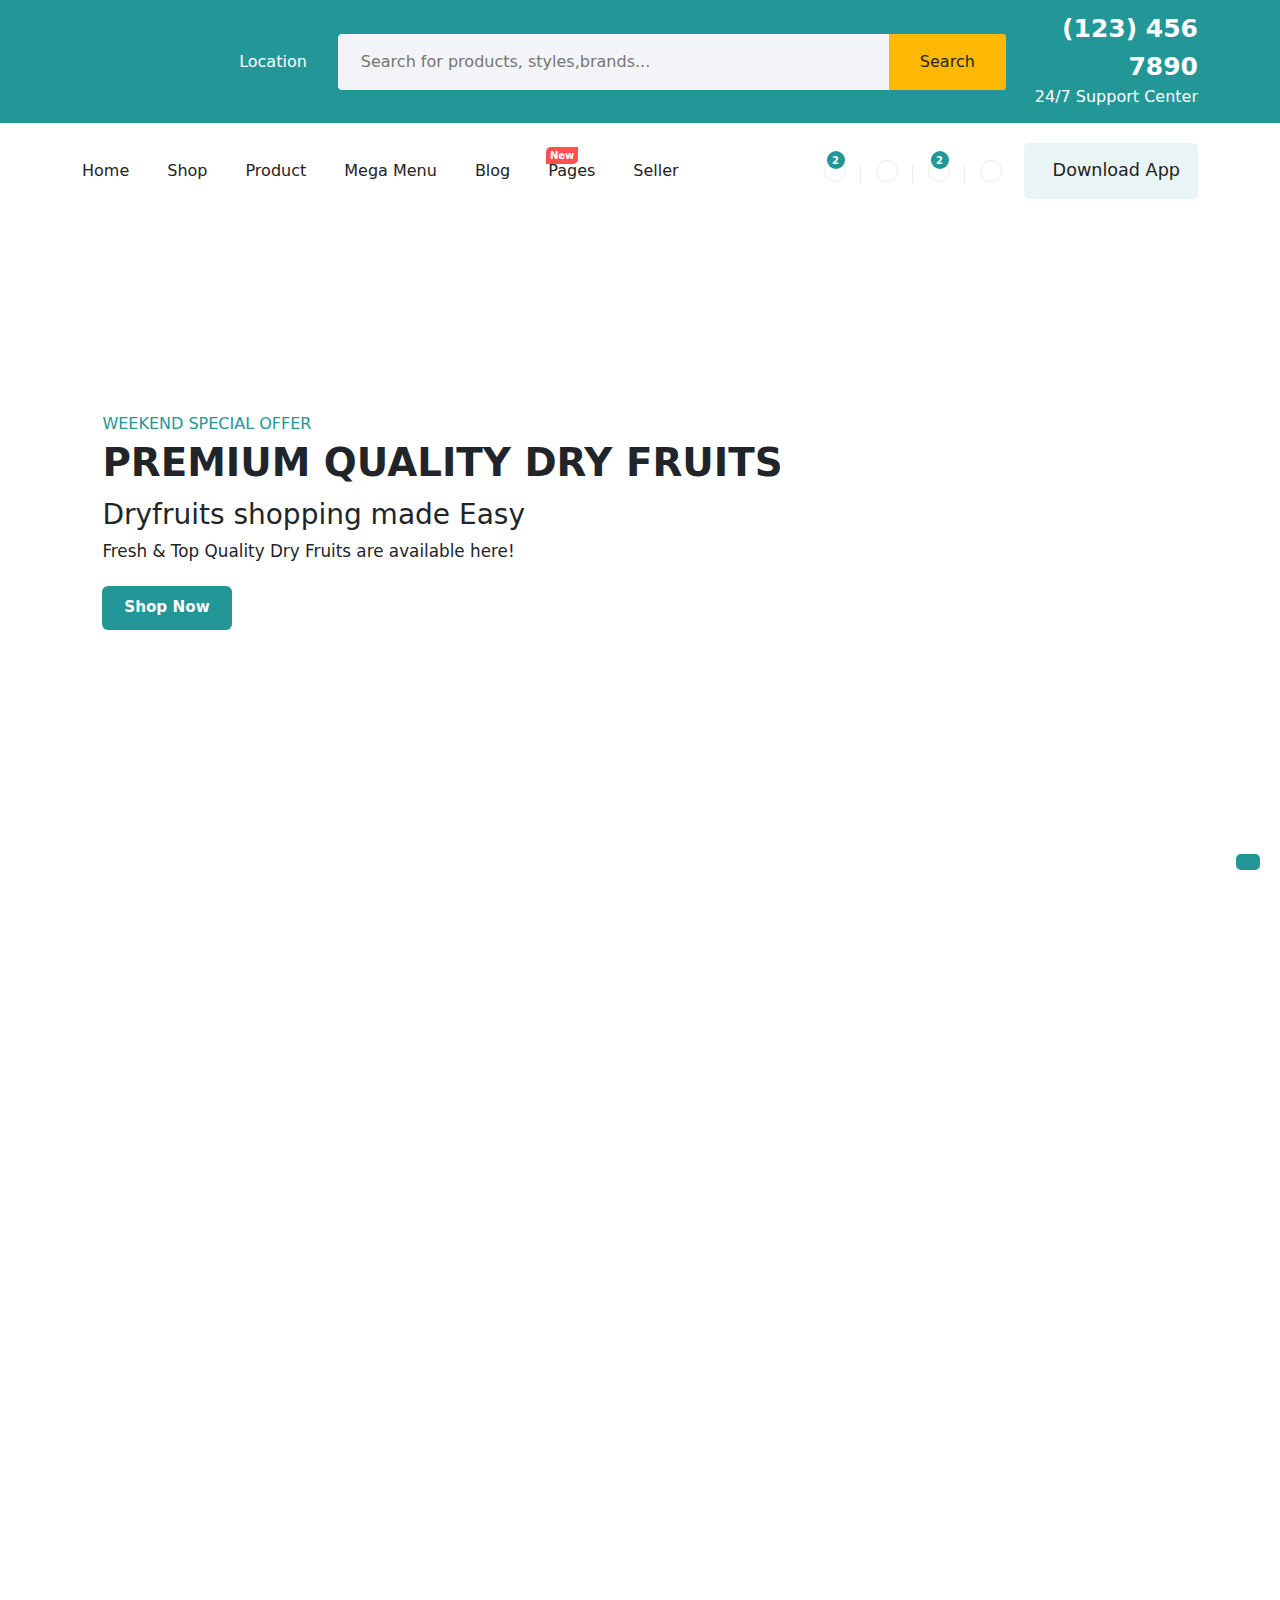
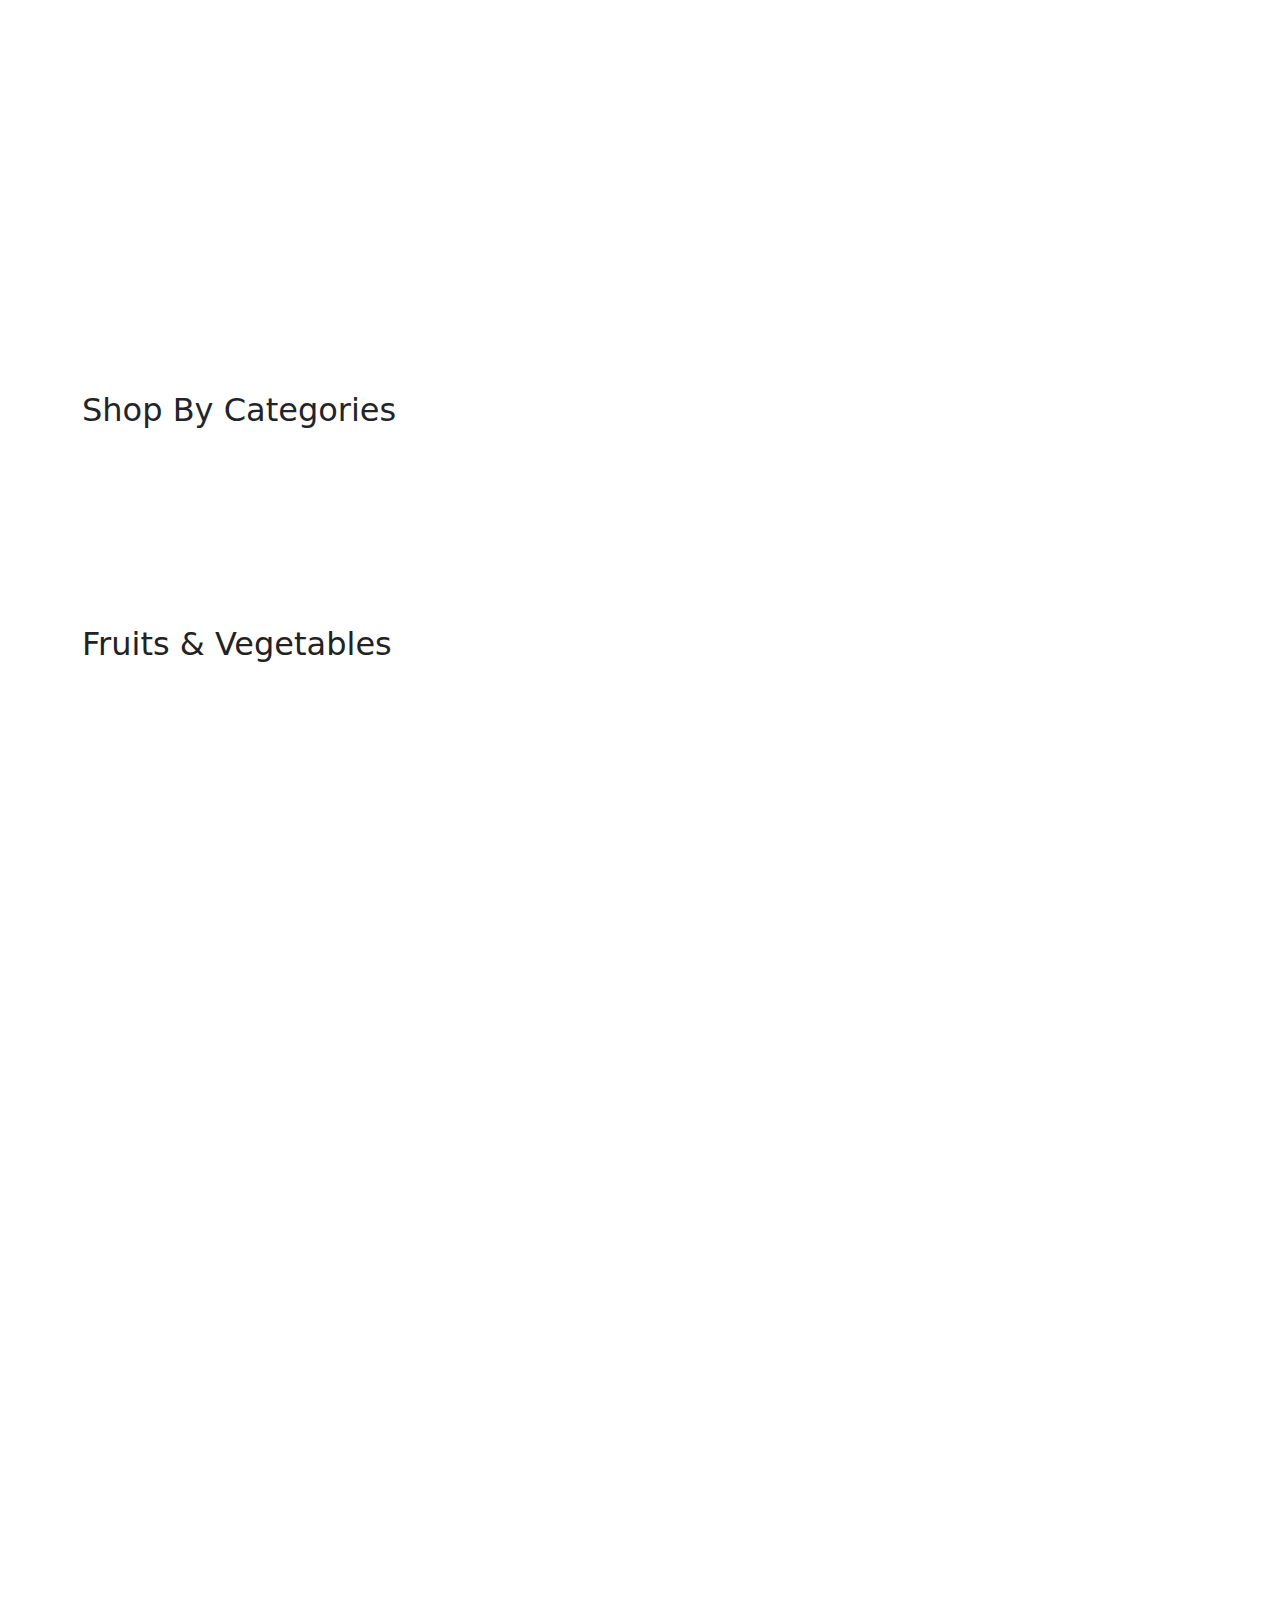
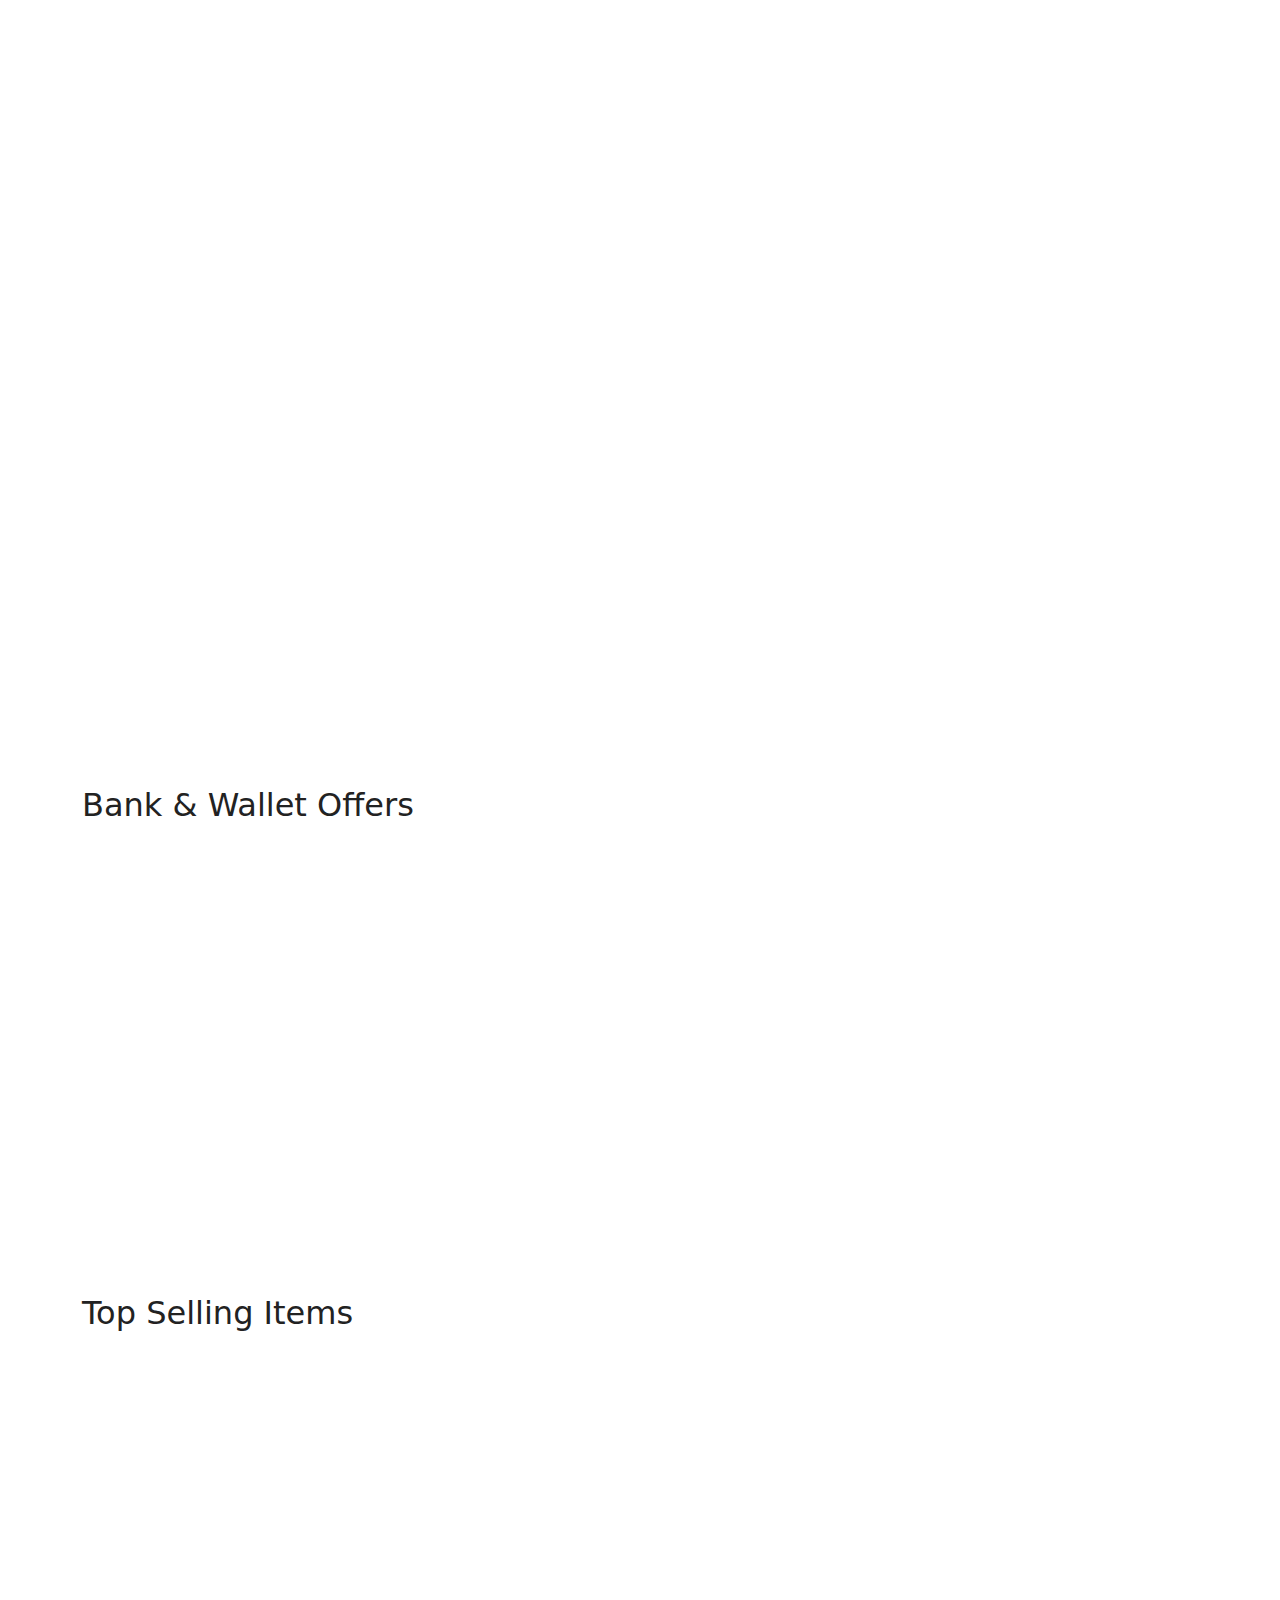
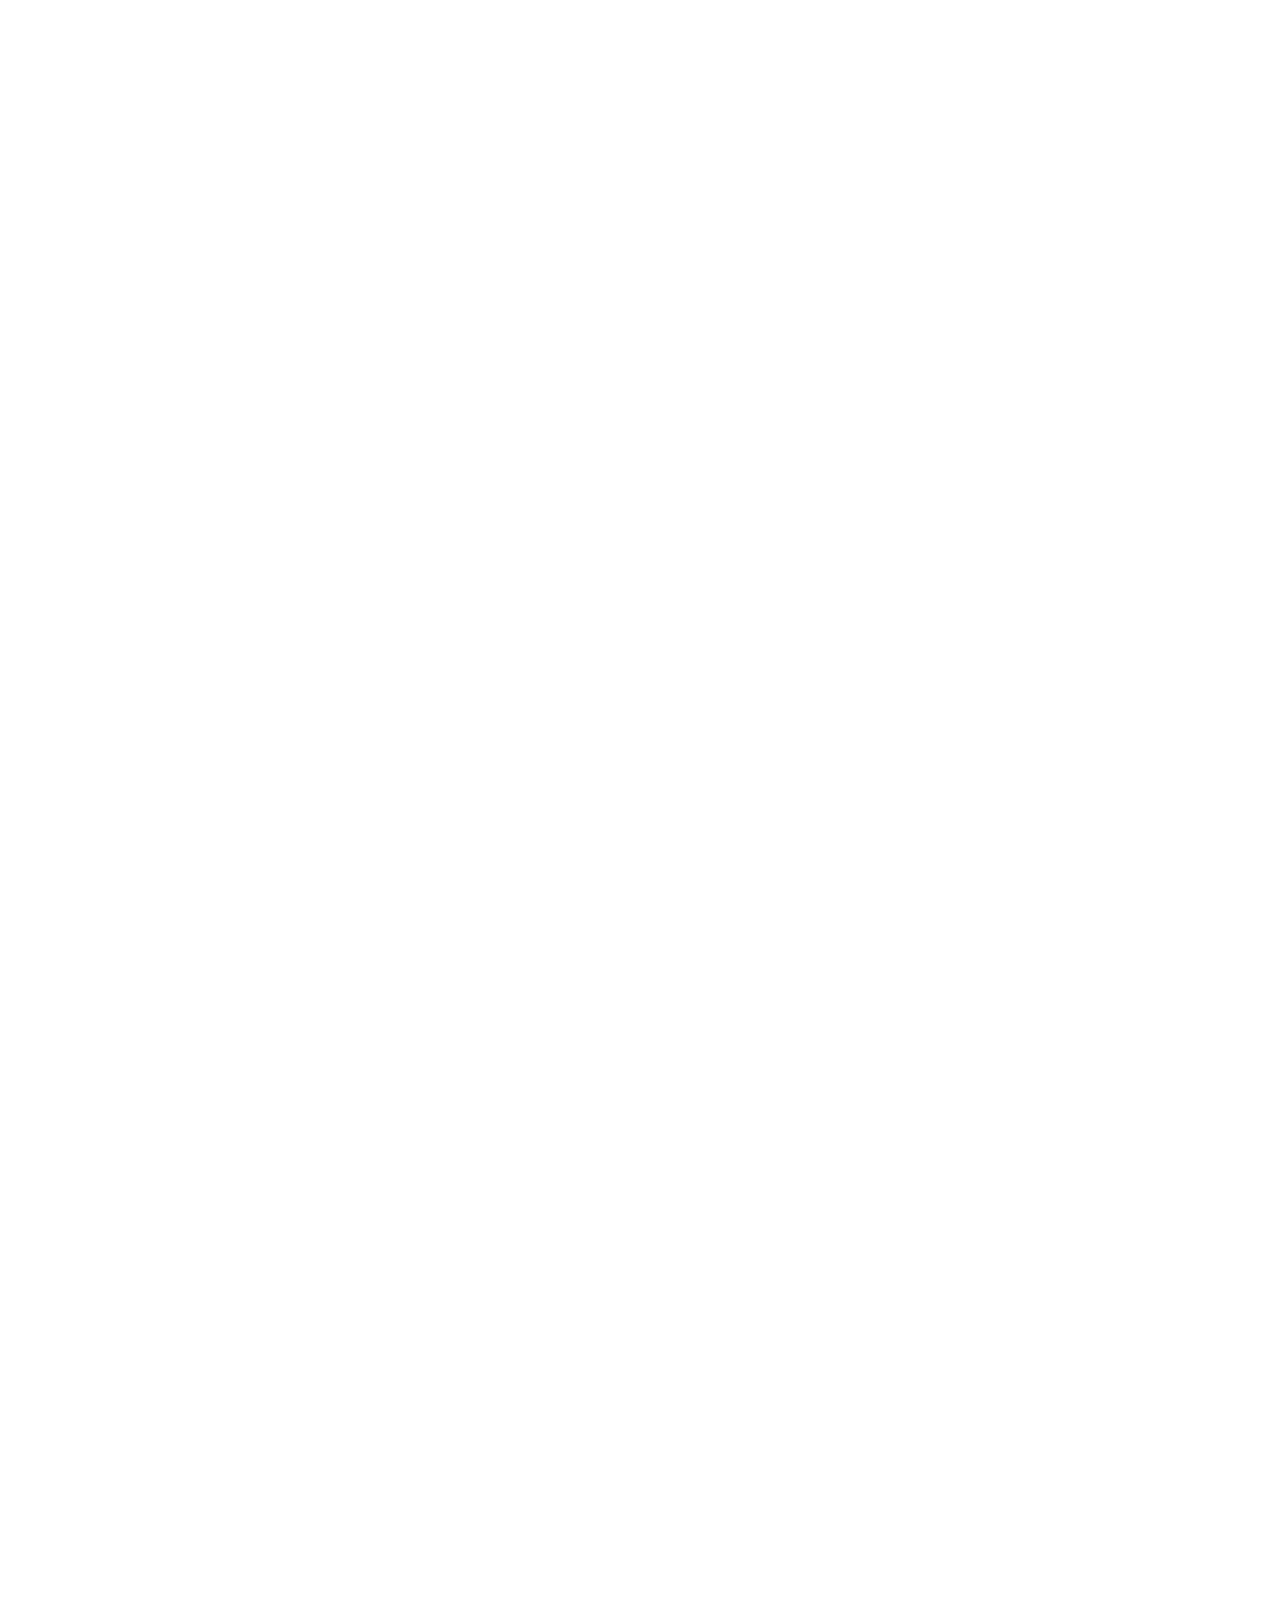
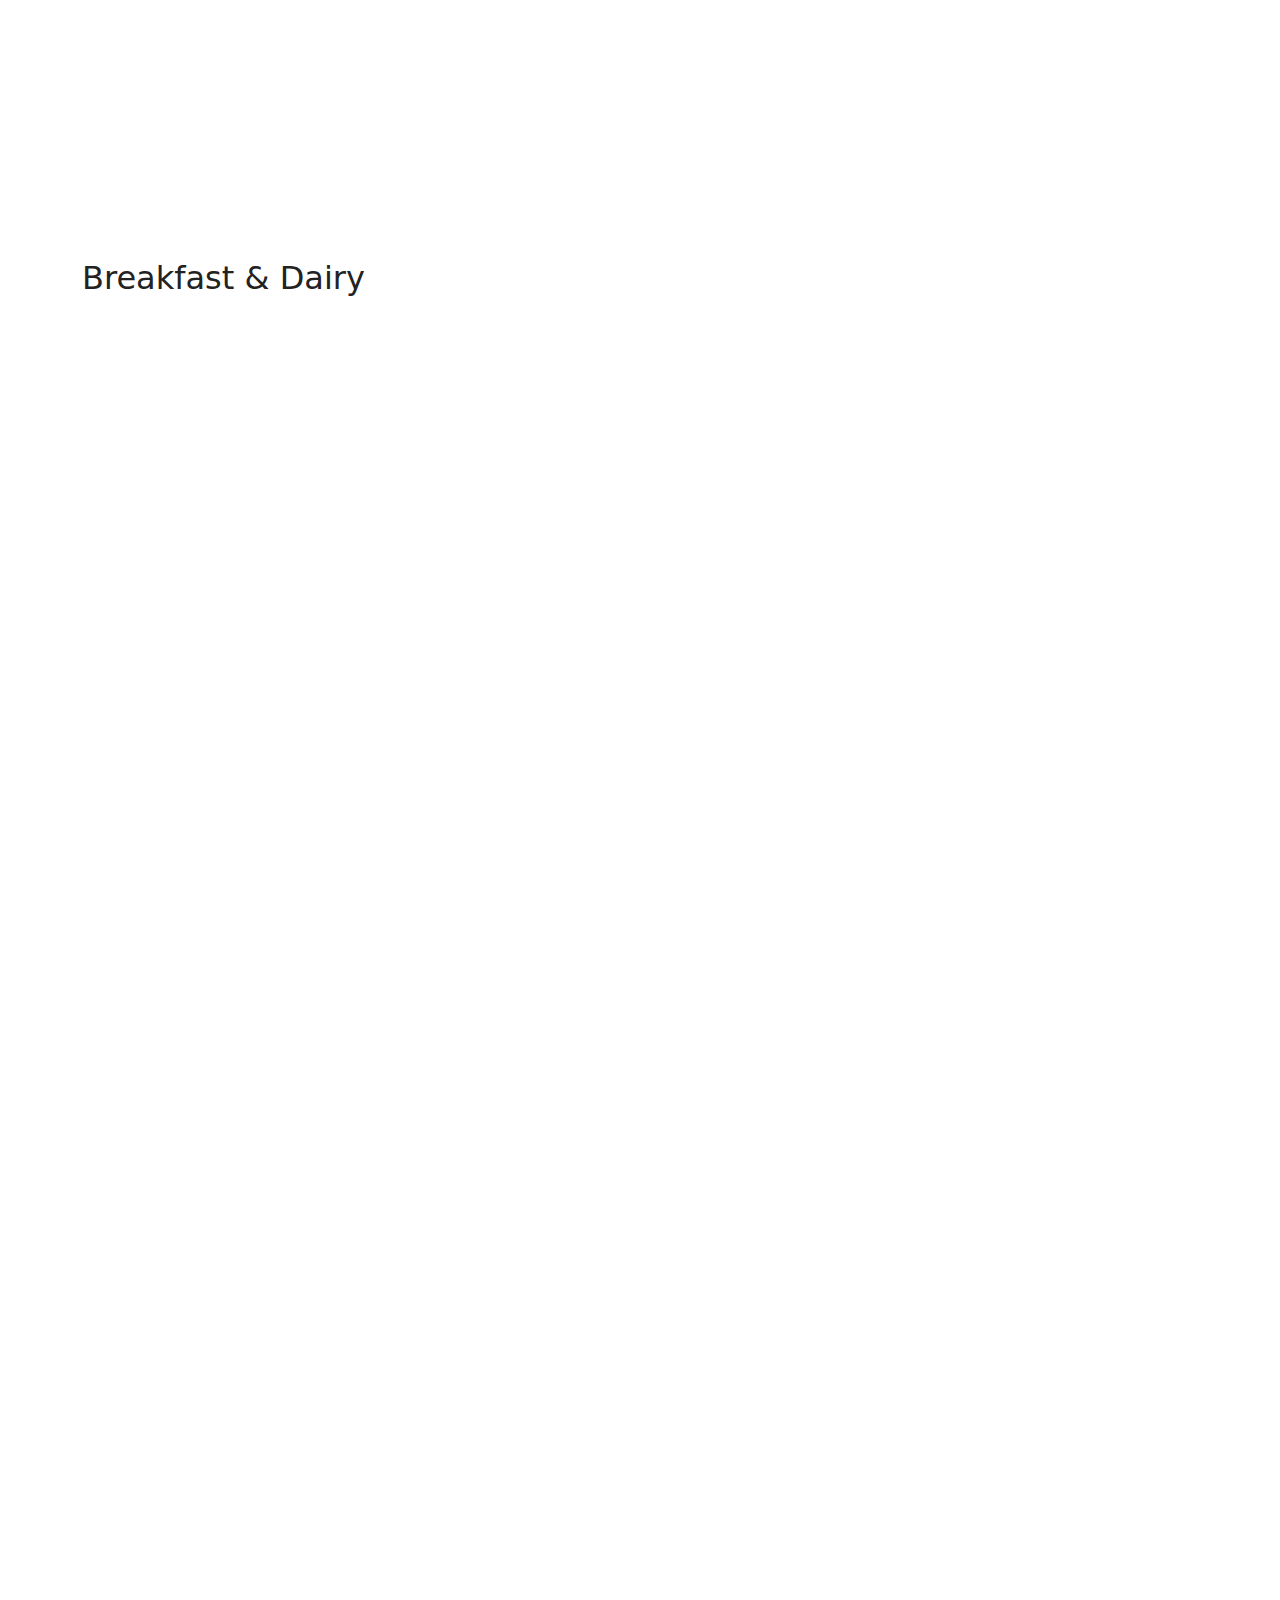
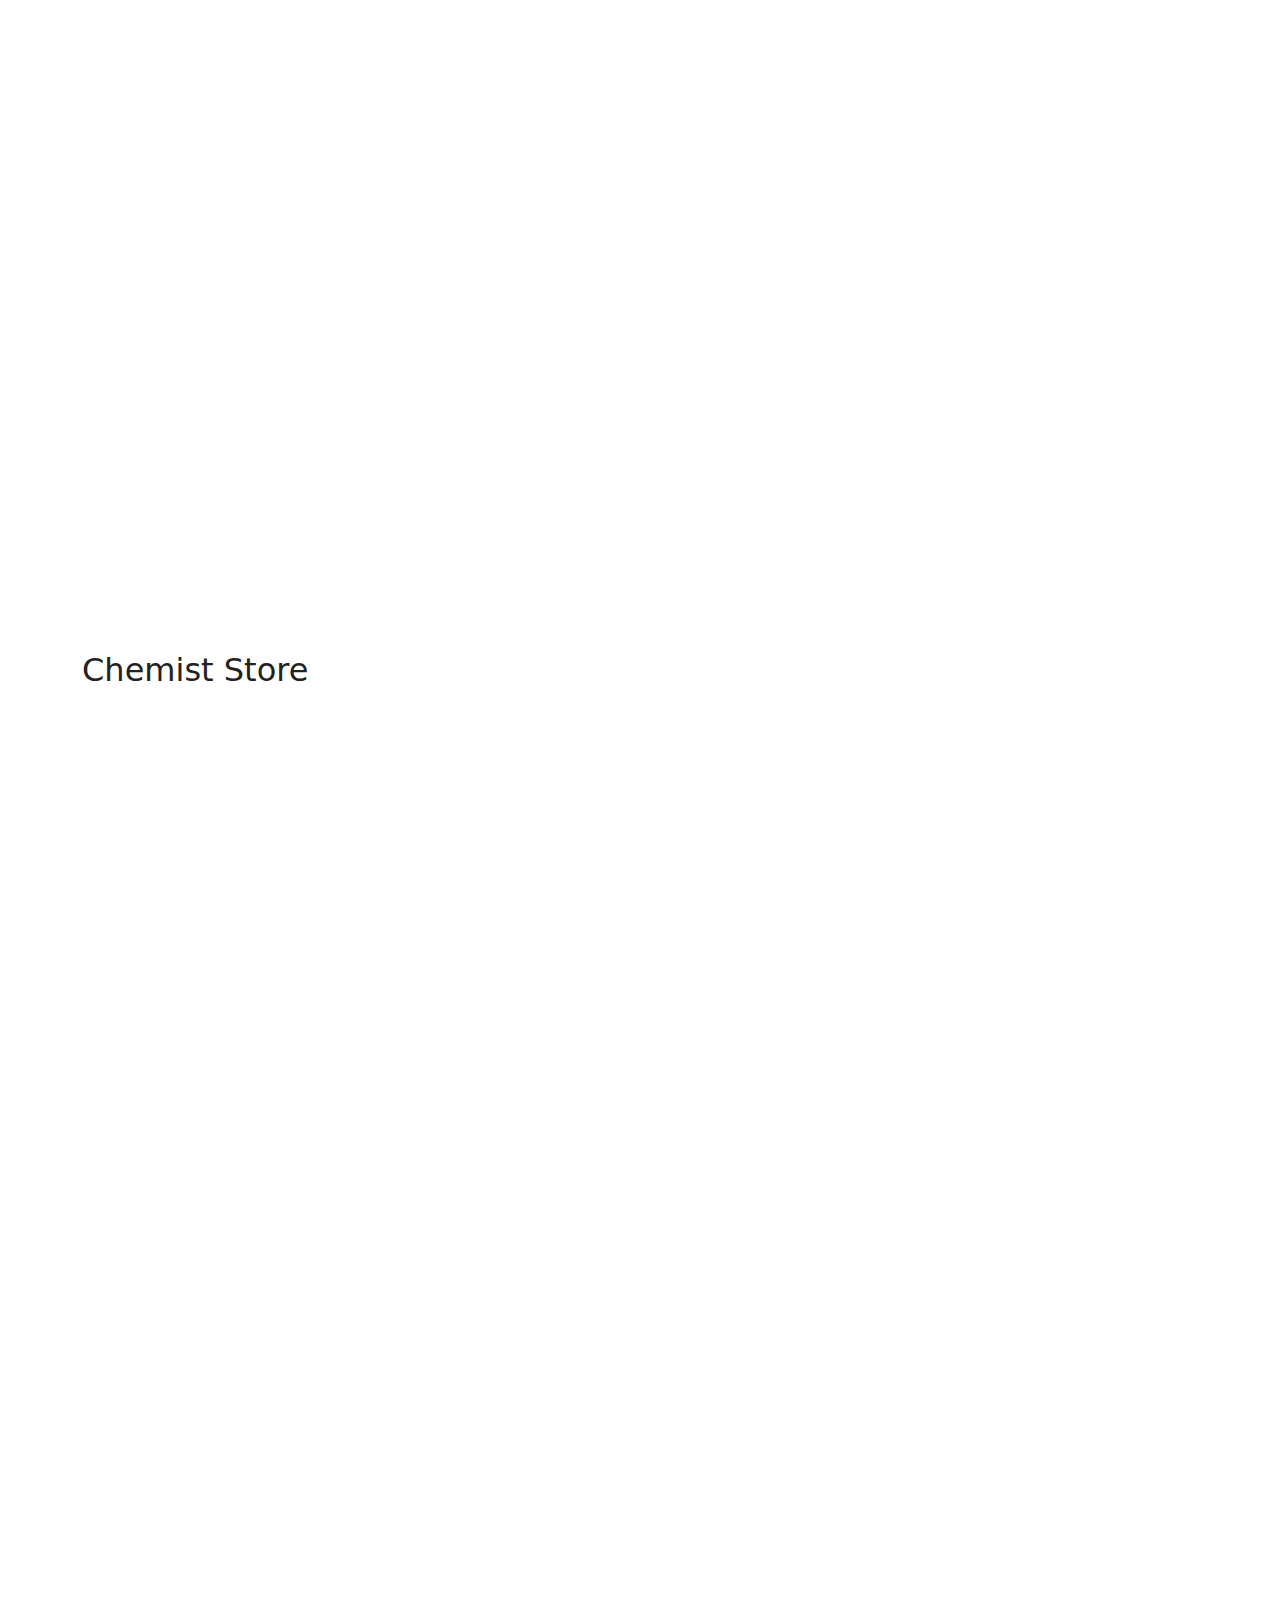
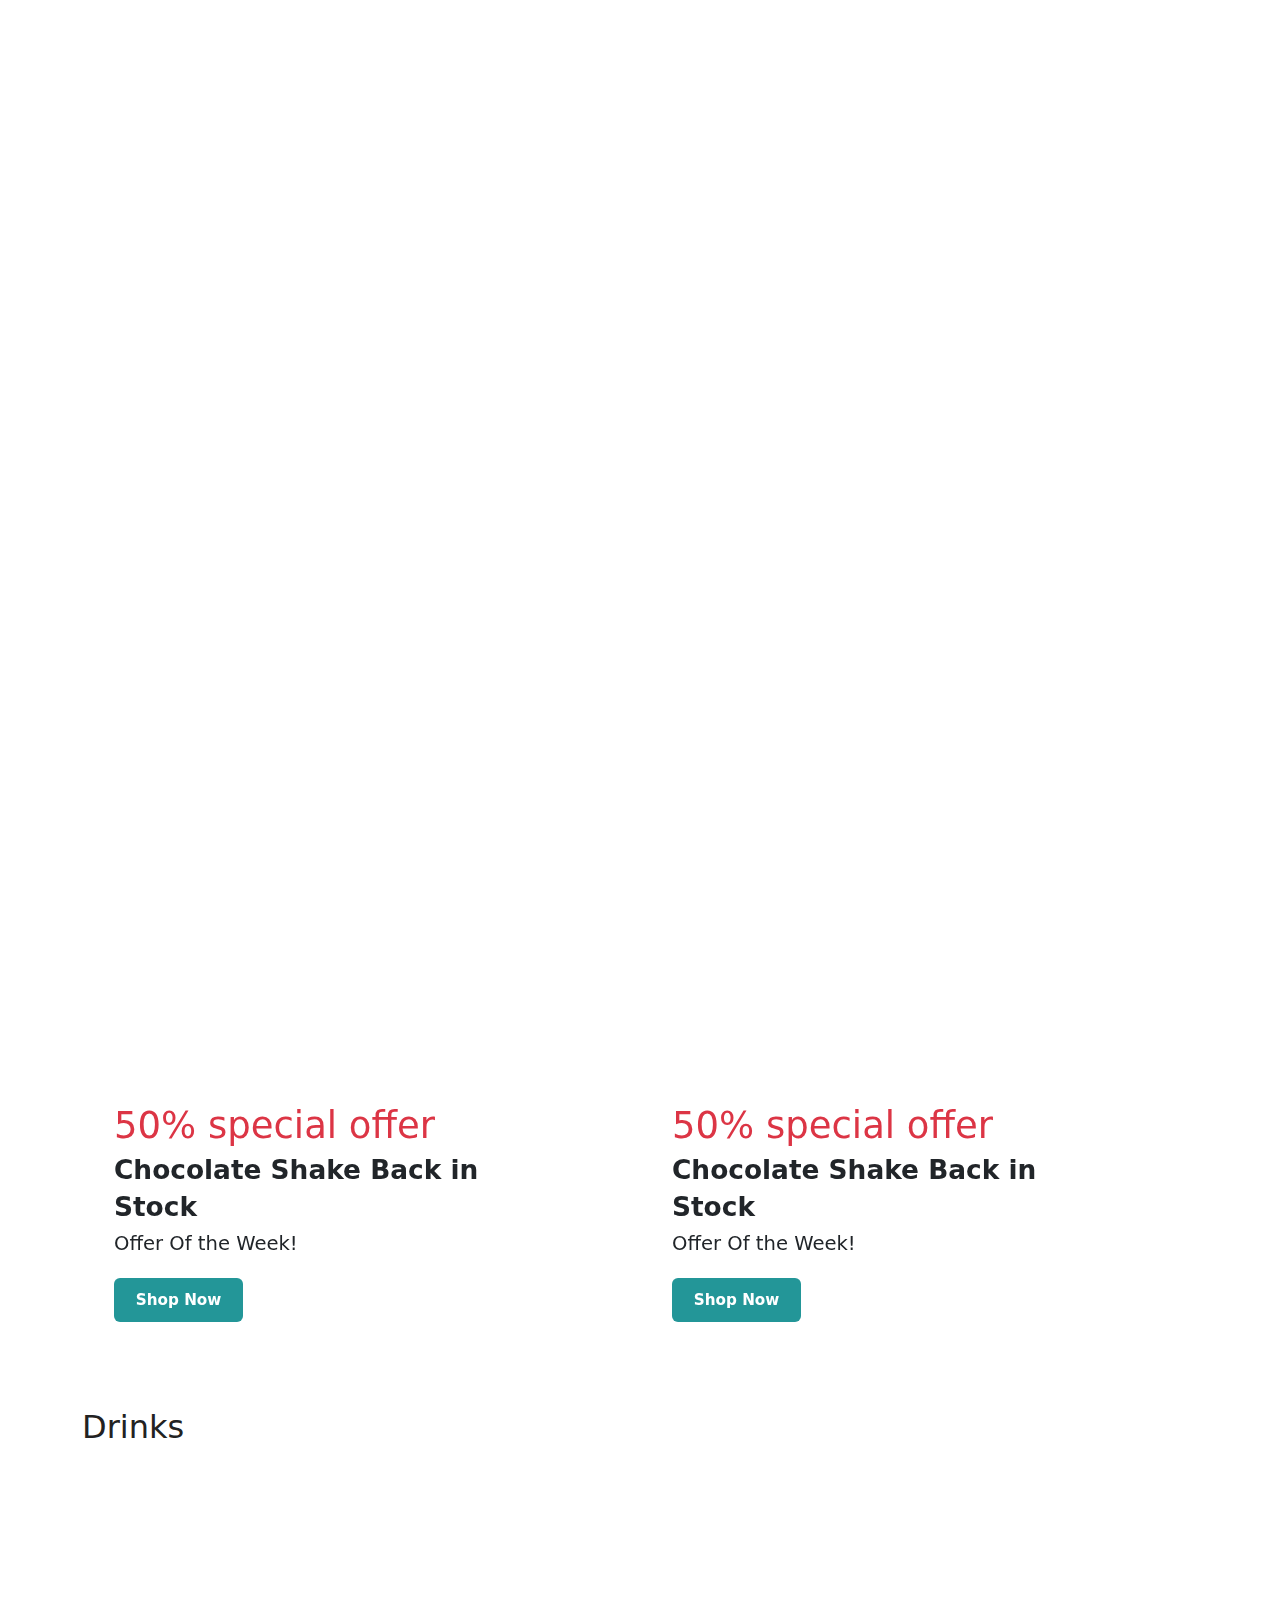
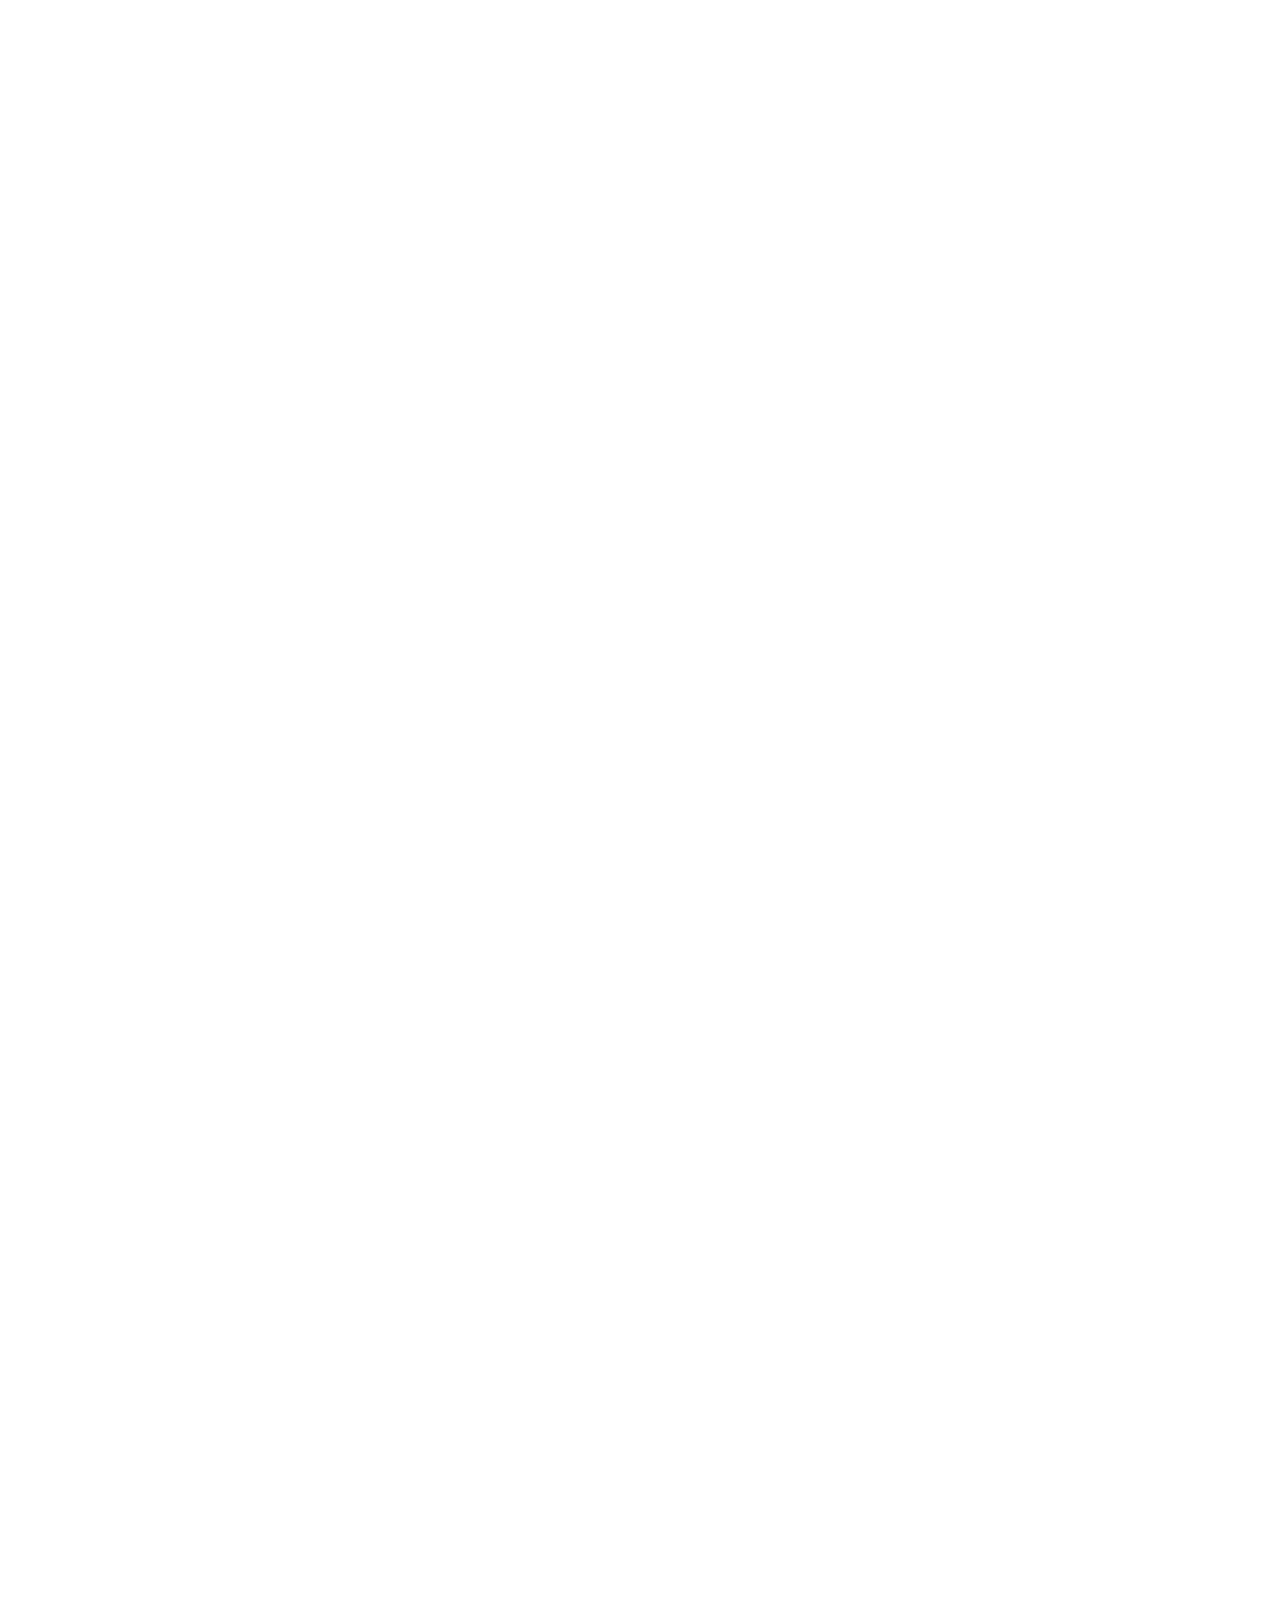
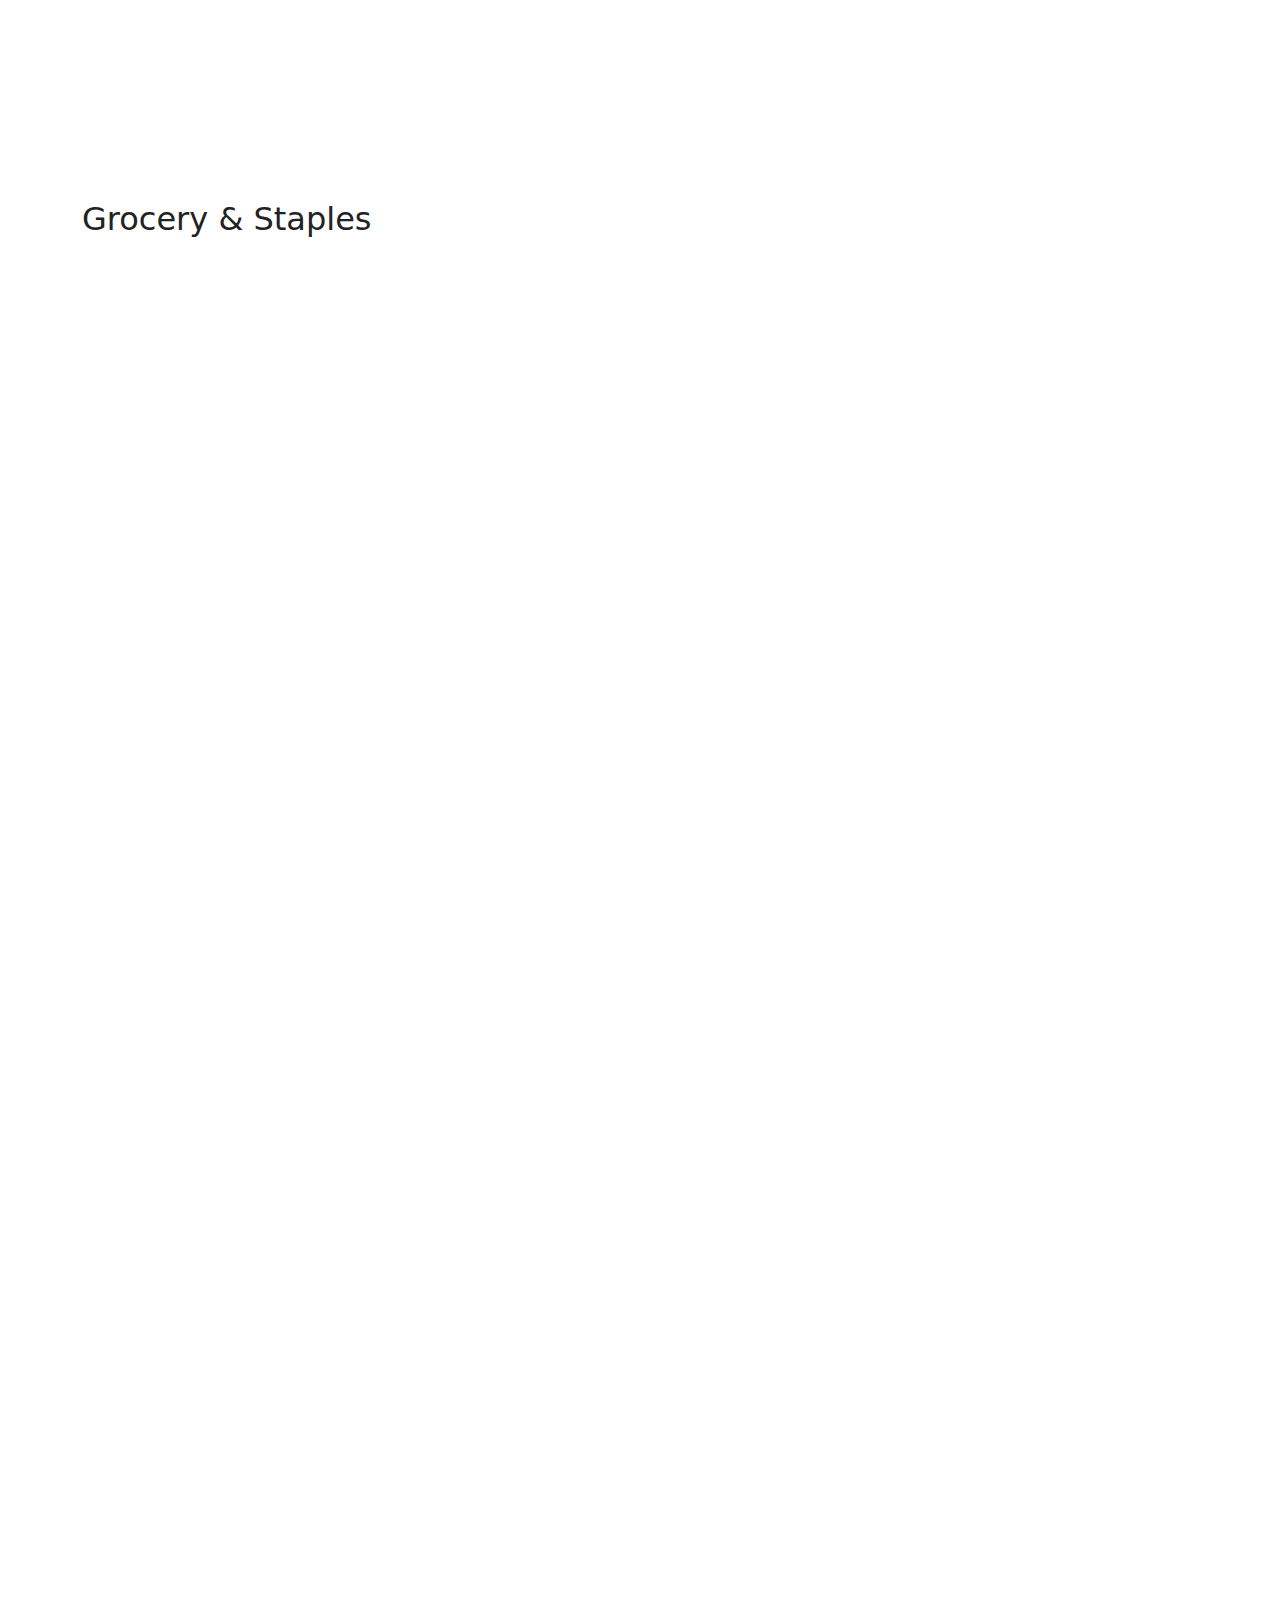
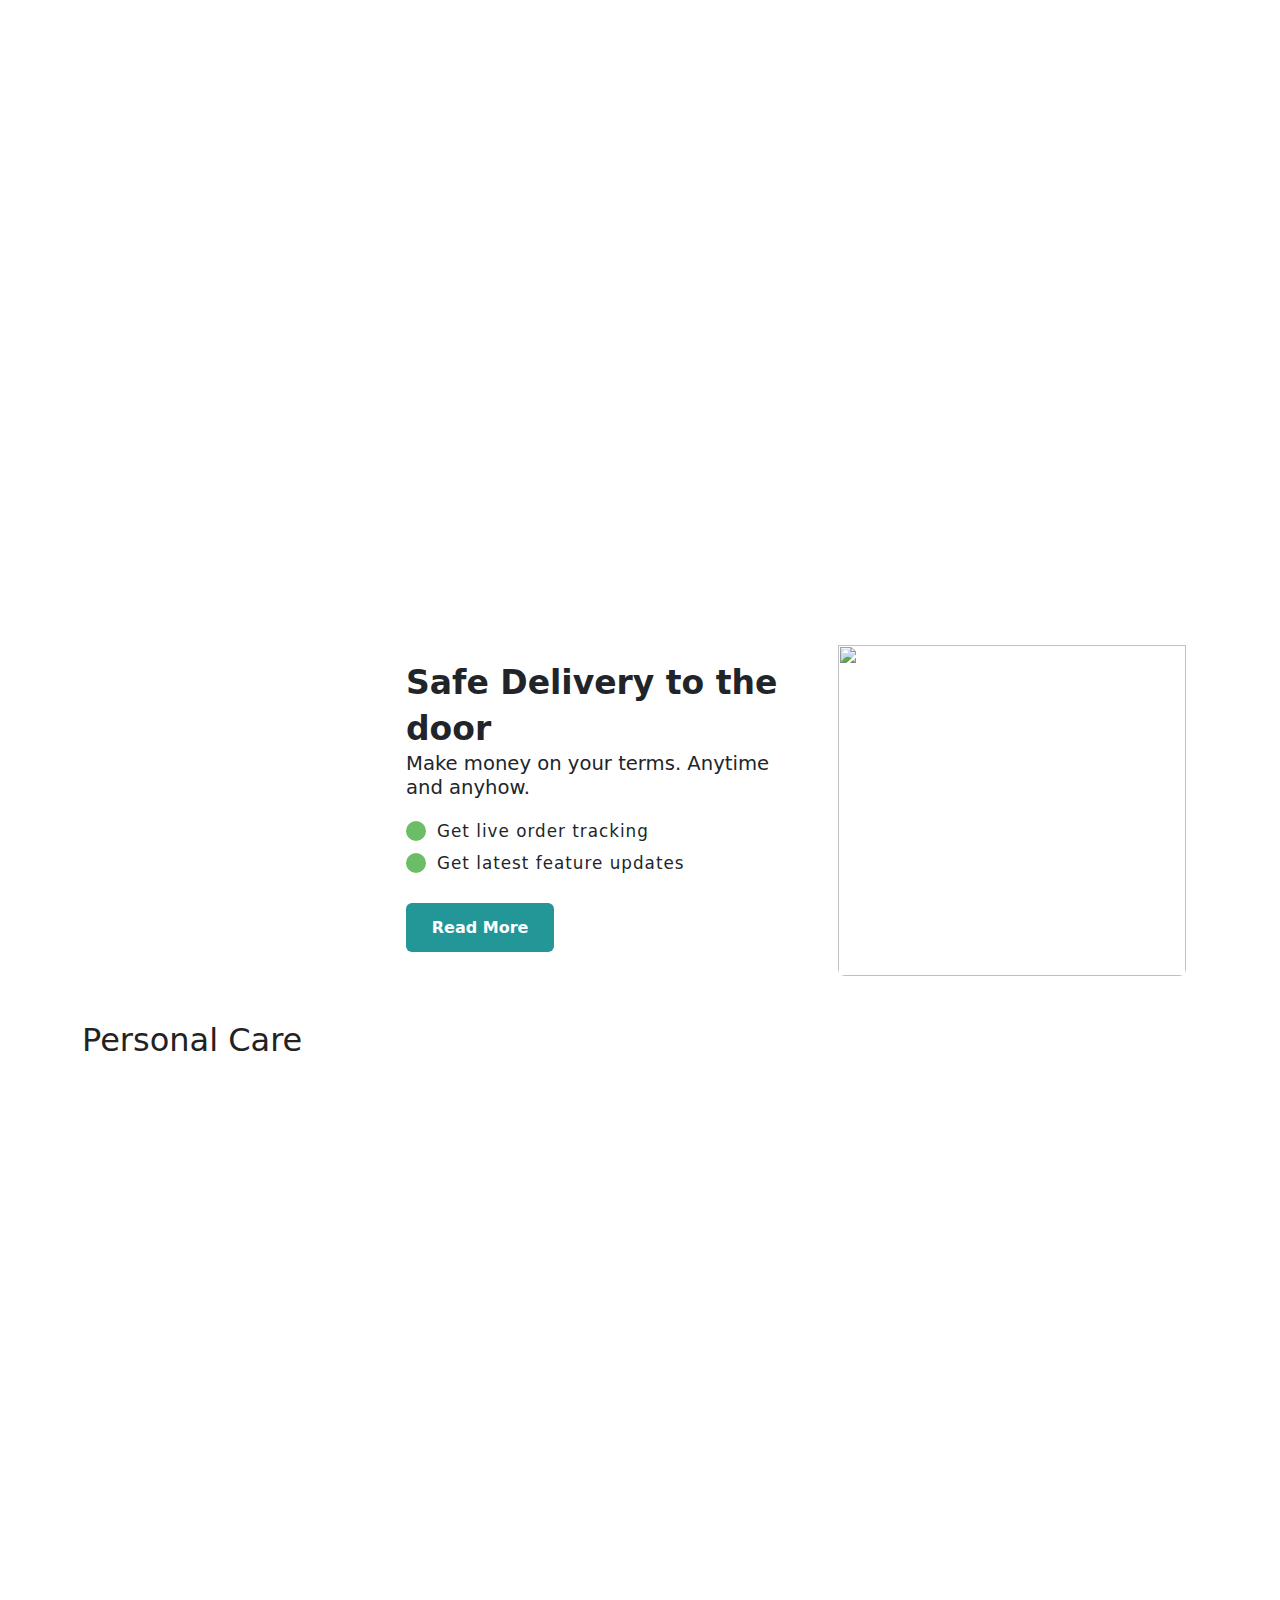
==== commit 992b7a8d: "detail page" ====
--- a/assets/pages/index.html
+++ b/assets/pages/index.html
@@ -6,8 +6,8 @@
     <meta name="viewport" content="width=device-width, initial-scale=1.0">
     <title>FinalProject</title>
     <link rel="stylesheet" href="/assets/styles/bootstrap.css">
-    <link rel="stylesheet" type="text/css" href="//cdn.jsdelivr.net/npm/slick-carousel@1.8.1/slick/slick.css"/>
-<link rel="stylesheet" type="text/css" href="//cdn.jsdelivr.net/npm/slick-carousel@1.8.1/slick/slick-theme.css"/>
+    <link rel="stylesheet" type="text/css" href="//cdn.jsdelivr.net/npm/slick-carousel@1.8.1/slick/slick.css" />
+    <link rel="stylesheet" type="text/css" href="//cdn.jsdelivr.net/npm/slick-carousel@1.8.1/slick/slick-theme.css" />
     <link href="https://unpkg.com/aos@2.3.1/dist/aos.css" rel="stylesheet">
     <link rel="stylesheet" href="https://cdnjs.cloudflare.com/ajax/libs/font-awesome/6.4.2/css/all.min.css"
         integrity="sha512-z3gLpd7yknf1YoNbCzqRKc4qyor8gaKU1qmn+CShxbuBusANI9QpRohGBreCFkKxLhei6S9CQXFEbbKuqLg0DA=="
@@ -23,27 +23,48 @@
         <div class="modal-dialog modal-dialog-centered">
             <div class="modal-content">
                 <div class="container">
-                <i class="fa-solid fa-xmark" id="close" data-bs-dismiss="modal" aria-label="Close"></i>
-                <h5 class="ms-1 mt-4">Choose your Delivery Location</h5>
-                <p class="ms-1 mt-2">Enter your address and we will specify the offer for your area.</p>
-                <div class="search mt-4 ms-1">
-                    <span><i class="fa-solid fa-magnifying-glass"></i></span>
-                    <input type="search" placeholder="  Search Your Area">
+                    <i class="fa-solid fa-xmark" id="close" data-bs-dismiss="modal" aria-label="Close"></i>
+                    <h5 class="ms-1 mt-4">Choose your Delivery Location</h5>
+                    <p class="ms-1 mt-2">Enter your address and we will specify the offer for your area.</p>
+                    <div class="search mt-4 ms-1">
+                        <span><i class="fa-solid fa-magnifying-glass"></i></span>
+                        <input type="search" placeholder="  Search Your Area">
+                    </div>
+                    <h6 class="mt-4 ms-3">Select a Location</h6>
+                    <hr>
+                    <ul>
+                        <li>
+                            <h6>Alabama</h6> <span>Min: $130</span>
+                        </li>
+                        <li>
+                            <h6>Alabama</h6> <span>Min: $130</span>
+                        </li>
+                        <li>
+                            <h6>Alabama</h6> <span>Min: $130</span>
+                        </li>
+                        <li>
+                            <h6>Alabama</h6> <span>Min: $130</span>
+                        </li>
+                        <li>
+                            <h6>Alabama</h6> <span>Min: $130</span>
+                        </li>
+                        <li>
+                            <h6>Alabama</h6> <span>Min: $130</span>
+                        </li>
+                        <li>
+                            <h6>Alabama</h6> <span>Min: $130</span>
+                        </li>
+                        <li>
+                            <h6>Alabama</h6> <span>Min: $130</span>
+                        </li>
+                        <li>
+                            <h6>Alabama</h6> <span>Min: $130</span>
+                        </li>
+                        <li>
+                            <h6>Alabama</h6> <span>Min: $130</span>
+                        </li>
+                    </ul>
                 </div>
-                <h6 class="mt-4 ms-3">Select a Location</h6><hr>
-                <ul>
-                    <li><h6>Alabama</h6> <span>Min: $130</span></li>
-                    <li><h6>Alabama</h6> <span>Min: $130</span></li>
-                    <li><h6>Alabama</h6> <span>Min: $130</span></li>
-                    <li><h6>Alabama</h6> <span>Min: $130</span></li>
-                    <li><h6>Alabama</h6> <span>Min: $130</span></li>
-                    <li><h6>Alabama</h6> <span>Min: $130</span></li>
-                    <li><h6>Alabama</h6> <span>Min: $130</span></li>
-                    <li><h6>Alabama</h6> <span>Min: $130</span></li>
-                    <li><h6>Alabama</h6> <span>Min: $130</span></li>
-                    <li><h6>Alabama</h6> <span>Min: $130</span></li>
-                </ul>
-            </div>
             </div>
         </div>
     </div>
@@ -53,7 +74,7 @@
 
     <!-- Header -->
 
-    <div class="header-top sticky-top">
+    <div class="header-top ">
         <div class="container">
             <div class="ht-all">
                 <div class="logo">
@@ -64,7 +85,7 @@
                 </div>
 
                 <div class="center-box">
-                    <div  data-bs-toggle="modal" data-bs-target="#exampleModal" class="location">
+                    <div data-bs-toggle="modal" data-bs-target="#exampleModal" class="location">
                         <i class="fa-solid fa-location-dot"></i>
                         <span>Location</span>
                         <i class=" icon2 fa-solid fa-chevron-down"></i>
@@ -143,8 +164,10 @@
                         <li class="shop"> <span>Shop</span> <i class=" icon2 fa-solid fa-chevron-down"></i>
                             <div class="shop-drop close ">
                                 <p class="first">Shop Category Slider</p>
-                                <a href="shop.html"> <p>Shop Category Sidebar</p></a>
-                               
+                                <a href="shop.html">
+                                    <p>Shop Category Sidebar</p>
+                                </a>
+
                                 <p>Shop Banner</p>
                                 <p>Shop Left Sidebar</p>
                                 <p>Shop List</p>
@@ -276,12 +299,15 @@
                                     </div>
                                 </p>
                                 <p>404</p>
-                                <p>About us</p>
+                                <a href="about-us.html">
+                                    <p>About us</p>
+                                </a>
+
                                 <p>Cart</p>
                                 <a href="contact.html">
                                     <p>Contact</p>
                                 </a>
-                               
+
                                 <p>Checkout</p>
                                 <p>Coming soon</p>
                                 <p>Compare</p>
@@ -349,7 +375,7 @@
                         </li>
                         <li class="same-icon"><a href=""><i class="fa-solid fa-cart-shopping"></i>
                                 <span>2</span></a></li>
-                        <li><a href="user.html"><i  class="fa-regular fa-user"></i></a></li>
+                        <li><a href="user.html"><i class="fa-regular fa-user"></i></a></li>
 
                     </ul>
 
@@ -393,7 +419,8 @@
                     <div class="right-side ">
                         <ul class="second-icons d-flex  justify-content-between align-items-center">
                             <li><a href=""><i class="fa-regular fa-user"></i></a></li>
-                            <li ><a  data-bs-toggle="modal" data-bs-target="#exampleModal" href=""><i class="fa-solid fa-location-dot"></i></a></li>
+                            <li><a data-bs-toggle="modal" data-bs-target="#exampleModal" href=""><i
+                                        class="fa-solid fa-location-dot"></i></a></li>
                         </ul>
 
                     </div>
@@ -427,65 +454,65 @@
             <div class="container">
                 <div class="corusel-track pb-5 pt-4">
 
-                 
-                        <div class="corusel">
-                            <div class="content">
-
-                                <h5 class="fw-light mb-2">50% Discount</h5>
-                                <h4 class="fw-bold mb-0">Summer Ice Cream</h4>
-                                <button onclick="location.href = 'shop-left-sidebar.html';"
-                                    class="btn shop-now-button mt-3 ps-0 mend-auto theme-color fw-bold"
-                                    tabindex="0">Shop Now <i class="fa-solid fa-chevron-right"></i></button>
-
-                            </div>
-                        </div>
-                        <div class="corusel">
-                            <div class="content">
-
-                                <h5 class="fw-light mb-2">50% Discount</h5>
-                                <h4 class="fw-bold mb-0">Summer Ice Cream</h4>
-                                <button onclick="location.href = 'shop-left-sidebar.html';"
-                                    class="btn shop-now-button mt-3 ps-0 mend-auto theme-color fw-bold"
-                                    tabindex="0">Shop Now <i class="fa-solid fa-chevron-right"></i></button>
-
-                            </div>
-                        </div>
-                   
-                        <div class="corusel">
-                            <div class="content">
-
-                                <h5 class="fw-light mb-2">50% Discount</h5>
-                                <h4 class="fw-bold mb-0">Summer Ice Cream</h4>
-                                <button onclick="location.href = 'shop-left-sidebar.html';"
-                                    class="btn shop-now-button mt-3 ps-0 mend-auto theme-color fw-bold"
-                                    tabindex="0">Shop Now <i class="fa-solid fa-chevron-right"></i></button>
-
-                            </div>
-                        </div>
-                        
-                        <div class="corusel">
-                            <div class="content">
-
-                                <h5 class="fw-light mb-2">50% Discount</h5>
-                                <h4 class="fw-bold mb-0">Summer Ice Cream</h4>
-                                <button onclick="location.href = 'shop-left-sidebar.html';"
-                                    class="btn shop-now-button mt-3 ps-0 mend-auto theme-color fw-bold"
-                                    tabindex="0">Shop Now <i class="fa-solid fa-chevron-right"></i></button>
-
-                            </div>
-                        </div>
-                        
-                        <div class="corusel">
-                            <div class="content">
-
-                                <h5 class="fw-light mb-2">50% Discount</h5>
-                                <h4 class="fw-bold mb-0">Summer Ice Cream</h4>
-                                <button onclick="location.href = 'shop-left-sidebar.html';"
-                                    class="btn shop-now-button mt-3 ps-0 mend-auto theme-color fw-bold"
-                                    tabindex="0">Shop Now <i class="fa-solid fa-chevron-right"></i></button>
-
-                            </div>
-                        </div>
+
+                    <div class="corusel">
+                        <div class="content">
+
+                            <h5 class="fw-light mb-2">50% Discount</h5>
+                            <h4 class="fw-bold mb-0">Summer Ice Cream</h4>
+                            <button onclick="location.href = 'shop-left-sidebar.html';"
+                                class="btn shop-now-button mt-3 ps-0 mend-auto theme-color fw-bold" tabindex="0">Shop
+                                Now <i class="fa-solid fa-chevron-right"></i></button>
+
+                        </div>
+                    </div>
+                    <div class="corusel">
+                        <div class="content">
+
+                            <h5 class="fw-light mb-2">50% Discount</h5>
+                            <h4 class="fw-bold mb-0">Summer Ice Cream</h4>
+                            <button onclick="location.href = 'shop-left-sidebar.html';"
+                                class="btn shop-now-button mt-3 ps-0 mend-auto theme-color fw-bold" tabindex="0">Shop
+                                Now <i class="fa-solid fa-chevron-right"></i></button>
+
+                        </div>
+                    </div>
+
+                    <div class="corusel">
+                        <div class="content">
+
+                            <h5 class="fw-light mb-2">50% Discount</h5>
+                            <h4 class="fw-bold mb-0">Summer Ice Cream</h4>
+                            <button onclick="location.href = 'shop-left-sidebar.html';"
+                                class="btn shop-now-button mt-3 ps-0 mend-auto theme-color fw-bold" tabindex="0">Shop
+                                Now <i class="fa-solid fa-chevron-right"></i></button>
+
+                        </div>
+                    </div>
+
+                    <div class="corusel">
+                        <div class="content">
+
+                            <h5 class="fw-light mb-2">50% Discount</h5>
+                            <h4 class="fw-bold mb-0">Summer Ice Cream</h4>
+                            <button onclick="location.href = 'shop-left-sidebar.html';"
+                                class="btn shop-now-button mt-3 ps-0 mend-auto theme-color fw-bold" tabindex="0">Shop
+                                Now <i class="fa-solid fa-chevron-right"></i></button>
+
+                        </div>
+                    </div>
+
+                    <div class="corusel">
+                        <div class="content">
+
+                            <h5 class="fw-light mb-2">50% Discount</h5>
+                            <h4 class="fw-bold mb-0">Summer Ice Cream</h4>
+                            <button onclick="location.href = 'shop-left-sidebar.html';"
+                                class="btn shop-now-button mt-3 ps-0 mend-auto theme-color fw-bold" tabindex="0">Shop
+                                Now <i class="fa-solid fa-chevron-right"></i></button>
+
+                        </div>
+                    </div>
 
 
 
@@ -680,6 +707,7 @@
                 </div>
 
                 <div data-aos="fade-up" class="elements">
+                    <a href="/assets/pages/detail.html">
                         <div class="card">
                             <div class="element-img">
                                 <img src="https://themes.pixelstrap.com/fastkart/assets/images/grocery/product/fruits-vegetables/3.png"
@@ -713,6 +741,10 @@
 
 
                         </div>
+
+                    </a>
+                    <a href="/assets/pages/detail.html">
+
                         <div class="card">
                             <div class="element-img">
                                 <img src="https://themes.pixelstrap.com/fastkart/assets/images/grocery/product/fruits-vegetables/3.png"
@@ -746,6 +778,9 @@
 
 
                         </div>
+                    </a>
+                    <a href="/assets/pages/detail.html">
+
                         <div class="card">
                             <div class="element-img">
                                 <img src="https://themes.pixelstrap.com/fastkart/assets/images/grocery/product/fruits-vegetables/3.png"
@@ -779,6 +814,9 @@
 
 
                         </div>
+                    </a>
+                    <a href="/assets/pages/detail.html">
+
                         <div class="card">
                             <div class="element-img">
                                 <img src="https://themes.pixelstrap.com/fastkart/assets/images/grocery/product/fruits-vegetables/3.png"
@@ -812,6 +850,9 @@
 
 
                         </div>
+                    </a>
+                    <a href="/assets/pages/detail.html">
+
                         <div class="card">
                             <div class="element-img">
                                 <img src="https://themes.pixelstrap.com/fastkart/assets/images/grocery/product/fruits-vegetables/3.png"
@@ -845,6 +886,9 @@
 
 
                         </div>
+                    </a>
+                    <a href="/assets/pages/detail.html">
+
                         <div class="card">
                             <div class="element-img">
                                 <img src="https://themes.pixelstrap.com/fastkart/assets/images/grocery/product/fruits-vegetables/3.png"
@@ -878,475 +922,13 @@
 
 
                         </div>
+
+                    </a>
+                    <a href="/assets/pages/detail.html">
+
                         <div class="card">
                             <div class="element-img">
                                 <img src="https://themes.pixelstrap.com/fastkart/assets/images/grocery/product/fruits-vegetables/3.png"
-                                    alt="">
-                            </div>
-                            <div class="detail">
-                                <div class="stars">
-                                    <i id="star" class="fa-solid fa-star"></i>
-                                    <i id="star" class="fa-solid fa-star"></i>
-                                    <i id="star" class="fa-solid fa-star"></i>
-                                    <i id="starx" class="fa-solid fa-star"></i>
-                                    <i class="fa-regular fa-star"></i>
-                                </div>
-
-                                <h5 class="name text-title">Monster</h5>
-                                <h5 class="price theme-color">$65.21<del>$71.25</del></h5>
-
-                                <button class="add-button addcart-button btn buy-button text-light" tabindex="0">
-                                    <i class="fa-solid fa-plus"></i>
-                                </button>
-
-
-                                <div class="element-icons">
-                                    <i id="eye" class="fa-regular fa-eye"></i>
-                                    <i id="heart" class="fa-regular fa-heart"></i>
-                                    <i id="compare" class="fa-solid fa-arrow-right-arrow-left"></i>
-                                </div>
-
-                            </div>
-
-
-
-                        </div>
-                        
-
-
-                    
-
-
-
-
-                </div>
-            </div>
-
-
-
-        </section>
-
-
-        <section id="category-section-5">
-            <div class="container">
-                <div class="title-5">
-                    <h2>Bank &amp; Wallet Offers</h2>
-                </div>
-
-                <div data-aos="fade-up" class="slider-bank row g-5">
-
-                    <div class="col-lg-6">
-                        <div class="slider1">
-                            <div class="bank-slide1">
-                                <div class="bank-header row">
-
-                                    <div class="col-lg-6">
-                                        <div class="bank-left">
-                                            <div class="bank-image">
-                                                <img src="https://themes.pixelstrap.com/fastkart/assets/images/grocery/bank/name/1.png"
-                                                    alt="">
-                                            </div>
-                                            <div class="bank-name">
-
-                                                <h2>GET 10% OFF</h2>
-                                                <h5 class="discount text-content">When you spend $20</h5>
-                                                <h6 class="valid text-content">Valid for 30 days</h6>
-                                            </div>
-
-                                        </div>
-                                    </div>
-
-                                    <div class="col-lg-6">
-                                        <div class="bank-right w-100 ">
-                                            <img src="https://themes.pixelstrap.com/fastkart/assets/images/grocery/bank/price/1.svg"
-                                                alt="">
-
-                                        </div>
-                                    </div>
-
-
-                                </div>
-
-                                <div class="bank-footer bank-footer-1 row">
-
-                                    <div class="col-lg-6 col-6">
-                                        <h4>Code :
-                                            <span>MULTICART</span>
-                                        </h4>
-                                    </div>
-
-                                    <div class="col-lg-6 col-6">
-                                        <button type="button" class="bank-coupon btn">Copy Code</button>
-                                    </div>
-
-                                </div>
-                            </div>
-
-                        </div>
-
-
-                    </div>
-
-                    <div class="col-lg-6">
-                        <div class="slider2">
-                            <div class="bank-slide2">
-                                <div class="bank-header row">
-
-                                    <div class="col-lg-6">
-                                        <div class="bank-left">
-                                            <div class="bank-image">
-                                                <img src="https://themes.pixelstrap.com/fastkart/assets/images/grocery/bank/name/1.png"
-                                                    alt="">
-                                            </div>
-                                            <div class="bank-name">
-
-                                                <h2>GET 10% OFF</h2>
-                                                <h5 class="discount text-content">When you spend $20</h5>
-                                                <h6 class="valid text-content">Valid for 30 days</h6>
-                                            </div>
-
-                                        </div>
-                                    </div>
-
-                                    <div class="col-lg-6">
-                                        <div class="bank-right w-100 ">
-                                            <img src="https://themes.pixelstrap.com/fastkart/assets/images/grocery/bank/price/1.svg"
-                                                alt="">
-
-                                        </div>
-                                    </div>
-
-
-                                </div>
-
-                                <div class="bank-footer bank-footer-1 row">
-
-                                    <div class="col-lg-6 col-6">
-                                        <h4>Code :
-                                            <span>MULTICART</span>
-                                        </h4>
-                                    </div>
-
-                                    <div class="col-lg-6 col-6">
-                                        <button type="button" class="bank-coupon btn">Copy Code</button>
-                                    </div>
-
-                                </div>
-                            </div>
-
-                        </div>
-                    </div>
-
-
-                </div>
-            </div>
-
-        </section>
-
-        <section id="category-section-6">
-
-            <div class="container">
-                <div class="title">
-                    <h2>Top Selling Items</h2>
-                </div>
-
-                <div data-aos="fade-up" class="top-elements">
-
-                    <div class="card">
-                        <div class="element-img">
-                            <img src="https://themes.pixelstrap.com/fastkart/assets/images/grocery/deal/1.png" alt="">
-                        </div>
-                        <div class="detail">
-                            <div class="stars">
-                                <i id="star" class="fa-solid fa-star"></i>
-                                <i id="star" class="fa-solid fa-star"></i>
-                                <i id="star" class="fa-solid fa-star"></i>
-                                <i id="starx" class="fa-solid fa-star"></i>
-                                <i class="fa-regular fa-star"></i>
-                            </div>
-
-                            <h5 class="name text-title">Monster</h5>
-                            <h5 class="price theme-color">$65.21<del>$71.25</del></h5>
-
-                            <button class="add-button addcart-button btn buy-button text-light" tabindex="0">
-                                <i class="fa-solid fa-plus"></i>
-                            </button>
-
-
-                            <div class="element-icons">
-                                <i id="eye" class="fa-regular fa-eye"></i>
-                                <i id="heart" class="fa-regular fa-heart"></i>
-                                <i id="compare" class="fa-solid fa-arrow-right-arrow-left"></i>
-                            </div>
-
-                        </div>
-
-
-
-                    </div>
-                    <div class="card">
-                        <div class="element-img">
-                            <img src="https://themes.pixelstrap.com/fastkart/assets/images/grocery/deal/1.png" alt="">
-                        </div>
-                        <div class="detail">
-                            <div class="stars">
-                                <i id="star" class="fa-solid fa-star"></i>
-                                <i id="star" class="fa-solid fa-star"></i>
-                                <i id="star" class="fa-solid fa-star"></i>
-                                <i id="starx" class="fa-solid fa-star"></i>
-                                <i class="fa-regular fa-star"></i>
-                            </div>
-
-                            <h5 class="name text-title">Monster</h5>
-                            <h5 class="price theme-color">$65.21<del>$71.25</del></h5>
-
-                            <button class="add-button addcart-button btn buy-button text-light" tabindex="0">
-                                <i class="fa-solid fa-plus"></i>
-                            </button>
-
-
-                            <div class="element-icons">
-                                <i id="eye" class="fa-regular fa-eye"></i>
-                                <i id="heart" class="fa-regular fa-heart"></i>
-                                <i id="compare" class="fa-solid fa-arrow-right-arrow-left"></i>
-                            </div>
-
-                        </div>
-
-
-
-                    </div>
-                    <div class="card">
-                        <div class="element-img">
-                            <img src="https://themes.pixelstrap.com/fastkart/assets/images/grocery/deal/1.png" alt="">
-                        </div>
-                        <div class="detail">
-                            <div class="stars">
-                                <i id="star" class="fa-solid fa-star"></i>
-                                <i id="star" class="fa-solid fa-star"></i>
-                                <i id="star" class="fa-solid fa-star"></i>
-                                <i id="starx" class="fa-solid fa-star"></i>
-                                <i class="fa-regular fa-star"></i>
-                            </div>
-
-                            <h5 class="name text-title">Monster</h5>
-                            <h5 class="price theme-color">$65.21<del>$71.25</del></h5>
-
-                            <button class="add-button addcart-button btn buy-button text-light" tabindex="0">
-                                <i class="fa-solid fa-plus"></i>
-                            </button>
-
-
-                            <div class="element-icons">
-                                <i id="eye" class="fa-regular fa-eye"></i>
-                                <i id="heart" class="fa-regular fa-heart"></i>
-                                <i id="compare" class="fa-solid fa-arrow-right-arrow-left"></i>
-                            </div>
-
-                        </div>
-
-
-
-                    </div>
-                    <div class="card">
-                        <div class="element-img">
-                            <img src="https://themes.pixelstrap.com/fastkart/assets/images/grocery/deal/1.png" alt="">
-                        </div>
-                        <div class="detail">
-                            <div class="stars">
-                                <i id="star" class="fa-solid fa-star"></i>
-                                <i id="star" class="fa-solid fa-star"></i>
-                                <i id="star" class="fa-solid fa-star"></i>
-                                <i id="starx" class="fa-solid fa-star"></i>
-                                <i class="fa-regular fa-star"></i>
-                            </div>
-
-                            <h5 class="name text-title">Monster</h5>
-                            <h5 class="price theme-color">$65.21<del>$71.25</del></h5>
-
-                            <button class="add-button addcart-button btn buy-button text-light" tabindex="0">
-                                <i class="fa-solid fa-plus"></i>
-                            </button>
-
-
-                            <div class="element-icons">
-                                <i id="eye" class="fa-regular fa-eye"></i>
-                                <i id="heart" class="fa-regular fa-heart"></i>
-                                <i id="compare" class="fa-solid fa-arrow-right-arrow-left"></i>
-                            </div>
-
-                        </div>
-
-
-
-                    </div>
-                    <div class="card">
-                        <div class="element-img">
-                            <img src="https://themes.pixelstrap.com/fastkart/assets/images/grocery/deal/1.png" alt="">
-                        </div>
-                        <div class="detail">
-                            <div class="stars">
-                                <i id="star" class="fa-solid fa-star"></i>
-                                <i id="star" class="fa-solid fa-star"></i>
-                                <i id="star" class="fa-solid fa-star"></i>
-                                <i id="starx" class="fa-solid fa-star"></i>
-                                <i class="fa-regular fa-star"></i>
-                            </div>
-
-                            <h5 class="name text-title">Monster</h5>
-                            <h5 class="price theme-color">$65.21<del>$71.25</del></h5>
-
-                            <button class="add-button addcart-button btn buy-button text-light" tabindex="0">
-                                <i class="fa-solid fa-plus"></i>
-                            </button>
-
-
-                            <div class="element-icons">
-                                <i id="eye" class="fa-regular fa-eye"></i>
-                                <i id="heart" class="fa-regular fa-heart"></i>
-                                <i id="compare" class="fa-solid fa-arrow-right-arrow-left"></i>
-                            </div>
-
-                        </div>
-
-
-
-                    </div>
-                    <div class="card">
-                        <div class="element-img">
-                            <img src="https://themes.pixelstrap.com/fastkart/assets/images/grocery/deal/1.png" alt="">
-                        </div>
-                        <div class="detail">
-                            <div class="stars">
-                                <i id="star" class="fa-solid fa-star"></i>
-                                <i id="star" class="fa-solid fa-star"></i>
-                                <i id="star" class="fa-solid fa-star"></i>
-                                <i id="starx" class="fa-solid fa-star"></i>
-                                <i class="fa-regular fa-star"></i>
-                            </div>
-
-                            <h5 class="name text-title">Monster</h5>
-                            <h5 class="price theme-color">$65.21<del>$71.25</del></h5>
-
-                            <button class="add-button addcart-button btn buy-button text-light" tabindex="0">
-                                <i class="fa-solid fa-plus"></i>
-                            </button>
-
-
-                            <div class="element-icons">
-                                <i id="eye" class="fa-regular fa-eye"></i>
-                                <i id="heart" class="fa-regular fa-heart"></i>
-                                <i id="compare" class="fa-solid fa-arrow-right-arrow-left"></i>
-                            </div>
-
-                        </div>
-
-
-
-                    </div>
-                    <div class="card">
-                        <div class="element-img">
-                            <img src="https://themes.pixelstrap.com/fastkart/assets/images/grocery/deal/1.png" alt="">
-                        </div>
-                        <div class="detail">
-                            <div class="stars">
-                                <i id="star" class="fa-solid fa-star"></i>
-                                <i id="star" class="fa-solid fa-star"></i>
-                                <i id="star" class="fa-solid fa-star"></i>
-                                <i id="starx" class="fa-solid fa-star"></i>
-                                <i class="fa-regular fa-star"></i>
-                            </div>
-
-                            <h5 class="name text-title">Monster</h5>
-                            <h5 class="price theme-color">$65.21<del>$71.25</del></h5>
-
-                            <button class="add-button addcart-button btn buy-button text-light" tabindex="0">
-                                <i class="fa-solid fa-plus"></i>
-                            </button>
-
-
-                            <div class="element-icons">
-                                <i id="eye" class="fa-regular fa-eye"></i>
-                                <i id="heart" class="fa-regular fa-heart"></i>
-                                <i id="compare" class="fa-solid fa-arrow-right-arrow-left"></i>
-                            </div>
-
-                        </div>
-
-
-
-                    </div>
-                    <div class="card">
-                        <div class="element-img">
-                            <img src="https://themes.pixelstrap.com/fastkart/assets/images/grocery/deal/1.png" alt="">
-                        </div>
-                        <div class="detail">
-                            <div class="stars">
-                                <i id="star" class="fa-solid fa-star"></i>
-                                <i id="star" class="fa-solid fa-star"></i>
-                                <i id="star" class="fa-solid fa-star"></i>
-                                <i id="starx" class="fa-solid fa-star"></i>
-                                <i class="fa-regular fa-star"></i>
-                            </div>
-
-                            <h5 class="name text-title">Monster</h5>
-                            <h5 class="price theme-color">$65.21<del>$71.25</del></h5>
-
-                            <button class="add-button addcart-button btn buy-button text-light" tabindex="0">
-                                <i class="fa-solid fa-plus"></i>
-                            </button>
-
-
-                            <div class="element-icons">
-                                <i id="eye" class="fa-regular fa-eye"></i>
-                                <i id="heart" class="fa-regular fa-heart"></i>
-                                <i id="compare" class="fa-solid fa-arrow-right-arrow-left"></i>
-                            </div>
-
-                        </div>
-
-
-
-                    </div>
-
-
-
-
-
-
-
-
-
-                </div>
-            </div>
-        </section>
-
-        <section id="category-section-7">
-
-            <div class="container">
-                <div class="advertise ">
-                    <div class="col-12">
-                        <div class="offer-box">
-                            <h2><span>FREE GIFT ANY ORDER</span> 70% oFF</h2>
-                        </div>
-                    </div>
-                </div>
-            </div>
-        </section>
-
-        <section id="category-section-8">
-
-            <div class="container">
-                <div class="title">
-                    <h2>
-                        Breakfast & Dairy
-                    </h2>
-                </div>
-
-                <div data-aos="fade-up" class="elements-1">
-                        <div class="card">
-                            <div class="element-img">
-                                <img src="https://themes.pixelstrap.com/fastkart/assets/images/grocery/product/breakfast/6.png"
                                     alt="">
                             </div>
                             <div class="detail">
@@ -1377,240 +959,711 @@
     
     
                         </div>
-                        <div class="card">
-                            <div class="element-img">
-                                <img src="https://themes.pixelstrap.com/fastkart/assets/images/grocery/product/breakfast/6.png"
-                                    alt="">
-                            </div>
-                            <div class="detail">
-                                <div class="stars">
-                                    <i id="star" class="fa-solid fa-star"></i>
-                                    <i id="star" class="fa-solid fa-star"></i>
-                                    <i id="star" class="fa-solid fa-star"></i>
-                                    <i id="starx" class="fa-solid fa-star"></i>
-                                    <i class="fa-regular fa-star"></i>
+                    </a>
+
+
+
+
+
+
+
+
+
+
+
+
+                </div>
+            </div>
+
+
+
+        </section>
+
+
+        <section id="category-section-5">
+            <div class="container">
+                <div class="title-5">
+                    <h2>Bank &amp; Wallet Offers</h2>
+                </div>
+
+                <div data-aos="fade-up" class="slider-bank row g-5">
+
+                    <div class="col-lg-6">
+                        <div class="slider1">
+                            <div class="bank-slide1">
+                                <div class="bank-header row">
+
+                                    <div class="col-lg-6">
+                                        <div class="bank-left">
+                                            <div class="bank-image">
+                                                <img src="https://themes.pixelstrap.com/fastkart/assets/images/grocery/bank/name/1.png"
+                                                    alt="">
+                                            </div>
+                                            <div class="bank-name">
+
+                                                <h2>GET 10% OFF</h2>
+                                                <h5 class="discount text-content">When you spend $20</h5>
+                                                <h6 class="valid text-content">Valid for 30 days</h6>
+                                            </div>
+
+                                        </div>
+                                    </div>
+
+                                    <div class="col-lg-6">
+                                        <div class="bank-right w-100 ">
+                                            <img src="https://themes.pixelstrap.com/fastkart/assets/images/grocery/bank/price/1.svg"
+                                                alt="">
+
+                                        </div>
+                                    </div>
+
+
                                 </div>
-    
-                                <h5 class="name text-title">Monster</h5>
-                                <h5 class="price theme-color">$65.21<del>$71.25</del></h5>
-    
-                                <button class="add-button addcart-button btn buy-button text-light" tabindex="0">
-                                    <i class="fa-solid fa-plus"></i>
-                                </button>
-    
-    
-                                <div class="element-icons">
-                                    <i id="eye" class="fa-regular fa-eye"></i>
-                                    <i id="heart" class="fa-regular fa-heart"></i>
-                                    <i id="compare" class="fa-solid fa-arrow-right-arrow-left"></i>
+
+                                <div class="bank-footer bank-footer-1 row">
+
+                                    <div class="col-lg-6 col-6">
+                                        <h4>Code :
+                                            <span>MULTICART</span>
+                                        </h4>
+                                    </div>
+
+                                    <div class="col-lg-6 col-6">
+                                        <button type="button" class="bank-coupon btn">Copy Code</button>
+                                    </div>
+
                                 </div>
-    
-                            </div>
-    
-    
-    
-                        </div>
-                        <div class="card">
-                            <div class="element-img">
-                                <img src="https://themes.pixelstrap.com/fastkart/assets/images/grocery/product/breakfast/6.png"
-                                    alt="">
-                            </div>
-                            <div class="detail">
-                                <div class="stars">
-                                    <i id="star" class="fa-solid fa-star"></i>
-                                    <i id="star" class="fa-solid fa-star"></i>
-                                    <i id="star" class="fa-solid fa-star"></i>
-                                    <i id="starx" class="fa-solid fa-star"></i>
-                                    <i class="fa-regular fa-star"></i>
+                            </div>
+
+                        </div>
+
+
+                    </div>
+
+                    <div class="col-lg-6">
+                        <div class="slider2">
+                            <div class="bank-slide2">
+                                <div class="bank-header row">
+
+                                    <div class="col-lg-6">
+                                        <div class="bank-left">
+                                            <div class="bank-image">
+                                                <img src="https://themes.pixelstrap.com/fastkart/assets/images/grocery/bank/name/1.png"
+                                                    alt="">
+                                            </div>
+                                            <div class="bank-name">
+
+                                                <h2>GET 10% OFF</h2>
+                                                <h5 class="discount text-content">When you spend $20</h5>
+                                                <h6 class="valid text-content">Valid for 30 days</h6>
+                                            </div>
+
+                                        </div>
+                                    </div>
+
+                                    <div class="col-lg-6">
+                                        <div class="bank-right w-100 ">
+                                            <img src="https://themes.pixelstrap.com/fastkart/assets/images/grocery/bank/price/1.svg"
+                                                alt="">
+
+                                        </div>
+                                    </div>
+
+
                                 </div>
-    
-                                <h5 class="name text-title">Monster</h5>
-                                <h5 class="price theme-color">$65.21<del>$71.25</del></h5>
-    
-                                <button class="add-button addcart-button btn buy-button text-light" tabindex="0">
-                                    <i class="fa-solid fa-plus"></i>
-                                </button>
-    
-    
-                                <div class="element-icons">
-                                    <i id="eye" class="fa-regular fa-eye"></i>
-                                    <i id="heart" class="fa-regular fa-heart"></i>
-                                    <i id="compare" class="fa-solid fa-arrow-right-arrow-left"></i>
+
+                                <div class="bank-footer bank-footer-1 row">
+
+                                    <div class="col-lg-6 col-6">
+                                        <h4>Code :
+                                            <span>MULTICART</span>
+                                        </h4>
+                                    </div>
+
+                                    <div class="col-lg-6 col-6">
+                                        <button type="button" class="bank-coupon btn">Copy Code</button>
+                                    </div>
+
                                 </div>
-    
-                            </div>
-    
-    
-    
-                        </div>
-                        <div class="card">
-                            <div class="element-img">
-                                <img src="https://themes.pixelstrap.com/fastkart/assets/images/grocery/product/breakfast/6.png"
-                                    alt="">
-                            </div>
-                            <div class="detail">
-                                <div class="stars">
-                                    <i id="star" class="fa-solid fa-star"></i>
-                                    <i id="star" class="fa-solid fa-star"></i>
-                                    <i id="star" class="fa-solid fa-star"></i>
-                                    <i id="starx" class="fa-solid fa-star"></i>
-                                    <i class="fa-regular fa-star"></i>
-                                </div>
-    
-                                <h5 class="name text-title">Monster</h5>
-                                <h5 class="price theme-color">$65.21<del>$71.25</del></h5>
-    
-                                <button class="add-button addcart-button btn buy-button text-light" tabindex="0">
-                                    <i class="fa-solid fa-plus"></i>
-                                </button>
-    
-    
-                                <div class="element-icons">
-                                    <i id="eye" class="fa-regular fa-eye"></i>
-                                    <i id="heart" class="fa-regular fa-heart"></i>
-                                    <i id="compare" class="fa-solid fa-arrow-right-arrow-left"></i>
-                                </div>
-    
-                            </div>
-    
-    
-    
-                        </div>
-                        <div class="card">
-                            <div class="element-img">
-                                <img src="https://themes.pixelstrap.com/fastkart/assets/images/grocery/product/breakfast/6.png"
-                                    alt="">
-                            </div>
-                            <div class="detail">
-                                <div class="stars">
-                                    <i id="star" class="fa-solid fa-star"></i>
-                                    <i id="star" class="fa-solid fa-star"></i>
-                                    <i id="star" class="fa-solid fa-star"></i>
-                                    <i id="starx" class="fa-solid fa-star"></i>
-                                    <i class="fa-regular fa-star"></i>
-                                </div>
-    
-                                <h5 class="name text-title">Monster</h5>
-                                <h5 class="price theme-color">$65.21<del>$71.25</del></h5>
-    
-                                <button class="add-button addcart-button btn buy-button text-light" tabindex="0">
-                                    <i class="fa-solid fa-plus"></i>
-                                </button>
-    
-    
-                                <div class="element-icons">
-                                    <i id="eye" class="fa-regular fa-eye"></i>
-                                    <i id="heart" class="fa-regular fa-heart"></i>
-                                    <i id="compare" class="fa-solid fa-arrow-right-arrow-left"></i>
-                                </div>
-    
-                            </div>
-    
-    
-    
-                        </div>
-                        <div class="card">
-                            <div class="element-img">
-                                <img src="https://themes.pixelstrap.com/fastkart/assets/images/grocery/product/breakfast/6.png"
-                                    alt="">
-                            </div>
-                            <div class="detail">
-                                <div class="stars">
-                                    <i id="star" class="fa-solid fa-star"></i>
-                                    <i id="star" class="fa-solid fa-star"></i>
-                                    <i id="star" class="fa-solid fa-star"></i>
-                                    <i id="starx" class="fa-solid fa-star"></i>
-                                    <i class="fa-regular fa-star"></i>
-                                </div>
-    
-                                <h5 class="name text-title">Monster</h5>
-                                <h5 class="price theme-color">$65.21<del>$71.25</del></h5>
-    
-                                <button class="add-button addcart-button btn buy-button text-light" tabindex="0">
-                                    <i class="fa-solid fa-plus"></i>
-                                </button>
-    
-    
-                                <div class="element-icons">
-                                    <i id="eye" class="fa-regular fa-eye"></i>
-                                    <i id="heart" class="fa-regular fa-heart"></i>
-                                    <i id="compare" class="fa-solid fa-arrow-right-arrow-left"></i>
-                                </div>
-    
-                            </div>
-    
-    
-    
-                        </div>
-                        <div class="card">
-                            <div class="element-img">
-                                <img src="https://themes.pixelstrap.com/fastkart/assets/images/grocery/product/breakfast/6.png"
-                                    alt="">
-                            </div>
-                            <div class="detail">
-                                <div class="stars">
-                                    <i id="star" class="fa-solid fa-star"></i>
-                                    <i id="star" class="fa-solid fa-star"></i>
-                                    <i id="star" class="fa-solid fa-star"></i>
-                                    <i id="starx" class="fa-solid fa-star"></i>
-                                    <i class="fa-regular fa-star"></i>
-                                </div>
-    
-                                <h5 class="name text-title">Monster</h5>
-                                <h5 class="price theme-color">$65.21<del>$71.25</del></h5>
-    
-                                <button class="add-button addcart-button btn buy-button text-light" tabindex="0">
-                                    <i class="fa-solid fa-plus"></i>
-                                </button>
-    
-    
-                                <div class="element-icons">
-                                    <i id="eye" class="fa-regular fa-eye"></i>
-                                    <i id="heart" class="fa-regular fa-heart"></i>
-                                    <i id="compare" class="fa-solid fa-arrow-right-arrow-left"></i>
-                                </div>
-    
-                            </div>
-    
-    
-    
-                        </div>
-                        <div class="card">
-                            <div class="element-img">
-                                <img src="https://themes.pixelstrap.com/fastkart/assets/images/grocery/product/breakfast/6.png"
-                                    alt="">
-                            </div>
-                            <div class="detail">
-                                <div class="stars">
-                                    <i id="star" class="fa-solid fa-star"></i>
-                                    <i id="star" class="fa-solid fa-star"></i>
-                                    <i id="star" class="fa-solid fa-star"></i>
-                                    <i id="starx" class="fa-solid fa-star"></i>
-                                    <i class="fa-regular fa-star"></i>
-                                </div>
-    
-                                <h5 class="name text-title">Monster</h5>
-                                <h5 class="price theme-color">$65.21<del>$71.25</del></h5>
-    
-                                <button class="add-button addcart-button btn buy-button text-light" tabindex="0">
-                                    <i class="fa-solid fa-plus"></i>
-                                </button>
-    
-    
-                                <div class="element-icons">
-                                    <i id="eye" class="fa-regular fa-eye"></i>
-                                    <i id="heart" class="fa-regular fa-heart"></i>
-                                    <i id="compare" class="fa-solid fa-arrow-right-arrow-left"></i>
-                                </div>
-    
-                            </div>
-    
-    
-    
-                        </div>
-                   
-
-                    
+                            </div>
+
+                        </div>
+                    </div>
+
+
+                </div>
+            </div>
+
+        </section>
+
+        <section id="category-section-6">
+
+            <div class="container">
+                <div class="title">
+                    <h2>Top Selling Items</h2>
+                </div>
+
+                <div data-aos="fade-up" class="top-elements">
+
+                    <div class="card">
+                        <div class="element-img">
+                            <img src="https://themes.pixelstrap.com/fastkart/assets/images/grocery/deal/1.png" alt="">
+                        </div>
+                        <div class="detail">
+                            <div class="stars">
+                                <i id="star" class="fa-solid fa-star"></i>
+                                <i id="star" class="fa-solid fa-star"></i>
+                                <i id="star" class="fa-solid fa-star"></i>
+                                <i id="starx" class="fa-solid fa-star"></i>
+                                <i class="fa-regular fa-star"></i>
+                            </div>
+
+                            <h5 class="name text-title">Monster</h5>
+                            <h5 class="price theme-color">$65.21<del>$71.25</del></h5>
+
+                            <button class="add-button addcart-button btn buy-button text-light" tabindex="0">
+                                <i class="fa-solid fa-plus"></i>
+                            </button>
+
+
+                            <div class="element-icons">
+                                <i id="eye" class="fa-regular fa-eye"></i>
+                                <i id="heart" class="fa-regular fa-heart"></i>
+                                <i id="compare" class="fa-solid fa-arrow-right-arrow-left"></i>
+                            </div>
+
+                        </div>
+
+
+
+                    </div>
+                    <div class="card">
+                        <div class="element-img">
+                            <img src="https://themes.pixelstrap.com/fastkart/assets/images/grocery/deal/1.png" alt="">
+                        </div>
+                        <div class="detail">
+                            <div class="stars">
+                                <i id="star" class="fa-solid fa-star"></i>
+                                <i id="star" class="fa-solid fa-star"></i>
+                                <i id="star" class="fa-solid fa-star"></i>
+                                <i id="starx" class="fa-solid fa-star"></i>
+                                <i class="fa-regular fa-star"></i>
+                            </div>
+
+                            <h5 class="name text-title">Monster</h5>
+                            <h5 class="price theme-color">$65.21<del>$71.25</del></h5>
+
+                            <button class="add-button addcart-button btn buy-button text-light" tabindex="0">
+                                <i class="fa-solid fa-plus"></i>
+                            </button>
+
+
+                            <div class="element-icons">
+                                <i id="eye" class="fa-regular fa-eye"></i>
+                                <i id="heart" class="fa-regular fa-heart"></i>
+                                <i id="compare" class="fa-solid fa-arrow-right-arrow-left"></i>
+                            </div>
+
+                        </div>
+
+
+
+                    </div>
+                    <div class="card">
+                        <div class="element-img">
+                            <img src="https://themes.pixelstrap.com/fastkart/assets/images/grocery/deal/1.png" alt="">
+                        </div>
+                        <div class="detail">
+                            <div class="stars">
+                                <i id="star" class="fa-solid fa-star"></i>
+                                <i id="star" class="fa-solid fa-star"></i>
+                                <i id="star" class="fa-solid fa-star"></i>
+                                <i id="starx" class="fa-solid fa-star"></i>
+                                <i class="fa-regular fa-star"></i>
+                            </div>
+
+                            <h5 class="name text-title">Monster</h5>
+                            <h5 class="price theme-color">$65.21<del>$71.25</del></h5>
+
+                            <button class="add-button addcart-button btn buy-button text-light" tabindex="0">
+                                <i class="fa-solid fa-plus"></i>
+                            </button>
+
+
+                            <div class="element-icons">
+                                <i id="eye" class="fa-regular fa-eye"></i>
+                                <i id="heart" class="fa-regular fa-heart"></i>
+                                <i id="compare" class="fa-solid fa-arrow-right-arrow-left"></i>
+                            </div>
+
+                        </div>
+
+
+
+                    </div>
+                    <div class="card">
+                        <div class="element-img">
+                            <img src="https://themes.pixelstrap.com/fastkart/assets/images/grocery/deal/1.png" alt="">
+                        </div>
+                        <div class="detail">
+                            <div class="stars">
+                                <i id="star" class="fa-solid fa-star"></i>
+                                <i id="star" class="fa-solid fa-star"></i>
+                                <i id="star" class="fa-solid fa-star"></i>
+                                <i id="starx" class="fa-solid fa-star"></i>
+                                <i class="fa-regular fa-star"></i>
+                            </div>
+
+                            <h5 class="name text-title">Monster</h5>
+                            <h5 class="price theme-color">$65.21<del>$71.25</del></h5>
+
+                            <button class="add-button addcart-button btn buy-button text-light" tabindex="0">
+                                <i class="fa-solid fa-plus"></i>
+                            </button>
+
+
+                            <div class="element-icons">
+                                <i id="eye" class="fa-regular fa-eye"></i>
+                                <i id="heart" class="fa-regular fa-heart"></i>
+                                <i id="compare" class="fa-solid fa-arrow-right-arrow-left"></i>
+                            </div>
+
+                        </div>
+
+
+
+                    </div>
+                    <div class="card">
+                        <div class="element-img">
+                            <img src="https://themes.pixelstrap.com/fastkart/assets/images/grocery/deal/1.png" alt="">
+                        </div>
+                        <div class="detail">
+                            <div class="stars">
+                                <i id="star" class="fa-solid fa-star"></i>
+                                <i id="star" class="fa-solid fa-star"></i>
+                                <i id="star" class="fa-solid fa-star"></i>
+                                <i id="starx" class="fa-solid fa-star"></i>
+                                <i class="fa-regular fa-star"></i>
+                            </div>
+
+                            <h5 class="name text-title">Monster</h5>
+                            <h5 class="price theme-color">$65.21<del>$71.25</del></h5>
+
+                            <button class="add-button addcart-button btn buy-button text-light" tabindex="0">
+                                <i class="fa-solid fa-plus"></i>
+                            </button>
+
+
+                            <div class="element-icons">
+                                <i id="eye" class="fa-regular fa-eye"></i>
+                                <i id="heart" class="fa-regular fa-heart"></i>
+                                <i id="compare" class="fa-solid fa-arrow-right-arrow-left"></i>
+                            </div>
+
+                        </div>
+
+
+
+                    </div>
+                    <div class="card">
+                        <div class="element-img">
+                            <img src="https://themes.pixelstrap.com/fastkart/assets/images/grocery/deal/1.png" alt="">
+                        </div>
+                        <div class="detail">
+                            <div class="stars">
+                                <i id="star" class="fa-solid fa-star"></i>
+                                <i id="star" class="fa-solid fa-star"></i>
+                                <i id="star" class="fa-solid fa-star"></i>
+                                <i id="starx" class="fa-solid fa-star"></i>
+                                <i class="fa-regular fa-star"></i>
+                            </div>
+
+                            <h5 class="name text-title">Monster</h5>
+                            <h5 class="price theme-color">$65.21<del>$71.25</del></h5>
+
+                            <button class="add-button addcart-button btn buy-button text-light" tabindex="0">
+                                <i class="fa-solid fa-plus"></i>
+                            </button>
+
+
+                            <div class="element-icons">
+                                <i id="eye" class="fa-regular fa-eye"></i>
+                                <i id="heart" class="fa-regular fa-heart"></i>
+                                <i id="compare" class="fa-solid fa-arrow-right-arrow-left"></i>
+                            </div>
+
+                        </div>
+
+
+
+                    </div>
+                    <div class="card">
+                        <div class="element-img">
+                            <img src="https://themes.pixelstrap.com/fastkart/assets/images/grocery/deal/1.png" alt="">
+                        </div>
+                        <div class="detail">
+                            <div class="stars">
+                                <i id="star" class="fa-solid fa-star"></i>
+                                <i id="star" class="fa-solid fa-star"></i>
+                                <i id="star" class="fa-solid fa-star"></i>
+                                <i id="starx" class="fa-solid fa-star"></i>
+                                <i class="fa-regular fa-star"></i>
+                            </div>
+
+                            <h5 class="name text-title">Monster</h5>
+                            <h5 class="price theme-color">$65.21<del>$71.25</del></h5>
+
+                            <button class="add-button addcart-button btn buy-button text-light" tabindex="0">
+                                <i class="fa-solid fa-plus"></i>
+                            </button>
+
+
+                            <div class="element-icons">
+                                <i id="eye" class="fa-regular fa-eye"></i>
+                                <i id="heart" class="fa-regular fa-heart"></i>
+                                <i id="compare" class="fa-solid fa-arrow-right-arrow-left"></i>
+                            </div>
+
+                        </div>
+
+
+
+                    </div>
+                    <div class="card">
+                        <div class="element-img">
+                            <img src="https://themes.pixelstrap.com/fastkart/assets/images/grocery/deal/1.png" alt="">
+                        </div>
+                        <div class="detail">
+                            <div class="stars">
+                                <i id="star" class="fa-solid fa-star"></i>
+                                <i id="star" class="fa-solid fa-star"></i>
+                                <i id="star" class="fa-solid fa-star"></i>
+                                <i id="starx" class="fa-solid fa-star"></i>
+                                <i class="fa-regular fa-star"></i>
+                            </div>
+
+                            <h5 class="name text-title">Monster</h5>
+                            <h5 class="price theme-color">$65.21<del>$71.25</del></h5>
+
+                            <button class="add-button addcart-button btn buy-button text-light" tabindex="0">
+                                <i class="fa-solid fa-plus"></i>
+                            </button>
+
+
+                            <div class="element-icons">
+                                <i id="eye" class="fa-regular fa-eye"></i>
+                                <i id="heart" class="fa-regular fa-heart"></i>
+                                <i id="compare" class="fa-solid fa-arrow-right-arrow-left"></i>
+                            </div>
+
+                        </div>
+
+
+
+                    </div>
+
+
+
+
+
+
+
+
+
+                </div>
+            </div>
+        </section>
+
+        <section id="category-section-7">
+
+            <div class="container">
+                <div class="advertise ">
+                    <div class="col-12">
+                        <div class="offer-box">
+                            <h2><span>FREE GIFT ANY ORDER</span> 70% oFF</h2>
+                        </div>
+                    </div>
+                </div>
+            </div>
+        </section>
+
+        <section id="category-section-8">
+
+            <div class="container">
+                <div class="title">
+                    <h2>
+                        Breakfast & Dairy
+                    </h2>
+                </div>
+
+                <div data-aos="fade-up" class="elements-1">
+                    <div class="card">
+                        <div class="element-img">
+                            <img src="https://themes.pixelstrap.com/fastkart/assets/images/grocery/product/breakfast/6.png"
+                                alt="">
+                        </div>
+                        <div class="detail">
+                            <div class="stars">
+                                <i id="star" class="fa-solid fa-star"></i>
+                                <i id="star" class="fa-solid fa-star"></i>
+                                <i id="star" class="fa-solid fa-star"></i>
+                                <i id="starx" class="fa-solid fa-star"></i>
+                                <i class="fa-regular fa-star"></i>
+                            </div>
+
+                            <h5 class="name text-title">Monster</h5>
+                            <h5 class="price theme-color">$65.21<del>$71.25</del></h5>
+
+                            <button class="add-button addcart-button btn buy-button text-light" tabindex="0">
+                                <i class="fa-solid fa-plus"></i>
+                            </button>
+
+
+                            <div class="element-icons">
+                                <i id="eye" class="fa-regular fa-eye"></i>
+                                <i id="heart" class="fa-regular fa-heart"></i>
+                                <i id="compare" class="fa-solid fa-arrow-right-arrow-left"></i>
+                            </div>
+
+                        </div>
+
+
+
+                    </div>
+                    <div class="card">
+                        <div class="element-img">
+                            <img src="https://themes.pixelstrap.com/fastkart/assets/images/grocery/product/breakfast/6.png"
+                                alt="">
+                        </div>
+                        <div class="detail">
+                            <div class="stars">
+                                <i id="star" class="fa-solid fa-star"></i>
+                                <i id="star" class="fa-solid fa-star"></i>
+                                <i id="star" class="fa-solid fa-star"></i>
+                                <i id="starx" class="fa-solid fa-star"></i>
+                                <i class="fa-regular fa-star"></i>
+                            </div>
+
+                            <h5 class="name text-title">Monster</h5>
+                            <h5 class="price theme-color">$65.21<del>$71.25</del></h5>
+
+                            <button class="add-button addcart-button btn buy-button text-light" tabindex="0">
+                                <i class="fa-solid fa-plus"></i>
+                            </button>
+
+
+                            <div class="element-icons">
+                                <i id="eye" class="fa-regular fa-eye"></i>
+                                <i id="heart" class="fa-regular fa-heart"></i>
+                                <i id="compare" class="fa-solid fa-arrow-right-arrow-left"></i>
+                            </div>
+
+                        </div>
+
+
+
+                    </div>
+                    <div class="card">
+                        <div class="element-img">
+                            <img src="https://themes.pixelstrap.com/fastkart/assets/images/grocery/product/breakfast/6.png"
+                                alt="">
+                        </div>
+                        <div class="detail">
+                            <div class="stars">
+                                <i id="star" class="fa-solid fa-star"></i>
+                                <i id="star" class="fa-solid fa-star"></i>
+                                <i id="star" class="fa-solid fa-star"></i>
+                                <i id="starx" class="fa-solid fa-star"></i>
+                                <i class="fa-regular fa-star"></i>
+                            </div>
+
+                            <h5 class="name text-title">Monster</h5>
+                            <h5 class="price theme-color">$65.21<del>$71.25</del></h5>
+
+                            <button class="add-button addcart-button btn buy-button text-light" tabindex="0">
+                                <i class="fa-solid fa-plus"></i>
+                            </button>
+
+
+                            <div class="element-icons">
+                                <i id="eye" class="fa-regular fa-eye"></i>
+                                <i id="heart" class="fa-regular fa-heart"></i>
+                                <i id="compare" class="fa-solid fa-arrow-right-arrow-left"></i>
+                            </div>
+
+                        </div>
+
+
+
+                    </div>
+                    <div class="card">
+                        <div class="element-img">
+                            <img src="https://themes.pixelstrap.com/fastkart/assets/images/grocery/product/breakfast/6.png"
+                                alt="">
+                        </div>
+                        <div class="detail">
+                            <div class="stars">
+                                <i id="star" class="fa-solid fa-star"></i>
+                                <i id="star" class="fa-solid fa-star"></i>
+                                <i id="star" class="fa-solid fa-star"></i>
+                                <i id="starx" class="fa-solid fa-star"></i>
+                                <i class="fa-regular fa-star"></i>
+                            </div>
+
+                            <h5 class="name text-title">Monster</h5>
+                            <h5 class="price theme-color">$65.21<del>$71.25</del></h5>
+
+                            <button class="add-button addcart-button btn buy-button text-light" tabindex="0">
+                                <i class="fa-solid fa-plus"></i>
+                            </button>
+
+
+                            <div class="element-icons">
+                                <i id="eye" class="fa-regular fa-eye"></i>
+                                <i id="heart" class="fa-regular fa-heart"></i>
+                                <i id="compare" class="fa-solid fa-arrow-right-arrow-left"></i>
+                            </div>
+
+                        </div>
+
+
+
+                    </div>
+                    <div class="card">
+                        <div class="element-img">
+                            <img src="https://themes.pixelstrap.com/fastkart/assets/images/grocery/product/breakfast/6.png"
+                                alt="">
+                        </div>
+                        <div class="detail">
+                            <div class="stars">
+                                <i id="star" class="fa-solid fa-star"></i>
+                                <i id="star" class="fa-solid fa-star"></i>
+                                <i id="star" class="fa-solid fa-star"></i>
+                                <i id="starx" class="fa-solid fa-star"></i>
+                                <i class="fa-regular fa-star"></i>
+                            </div>
+
+                            <h5 class="name text-title">Monster</h5>
+                            <h5 class="price theme-color">$65.21<del>$71.25</del></h5>
+
+                            <button class="add-button addcart-button btn buy-button text-light" tabindex="0">
+                                <i class="fa-solid fa-plus"></i>
+                            </button>
+
+
+                            <div class="element-icons">
+                                <i id="eye" class="fa-regular fa-eye"></i>
+                                <i id="heart" class="fa-regular fa-heart"></i>
+                                <i id="compare" class="fa-solid fa-arrow-right-arrow-left"></i>
+                            </div>
+
+                        </div>
+
+
+
+                    </div>
+                    <div class="card">
+                        <div class="element-img">
+                            <img src="https://themes.pixelstrap.com/fastkart/assets/images/grocery/product/breakfast/6.png"
+                                alt="">
+                        </div>
+                        <div class="detail">
+                            <div class="stars">
+                                <i id="star" class="fa-solid fa-star"></i>
+                                <i id="star" class="fa-solid fa-star"></i>
+                                <i id="star" class="fa-solid fa-star"></i>
+                                <i id="starx" class="fa-solid fa-star"></i>
+                                <i class="fa-regular fa-star"></i>
+                            </div>
+
+                            <h5 class="name text-title">Monster</h5>
+                            <h5 class="price theme-color">$65.21<del>$71.25</del></h5>
+
+                            <button class="add-button addcart-button btn buy-button text-light" tabindex="0">
+                                <i class="fa-solid fa-plus"></i>
+                            </button>
+
+
+                            <div class="element-icons">
+                                <i id="eye" class="fa-regular fa-eye"></i>
+                                <i id="heart" class="fa-regular fa-heart"></i>
+                                <i id="compare" class="fa-solid fa-arrow-right-arrow-left"></i>
+                            </div>
+
+                        </div>
+
+
+
+                    </div>
+                    <div class="card">
+                        <div class="element-img">
+                            <img src="https://themes.pixelstrap.com/fastkart/assets/images/grocery/product/breakfast/6.png"
+                                alt="">
+                        </div>
+                        <div class="detail">
+                            <div class="stars">
+                                <i id="star" class="fa-solid fa-star"></i>
+                                <i id="star" class="fa-solid fa-star"></i>
+                                <i id="star" class="fa-solid fa-star"></i>
+                                <i id="starx" class="fa-solid fa-star"></i>
+                                <i class="fa-regular fa-star"></i>
+                            </div>
+
+                            <h5 class="name text-title">Monster</h5>
+                            <h5 class="price theme-color">$65.21<del>$71.25</del></h5>
+
+                            <button class="add-button addcart-button btn buy-button text-light" tabindex="0">
+                                <i class="fa-solid fa-plus"></i>
+                            </button>
+
+
+                            <div class="element-icons">
+                                <i id="eye" class="fa-regular fa-eye"></i>
+                                <i id="heart" class="fa-regular fa-heart"></i>
+                                <i id="compare" class="fa-solid fa-arrow-right-arrow-left"></i>
+                            </div>
+
+                        </div>
+
+
+
+                    </div>
+                    <div class="card">
+                        <div class="element-img">
+                            <img src="https://themes.pixelstrap.com/fastkart/assets/images/grocery/product/breakfast/6.png"
+                                alt="">
+                        </div>
+                        <div class="detail">
+                            <div class="stars">
+                                <i id="star" class="fa-solid fa-star"></i>
+                                <i id="star" class="fa-solid fa-star"></i>
+                                <i id="star" class="fa-solid fa-star"></i>
+                                <i id="starx" class="fa-solid fa-star"></i>
+                                <i class="fa-regular fa-star"></i>
+                            </div>
+
+                            <h5 class="name text-title">Monster</h5>
+                            <h5 class="price theme-color">$65.21<del>$71.25</del></h5>
+
+                            <button class="add-button addcart-button btn buy-button text-light" tabindex="0">
+                                <i class="fa-solid fa-plus"></i>
+                            </button>
+
+
+                            <div class="element-icons">
+                                <i id="eye" class="fa-regular fa-eye"></i>
+                                <i id="heart" class="fa-regular fa-heart"></i>
+                                <i id="compare" class="fa-solid fa-arrow-right-arrow-left"></i>
+                            </div>
+
+                        </div>
+
+
+
+                    </div>
+
+
+
 
 
 
@@ -1633,281 +1686,281 @@
 
                 <div data-aos="fade-up" class="elements-chemistry">
 
-                    
-                        <div class="card">
-                            <div class="element-img">
-                                <img src="https://themes.pixelstrap.com/fastkart/assets/images/grocery/product/chemist/4.png"
-                                    alt="">
-                            </div>
-                            <div class="detail">
-                                <div class="stars">
-                                    <i id="star" class="fa-solid fa-star"></i>
-                                    <i id="star" class="fa-solid fa-star"></i>
-                                    <i id="star" class="fa-solid fa-star"></i>
-                                    <i id="starx" class="fa-solid fa-star"></i>
-                                    <i class="fa-regular fa-star"></i>
-                                </div>
-    
-                                <h5 class="name text-title">Monster</h5>
-                                <h5 class="price theme-color">$65.21<del>$71.25</del></h5>
-    
-                                <button class="add-button addcart-button btn buy-button text-light" tabindex="0">
-                                    <i class="fa-solid fa-plus"></i>
-                                </button>
-    
-    
-                                <div class="element-icons">
-                                    <i id="eye" class="fa-regular fa-eye"></i>
-                                    <i id="heart" class="fa-regular fa-heart"></i>
-                                    <i id="compare" class="fa-solid fa-arrow-right-arrow-left"></i>
-                                </div>
-    
-                            </div>
-    
-    
-    
-                        </div>
-
-                        <div class="card">
-                            <div class="element-img">
-                                <img src="https://themes.pixelstrap.com/fastkart/assets/images/grocery/product/chemist/4.png"
-                                    alt="">
-                            </div>
-                            <div class="detail">
-                                <div class="stars">
-                                    <i id="star" class="fa-solid fa-star"></i>
-                                    <i id="star" class="fa-solid fa-star"></i>
-                                    <i id="star" class="fa-solid fa-star"></i>
-                                    <i id="starx" class="fa-solid fa-star"></i>
-                                    <i class="fa-regular fa-star"></i>
-                                </div>
-    
-                                <h5 class="name text-title">Monster</h5>
-                                <h5 class="price theme-color">$65.21<del>$71.25</del></h5>
-    
-                                <button class="add-button addcart-button btn buy-button text-light" tabindex="0">
-                                    <i class="fa-solid fa-plus"></i>
-                                </button>
-    
-    
-                                <div class="element-icons">
-                                    <i id="eye" class="fa-regular fa-eye"></i>
-                                    <i id="heart" class="fa-regular fa-heart"></i>
-                                    <i id="compare" class="fa-solid fa-arrow-right-arrow-left"></i>
-                                </div>
-    
-                            </div>
-    
-    
-    
-                        </div>
-
-                        <div class="card">
-                            <div class="element-img">
-                                <img src="https://themes.pixelstrap.com/fastkart/assets/images/grocery/product/chemist/4.png"
-                                    alt="">
-                            </div>
-                            <div class="detail">
-                                <div class="stars">
-                                    <i id="star" class="fa-solid fa-star"></i>
-                                    <i id="star" class="fa-solid fa-star"></i>
-                                    <i id="star" class="fa-solid fa-star"></i>
-                                    <i id="starx" class="fa-solid fa-star"></i>
-                                    <i class="fa-regular fa-star"></i>
-                                </div>
-    
-                                <h5 class="name text-title">Monster</h5>
-                                <h5 class="price theme-color">$65.21<del>$71.25</del></h5>
-    
-                                <button class="add-button addcart-button btn buy-button text-light" tabindex="0">
-                                    <i class="fa-solid fa-plus"></i>
-                                </button>
-    
-    
-                                <div class="element-icons">
-                                    <i id="eye" class="fa-regular fa-eye"></i>
-                                    <i id="heart" class="fa-regular fa-heart"></i>
-                                    <i id="compare" class="fa-solid fa-arrow-right-arrow-left"></i>
-                                </div>
-    
-                            </div>
-    
-    
-    
-                        </div>
-
-                        <div class="card">
-                            <div class="element-img">
-                                <img src="https://themes.pixelstrap.com/fastkart/assets/images/grocery/product/chemist/4.png"
-                                    alt="">
-                            </div>
-                            <div class="detail">
-                                <div class="stars">
-                                    <i id="star" class="fa-solid fa-star"></i>
-                                    <i id="star" class="fa-solid fa-star"></i>
-                                    <i id="star" class="fa-solid fa-star"></i>
-                                    <i id="starx" class="fa-solid fa-star"></i>
-                                    <i class="fa-regular fa-star"></i>
-                                </div>
-    
-                                <h5 class="name text-title">Monster</h5>
-                                <h5 class="price theme-color">$65.21<del>$71.25</del></h5>
-    
-                                <button class="add-button addcart-button btn buy-button text-light" tabindex="0">
-                                    <i class="fa-solid fa-plus"></i>
-                                </button>
-    
-    
-                                <div class="element-icons">
-                                    <i id="eye" class="fa-regular fa-eye"></i>
-                                    <i id="heart" class="fa-regular fa-heart"></i>
-                                    <i id="compare" class="fa-solid fa-arrow-right-arrow-left"></i>
-                                </div>
-    
-                            </div>
-    
-    
-    
-                        </div>
-
-                        <div class="card">
-                            <div class="element-img">
-                                <img src="https://themes.pixelstrap.com/fastkart/assets/images/grocery/product/chemist/4.png"
-                                    alt="">
-                            </div>
-                            <div class="detail">
-                                <div class="stars">
-                                    <i id="star" class="fa-solid fa-star"></i>
-                                    <i id="star" class="fa-solid fa-star"></i>
-                                    <i id="star" class="fa-solid fa-star"></i>
-                                    <i id="starx" class="fa-solid fa-star"></i>
-                                    <i class="fa-regular fa-star"></i>
-                                </div>
-    
-                                <h5 class="name text-title">Monster</h5>
-                                <h5 class="price theme-color">$65.21<del>$71.25</del></h5>
-    
-                                <button class="add-button addcart-button btn buy-button text-light" tabindex="0">
-                                    <i class="fa-solid fa-plus"></i>
-                                </button>
-    
-    
-                                <div class="element-icons">
-                                    <i id="eye" class="fa-regular fa-eye"></i>
-                                    <i id="heart" class="fa-regular fa-heart"></i>
-                                    <i id="compare" class="fa-solid fa-arrow-right-arrow-left"></i>
-                                </div>
-    
-                            </div>
-    
-    
-    
-                        </div>
-
-                        <div class="card">
-                            <div class="element-img">
-                                <img src="https://themes.pixelstrap.com/fastkart/assets/images/grocery/product/chemist/4.png"
-                                    alt="">
-                            </div>
-                            <div class="detail">
-                                <div class="stars">
-                                    <i id="star" class="fa-solid fa-star"></i>
-                                    <i id="star" class="fa-solid fa-star"></i>
-                                    <i id="star" class="fa-solid fa-star"></i>
-                                    <i id="starx" class="fa-solid fa-star"></i>
-                                    <i class="fa-regular fa-star"></i>
-                                </div>
-    
-                                <h5 class="name text-title">Monster</h5>
-                                <h5 class="price theme-color">$65.21<del>$71.25</del></h5>
-    
-                                <button class="add-button addcart-button btn buy-button text-light" tabindex="0">
-                                    <i class="fa-solid fa-plus"></i>
-                                </button>
-    
-    
-                                <div class="element-icons">
-                                    <i id="eye" class="fa-regular fa-eye"></i>
-                                    <i id="heart" class="fa-regular fa-heart"></i>
-                                    <i id="compare" class="fa-solid fa-arrow-right-arrow-left"></i>
-                                </div>
-    
-                            </div>
-    
-    
-    
-                        </div>
-
-                        <div class="card">
-                            <div class="element-img">
-                                <img src="https://themes.pixelstrap.com/fastkart/assets/images/grocery/product/chemist/4.png"
-                                    alt="">
-                            </div>
-                            <div class="detail">
-                                <div class="stars">
-                                    <i id="star" class="fa-solid fa-star"></i>
-                                    <i id="star" class="fa-solid fa-star"></i>
-                                    <i id="star" class="fa-solid fa-star"></i>
-                                    <i id="starx" class="fa-solid fa-star"></i>
-                                    <i class="fa-regular fa-star"></i>
-                                </div>
-    
-                                <h5 class="name text-title">Monster</h5>
-                                <h5 class="price theme-color">$65.21<del>$71.25</del></h5>
-    
-                                <button class="add-button addcart-button btn buy-button text-light" tabindex="0">
-                                    <i class="fa-solid fa-plus"></i>
-                                </button>
-    
-    
-                                <div class="element-icons">
-                                    <i id="eye" class="fa-regular fa-eye"></i>
-                                    <i id="heart" class="fa-regular fa-heart"></i>
-                                    <i id="compare" class="fa-solid fa-arrow-right-arrow-left"></i>
-                                </div>
-    
-                            </div>
-    
-    
-    
-                        </div>
-
-                        <div class="card">
-                            <div class="element-img">
-                                <img src="https://themes.pixelstrap.com/fastkart/assets/images/grocery/product/chemist/4.png"
-                                    alt="">
-                            </div>
-                            <div class="detail">
-                                <div class="stars">
-                                    <i id="star" class="fa-solid fa-star"></i>
-                                    <i id="star" class="fa-solid fa-star"></i>
-                                    <i id="star" class="fa-solid fa-star"></i>
-                                    <i id="starx" class="fa-solid fa-star"></i>
-                                    <i class="fa-regular fa-star"></i>
-                                </div>
-    
-                                <h5 class="name text-title">Monster</h5>
-                                <h5 class="price theme-color">$65.21<del>$71.25</del></h5>
-    
-                                <button class="add-button addcart-button btn buy-button text-light" tabindex="0">
-                                    <i class="fa-solid fa-plus"></i>
-                                </button>
-    
-    
-                                <div class="element-icons">
-                                    <i id="eye" class="fa-regular fa-eye"></i>
-                                    <i id="heart" class="fa-regular fa-heart"></i>
-                                    <i id="compare" class="fa-solid fa-arrow-right-arrow-left"></i>
-                                </div>
-    
-                            </div>
-    
-    
-    
-                        </div>
-                    
-
-                  
+
+                    <div class="card">
+                        <div class="element-img">
+                            <img src="https://themes.pixelstrap.com/fastkart/assets/images/grocery/product/chemist/4.png"
+                                alt="">
+                        </div>
+                        <div class="detail">
+                            <div class="stars">
+                                <i id="star" class="fa-solid fa-star"></i>
+                                <i id="star" class="fa-solid fa-star"></i>
+                                <i id="star" class="fa-solid fa-star"></i>
+                                <i id="starx" class="fa-solid fa-star"></i>
+                                <i class="fa-regular fa-star"></i>
+                            </div>
+
+                            <h5 class="name text-title">Monster</h5>
+                            <h5 class="price theme-color">$65.21<del>$71.25</del></h5>
+
+                            <button class="add-button addcart-button btn buy-button text-light" tabindex="0">
+                                <i class="fa-solid fa-plus"></i>
+                            </button>
+
+
+                            <div class="element-icons">
+                                <i id="eye" class="fa-regular fa-eye"></i>
+                                <i id="heart" class="fa-regular fa-heart"></i>
+                                <i id="compare" class="fa-solid fa-arrow-right-arrow-left"></i>
+                            </div>
+
+                        </div>
+
+
+
+                    </div>
+
+                    <div class="card">
+                        <div class="element-img">
+                            <img src="https://themes.pixelstrap.com/fastkart/assets/images/grocery/product/chemist/4.png"
+                                alt="">
+                        </div>
+                        <div class="detail">
+                            <div class="stars">
+                                <i id="star" class="fa-solid fa-star"></i>
+                                <i id="star" class="fa-solid fa-star"></i>
+                                <i id="star" class="fa-solid fa-star"></i>
+                                <i id="starx" class="fa-solid fa-star"></i>
+                                <i class="fa-regular fa-star"></i>
+                            </div>
+
+                            <h5 class="name text-title">Monster</h5>
+                            <h5 class="price theme-color">$65.21<del>$71.25</del></h5>
+
+                            <button class="add-button addcart-button btn buy-button text-light" tabindex="0">
+                                <i class="fa-solid fa-plus"></i>
+                            </button>
+
+
+                            <div class="element-icons">
+                                <i id="eye" class="fa-regular fa-eye"></i>
+                                <i id="heart" class="fa-regular fa-heart"></i>
+                                <i id="compare" class="fa-solid fa-arrow-right-arrow-left"></i>
+                            </div>
+
+                        </div>
+
+
+
+                    </div>
+
+                    <div class="card">
+                        <div class="element-img">
+                            <img src="https://themes.pixelstrap.com/fastkart/assets/images/grocery/product/chemist/4.png"
+                                alt="">
+                        </div>
+                        <div class="detail">
+                            <div class="stars">
+                                <i id="star" class="fa-solid fa-star"></i>
+                                <i id="star" class="fa-solid fa-star"></i>
+                                <i id="star" class="fa-solid fa-star"></i>
+                                <i id="starx" class="fa-solid fa-star"></i>
+                                <i class="fa-regular fa-star"></i>
+                            </div>
+
+                            <h5 class="name text-title">Monster</h5>
+                            <h5 class="price theme-color">$65.21<del>$71.25</del></h5>
+
+                            <button class="add-button addcart-button btn buy-button text-light" tabindex="0">
+                                <i class="fa-solid fa-plus"></i>
+                            </button>
+
+
+                            <div class="element-icons">
+                                <i id="eye" class="fa-regular fa-eye"></i>
+                                <i id="heart" class="fa-regular fa-heart"></i>
+                                <i id="compare" class="fa-solid fa-arrow-right-arrow-left"></i>
+                            </div>
+
+                        </div>
+
+
+
+                    </div>
+
+                    <div class="card">
+                        <div class="element-img">
+                            <img src="https://themes.pixelstrap.com/fastkart/assets/images/grocery/product/chemist/4.png"
+                                alt="">
+                        </div>
+                        <div class="detail">
+                            <div class="stars">
+                                <i id="star" class="fa-solid fa-star"></i>
+                                <i id="star" class="fa-solid fa-star"></i>
+                                <i id="star" class="fa-solid fa-star"></i>
+                                <i id="starx" class="fa-solid fa-star"></i>
+                                <i class="fa-regular fa-star"></i>
+                            </div>
+
+                            <h5 class="name text-title">Monster</h5>
+                            <h5 class="price theme-color">$65.21<del>$71.25</del></h5>
+
+                            <button class="add-button addcart-button btn buy-button text-light" tabindex="0">
+                                <i class="fa-solid fa-plus"></i>
+                            </button>
+
+
+                            <div class="element-icons">
+                                <i id="eye" class="fa-regular fa-eye"></i>
+                                <i id="heart" class="fa-regular fa-heart"></i>
+                                <i id="compare" class="fa-solid fa-arrow-right-arrow-left"></i>
+                            </div>
+
+                        </div>
+
+
+
+                    </div>
+
+                    <div class="card">
+                        <div class="element-img">
+                            <img src="https://themes.pixelstrap.com/fastkart/assets/images/grocery/product/chemist/4.png"
+                                alt="">
+                        </div>
+                        <div class="detail">
+                            <div class="stars">
+                                <i id="star" class="fa-solid fa-star"></i>
+                                <i id="star" class="fa-solid fa-star"></i>
+                                <i id="star" class="fa-solid fa-star"></i>
+                                <i id="starx" class="fa-solid fa-star"></i>
+                                <i class="fa-regular fa-star"></i>
+                            </div>
+
+                            <h5 class="name text-title">Monster</h5>
+                            <h5 class="price theme-color">$65.21<del>$71.25</del></h5>
+
+                            <button class="add-button addcart-button btn buy-button text-light" tabindex="0">
+                                <i class="fa-solid fa-plus"></i>
+                            </button>
+
+
+                            <div class="element-icons">
+                                <i id="eye" class="fa-regular fa-eye"></i>
+                                <i id="heart" class="fa-regular fa-heart"></i>
+                                <i id="compare" class="fa-solid fa-arrow-right-arrow-left"></i>
+                            </div>
+
+                        </div>
+
+
+
+                    </div>
+
+                    <div class="card">
+                        <div class="element-img">
+                            <img src="https://themes.pixelstrap.com/fastkart/assets/images/grocery/product/chemist/4.png"
+                                alt="">
+                        </div>
+                        <div class="detail">
+                            <div class="stars">
+                                <i id="star" class="fa-solid fa-star"></i>
+                                <i id="star" class="fa-solid fa-star"></i>
+                                <i id="star" class="fa-solid fa-star"></i>
+                                <i id="starx" class="fa-solid fa-star"></i>
+                                <i class="fa-regular fa-star"></i>
+                            </div>
+
+                            <h5 class="name text-title">Monster</h5>
+                            <h5 class="price theme-color">$65.21<del>$71.25</del></h5>
+
+                            <button class="add-button addcart-button btn buy-button text-light" tabindex="0">
+                                <i class="fa-solid fa-plus"></i>
+                            </button>
+
+
+                            <div class="element-icons">
+                                <i id="eye" class="fa-regular fa-eye"></i>
+                                <i id="heart" class="fa-regular fa-heart"></i>
+                                <i id="compare" class="fa-solid fa-arrow-right-arrow-left"></i>
+                            </div>
+
+                        </div>
+
+
+
+                    </div>
+
+                    <div class="card">
+                        <div class="element-img">
+                            <img src="https://themes.pixelstrap.com/fastkart/assets/images/grocery/product/chemist/4.png"
+                                alt="">
+                        </div>
+                        <div class="detail">
+                            <div class="stars">
+                                <i id="star" class="fa-solid fa-star"></i>
+                                <i id="star" class="fa-solid fa-star"></i>
+                                <i id="star" class="fa-solid fa-star"></i>
+                                <i id="starx" class="fa-solid fa-star"></i>
+                                <i class="fa-regular fa-star"></i>
+                            </div>
+
+                            <h5 class="name text-title">Monster</h5>
+                            <h5 class="price theme-color">$65.21<del>$71.25</del></h5>
+
+                            <button class="add-button addcart-button btn buy-button text-light" tabindex="0">
+                                <i class="fa-solid fa-plus"></i>
+                            </button>
+
+
+                            <div class="element-icons">
+                                <i id="eye" class="fa-regular fa-eye"></i>
+                                <i id="heart" class="fa-regular fa-heart"></i>
+                                <i id="compare" class="fa-solid fa-arrow-right-arrow-left"></i>
+                            </div>
+
+                        </div>
+
+
+
+                    </div>
+
+                    <div class="card">
+                        <div class="element-img">
+                            <img src="https://themes.pixelstrap.com/fastkart/assets/images/grocery/product/chemist/4.png"
+                                alt="">
+                        </div>
+                        <div class="detail">
+                            <div class="stars">
+                                <i id="star" class="fa-solid fa-star"></i>
+                                <i id="star" class="fa-solid fa-star"></i>
+                                <i id="star" class="fa-solid fa-star"></i>
+                                <i id="starx" class="fa-solid fa-star"></i>
+                                <i class="fa-regular fa-star"></i>
+                            </div>
+
+                            <h5 class="name text-title">Monster</h5>
+                            <h5 class="price theme-color">$65.21<del>$71.25</del></h5>
+
+                            <button class="add-button addcart-button btn buy-button text-light" tabindex="0">
+                                <i class="fa-solid fa-plus"></i>
+                            </button>
+
+
+                            <div class="element-icons">
+                                <i id="eye" class="fa-regular fa-eye"></i>
+                                <i id="heart" class="fa-regular fa-heart"></i>
+                                <i id="compare" class="fa-solid fa-arrow-right-arrow-left"></i>
+                            </div>
+
+                        </div>
+
+
+
+                    </div>
+
+
+
 
 
 
@@ -1945,8 +1998,8 @@
                             </div>
                         </div>
                     </div>
-                   
-                   
+
+
                 </div>
             </div>
         </section>
@@ -1959,279 +2012,279 @@
                 </div>
 
                 <div data-aos="fade-up" class="elements-drinks">
-                    
-                        <div class="card">
-                            <div class="element-img">
-                                <img src="https://themes.pixelstrap.com/fastkart/assets/images/grocery/product/drink/1.png"
-                                    alt="">
-                            </div>
-                            <div class="detail">
-                                <div class="stars">
-                                    <i id="star" class="fa-solid fa-star"></i>
-                                    <i id="star" class="fa-solid fa-star"></i>
-                                    <i id="star" class="fa-solid fa-star"></i>
-                                    <i id="starx" class="fa-solid fa-star"></i>
-                                    <i class="fa-regular fa-star"></i>
-                                </div>
-
-                                <h5 class="name text-title">Monster</h5>
-                                <h5 class="price theme-color">$65.21<del>$71.25</del></h5>
-
-                                <button class="add-button addcart-button btn buy-button text-light" tabindex="0">
-                                    <i class="fa-solid fa-plus"></i>
-                                </button>
-
-
-                                <div class="element-icons">
-                                    <i id="eye" class="fa-regular fa-eye"></i>
-                                    <i id="heart" class="fa-regular fa-heart"></i>
-                                    <i id="compare" class="fa-solid fa-arrow-right-arrow-left"></i>
-                                </div>
-
-                            </div>
-
-
-
-                        </div>
-                        <div class="card">
-                            <div class="element-img">
-                                <img src="https://themes.pixelstrap.com/fastkart/assets/images/grocery/product/drink/1.png"
-                                    alt="">
-                            </div>
-                            <div class="detail">
-                                <div class="stars">
-                                    <i id="star" class="fa-solid fa-star"></i>
-                                    <i id="star" class="fa-solid fa-star"></i>
-                                    <i id="star" class="fa-solid fa-star"></i>
-                                    <i id="starx" class="fa-solid fa-star"></i>
-                                    <i class="fa-regular fa-star"></i>
-                                </div>
-
-                                <h5 class="name text-title">Monster</h5>
-                                <h5 class="price theme-color">$65.21<del>$71.25</del></h5>
-
-                                <button class="add-button addcart-button btn buy-button text-light" tabindex="0">
-                                    <i class="fa-solid fa-plus"></i>
-                                </button>
-
-
-                                <div class="element-icons">
-                                    <i id="eye" class="fa-regular fa-eye"></i>
-                                    <i id="heart" class="fa-regular fa-heart"></i>
-                                    <i id="compare" class="fa-solid fa-arrow-right-arrow-left"></i>
-                                </div>
-
-                            </div>
-
-
-
-                        </div>
-                        <div class="card">
-                            <div class="element-img">
-                                <img src="https://themes.pixelstrap.com/fastkart/assets/images/grocery/product/drink/1.png"
-                                    alt="">
-                            </div>
-                            <div class="detail">
-                                <div class="stars">
-                                    <i id="star" class="fa-solid fa-star"></i>
-                                    <i id="star" class="fa-solid fa-star"></i>
-                                    <i id="star" class="fa-solid fa-star"></i>
-                                    <i id="starx" class="fa-solid fa-star"></i>
-                                    <i class="fa-regular fa-star"></i>
-                                </div>
-
-                                <h5 class="name text-title">Monster</h5>
-                                <h5 class="price theme-color">$65.21<del>$71.25</del></h5>
-
-                                <button class="add-button addcart-button btn buy-button text-light" tabindex="0">
-                                    <i class="fa-solid fa-plus"></i>
-                                </button>
-
-
-                                <div class="element-icons">
-                                    <i id="eye" class="fa-regular fa-eye"></i>
-                                    <i id="heart" class="fa-regular fa-heart"></i>
-                                    <i id="compare" class="fa-solid fa-arrow-right-arrow-left"></i>
-                                </div>
-
-                            </div>
-
-
-
-                        </div>
-                        <div class="card">
-                            <div class="element-img">
-                                <img src="https://themes.pixelstrap.com/fastkart/assets/images/grocery/product/drink/1.png"
-                                    alt="">
-                            </div>
-                            <div class="detail">
-                                <div class="stars">
-                                    <i id="star" class="fa-solid fa-star"></i>
-                                    <i id="star" class="fa-solid fa-star"></i>
-                                    <i id="star" class="fa-solid fa-star"></i>
-                                    <i id="starx" class="fa-solid fa-star"></i>
-                                    <i class="fa-regular fa-star"></i>
-                                </div>
-
-                                <h5 class="name text-title">Monster</h5>
-                                <h5 class="price theme-color">$65.21<del>$71.25</del></h5>
-
-                                <button class="add-button addcart-button btn buy-button text-light" tabindex="0">
-                                    <i class="fa-solid fa-plus"></i>
-                                </button>
-
-
-                                <div class="element-icons">
-                                    <i id="eye" class="fa-regular fa-eye"></i>
-                                    <i id="heart" class="fa-regular fa-heart"></i>
-                                    <i id="compare" class="fa-solid fa-arrow-right-arrow-left"></i>
-                                </div>
-
-                            </div>
-
-
-
-                        </div>
-                        <div class="card">
-                            <div class="element-img">
-                                <img src="https://themes.pixelstrap.com/fastkart/assets/images/grocery/product/drink/1.png"
-                                    alt="">
-                            </div>
-                            <div class="detail">
-                                <div class="stars">
-                                    <i id="star" class="fa-solid fa-star"></i>
-                                    <i id="star" class="fa-solid fa-star"></i>
-                                    <i id="star" class="fa-solid fa-star"></i>
-                                    <i id="starx" class="fa-solid fa-star"></i>
-                                    <i class="fa-regular fa-star"></i>
-                                </div>
-
-                                <h5 class="name text-title">Monster</h5>
-                                <h5 class="price theme-color">$65.21<del>$71.25</del></h5>
-
-                                <button class="add-button addcart-button btn buy-button text-light" tabindex="0">
-                                    <i class="fa-solid fa-plus"></i>
-                                </button>
-
-
-                                <div class="element-icons">
-                                    <i id="eye" class="fa-regular fa-eye"></i>
-                                    <i id="heart" class="fa-regular fa-heart"></i>
-                                    <i id="compare" class="fa-solid fa-arrow-right-arrow-left"></i>
-                                </div>
-
-                            </div>
-
-
-
-                        </div>
-                        <div class="card">
-                            <div class="element-img">
-                                <img src="https://themes.pixelstrap.com/fastkart/assets/images/grocery/product/drink/1.png"
-                                    alt="">
-                            </div>
-                            <div class="detail">
-                                <div class="stars">
-                                    <i id="star" class="fa-solid fa-star"></i>
-                                    <i id="star" class="fa-solid fa-star"></i>
-                                    <i id="star" class="fa-solid fa-star"></i>
-                                    <i id="starx" class="fa-solid fa-star"></i>
-                                    <i class="fa-regular fa-star"></i>
-                                </div>
-
-                                <h5 class="name text-title">Monster</h5>
-                                <h5 class="price theme-color">$65.21<del>$71.25</del></h5>
-
-                                <button class="add-button addcart-button btn buy-button text-light" tabindex="0">
-                                    <i class="fa-solid fa-plus"></i>
-                                </button>
-
-
-                                <div class="element-icons">
-                                    <i id="eye" class="fa-regular fa-eye"></i>
-                                    <i id="heart" class="fa-regular fa-heart"></i>
-                                    <i id="compare" class="fa-solid fa-arrow-right-arrow-left"></i>
-                                </div>
-
-                            </div>
-
-
-
-                        </div>
-                        <div class="card">
-                            <div class="element-img">
-                                <img src="https://themes.pixelstrap.com/fastkart/assets/images/grocery/product/drink/1.png"
-                                    alt="">
-                            </div>
-                            <div class="detail">
-                                <div class="stars">
-                                    <i id="star" class="fa-solid fa-star"></i>
-                                    <i id="star" class="fa-solid fa-star"></i>
-                                    <i id="star" class="fa-solid fa-star"></i>
-                                    <i id="starx" class="fa-solid fa-star"></i>
-                                    <i class="fa-regular fa-star"></i>
-                                </div>
-
-                                <h5 class="name text-title">Monster</h5>
-                                <h5 class="price theme-color">$65.21<del>$71.25</del></h5>
-
-                                <button class="add-button addcart-button btn buy-button text-light" tabindex="0">
-                                    <i class="fa-solid fa-plus"></i>
-                                </button>
-
-
-                                <div class="element-icons">
-                                    <i id="eye" class="fa-regular fa-eye"></i>
-                                    <i id="heart" class="fa-regular fa-heart"></i>
-                                    <i id="compare" class="fa-solid fa-arrow-right-arrow-left"></i>
-                                </div>
-
-                            </div>
-
-
-
-                        </div>
-
-                        <div class="card">
-                            <div class="element-img">
-                                <img src="https://themes.pixelstrap.com/fastkart/assets/images/grocery/product/drink/1.png"
-                                    alt="">
-                            </div>
-                            <div class="detail">
-                                <div class="stars">
-                                    <i id="star" class="fa-solid fa-star"></i>
-                                    <i id="star" class="fa-solid fa-star"></i>
-                                    <i id="star" class="fa-solid fa-star"></i>
-                                    <i id="starx" class="fa-solid fa-star"></i>
-                                    <i class="fa-regular fa-star"></i>
-                                </div>
-
-                                <h5 class="name text-title">Monster</h5>
-                                <h5 class="price theme-color">$65.21<del>$71.25</del></h5>
-
-                                <button class="add-button addcart-button btn buy-button text-light" tabindex="0">
-                                    <i class="fa-solid fa-plus"></i>
-                                </button>
-
-
-                                <div class="element-icons">
-                                    <i id="eye" class="fa-regular fa-eye"></i>
-                                    <i id="heart" class="fa-regular fa-heart"></i>
-                                    <i id="compare" class="fa-solid fa-arrow-right-arrow-left"></i>
-                                </div>
-
-                            </div>
-
-
-
-                        </div>
-
-
-
-
-
-
-                    
+
+                    <div class="card">
+                        <div class="element-img">
+                            <img src="https://themes.pixelstrap.com/fastkart/assets/images/grocery/product/drink/1.png"
+                                alt="">
+                        </div>
+                        <div class="detail">
+                            <div class="stars">
+                                <i id="star" class="fa-solid fa-star"></i>
+                                <i id="star" class="fa-solid fa-star"></i>
+                                <i id="star" class="fa-solid fa-star"></i>
+                                <i id="starx" class="fa-solid fa-star"></i>
+                                <i class="fa-regular fa-star"></i>
+                            </div>
+
+                            <h5 class="name text-title">Monster</h5>
+                            <h5 class="price theme-color">$65.21<del>$71.25</del></h5>
+
+                            <button class="add-button addcart-button btn buy-button text-light" tabindex="0">
+                                <i class="fa-solid fa-plus"></i>
+                            </button>
+
+
+                            <div class="element-icons">
+                                <i id="eye" class="fa-regular fa-eye"></i>
+                                <i id="heart" class="fa-regular fa-heart"></i>
+                                <i id="compare" class="fa-solid fa-arrow-right-arrow-left"></i>
+                            </div>
+
+                        </div>
+
+
+
+                    </div>
+                    <div class="card">
+                        <div class="element-img">
+                            <img src="https://themes.pixelstrap.com/fastkart/assets/images/grocery/product/drink/1.png"
+                                alt="">
+                        </div>
+                        <div class="detail">
+                            <div class="stars">
+                                <i id="star" class="fa-solid fa-star"></i>
+                                <i id="star" class="fa-solid fa-star"></i>
+                                <i id="star" class="fa-solid fa-star"></i>
+                                <i id="starx" class="fa-solid fa-star"></i>
+                                <i class="fa-regular fa-star"></i>
+                            </div>
+
+                            <h5 class="name text-title">Monster</h5>
+                            <h5 class="price theme-color">$65.21<del>$71.25</del></h5>
+
+                            <button class="add-button addcart-button btn buy-button text-light" tabindex="0">
+                                <i class="fa-solid fa-plus"></i>
+                            </button>
+
+
+                            <div class="element-icons">
+                                <i id="eye" class="fa-regular fa-eye"></i>
+                                <i id="heart" class="fa-regular fa-heart"></i>
+                                <i id="compare" class="fa-solid fa-arrow-right-arrow-left"></i>
+                            </div>
+
+                        </div>
+
+
+
+                    </div>
+                    <div class="card">
+                        <div class="element-img">
+                            <img src="https://themes.pixelstrap.com/fastkart/assets/images/grocery/product/drink/1.png"
+                                alt="">
+                        </div>
+                        <div class="detail">
+                            <div class="stars">
+                                <i id="star" class="fa-solid fa-star"></i>
+                                <i id="star" class="fa-solid fa-star"></i>
+                                <i id="star" class="fa-solid fa-star"></i>
+                                <i id="starx" class="fa-solid fa-star"></i>
+                                <i class="fa-regular fa-star"></i>
+                            </div>
+
+                            <h5 class="name text-title">Monster</h5>
+                            <h5 class="price theme-color">$65.21<del>$71.25</del></h5>
+
+                            <button class="add-button addcart-button btn buy-button text-light" tabindex="0">
+                                <i class="fa-solid fa-plus"></i>
+                            </button>
+
+
+                            <div class="element-icons">
+                                <i id="eye" class="fa-regular fa-eye"></i>
+                                <i id="heart" class="fa-regular fa-heart"></i>
+                                <i id="compare" class="fa-solid fa-arrow-right-arrow-left"></i>
+                            </div>
+
+                        </div>
+
+
+
+                    </div>
+                    <div class="card">
+                        <div class="element-img">
+                            <img src="https://themes.pixelstrap.com/fastkart/assets/images/grocery/product/drink/1.png"
+                                alt="">
+                        </div>
+                        <div class="detail">
+                            <div class="stars">
+                                <i id="star" class="fa-solid fa-star"></i>
+                                <i id="star" class="fa-solid fa-star"></i>
+                                <i id="star" class="fa-solid fa-star"></i>
+                                <i id="starx" class="fa-solid fa-star"></i>
+                                <i class="fa-regular fa-star"></i>
+                            </div>
+
+                            <h5 class="name text-title">Monster</h5>
+                            <h5 class="price theme-color">$65.21<del>$71.25</del></h5>
+
+                            <button class="add-button addcart-button btn buy-button text-light" tabindex="0">
+                                <i class="fa-solid fa-plus"></i>
+                            </button>
+
+
+                            <div class="element-icons">
+                                <i id="eye" class="fa-regular fa-eye"></i>
+                                <i id="heart" class="fa-regular fa-heart"></i>
+                                <i id="compare" class="fa-solid fa-arrow-right-arrow-left"></i>
+                            </div>
+
+                        </div>
+
+
+
+                    </div>
+                    <div class="card">
+                        <div class="element-img">
+                            <img src="https://themes.pixelstrap.com/fastkart/assets/images/grocery/product/drink/1.png"
+                                alt="">
+                        </div>
+                        <div class="detail">
+                            <div class="stars">
+                                <i id="star" class="fa-solid fa-star"></i>
+                                <i id="star" class="fa-solid fa-star"></i>
+                                <i id="star" class="fa-solid fa-star"></i>
+                                <i id="starx" class="fa-solid fa-star"></i>
+                                <i class="fa-regular fa-star"></i>
+                            </div>
+
+                            <h5 class="name text-title">Monster</h5>
+                            <h5 class="price theme-color">$65.21<del>$71.25</del></h5>
+
+                            <button class="add-button addcart-button btn buy-button text-light" tabindex="0">
+                                <i class="fa-solid fa-plus"></i>
+                            </button>
+
+
+                            <div class="element-icons">
+                                <i id="eye" class="fa-regular fa-eye"></i>
+                                <i id="heart" class="fa-regular fa-heart"></i>
+                                <i id="compare" class="fa-solid fa-arrow-right-arrow-left"></i>
+                            </div>
+
+                        </div>
+
+
+
+                    </div>
+                    <div class="card">
+                        <div class="element-img">
+                            <img src="https://themes.pixelstrap.com/fastkart/assets/images/grocery/product/drink/1.png"
+                                alt="">
+                        </div>
+                        <div class="detail">
+                            <div class="stars">
+                                <i id="star" class="fa-solid fa-star"></i>
+                                <i id="star" class="fa-solid fa-star"></i>
+                                <i id="star" class="fa-solid fa-star"></i>
+                                <i id="starx" class="fa-solid fa-star"></i>
+                                <i class="fa-regular fa-star"></i>
+                            </div>
+
+                            <h5 class="name text-title">Monster</h5>
+                            <h5 class="price theme-color">$65.21<del>$71.25</del></h5>
+
+                            <button class="add-button addcart-button btn buy-button text-light" tabindex="0">
+                                <i class="fa-solid fa-plus"></i>
+                            </button>
+
+
+                            <div class="element-icons">
+                                <i id="eye" class="fa-regular fa-eye"></i>
+                                <i id="heart" class="fa-regular fa-heart"></i>
+                                <i id="compare" class="fa-solid fa-arrow-right-arrow-left"></i>
+                            </div>
+
+                        </div>
+
+
+
+                    </div>
+                    <div class="card">
+                        <div class="element-img">
+                            <img src="https://themes.pixelstrap.com/fastkart/assets/images/grocery/product/drink/1.png"
+                                alt="">
+                        </div>
+                        <div class="detail">
+                            <div class="stars">
+                                <i id="star" class="fa-solid fa-star"></i>
+                                <i id="star" class="fa-solid fa-star"></i>
+                                <i id="star" class="fa-solid fa-star"></i>
+                                <i id="starx" class="fa-solid fa-star"></i>
+                                <i class="fa-regular fa-star"></i>
+                            </div>
+
+                            <h5 class="name text-title">Monster</h5>
+                            <h5 class="price theme-color">$65.21<del>$71.25</del></h5>
+
+                            <button class="add-button addcart-button btn buy-button text-light" tabindex="0">
+                                <i class="fa-solid fa-plus"></i>
+                            </button>
+
+
+                            <div class="element-icons">
+                                <i id="eye" class="fa-regular fa-eye"></i>
+                                <i id="heart" class="fa-regular fa-heart"></i>
+                                <i id="compare" class="fa-solid fa-arrow-right-arrow-left"></i>
+                            </div>
+
+                        </div>
+
+
+
+                    </div>
+
+                    <div class="card">
+                        <div class="element-img">
+                            <img src="https://themes.pixelstrap.com/fastkart/assets/images/grocery/product/drink/1.png"
+                                alt="">
+                        </div>
+                        <div class="detail">
+                            <div class="stars">
+                                <i id="star" class="fa-solid fa-star"></i>
+                                <i id="star" class="fa-solid fa-star"></i>
+                                <i id="star" class="fa-solid fa-star"></i>
+                                <i id="starx" class="fa-solid fa-star"></i>
+                                <i class="fa-regular fa-star"></i>
+                            </div>
+
+                            <h5 class="name text-title">Monster</h5>
+                            <h5 class="price theme-color">$65.21<del>$71.25</del></h5>
+
+                            <button class="add-button addcart-button btn buy-button text-light" tabindex="0">
+                                <i class="fa-solid fa-plus"></i>
+                            </button>
+
+
+                            <div class="element-icons">
+                                <i id="eye" class="fa-regular fa-eye"></i>
+                                <i id="heart" class="fa-regular fa-heart"></i>
+                                <i id="compare" class="fa-solid fa-arrow-right-arrow-left"></i>
+                            </div>
+
+                        </div>
+
+
+
+                    </div>
+
+
+
+
+
+
+
 
 
 
@@ -2251,270 +2304,270 @@
                 </div>
 
                 <div data-aos="fade-up" class="elements-grocery">
-                        <div class="card">
-                            <div class="element-img">
-                                <img src="https://themes.pixelstrap.com/fastkart/assets/images/grocery/product/grocery/1.png"
-                                    alt="">
-                            </div>
-                            <div class="detail">
-                                <div class="stars">
-                                    <i id="star" class="fa-solid fa-star"></i>
-                                    <i id="star" class="fa-solid fa-star"></i>
-                                    <i id="star" class="fa-solid fa-star"></i>
-                                    <i id="starx" class="fa-solid fa-star"></i>
-                                    <i class="fa-regular fa-star"></i>
-                                </div>
-
-                                <h5 class="name text-title">Monster</h5>
-                                <h5 class="price theme-color">$65.21<del>$71.25</del></h5>
-
-                                <button class="add-button addcart-button btn buy-button text-light" tabindex="0">
-                                    <i class="fa-solid fa-plus"></i>
-                                </button>
-
-
-                                <div class="element-icons">
-                                    <i id="eye" class="fa-regular fa-eye"></i>
-                                    <i id="heart" class="fa-regular fa-heart"></i>
-                                    <i id="compare" class="fa-solid fa-arrow-right-arrow-left"></i>
-                                </div>
-
-                            </div>
-
-
-
-                        </div>
-                        <div class="card">
-                            <div class="element-img">
-                                <img src="https://themes.pixelstrap.com/fastkart/assets/images/grocery/product/grocery/1.png"
-                                    alt="">
-                            </div>
-                            <div class="detail">
-                                <div class="stars">
-                                    <i id="star" class="fa-solid fa-star"></i>
-                                    <i id="star" class="fa-solid fa-star"></i>
-                                    <i id="star" class="fa-solid fa-star"></i>
-                                    <i id="starx" class="fa-solid fa-star"></i>
-                                    <i class="fa-regular fa-star"></i>
-                                </div>
-
-                                <h5 class="name text-title">Monster</h5>
-                                <h5 class="price theme-color">$65.21<del>$71.25</del></h5>
-
-                                <button class="add-button addcart-button btn buy-button text-light" tabindex="0">
-                                    <i class="fa-solid fa-plus"></i>
-                                </button>
-
-
-                                <div class="element-icons">
-                                    <i id="eye" class="fa-regular fa-eye"></i>
-                                    <i id="heart" class="fa-regular fa-heart"></i>
-                                    <i id="compare" class="fa-solid fa-arrow-right-arrow-left"></i>
-                                </div>
-
-                            </div>
-
-
-
-                        </div>
-                        <div class="card">
-                            <div class="element-img">
-                                <img src="https://themes.pixelstrap.com/fastkart/assets/images/grocery/product/grocery/1.png"
-                                    alt="">
-                            </div>
-                            <div class="detail">
-                                <div class="stars">
-                                    <i id="star" class="fa-solid fa-star"></i>
-                                    <i id="star" class="fa-solid fa-star"></i>
-                                    <i id="star" class="fa-solid fa-star"></i>
-                                    <i id="starx" class="fa-solid fa-star"></i>
-                                    <i class="fa-regular fa-star"></i>
-                                </div>
-
-                                <h5 class="name text-title">Monster</h5>
-                                <h5 class="price theme-color">$65.21<del>$71.25</del></h5>
-
-                                <button class="add-button addcart-button btn buy-button text-light" tabindex="0">
-                                    <i class="fa-solid fa-plus"></i>
-                                </button>
-
-
-                                <div class="element-icons">
-                                    <i id="eye" class="fa-regular fa-eye"></i>
-                                    <i id="heart" class="fa-regular fa-heart"></i>
-                                    <i id="compare" class="fa-solid fa-arrow-right-arrow-left"></i>
-                                </div>
-
-                            </div>
-
-
-
-                        </div>
-                        <div class="card">
-                            <div class="element-img">
-                                <img src="https://themes.pixelstrap.com/fastkart/assets/images/grocery/product/grocery/1.png"
-                                    alt="">
-                            </div>
-                            <div class="detail">
-                                <div class="stars">
-                                    <i id="star" class="fa-solid fa-star"></i>
-                                    <i id="star" class="fa-solid fa-star"></i>
-                                    <i id="star" class="fa-solid fa-star"></i>
-                                    <i id="starx" class="fa-solid fa-star"></i>
-                                    <i class="fa-regular fa-star"></i>
-                                </div>
-
-                                <h5 class="name text-title">Monster</h5>
-                                <h5 class="price theme-color">$65.21<del>$71.25</del></h5>
-
-                                <button class="add-button addcart-button btn buy-button text-light" tabindex="0">
-                                    <i class="fa-solid fa-plus"></i>
-                                </button>
-
-
-                                <div class="element-icons">
-                                    <i id="eye" class="fa-regular fa-eye"></i>
-                                    <i id="heart" class="fa-regular fa-heart"></i>
-                                    <i id="compare" class="fa-solid fa-arrow-right-arrow-left"></i>
-                                </div>
-
-                            </div>
-
-
-
-                        </div>
-                        <div class="card">
-                            <div class="element-img">
-                                <img src="https://themes.pixelstrap.com/fastkart/assets/images/grocery/product/grocery/1.png"
-                                    alt="">
-                            </div>
-                            <div class="detail">
-                                <div class="stars">
-                                    <i id="star" class="fa-solid fa-star"></i>
-                                    <i id="star" class="fa-solid fa-star"></i>
-                                    <i id="star" class="fa-solid fa-star"></i>
-                                    <i id="starx" class="fa-solid fa-star"></i>
-                                    <i class="fa-regular fa-star"></i>
-                                </div>
-
-                                <h5 class="name text-title">Monster</h5>
-                                <h5 class="price theme-color">$65.21<del>$71.25</del></h5>
-
-                                <button class="add-button addcart-button btn buy-button text-light" tabindex="0">
-                                    <i class="fa-solid fa-plus"></i>
-                                </button>
-
-
-                                <div class="element-icons">
-                                    <i id="eye" class="fa-regular fa-eye"></i>
-                                    <i id="heart" class="fa-regular fa-heart"></i>
-                                    <i id="compare" class="fa-solid fa-arrow-right-arrow-left"></i>
-                                </div>
-
-                            </div>
-
-
-
-                        </div>
-                        <div class="card">
-                            <div class="element-img">
-                                <img src="https://themes.pixelstrap.com/fastkart/assets/images/grocery/product/grocery/1.png"
-                                    alt="">
-                            </div>
-                            <div class="detail">
-                                <div class="stars">
-                                    <i id="star" class="fa-solid fa-star"></i>
-                                    <i id="star" class="fa-solid fa-star"></i>
-                                    <i id="star" class="fa-solid fa-star"></i>
-                                    <i id="starx" class="fa-solid fa-star"></i>
-                                    <i class="fa-regular fa-star"></i>
-                                </div>
-
-                                <h5 class="name text-title">Monster</h5>
-                                <h5 class="price theme-color">$65.21<del>$71.25</del></h5>
-
-                                <button class="add-button addcart-button btn buy-button text-light" tabindex="0">
-                                    <i class="fa-solid fa-plus"></i>
-                                </button>
-
-
-                                <div class="element-icons">
-                                    <i id="eye" class="fa-regular fa-eye"></i>
-                                    <i id="heart" class="fa-regular fa-heart"></i>
-                                    <i id="compare" class="fa-solid fa-arrow-right-arrow-left"></i>
-                                </div>
-
-                            </div>
-
-
-
-                        </div>
-                        <div class="card">
-                            <div class="element-img">
-                                <img src="https://themes.pixelstrap.com/fastkart/assets/images/grocery/product/grocery/1.png"
-                                    alt="">
-                            </div>
-                            <div class="detail">
-                                <div class="stars">
-                                    <i id="star" class="fa-solid fa-star"></i>
-                                    <i id="star" class="fa-solid fa-star"></i>
-                                    <i id="star" class="fa-solid fa-star"></i>
-                                    <i id="starx" class="fa-solid fa-star"></i>
-                                    <i class="fa-regular fa-star"></i>
-                                </div>
-
-                                <h5 class="name text-title">Monster</h5>
-                                <h5 class="price theme-color">$65.21<del>$71.25</del></h5>
-
-                                <button class="add-button addcart-button btn buy-button text-light" tabindex="0">
-                                    <i class="fa-solid fa-plus"></i>
-                                </button>
-
-
-                                <div class="element-icons">
-                                    <i id="eye" class="fa-regular fa-eye"></i>
-                                    <i id="heart" class="fa-regular fa-heart"></i>
-                                    <i id="compare" class="fa-solid fa-arrow-right-arrow-left"></i>
-                                </div>
-
-                            </div>
-
-
-
-                        </div>
-                        <div class="card">
-                            <div class="element-img">
-                                <img src="https://themes.pixelstrap.com/fastkart/assets/images/grocery/product/grocery/1.png"
-                                    alt="">
-                            </div>
-                            <div class="detail">
-                                <div class="stars">
-                                    <i id="star" class="fa-solid fa-star"></i>
-                                    <i id="star" class="fa-solid fa-star"></i>
-                                    <i id="star" class="fa-solid fa-star"></i>
-                                    <i id="starx" class="fa-solid fa-star"></i>
-                                    <i class="fa-regular fa-star"></i>
-                                </div>
-
-                                <h5 class="name text-title">Monster</h5>
-                                <h5 class="price theme-color">$65.21<del>$71.25</del></h5>
-
-                                <button class="add-button addcart-button btn buy-button text-light" tabindex="0">
-                                    <i class="fa-solid fa-plus"></i>
-                                </button>
-
-
-                                <div class="element-icons">
-                                    <i id="eye" class="fa-regular fa-eye"></i>
-                                    <i id="heart" class="fa-regular fa-heart"></i>
-                                    <i id="compare" class="fa-solid fa-arrow-right-arrow-left"></i>
-                                </div>
-
-                            </div>
-
-
-
-                        </div>
+                    <div class="card">
+                        <div class="element-img">
+                            <img src="https://themes.pixelstrap.com/fastkart/assets/images/grocery/product/grocery/1.png"
+                                alt="">
+                        </div>
+                        <div class="detail">
+                            <div class="stars">
+                                <i id="star" class="fa-solid fa-star"></i>
+                                <i id="star" class="fa-solid fa-star"></i>
+                                <i id="star" class="fa-solid fa-star"></i>
+                                <i id="starx" class="fa-solid fa-star"></i>
+                                <i class="fa-regular fa-star"></i>
+                            </div>
+
+                            <h5 class="name text-title">Monster</h5>
+                            <h5 class="price theme-color">$65.21<del>$71.25</del></h5>
+
+                            <button class="add-button addcart-button btn buy-button text-light" tabindex="0">
+                                <i class="fa-solid fa-plus"></i>
+                            </button>
+
+
+                            <div class="element-icons">
+                                <i id="eye" class="fa-regular fa-eye"></i>
+                                <i id="heart" class="fa-regular fa-heart"></i>
+                                <i id="compare" class="fa-solid fa-arrow-right-arrow-left"></i>
+                            </div>
+
+                        </div>
+
+
+
+                    </div>
+                    <div class="card">
+                        <div class="element-img">
+                            <img src="https://themes.pixelstrap.com/fastkart/assets/images/grocery/product/grocery/1.png"
+                                alt="">
+                        </div>
+                        <div class="detail">
+                            <div class="stars">
+                                <i id="star" class="fa-solid fa-star"></i>
+                                <i id="star" class="fa-solid fa-star"></i>
+                                <i id="star" class="fa-solid fa-star"></i>
+                                <i id="starx" class="fa-solid fa-star"></i>
+                                <i class="fa-regular fa-star"></i>
+                            </div>
+
+                            <h5 class="name text-title">Monster</h5>
+                            <h5 class="price theme-color">$65.21<del>$71.25</del></h5>
+
+                            <button class="add-button addcart-button btn buy-button text-light" tabindex="0">
+                                <i class="fa-solid fa-plus"></i>
+                            </button>
+
+
+                            <div class="element-icons">
+                                <i id="eye" class="fa-regular fa-eye"></i>
+                                <i id="heart" class="fa-regular fa-heart"></i>
+                                <i id="compare" class="fa-solid fa-arrow-right-arrow-left"></i>
+                            </div>
+
+                        </div>
+
+
+
+                    </div>
+                    <div class="card">
+                        <div class="element-img">
+                            <img src="https://themes.pixelstrap.com/fastkart/assets/images/grocery/product/grocery/1.png"
+                                alt="">
+                        </div>
+                        <div class="detail">
+                            <div class="stars">
+                                <i id="star" class="fa-solid fa-star"></i>
+                                <i id="star" class="fa-solid fa-star"></i>
+                                <i id="star" class="fa-solid fa-star"></i>
+                                <i id="starx" class="fa-solid fa-star"></i>
+                                <i class="fa-regular fa-star"></i>
+                            </div>
+
+                            <h5 class="name text-title">Monster</h5>
+                            <h5 class="price theme-color">$65.21<del>$71.25</del></h5>
+
+                            <button class="add-button addcart-button btn buy-button text-light" tabindex="0">
+                                <i class="fa-solid fa-plus"></i>
+                            </button>
+
+
+                            <div class="element-icons">
+                                <i id="eye" class="fa-regular fa-eye"></i>
+                                <i id="heart" class="fa-regular fa-heart"></i>
+                                <i id="compare" class="fa-solid fa-arrow-right-arrow-left"></i>
+                            </div>
+
+                        </div>
+
+
+
+                    </div>
+                    <div class="card">
+                        <div class="element-img">
+                            <img src="https://themes.pixelstrap.com/fastkart/assets/images/grocery/product/grocery/1.png"
+                                alt="">
+                        </div>
+                        <div class="detail">
+                            <div class="stars">
+                                <i id="star" class="fa-solid fa-star"></i>
+                                <i id="star" class="fa-solid fa-star"></i>
+                                <i id="star" class="fa-solid fa-star"></i>
+                                <i id="starx" class="fa-solid fa-star"></i>
+                                <i class="fa-regular fa-star"></i>
+                            </div>
+
+                            <h5 class="name text-title">Monster</h5>
+                            <h5 class="price theme-color">$65.21<del>$71.25</del></h5>
+
+                            <button class="add-button addcart-button btn buy-button text-light" tabindex="0">
+                                <i class="fa-solid fa-plus"></i>
+                            </button>
+
+
+                            <div class="element-icons">
+                                <i id="eye" class="fa-regular fa-eye"></i>
+                                <i id="heart" class="fa-regular fa-heart"></i>
+                                <i id="compare" class="fa-solid fa-arrow-right-arrow-left"></i>
+                            </div>
+
+                        </div>
+
+
+
+                    </div>
+                    <div class="card">
+                        <div class="element-img">
+                            <img src="https://themes.pixelstrap.com/fastkart/assets/images/grocery/product/grocery/1.png"
+                                alt="">
+                        </div>
+                        <div class="detail">
+                            <div class="stars">
+                                <i id="star" class="fa-solid fa-star"></i>
+                                <i id="star" class="fa-solid fa-star"></i>
+                                <i id="star" class="fa-solid fa-star"></i>
+                                <i id="starx" class="fa-solid fa-star"></i>
+                                <i class="fa-regular fa-star"></i>
+                            </div>
+
+                            <h5 class="name text-title">Monster</h5>
+                            <h5 class="price theme-color">$65.21<del>$71.25</del></h5>
+
+                            <button class="add-button addcart-button btn buy-button text-light" tabindex="0">
+                                <i class="fa-solid fa-plus"></i>
+                            </button>
+
+
+                            <div class="element-icons">
+                                <i id="eye" class="fa-regular fa-eye"></i>
+                                <i id="heart" class="fa-regular fa-heart"></i>
+                                <i id="compare" class="fa-solid fa-arrow-right-arrow-left"></i>
+                            </div>
+
+                        </div>
+
+
+
+                    </div>
+                    <div class="card">
+                        <div class="element-img">
+                            <img src="https://themes.pixelstrap.com/fastkart/assets/images/grocery/product/grocery/1.png"
+                                alt="">
+                        </div>
+                        <div class="detail">
+                            <div class="stars">
+                                <i id="star" class="fa-solid fa-star"></i>
+                                <i id="star" class="fa-solid fa-star"></i>
+                                <i id="star" class="fa-solid fa-star"></i>
+                                <i id="starx" class="fa-solid fa-star"></i>
+                                <i class="fa-regular fa-star"></i>
+                            </div>
+
+                            <h5 class="name text-title">Monster</h5>
+                            <h5 class="price theme-color">$65.21<del>$71.25</del></h5>
+
+                            <button class="add-button addcart-button btn buy-button text-light" tabindex="0">
+                                <i class="fa-solid fa-plus"></i>
+                            </button>
+
+
+                            <div class="element-icons">
+                                <i id="eye" class="fa-regular fa-eye"></i>
+                                <i id="heart" class="fa-regular fa-heart"></i>
+                                <i id="compare" class="fa-solid fa-arrow-right-arrow-left"></i>
+                            </div>
+
+                        </div>
+
+
+
+                    </div>
+                    <div class="card">
+                        <div class="element-img">
+                            <img src="https://themes.pixelstrap.com/fastkart/assets/images/grocery/product/grocery/1.png"
+                                alt="">
+                        </div>
+                        <div class="detail">
+                            <div class="stars">
+                                <i id="star" class="fa-solid fa-star"></i>
+                                <i id="star" class="fa-solid fa-star"></i>
+                                <i id="star" class="fa-solid fa-star"></i>
+                                <i id="starx" class="fa-solid fa-star"></i>
+                                <i class="fa-regular fa-star"></i>
+                            </div>
+
+                            <h5 class="name text-title">Monster</h5>
+                            <h5 class="price theme-color">$65.21<del>$71.25</del></h5>
+
+                            <button class="add-button addcart-button btn buy-button text-light" tabindex="0">
+                                <i class="fa-solid fa-plus"></i>
+                            </button>
+
+
+                            <div class="element-icons">
+                                <i id="eye" class="fa-regular fa-eye"></i>
+                                <i id="heart" class="fa-regular fa-heart"></i>
+                                <i id="compare" class="fa-solid fa-arrow-right-arrow-left"></i>
+                            </div>
+
+                        </div>
+
+
+
+                    </div>
+                    <div class="card">
+                        <div class="element-img">
+                            <img src="https://themes.pixelstrap.com/fastkart/assets/images/grocery/product/grocery/1.png"
+                                alt="">
+                        </div>
+                        <div class="detail">
+                            <div class="stars">
+                                <i id="star" class="fa-solid fa-star"></i>
+                                <i id="star" class="fa-solid fa-star"></i>
+                                <i id="star" class="fa-solid fa-star"></i>
+                                <i id="starx" class="fa-solid fa-star"></i>
+                                <i class="fa-regular fa-star"></i>
+                            </div>
+
+                            <h5 class="name text-title">Monster</h5>
+                            <h5 class="price theme-color">$65.21<del>$71.25</del></h5>
+
+                            <button class="add-button addcart-button btn buy-button text-light" tabindex="0">
+                                <i class="fa-solid fa-plus"></i>
+                            </button>
+
+
+                            <div class="element-icons">
+                                <i id="eye" class="fa-regular fa-eye"></i>
+                                <i id="heart" class="fa-regular fa-heart"></i>
+                                <i id="compare" class="fa-solid fa-arrow-right-arrow-left"></i>
+                            </div>
+
+                        </div>
+
+
+
+                    </div>
 
 
 
@@ -2529,38 +2582,38 @@
                 <div class="all-delivers row g-4">
                     <div class="col-lg-8">
                         <div class="deliver1">
-                        <div class="deliver1-detail">
-                            <h3 class="fw-bold banner-contain">Safe Delivery to the door</h3>
-                            <h4 class="mb-sm-3 mb-2 delivery-contain">Make money on your terms. Anytime and anyhow.
-                            </h4>
-                            <ul class="banner-list">
-                                <li>
-                                    <div class="delivery-box">
-                                        <div class="check-icon">
-                                            <i class="fa-solid fa-check"></i>
+                            <div class="deliver1-detail">
+                                <h3 class="fw-bold banner-contain">Safe Delivery to the door</h3>
+                                <h4 class="mb-sm-3 mb-2 delivery-contain">Make money on your terms. Anytime and anyhow.
+                                </h4>
+                                <ul class="banner-list">
+                                    <li>
+                                        <div class="delivery-box">
+                                            <div class="check-icon">
+                                                <i class="fa-solid fa-check"></i>
+                                            </div>
+
+                                            <div class="check-contain">
+                                                <h5>Get live order tracking</h5>
+                                            </div>
                                         </div>
-
-                                        <div class="check-contain">
-                                            <h5>Get live order tracking</h5>
+                                    </li>
+
+                                    <li>
+                                        <div class="delivery-box">
+                                            <div class="check-icon">
+                                                <i class="fa-solid fa-check"></i>
+                                            </div>
+
+                                            <div class="check-contain">
+                                                <h5>Get latest feature updates</h5>
+                                            </div>
                                         </div>
-                                    </div>
-                                </li>
-
-                                <li>
-                                    <div class="delivery-box">
-                                        <div class="check-icon">
-                                            <i class="fa-solid fa-check"></i>
-                                        </div>
-
-                                        <div class="check-contain">
-                                            <h5>Get latest feature updates</h5>
-                                        </div>
-                                    </div>
-                                </li>
-                            </ul>
-
-                            <button class="btn text-white mt-sm-4 mt-3 fw-bold">Read More</button>
-                        </div>
+                                    </li>
+                                </ul>
+
+                                <button class="btn text-white mt-sm-4 mt-3 fw-bold">Read More</button>
+                            </div>
                         </div>
 
                     </div>
@@ -2582,274 +2635,274 @@
                 </div>
 
                 <div data-aos="fade-up" class="elements-personal">
-                   
-                        <div class="card">
-                            <div class="element-img">
-                                <img src="https://themes.pixelstrap.com/fastkart/assets/images/grocery/product/personal-care/3.png"
-                                    alt="">
-                            </div>
-                            <div class="detail">
-                                <div class="stars">
-                                    <i id="star" class="fa-solid fa-star"></i>
-                                    <i id="star" class="fa-solid fa-star"></i>
-                                    <i id="star" class="fa-solid fa-star"></i>
-                                    <i id="starx" class="fa-solid fa-star"></i>
-                                    <i class="fa-regular fa-star"></i>
-                                </div>
-
-                                <h5 class="name text-title">Monster</h5>
-                                <h5 class="price theme-color">$65.21<del>$71.25</del></h5>
-
-                                <button class="add-button addcart-button btn buy-button text-light" tabindex="0">
-                                    <i class="fa-solid fa-plus"></i>
-                                </button>
-
-
-                                <div class="element-icons">
-                                    <i id="eye" class="fa-regular fa-eye"></i>
-                                    <i id="heart" class="fa-regular fa-heart"></i>
-                                    <i id="compare" class="fa-solid fa-arrow-right-arrow-left"></i>
-                                </div>
-
-                            </div>
-
-
-
-                        </div>
-                        <div class="card">
-                            <div class="element-img">
-                                <img src="https://themes.pixelstrap.com/fastkart/assets/images/grocery/product/personal-care/3.png"
-                                    alt="">
-                            </div>
-                            <div class="detail">
-                                <div class="stars">
-                                    <i id="star" class="fa-solid fa-star"></i>
-                                    <i id="star" class="fa-solid fa-star"></i>
-                                    <i id="star" class="fa-solid fa-star"></i>
-                                    <i id="starx" class="fa-solid fa-star"></i>
-                                    <i class="fa-regular fa-star"></i>
-                                </div>
-
-                                <h5 class="name text-title">Monster</h5>
-                                <h5 class="price theme-color">$65.21<del>$71.25</del></h5>
-
-                                <button class="add-button addcart-button btn buy-button text-light" tabindex="0">
-                                    <i class="fa-solid fa-plus"></i>
-                                </button>
-
-
-                                <div class="element-icons">
-                                    <i id="eye" class="fa-regular fa-eye"></i>
-                                    <i id="heart" class="fa-regular fa-heart"></i>
-                                    <i id="compare" class="fa-solid fa-arrow-right-arrow-left"></i>
-                                </div>
-
-                            </div>
-
-
-
-                        </div>
-                        <div class="card">
-                            <div class="element-img">
-                                <img src="https://themes.pixelstrap.com/fastkart/assets/images/grocery/product/personal-care/3.png"
-                                    alt="">
-                            </div>
-                            <div class="detail">
-                                <div class="stars">
-                                    <i id="star" class="fa-solid fa-star"></i>
-                                    <i id="star" class="fa-solid fa-star"></i>
-                                    <i id="star" class="fa-solid fa-star"></i>
-                                    <i id="starx" class="fa-solid fa-star"></i>
-                                    <i class="fa-regular fa-star"></i>
-                                </div>
-
-                                <h5 class="name text-title">Monster</h5>
-                                <h5 class="price theme-color">$65.21<del>$71.25</del></h5>
-
-                                <button class="add-button addcart-button btn buy-button text-light" tabindex="0">
-                                    <i class="fa-solid fa-plus"></i>
-                                </button>
-
-
-                                <div class="element-icons">
-                                    <i id="eye" class="fa-regular fa-eye"></i>
-                                    <i id="heart" class="fa-regular fa-heart"></i>
-                                    <i id="compare" class="fa-solid fa-arrow-right-arrow-left"></i>
-                                </div>
-
-                            </div>
-
-
-
-                        </div>
-                        <div class="card">
-                            <div class="element-img">
-                                <img src="https://themes.pixelstrap.com/fastkart/assets/images/grocery/product/personal-care/3.png"
-                                    alt="">
-                            </div>
-                            <div class="detail">
-                                <div class="stars">
-                                    <i id="star" class="fa-solid fa-star"></i>
-                                    <i id="star" class="fa-solid fa-star"></i>
-                                    <i id="star" class="fa-solid fa-star"></i>
-                                    <i id="starx" class="fa-solid fa-star"></i>
-                                    <i class="fa-regular fa-star"></i>
-                                </div>
-
-                                <h5 class="name text-title">Monster</h5>
-                                <h5 class="price theme-color">$65.21<del>$71.25</del></h5>
-
-                                <button class="add-button addcart-button btn buy-button text-light" tabindex="0">
-                                    <i class="fa-solid fa-plus"></i>
-                                </button>
-
-
-                                <div class="element-icons">
-                                    <i id="eye" class="fa-regular fa-eye"></i>
-                                    <i id="heart" class="fa-regular fa-heart"></i>
-                                    <i id="compare" class="fa-solid fa-arrow-right-arrow-left"></i>
-                                </div>
-
-                            </div>
-
-
-
-                        </div>
-                        <div class="card">
-                            <div class="element-img">
-                                <img src="https://themes.pixelstrap.com/fastkart/assets/images/grocery/product/personal-care/3.png"
-                                    alt="">
-                            </div>
-                            <div class="detail">
-                                <div class="stars">
-                                    <i id="star" class="fa-solid fa-star"></i>
-                                    <i id="star" class="fa-solid fa-star"></i>
-                                    <i id="star" class="fa-solid fa-star"></i>
-                                    <i id="starx" class="fa-solid fa-star"></i>
-                                    <i class="fa-regular fa-star"></i>
-                                </div>
-
-                                <h5 class="name text-title">Monster</h5>
-                                <h5 class="price theme-color">$65.21<del>$71.25</del></h5>
-
-                                <button class="add-button addcart-button btn buy-button text-light" tabindex="0">
-                                    <i class="fa-solid fa-plus"></i>
-                                </button>
-
-
-                                <div class="element-icons">
-                                    <i id="eye" class="fa-regular fa-eye"></i>
-                                    <i id="heart" class="fa-regular fa-heart"></i>
-                                    <i id="compare" class="fa-solid fa-arrow-right-arrow-left"></i>
-                                </div>
-
-                            </div>
-
-
-
-                        </div>
-                        <div class="card">
-                            <div class="element-img">
-                                <img src="https://themes.pixelstrap.com/fastkart/assets/images/grocery/product/personal-care/3.png"
-                                    alt="">
-                            </div>
-                            <div class="detail">
-                                <div class="stars">
-                                    <i id="star" class="fa-solid fa-star"></i>
-                                    <i id="star" class="fa-solid fa-star"></i>
-                                    <i id="star" class="fa-solid fa-star"></i>
-                                    <i id="starx" class="fa-solid fa-star"></i>
-                                    <i class="fa-regular fa-star"></i>
-                                </div>
-
-                                <h5 class="name text-title">Monster</h5>
-                                <h5 class="price theme-color">$65.21<del>$71.25</del></h5>
-
-                                <button class="add-button addcart-button btn buy-button text-light" tabindex="0">
-                                    <i class="fa-solid fa-plus"></i>
-                                </button>
-
-
-                                <div class="element-icons">
-                                    <i id="eye" class="fa-regular fa-eye"></i>
-                                    <i id="heart" class="fa-regular fa-heart"></i>
-                                    <i id="compare" class="fa-solid fa-arrow-right-arrow-left"></i>
-                                </div>
-
-                            </div>
-
-
-
-                        </div>
-                        <div class="card">
-                            <div class="element-img">
-                                <img src="https://themes.pixelstrap.com/fastkart/assets/images/grocery/product/personal-care/3.png"
-                                    alt="">
-                            </div>
-                            <div class="detail">
-                                <div class="stars">
-                                    <i id="star" class="fa-solid fa-star"></i>
-                                    <i id="star" class="fa-solid fa-star"></i>
-                                    <i id="star" class="fa-solid fa-star"></i>
-                                    <i id="starx" class="fa-solid fa-star"></i>
-                                    <i class="fa-regular fa-star"></i>
-                                </div>
-
-                                <h5 class="name text-title">Monster</h5>
-                                <h5 class="price theme-color">$65.21<del>$71.25</del></h5>
-
-                                <button class="add-button addcart-button btn buy-button text-light" tabindex="0">
-                                    <i class="fa-solid fa-plus"></i>
-                                </button>
-
-
-                                <div class="element-icons">
-                                    <i id="eye" class="fa-regular fa-eye"></i>
-                                    <i id="heart" class="fa-regular fa-heart"></i>
-                                    <i id="compare" class="fa-solid fa-arrow-right-arrow-left"></i>
-                                </div>
-
-                            </div>
-
-
-
-                        </div>
-                        <div class="card">
-                            <div class="element-img">
-                                <img src="https://themes.pixelstrap.com/fastkart/assets/images/grocery/product/personal-care/3.png"
-                                    alt="">
-                            </div>
-                            <div class="detail">
-                                <div class="stars">
-                                    <i id="star" class="fa-solid fa-star"></i>
-                                    <i id="star" class="fa-solid fa-star"></i>
-                                    <i id="star" class="fa-solid fa-star"></i>
-                                    <i id="starx" class="fa-solid fa-star"></i>
-                                    <i class="fa-regular fa-star"></i>
-                                </div>
-
-                                <h5 class="name text-title">Monster</h5>
-                                <h5 class="price theme-color">$65.21<del>$71.25</del></h5>
-
-                                <button class="add-button addcart-button btn buy-button text-light" tabindex="0">
-                                    <i class="fa-solid fa-plus"></i>
-                                </button>
-
-
-                                <div class="element-icons">
-                                    <i id="eye" class="fa-regular fa-eye"></i>
-                                    <i id="heart" class="fa-regular fa-heart"></i>
-                                    <i id="compare" class="fa-solid fa-arrow-right-arrow-left"></i>
-                                </div>
-
-                            </div>
-
-
-
-                        </div>
-
-
-                    
+
+                    <div class="card">
+                        <div class="element-img">
+                            <img src="https://themes.pixelstrap.com/fastkart/assets/images/grocery/product/personal-care/3.png"
+                                alt="">
+                        </div>
+                        <div class="detail">
+                            <div class="stars">
+                                <i id="star" class="fa-solid fa-star"></i>
+                                <i id="star" class="fa-solid fa-star"></i>
+                                <i id="star" class="fa-solid fa-star"></i>
+                                <i id="starx" class="fa-solid fa-star"></i>
+                                <i class="fa-regular fa-star"></i>
+                            </div>
+
+                            <h5 class="name text-title">Monster</h5>
+                            <h5 class="price theme-color">$65.21<del>$71.25</del></h5>
+
+                            <button class="add-button addcart-button btn buy-button text-light" tabindex="0">
+                                <i class="fa-solid fa-plus"></i>
+                            </button>
+
+
+                            <div class="element-icons">
+                                <i id="eye" class="fa-regular fa-eye"></i>
+                                <i id="heart" class="fa-regular fa-heart"></i>
+                                <i id="compare" class="fa-solid fa-arrow-right-arrow-left"></i>
+                            </div>
+
+                        </div>
+
+
+
+                    </div>
+                    <div class="card">
+                        <div class="element-img">
+                            <img src="https://themes.pixelstrap.com/fastkart/assets/images/grocery/product/personal-care/3.png"
+                                alt="">
+                        </div>
+                        <div class="detail">
+                            <div class="stars">
+                                <i id="star" class="fa-solid fa-star"></i>
+                                <i id="star" class="fa-solid fa-star"></i>
+                                <i id="star" class="fa-solid fa-star"></i>
+                                <i id="starx" class="fa-solid fa-star"></i>
+                                <i class="fa-regular fa-star"></i>
+                            </div>
+
+                            <h5 class="name text-title">Monster</h5>
+                            <h5 class="price theme-color">$65.21<del>$71.25</del></h5>
+
+                            <button class="add-button addcart-button btn buy-button text-light" tabindex="0">
+                                <i class="fa-solid fa-plus"></i>
+                            </button>
+
+
+                            <div class="element-icons">
+                                <i id="eye" class="fa-regular fa-eye"></i>
+                                <i id="heart" class="fa-regular fa-heart"></i>
+                                <i id="compare" class="fa-solid fa-arrow-right-arrow-left"></i>
+                            </div>
+
+                        </div>
+
+
+
+                    </div>
+                    <div class="card">
+                        <div class="element-img">
+                            <img src="https://themes.pixelstrap.com/fastkart/assets/images/grocery/product/personal-care/3.png"
+                                alt="">
+                        </div>
+                        <div class="detail">
+                            <div class="stars">
+                                <i id="star" class="fa-solid fa-star"></i>
+                                <i id="star" class="fa-solid fa-star"></i>
+                                <i id="star" class="fa-solid fa-star"></i>
+                                <i id="starx" class="fa-solid fa-star"></i>
+                                <i class="fa-regular fa-star"></i>
+                            </div>
+
+                            <h5 class="name text-title">Monster</h5>
+                            <h5 class="price theme-color">$65.21<del>$71.25</del></h5>
+
+                            <button class="add-button addcart-button btn buy-button text-light" tabindex="0">
+                                <i class="fa-solid fa-plus"></i>
+                            </button>
+
+
+                            <div class="element-icons">
+                                <i id="eye" class="fa-regular fa-eye"></i>
+                                <i id="heart" class="fa-regular fa-heart"></i>
+                                <i id="compare" class="fa-solid fa-arrow-right-arrow-left"></i>
+                            </div>
+
+                        </div>
+
+
+
+                    </div>
+                    <div class="card">
+                        <div class="element-img">
+                            <img src="https://themes.pixelstrap.com/fastkart/assets/images/grocery/product/personal-care/3.png"
+                                alt="">
+                        </div>
+                        <div class="detail">
+                            <div class="stars">
+                                <i id="star" class="fa-solid fa-star"></i>
+                                <i id="star" class="fa-solid fa-star"></i>
+                                <i id="star" class="fa-solid fa-star"></i>
+                                <i id="starx" class="fa-solid fa-star"></i>
+                                <i class="fa-regular fa-star"></i>
+                            </div>
+
+                            <h5 class="name text-title">Monster</h5>
+                            <h5 class="price theme-color">$65.21<del>$71.25</del></h5>
+
+                            <button class="add-button addcart-button btn buy-button text-light" tabindex="0">
+                                <i class="fa-solid fa-plus"></i>
+                            </button>
+
+
+                            <div class="element-icons">
+                                <i id="eye" class="fa-regular fa-eye"></i>
+                                <i id="heart" class="fa-regular fa-heart"></i>
+                                <i id="compare" class="fa-solid fa-arrow-right-arrow-left"></i>
+                            </div>
+
+                        </div>
+
+
+
+                    </div>
+                    <div class="card">
+                        <div class="element-img">
+                            <img src="https://themes.pixelstrap.com/fastkart/assets/images/grocery/product/personal-care/3.png"
+                                alt="">
+                        </div>
+                        <div class="detail">
+                            <div class="stars">
+                                <i id="star" class="fa-solid fa-star"></i>
+                                <i id="star" class="fa-solid fa-star"></i>
+                                <i id="star" class="fa-solid fa-star"></i>
+                                <i id="starx" class="fa-solid fa-star"></i>
+                                <i class="fa-regular fa-star"></i>
+                            </div>
+
+                            <h5 class="name text-title">Monster</h5>
+                            <h5 class="price theme-color">$65.21<del>$71.25</del></h5>
+
+                            <button class="add-button addcart-button btn buy-button text-light" tabindex="0">
+                                <i class="fa-solid fa-plus"></i>
+                            </button>
+
+
+                            <div class="element-icons">
+                                <i id="eye" class="fa-regular fa-eye"></i>
+                                <i id="heart" class="fa-regular fa-heart"></i>
+                                <i id="compare" class="fa-solid fa-arrow-right-arrow-left"></i>
+                            </div>
+
+                        </div>
+
+
+
+                    </div>
+                    <div class="card">
+                        <div class="element-img">
+                            <img src="https://themes.pixelstrap.com/fastkart/assets/images/grocery/product/personal-care/3.png"
+                                alt="">
+                        </div>
+                        <div class="detail">
+                            <div class="stars">
+                                <i id="star" class="fa-solid fa-star"></i>
+                                <i id="star" class="fa-solid fa-star"></i>
+                                <i id="star" class="fa-solid fa-star"></i>
+                                <i id="starx" class="fa-solid fa-star"></i>
+                                <i class="fa-regular fa-star"></i>
+                            </div>
+
+                            <h5 class="name text-title">Monster</h5>
+                            <h5 class="price theme-color">$65.21<del>$71.25</del></h5>
+
+                            <button class="add-button addcart-button btn buy-button text-light" tabindex="0">
+                                <i class="fa-solid fa-plus"></i>
+                            </button>
+
+
+                            <div class="element-icons">
+                                <i id="eye" class="fa-regular fa-eye"></i>
+                                <i id="heart" class="fa-regular fa-heart"></i>
+                                <i id="compare" class="fa-solid fa-arrow-right-arrow-left"></i>
+                            </div>
+
+                        </div>
+
+
+
+                    </div>
+                    <div class="card">
+                        <div class="element-img">
+                            <img src="https://themes.pixelstrap.com/fastkart/assets/images/grocery/product/personal-care/3.png"
+                                alt="">
+                        </div>
+                        <div class="detail">
+                            <div class="stars">
+                                <i id="star" class="fa-solid fa-star"></i>
+                                <i id="star" class="fa-solid fa-star"></i>
+                                <i id="star" class="fa-solid fa-star"></i>
+                                <i id="starx" class="fa-solid fa-star"></i>
+                                <i class="fa-regular fa-star"></i>
+                            </div>
+
+                            <h5 class="name text-title">Monster</h5>
+                            <h5 class="price theme-color">$65.21<del>$71.25</del></h5>
+
+                            <button class="add-button addcart-button btn buy-button text-light" tabindex="0">
+                                <i class="fa-solid fa-plus"></i>
+                            </button>
+
+
+                            <div class="element-icons">
+                                <i id="eye" class="fa-regular fa-eye"></i>
+                                <i id="heart" class="fa-regular fa-heart"></i>
+                                <i id="compare" class="fa-solid fa-arrow-right-arrow-left"></i>
+                            </div>
+
+                        </div>
+
+
+
+                    </div>
+                    <div class="card">
+                        <div class="element-img">
+                            <img src="https://themes.pixelstrap.com/fastkart/assets/images/grocery/product/personal-care/3.png"
+                                alt="">
+                        </div>
+                        <div class="detail">
+                            <div class="stars">
+                                <i id="star" class="fa-solid fa-star"></i>
+                                <i id="star" class="fa-solid fa-star"></i>
+                                <i id="star" class="fa-solid fa-star"></i>
+                                <i id="starx" class="fa-solid fa-star"></i>
+                                <i class="fa-regular fa-star"></i>
+                            </div>
+
+                            <h5 class="name text-title">Monster</h5>
+                            <h5 class="price theme-color">$65.21<del>$71.25</del></h5>
+
+                            <button class="add-button addcart-button btn buy-button text-light" tabindex="0">
+                                <i class="fa-solid fa-plus"></i>
+                            </button>
+
+
+                            <div class="element-icons">
+                                <i id="eye" class="fa-regular fa-eye"></i>
+                                <i id="heart" class="fa-regular fa-heart"></i>
+                                <i id="compare" class="fa-solid fa-arrow-right-arrow-left"></i>
+                            </div>
+
+                        </div>
+
+
+
+                    </div>
+
+
+
 
 
 
@@ -2868,274 +2921,274 @@
                 </div>
 
                 <div data-aos="fade-up" class="elements-kitchen">
-                    
-                        <div class="card">
-                            <div class="element-img">
-                                <img src="https://themes.pixelstrap.com/fastkart/assets/images/grocery/product/kichen/2.png"
-                                    alt="">
-                            </div>
-                            <div class="detail">
-                                <div class="stars">
-                                    <i id="star" class="fa-solid fa-star"></i>
-                                    <i id="star" class="fa-solid fa-star"></i>
-                                    <i id="star" class="fa-solid fa-star"></i>
-                                    <i id="starx" class="fa-solid fa-star"></i>
-                                    <i class="fa-regular fa-star"></i>
-                                </div>
-
-                                <h5 class="name text-title">Monster</h5>
-                                <h5 class="price theme-color">$65.21<del>$71.25</del></h5>
-
-                                <button class="add-button addcart-button btn buy-button text-light" tabindex="0">
-                                    <i class="fa-solid fa-plus"></i>
-                                </button>
-
-
-                                <div class="element-icons">
-                                    <i id="eye" class="fa-regular fa-eye"></i>
-                                    <i id="heart" class="fa-regular fa-heart"></i>
-                                    <i id="compare" class="fa-solid fa-arrow-right-arrow-left"></i>
-                                </div>
-
-                            </div>
-
-
-
-                        </div>
-                        <div class="card">
-                            <div class="element-img">
-                                <img src="https://themes.pixelstrap.com/fastkart/assets/images/grocery/product/kichen/2.png"
-                                    alt="">
-                            </div>
-                            <div class="detail">
-                                <div class="stars">
-                                    <i id="star" class="fa-solid fa-star"></i>
-                                    <i id="star" class="fa-solid fa-star"></i>
-                                    <i id="star" class="fa-solid fa-star"></i>
-                                    <i id="starx" class="fa-solid fa-star"></i>
-                                    <i class="fa-regular fa-star"></i>
-                                </div>
-
-                                <h5 class="name text-title">Monster</h5>
-                                <h5 class="price theme-color">$65.21<del>$71.25</del></h5>
-
-                                <button class="add-button addcart-button btn buy-button text-light" tabindex="0">
-                                    <i class="fa-solid fa-plus"></i>
-                                </button>
-
-
-                                <div class="element-icons">
-                                    <i id="eye" class="fa-regular fa-eye"></i>
-                                    <i id="heart" class="fa-regular fa-heart"></i>
-                                    <i id="compare" class="fa-solid fa-arrow-right-arrow-left"></i>
-                                </div>
-
-                            </div>
-
-
-
-                        </div>
-                        <div class="card">
-                            <div class="element-img">
-                                <img src="https://themes.pixelstrap.com/fastkart/assets/images/grocery/product/kichen/2.png"
-                                    alt="">
-                            </div>
-                            <div class="detail">
-                                <div class="stars">
-                                    <i id="star" class="fa-solid fa-star"></i>
-                                    <i id="star" class="fa-solid fa-star"></i>
-                                    <i id="star" class="fa-solid fa-star"></i>
-                                    <i id="starx" class="fa-solid fa-star"></i>
-                                    <i class="fa-regular fa-star"></i>
-                                </div>
-
-                                <h5 class="name text-title">Monster</h5>
-                                <h5 class="price theme-color">$65.21<del>$71.25</del></h5>
-
-                                <button class="add-button addcart-button btn buy-button text-light" tabindex="0">
-                                    <i class="fa-solid fa-plus"></i>
-                                </button>
-
-
-                                <div class="element-icons">
-                                    <i id="eye" class="fa-regular fa-eye"></i>
-                                    <i id="heart" class="fa-regular fa-heart"></i>
-                                    <i id="compare" class="fa-solid fa-arrow-right-arrow-left"></i>
-                                </div>
-
-                            </div>
-
-
-
-                        </div>
-                        <div class="card">
-                            <div class="element-img">
-                                <img src="https://themes.pixelstrap.com/fastkart/assets/images/grocery/product/kichen/2.png"
-                                    alt="">
-                            </div>
-                            <div class="detail">
-                                <div class="stars">
-                                    <i id="star" class="fa-solid fa-star"></i>
-                                    <i id="star" class="fa-solid fa-star"></i>
-                                    <i id="star" class="fa-solid fa-star"></i>
-                                    <i id="starx" class="fa-solid fa-star"></i>
-                                    <i class="fa-regular fa-star"></i>
-                                </div>
-
-                                <h5 class="name text-title">Monster</h5>
-                                <h5 class="price theme-color">$65.21<del>$71.25</del></h5>
-
-                                <button class="add-button addcart-button btn buy-button text-light" tabindex="0">
-                                    <i class="fa-solid fa-plus"></i>
-                                </button>
-
-
-                                <div class="element-icons">
-                                    <i id="eye" class="fa-regular fa-eye"></i>
-                                    <i id="heart" class="fa-regular fa-heart"></i>
-                                    <i id="compare" class="fa-solid fa-arrow-right-arrow-left"></i>
-                                </div>
-
-                            </div>
-
-
-
-                        </div>
-                        <div class="card">
-                            <div class="element-img">
-                                <img src="https://themes.pixelstrap.com/fastkart/assets/images/grocery/product/kichen/2.png"
-                                    alt="">
-                            </div>
-                            <div class="detail">
-                                <div class="stars">
-                                    <i id="star" class="fa-solid fa-star"></i>
-                                    <i id="star" class="fa-solid fa-star"></i>
-                                    <i id="star" class="fa-solid fa-star"></i>
-                                    <i id="starx" class="fa-solid fa-star"></i>
-                                    <i class="fa-regular fa-star"></i>
-                                </div>
-
-                                <h5 class="name text-title">Monster</h5>
-                                <h5 class="price theme-color">$65.21<del>$71.25</del></h5>
-
-                                <button class="add-button addcart-button btn buy-button text-light" tabindex="0">
-                                    <i class="fa-solid fa-plus"></i>
-                                </button>
-
-
-                                <div class="element-icons">
-                                    <i id="eye" class="fa-regular fa-eye"></i>
-                                    <i id="heart" class="fa-regular fa-heart"></i>
-                                    <i id="compare" class="fa-solid fa-arrow-right-arrow-left"></i>
-                                </div>
-
-                            </div>
-
-
-
-                        </div>
-                        <div class="card">
-                            <div class="element-img">
-                                <img src="https://themes.pixelstrap.com/fastkart/assets/images/grocery/product/kichen/2.png"
-                                    alt="">
-                            </div>
-                            <div class="detail">
-                                <div class="stars">
-                                    <i id="star" class="fa-solid fa-star"></i>
-                                    <i id="star" class="fa-solid fa-star"></i>
-                                    <i id="star" class="fa-solid fa-star"></i>
-                                    <i id="starx" class="fa-solid fa-star"></i>
-                                    <i class="fa-regular fa-star"></i>
-                                </div>
-
-                                <h5 class="name text-title">Monster</h5>
-                                <h5 class="price theme-color">$65.21<del>$71.25</del></h5>
-
-                                <button class="add-button addcart-button btn buy-button text-light" tabindex="0">
-                                    <i class="fa-solid fa-plus"></i>
-                                </button>
-
-
-                                <div class="element-icons">
-                                    <i id="eye" class="fa-regular fa-eye"></i>
-                                    <i id="heart" class="fa-regular fa-heart"></i>
-                                    <i id="compare" class="fa-solid fa-arrow-right-arrow-left"></i>
-                                </div>
-
-                            </div>
-
-
-
-                        </div>
-                        <div class="card">
-                            <div class="element-img">
-                                <img src="https://themes.pixelstrap.com/fastkart/assets/images/grocery/product/kichen/2.png"
-                                    alt="">
-                            </div>
-                            <div class="detail">
-                                <div class="stars">
-                                    <i id="star" class="fa-solid fa-star"></i>
-                                    <i id="star" class="fa-solid fa-star"></i>
-                                    <i id="star" class="fa-solid fa-star"></i>
-                                    <i id="starx" class="fa-solid fa-star"></i>
-                                    <i class="fa-regular fa-star"></i>
-                                </div>
-
-                                <h5 class="name text-title">Monster</h5>
-                                <h5 class="price theme-color">$65.21<del>$71.25</del></h5>
-
-                                <button class="add-button addcart-button btn buy-button text-light" tabindex="0">
-                                    <i class="fa-solid fa-plus"></i>
-                                </button>
-
-
-                                <div class="element-icons">
-                                    <i id="eye" class="fa-regular fa-eye"></i>
-                                    <i id="heart" class="fa-regular fa-heart"></i>
-                                    <i id="compare" class="fa-solid fa-arrow-right-arrow-left"></i>
-                                </div>
-
-                            </div>
-
-
-
-                        </div>
-                        <div class="card">
-                            <div class="element-img">
-                                <img src="https://themes.pixelstrap.com/fastkart/assets/images/grocery/product/kichen/2.png"
-                                    alt="">
-                            </div>
-                            <div class="detail">
-                                <div class="stars">
-                                    <i id="star" class="fa-solid fa-star"></i>
-                                    <i id="star" class="fa-solid fa-star"></i>
-                                    <i id="star" class="fa-solid fa-star"></i>
-                                    <i id="starx" class="fa-solid fa-star"></i>
-                                    <i class="fa-regular fa-star"></i>
-                                </div>
-
-                                <h5 class="name text-title">Monster</h5>
-                                <h5 class="price theme-color">$65.21<del>$71.25</del></h5>
-
-                                <button class="add-button addcart-button btn buy-button text-light" tabindex="0">
-                                    <i class="fa-solid fa-plus"></i>
-                                </button>
-
-
-                                <div class="element-icons">
-                                    <i id="eye" class="fa-regular fa-eye"></i>
-                                    <i id="heart" class="fa-regular fa-heart"></i>
-                                    <i id="compare" class="fa-solid fa-arrow-right-arrow-left"></i>
-                                </div>
-
-                            </div>
-
-
-
-                        </div>
-
-
-                   
+
+                    <div class="card">
+                        <div class="element-img">
+                            <img src="https://themes.pixelstrap.com/fastkart/assets/images/grocery/product/kichen/2.png"
+                                alt="">
+                        </div>
+                        <div class="detail">
+                            <div class="stars">
+                                <i id="star" class="fa-solid fa-star"></i>
+                                <i id="star" class="fa-solid fa-star"></i>
+                                <i id="star" class="fa-solid fa-star"></i>
+                                <i id="starx" class="fa-solid fa-star"></i>
+                                <i class="fa-regular fa-star"></i>
+                            </div>
+
+                            <h5 class="name text-title">Monster</h5>
+                            <h5 class="price theme-color">$65.21<del>$71.25</del></h5>
+
+                            <button class="add-button addcart-button btn buy-button text-light" tabindex="0">
+                                <i class="fa-solid fa-plus"></i>
+                            </button>
+
+
+                            <div class="element-icons">
+                                <i id="eye" class="fa-regular fa-eye"></i>
+                                <i id="heart" class="fa-regular fa-heart"></i>
+                                <i id="compare" class="fa-solid fa-arrow-right-arrow-left"></i>
+                            </div>
+
+                        </div>
+
+
+
+                    </div>
+                    <div class="card">
+                        <div class="element-img">
+                            <img src="https://themes.pixelstrap.com/fastkart/assets/images/grocery/product/kichen/2.png"
+                                alt="">
+                        </div>
+                        <div class="detail">
+                            <div class="stars">
+                                <i id="star" class="fa-solid fa-star"></i>
+                                <i id="star" class="fa-solid fa-star"></i>
+                                <i id="star" class="fa-solid fa-star"></i>
+                                <i id="starx" class="fa-solid fa-star"></i>
+                                <i class="fa-regular fa-star"></i>
+                            </div>
+
+                            <h5 class="name text-title">Monster</h5>
+                            <h5 class="price theme-color">$65.21<del>$71.25</del></h5>
+
+                            <button class="add-button addcart-button btn buy-button text-light" tabindex="0">
+                                <i class="fa-solid fa-plus"></i>
+                            </button>
+
+
+                            <div class="element-icons">
+                                <i id="eye" class="fa-regular fa-eye"></i>
+                                <i id="heart" class="fa-regular fa-heart"></i>
+                                <i id="compare" class="fa-solid fa-arrow-right-arrow-left"></i>
+                            </div>
+
+                        </div>
+
+
+
+                    </div>
+                    <div class="card">
+                        <div class="element-img">
+                            <img src="https://themes.pixelstrap.com/fastkart/assets/images/grocery/product/kichen/2.png"
+                                alt="">
+                        </div>
+                        <div class="detail">
+                            <div class="stars">
+                                <i id="star" class="fa-solid fa-star"></i>
+                                <i id="star" class="fa-solid fa-star"></i>
+                                <i id="star" class="fa-solid fa-star"></i>
+                                <i id="starx" class="fa-solid fa-star"></i>
+                                <i class="fa-regular fa-star"></i>
+                            </div>
+
+                            <h5 class="name text-title">Monster</h5>
+                            <h5 class="price theme-color">$65.21<del>$71.25</del></h5>
+
+                            <button class="add-button addcart-button btn buy-button text-light" tabindex="0">
+                                <i class="fa-solid fa-plus"></i>
+                            </button>
+
+
+                            <div class="element-icons">
+                                <i id="eye" class="fa-regular fa-eye"></i>
+                                <i id="heart" class="fa-regular fa-heart"></i>
+                                <i id="compare" class="fa-solid fa-arrow-right-arrow-left"></i>
+                            </div>
+
+                        </div>
+
+
+
+                    </div>
+                    <div class="card">
+                        <div class="element-img">
+                            <img src="https://themes.pixelstrap.com/fastkart/assets/images/grocery/product/kichen/2.png"
+                                alt="">
+                        </div>
+                        <div class="detail">
+                            <div class="stars">
+                                <i id="star" class="fa-solid fa-star"></i>
+                                <i id="star" class="fa-solid fa-star"></i>
+                                <i id="star" class="fa-solid fa-star"></i>
+                                <i id="starx" class="fa-solid fa-star"></i>
+                                <i class="fa-regular fa-star"></i>
+                            </div>
+
+                            <h5 class="name text-title">Monster</h5>
+                            <h5 class="price theme-color">$65.21<del>$71.25</del></h5>
+
+                            <button class="add-button addcart-button btn buy-button text-light" tabindex="0">
+                                <i class="fa-solid fa-plus"></i>
+                            </button>
+
+
+                            <div class="element-icons">
+                                <i id="eye" class="fa-regular fa-eye"></i>
+                                <i id="heart" class="fa-regular fa-heart"></i>
+                                <i id="compare" class="fa-solid fa-arrow-right-arrow-left"></i>
+                            </div>
+
+                        </div>
+
+
+
+                    </div>
+                    <div class="card">
+                        <div class="element-img">
+                            <img src="https://themes.pixelstrap.com/fastkart/assets/images/grocery/product/kichen/2.png"
+                                alt="">
+                        </div>
+                        <div class="detail">
+                            <div class="stars">
+                                <i id="star" class="fa-solid fa-star"></i>
+                                <i id="star" class="fa-solid fa-star"></i>
+                                <i id="star" class="fa-solid fa-star"></i>
+                                <i id="starx" class="fa-solid fa-star"></i>
+                                <i class="fa-regular fa-star"></i>
+                            </div>
+
+                            <h5 class="name text-title">Monster</h5>
+                            <h5 class="price theme-color">$65.21<del>$71.25</del></h5>
+
+                            <button class="add-button addcart-button btn buy-button text-light" tabindex="0">
+                                <i class="fa-solid fa-plus"></i>
+                            </button>
+
+
+                            <div class="element-icons">
+                                <i id="eye" class="fa-regular fa-eye"></i>
+                                <i id="heart" class="fa-regular fa-heart"></i>
+                                <i id="compare" class="fa-solid fa-arrow-right-arrow-left"></i>
+                            </div>
+
+                        </div>
+
+
+
+                    </div>
+                    <div class="card">
+                        <div class="element-img">
+                            <img src="https://themes.pixelstrap.com/fastkart/assets/images/grocery/product/kichen/2.png"
+                                alt="">
+                        </div>
+                        <div class="detail">
+                            <div class="stars">
+                                <i id="star" class="fa-solid fa-star"></i>
+                                <i id="star" class="fa-solid fa-star"></i>
+                                <i id="star" class="fa-solid fa-star"></i>
+                                <i id="starx" class="fa-solid fa-star"></i>
+                                <i class="fa-regular fa-star"></i>
+                            </div>
+
+                            <h5 class="name text-title">Monster</h5>
+                            <h5 class="price theme-color">$65.21<del>$71.25</del></h5>
+
+                            <button class="add-button addcart-button btn buy-button text-light" tabindex="0">
+                                <i class="fa-solid fa-plus"></i>
+                            </button>
+
+
+                            <div class="element-icons">
+                                <i id="eye" class="fa-regular fa-eye"></i>
+                                <i id="heart" class="fa-regular fa-heart"></i>
+                                <i id="compare" class="fa-solid fa-arrow-right-arrow-left"></i>
+                            </div>
+
+                        </div>
+
+
+
+                    </div>
+                    <div class="card">
+                        <div class="element-img">
+                            <img src="https://themes.pixelstrap.com/fastkart/assets/images/grocery/product/kichen/2.png"
+                                alt="">
+                        </div>
+                        <div class="detail">
+                            <div class="stars">
+                                <i id="star" class="fa-solid fa-star"></i>
+                                <i id="star" class="fa-solid fa-star"></i>
+                                <i id="star" class="fa-solid fa-star"></i>
+                                <i id="starx" class="fa-solid fa-star"></i>
+                                <i class="fa-regular fa-star"></i>
+                            </div>
+
+                            <h5 class="name text-title">Monster</h5>
+                            <h5 class="price theme-color">$65.21<del>$71.25</del></h5>
+
+                            <button class="add-button addcart-button btn buy-button text-light" tabindex="0">
+                                <i class="fa-solid fa-plus"></i>
+                            </button>
+
+
+                            <div class="element-icons">
+                                <i id="eye" class="fa-regular fa-eye"></i>
+                                <i id="heart" class="fa-regular fa-heart"></i>
+                                <i id="compare" class="fa-solid fa-arrow-right-arrow-left"></i>
+                            </div>
+
+                        </div>
+
+
+
+                    </div>
+                    <div class="card">
+                        <div class="element-img">
+                            <img src="https://themes.pixelstrap.com/fastkart/assets/images/grocery/product/kichen/2.png"
+                                alt="">
+                        </div>
+                        <div class="detail">
+                            <div class="stars">
+                                <i id="star" class="fa-solid fa-star"></i>
+                                <i id="star" class="fa-solid fa-star"></i>
+                                <i id="star" class="fa-solid fa-star"></i>
+                                <i id="starx" class="fa-solid fa-star"></i>
+                                <i class="fa-regular fa-star"></i>
+                            </div>
+
+                            <h5 class="name text-title">Monster</h5>
+                            <h5 class="price theme-color">$65.21<del>$71.25</del></h5>
+
+                            <button class="add-button addcart-button btn buy-button text-light" tabindex="0">
+                                <i class="fa-solid fa-plus"></i>
+                            </button>
+
+
+                            <div class="element-icons">
+                                <i id="eye" class="fa-regular fa-eye"></i>
+                                <i id="heart" class="fa-regular fa-heart"></i>
+                                <i id="compare" class="fa-solid fa-arrow-right-arrow-left"></i>
+                            </div>
+
+                        </div>
+
+
+
+                    </div>
+
+
+
 
 
 
@@ -3153,168 +3206,168 @@
                 <div class="title">
                     <h2>Blog</h2>
                 </div>
-    
+
                 <div class="sellings">
-    
-                    
-                        <div class="blog-box-1">
+
+
+                    <div class="blog-box-1">
                         <div class="blog-image">
-                              <img src="https://themes.pixelstrap.com/fastkart/assets/images/grocery/blog/1.jpg" alt="">
+                            <img src="https://themes.pixelstrap.com/fastkart/assets/images/grocery/blog/1.jpg" alt="">
                         </div>
                         <div class="blog-detail">
                             <label>Conversion rate optimization</label>
                             <h3>Best selling bag online market place...</h3>
                             <h5 class="text-content">Anil Viradiya - MARCH 9, 2022</h5>
                         </div>
-    
-                        </div>
-                    
-                   
-                    
-                        <div class="blog-box-2">
-                            <div class="blog-image">
-                                <img src="https://themes.pixelstrap.com/fastkart/assets/images/grocery/blog/2.jpg" alt="">
-                          </div>
-                          <div class="blog-detail">
-                              <label>Conversion rate optimization</label>
-                              <h3>Best selling bag online market place...</h3>
-                              <h5 class="text-content">Anil Viradiya - MARCH 9, 2022</h5>
-                          </div>
-                        </div>
-
-                        <div class="blog-box-1">
-                            <div class="blog-image">
-                                  <img src="https://themes.pixelstrap.com/fastkart/assets/images/grocery/blog/1.jpg" alt="">
-                            </div>
-                            <div class="blog-detail">
-                                <label>Conversion rate optimization</label>
-                                <h3>Best selling bag online market place...</h3>
-                                <h5 class="text-content">Anil Viradiya - MARCH 9, 2022</h5>
-                            </div>
-        
-                            </div>
-                   
+
+                    </div>
+
+
+
+                    <div class="blog-box-2">
+                        <div class="blog-image">
+                            <img src="https://themes.pixelstrap.com/fastkart/assets/images/grocery/blog/2.jpg" alt="">
+                        </div>
+                        <div class="blog-detail">
+                            <label>Conversion rate optimization</label>
+                            <h3>Best selling bag online market place...</h3>
+                            <h5 class="text-content">Anil Viradiya - MARCH 9, 2022</h5>
+                        </div>
+                    </div>
+
+                    <div class="blog-box-1">
+                        <div class="blog-image">
+                            <img src="https://themes.pixelstrap.com/fastkart/assets/images/grocery/blog/1.jpg" alt="">
+                        </div>
+                        <div class="blog-detail">
+                            <label>Conversion rate optimization</label>
+                            <h3>Best selling bag online market place...</h3>
+                            <h5 class="text-content">Anil Viradiya - MARCH 9, 2022</h5>
+                        </div>
+
+                    </div>
+
                 </div>
             </div>
 
 
-          
+
         </section>
 
         <section id="category-section-17">
             <div class="container">
-                <div class="services row align-items-center justify-content-between">
-
-                    <div class="col-lg-2 col-12">
+                <div class="services d-flex align-items-center justify-content-between flex-wrap">
+
+                    <div class="ser-item">
                         <div class="service row align-items-center justify-content-between ">
                             <div class="col-lg-2 col-2 p-0">
                                 <div class="service-icon">
                                     <i class="fa-solid fa-gift"></i>
                                 </div>
                             </div>
-                            
+
                             <div class="col-lg-10 col-10 p-0">
                                 <div class="service-content">
-                                    <h3>Free Shipping</h3>  
+                                    <h3>Free Shipping</h3>
                                     <h6 class="text-content">Free Shipping world wide</h6>
-                                
-    
+
+
                                 </div>
                             </div>
-                          
-                        </div>
-    
-                    </div>
-
-                    <div class="col-lg-2 col-12">
+
+                        </div>
+
+                    </div>
+
+                    <div class="ser-item">
                         <div class="service row align-items-center justify-content-between ">
                             <div class="col-lg-2 col-2 p-0">
                                 <div class="service-icon">
                                     <i class="fa-solid fa-gift"></i>
                                 </div>
                             </div>
-                            
+
                             <div class="col-lg-10 col-10 p-0">
                                 <div class="service-content">
-                                    <h3>Free Shipping</h3>  
+                                    <h3>Free Shipping</h3>
                                     <h6 class="text-content">Free Shipping world wide</h6>
-                                
-    
+
+
                                 </div>
                             </div>
-                          
-                        </div>
-    
-                    </div>
-                   
-
-                    <div class="col-lg-2 col-12">
+
+                        </div>
+
+                    </div>
+
+
+                    <div class="ser-item">
                         <div class="service row align-items-center justify-content-between ">
                             <div class="col-lg-2 col-2 p-0">
                                 <div class="service-icon">
                                     <i class="fa-solid fa-gift"></i>
                                 </div>
                             </div>
-                            
+
                             <div class="col-lg-10 col-10 p-0">
                                 <div class="service-content">
-                                    <h3>Free Shipping</h3>  
+                                    <h3>Free Shipping</h3>
                                     <h6 class="text-content">Free Shipping world wide</h6>
-                                
-    
+
+
                                 </div>
                             </div>
-                          
-                        </div>
-    
-                    </div>
-                   
-
-                    <div class="col-lg-2 col-12">
+
+                        </div>
+
+                    </div>
+
+
+                    <div class="ser-item">
                         <div class="service row align-items-center justify-content-between ">
                             <div class="col-lg-2 col-2 p-0">
                                 <div class="service-icon">
                                     <i class="fa-solid fa-gift"></i>
                                 </div>
                             </div>
-                            
+
                             <div class="col-lg-10 col-10 p-0">
                                 <div class="service-content">
-                                    <h3>Free Shipping</h3>  
+                                    <h3>Free Shipping</h3>
                                     <h6 class="text-content">Free Shipping world wide</h6>
-                                
-    
+
+
                                 </div>
                             </div>
-                          
-                        </div>
-    
-                    </div>
-                   
-
-                    <div class="col-lg-2 col-12">
+
+                        </div>
+
+                    </div>
+
+
+                    <div class="ser-item">
                         <div class="service row align-items-center justify-content-between ">
                             <div class="col-lg-2 col-2 p-0">
                                 <div class="service-icon">
                                     <i class="fa-solid fa-gift"></i>
                                 </div>
                             </div>
-                            
+
                             <div class="col-lg-10 col-10 p-0">
                                 <div class="service-content">
-                                    <h3>Free Shipping</h3>  
+                                    <h3>Free Shipping</h3>
                                     <h6 class="text-content">Free Shipping world wide</h6>
-                                
-    
+
+
                                 </div>
                             </div>
-                          
-                        </div>
-    
-                    </div>
-                   
-                   
-                  
+
+                        </div>
+
+                    </div>
+
+
+
                 </div>
             </div>
 
@@ -3338,63 +3391,55 @@
                                 be distracted by the readable content.</p>
                             <ul class="social-icon">
                                 <li>
-                                    <a href="https://www.facebook.com/">
-                                        <i class="fab fa-facebook-f"></i>
-                                    </a>
+                                    <i class="fab fa-facebook-f"></i>
                                 </li>
                                 <li>
-                                    <a href="https://accounts.google.com/signin/v2/identifier?flowName=GlifWebSignIn&amp;flowEntry=ServiceLogin">
-                                        <i class="fab fa-google"></i>
-                                    </a>
+                                    <i class="fab fa-google"></i>
                                 </li>
                                 <li>
-                                    <a href="https://twitter.com/i/flow/login">
-                                        <i class="fab fa-twitter"></i>
-                                    </a>
+
+                                    <i class="fab fa-twitter"></i>
+
                                 </li>
                                 <li>
-                                    <a href="https://www.instagram.com/">
-                                        <i class="fab fa-instagram"></i>
-                                    </a>
+                                    <i class="fab fa-instagram"></i>
                                 </li>
                                 <li>
-                                    <a href="https://in.pinterest.com/">
-                                        <i class="fab fa-pinterest-p"></i>
-                                    </a>
+                                    <i class="fab fa-pinterest-p"></i>
                                 </li>
                             </ul>
                         </div>
-    
+
                         <div class=" list-1 col-xxl-2 col-xl-4 col-sm-6">
                             <div class="footer-title">
                                 <h4 class="text-white">About Fastkart</h4>
                             </div>
                             <ul class="footer-list">
                                 <li>
-                                    <a href="about-us.html">About Us</a>
+                                    <p>About Us</p>
                                 </li>
                                 <li>
                                     <p>Contact Us</p>
                                 </li>
                                 <li>
-                                <p>Terms &amp; Coditions</p>
+                                    <p>Terms &amp; Coditions</p>
                                 </li>
                                 <li>
-                                   <p> Careers</p>
+                                    <p> Careers</p>
                                 </li>
                                 <li>
                                     <p>Latest Blog</p>
                                 </li>
                             </ul>
                         </div>
-    
+
                         <div class="list-2 col-xxl-2 col-xl-4 col-sm-6">
                             <div class="footer-title">
                                 <h4 class="text-white">Useful Link</h4>
                             </div>
                             <ul class="footer-list">
                                 <li>
-                                 <p>Your Order</p>
+                                    <p>Your Order</p>
                                 </li>
                                 <li>
                                     <p>Your Account</p>
@@ -3403,24 +3448,24 @@
                                     <p>Track Orders</p>
                                 </li>
                                 <li>
-                                 <p>Your Wishlist</p>
+                                    <p>Your Wishlist</p>
                                 </li>
                                 <li>
                                     <p>FAQs</p>
                                 </li>
                             </ul>
                         </div>
-    
+
                         <div class="list-3 col-xxl-2 col-xl-4 col-sm-6">
                             <div class="footer-title">
                                 <h4 class="text-white">Categories</h4>
                             </div>
                             <ul class="footer-list">
                                 <li>
-                                   <p>Fresh Vegetables</p>
+                                    <p>Fresh Vegetables</p>
                                 </li>
                                 <li>
-                                    <p>Hot Spice</p>      
+                                    <p>Hot Spice</p>
                                 </li>
                                 <li>
                                     <p>Brand New Bags</p>
@@ -3433,72 +3478,106 @@
                                 </li>
                             </ul>
                         </div>
-    
+
                         <div class="list-4 col-xxl-3 col-xl-4 col-sm-6">
                             <div class="footer-title">
                                 <h4 class="text-white">Store infomation</h4>
                             </div>
                             <ul class="footer-list">
                                 <li>
-                                    
-                                        <div class="inform-box d-flex flex-start-box">
-                                            <svg xmlns="http://www.w3.org/2000/svg" width="24" height="24" viewBox="0 0 24 24" fill="none" stroke="currentColor" stroke-width="2" stroke-linecap="round" stroke-linejoin="round" class="feather feather-map-pin"><path d="M21 10c0 7-9 13-9 13s-9-6-9-13a9 9 0 0 1 18 0z"></path><circle cx="12" cy="10" r="3"></circle></svg>
-                                            <p>Fastkart Demo Store, Demo store india 345 - 659</p>
-                                        </div>
-                                   
+
+                                    <div class="inform-box d-flex flex-start-box">
+                                        <svg xmlns="http://www.w3.org/2000/svg" width="24" height="24"
+                                            viewBox="0 0 24 24" fill="none" stroke="currentColor" stroke-width="2"
+                                            stroke-linecap="round" stroke-linejoin="round"
+                                            class="feather feather-map-pin">
+                                            <path d="M21 10c0 7-9 13-9 13s-9-6-9-13a9 9 0 0 1 18 0z"></path>
+                                            <circle cx="12" cy="10" r="3"></circle>
+                                        </svg>
+                                        <p>Fastkart Demo Store, Demo store india 345 - 659</p>
+                                    </div>
+
                                 </li>
-    
+
                                 <li>
-                                  
-                                        <div class="inform-box d-flex">
-                                            <svg xmlns="http://www.w3.org/2000/svg" width="24" height="24" viewBox="0 0 24 24" fill="none" stroke="currentColor" stroke-width="2" stroke-linecap="round" stroke-linejoin="round" class="feather feather-phone"><path d="M22 16.92v3a2 2 0 0 1-2.18 2 19.79 19.79 0 0 1-8.63-3.07 19.5 19.5 0 0 1-6-6 19.79 19.79 0 0 1-3.07-8.67A2 2 0 0 1 4.11 2h3a2 2 0 0 1 2 1.72 12.84 12.84 0 0 0 .7 2.81 2 2 0 0 1-.45 2.11L8.09 9.91a16 16 0 0 0 6 6l1.27-1.27a2 2 0 0 1 2.11-.45 12.84 12.84 0 0 0 2.81.7A2 2 0 0 1 22 16.92z"></path></svg>
-                                            <p>Call us: 123-456-7890</p>
-                                        </div>
-                                    
+
+                                    <div class="inform-box d-flex">
+                                        <svg xmlns="http://www.w3.org/2000/svg" width="24" height="24"
+                                            viewBox="0 0 24 24" fill="none" stroke="currentColor" stroke-width="2"
+                                            stroke-linecap="round" stroke-linejoin="round"
+                                            class="feather feather-phone">
+                                            <path
+                                                d="M22 16.92v3a2 2 0 0 1-2.18 2 19.79 19.79 0 0 1-8.63-3.07 19.5 19.5 0 0 1-6-6 19.79 19.79 0 0 1-3.07-8.67A2 2 0 0 1 4.11 2h3a2 2 0 0 1 2 1.72 12.84 12.84 0 0 0 .7 2.81 2 2 0 0 1-.45 2.11L8.09 9.91a16 16 0 0 0 6 6l1.27-1.27a2 2 0 0 1 2.11-.45 12.84 12.84 0 0 0 2.81.7A2 2 0 0 1 22 16.92z">
+                                            </path>
+                                        </svg>
+                                        <p>Call us: 123-456-7890</p>
+                                    </div>
+
                                 </li>
-    
+
                                 <li>
-                                   
-                                        <div class="inform-box d-flex">
-                                            <svg xmlns="http://www.w3.org/2000/svg" width="24" height="24" viewBox="0 0 24 24" fill="none" stroke="currentColor" stroke-width="2" stroke-linecap="round" stroke-linejoin="round" class="feather feather-mail"><path d="M4 4h16c1.1 0 2 .9 2 2v12c0 1.1-.9 2-2 2H4c-1.1 0-2-.9-2-2V6c0-1.1.9-2 2-2z"></path><polyline points="22,6 12,13 2,6"></polyline></svg>
-                                            <p>Email Us: Support@Fastkart.com</p>
-                                        </div>
-                                   
+
+                                    <div class="inform-box d-flex">
+                                        <svg xmlns="http://www.w3.org/2000/svg" width="24" height="24"
+                                            viewBox="0 0 24 24" fill="none" stroke="currentColor" stroke-width="2"
+                                            stroke-linecap="round" stroke-linejoin="round" class="feather feather-mail">
+                                            <path
+                                                d="M4 4h16c1.1 0 2 .9 2 2v12c0 1.1-.9 2-2 2H4c-1.1 0-2-.9-2-2V6c0-1.1.9-2 2-2z">
+                                            </path>
+                                            <polyline points="22,6 12,13 2,6"></polyline>
+                                        </svg>
+                                        <p>Email Us: Support@Fastkart.com</p>
+                                    </div>
+
                                 </li>
-    
+
                                 <li>
-                                   
-                                        <div class="inform-box d-flex">
-                                            <svg xmlns="http://www.w3.org/2000/svg" width="24" height="24" viewBox="0 0 24 24" fill="none" stroke="currentColor" stroke-width="2" stroke-linecap="round" stroke-linejoin="round" class="feather feather-printer"><polyline points="6 9 6 2 18 2 18 9"></polyline><path d="M6 18H4a2 2 0 0 1-2-2v-5a2 2 0 0 1 2-2h16a2 2 0 0 1 2 2v5a2 2 0 0 1-2 2h-2"></path><rect x="6" y="14" width="12" height="8"></rect></svg>
-                                            <p>Fax: 123456</p>
-                                        </div>
-                                  
+
+                                    <div class="inform-box d-flex">
+                                        <svg xmlns="http://www.w3.org/2000/svg" width="24" height="24"
+                                            viewBox="0 0 24 24" fill="none" stroke="currentColor" stroke-width="2"
+                                            stroke-linecap="round" stroke-linejoin="round"
+                                            class="feather feather-printer">
+                                            <polyline points="6 9 6 2 18 2 18 9"></polyline>
+                                            <path
+                                                d="M6 18H4a2 2 0 0 1-2-2v-5a2 2 0 0 1 2-2h16a2 2 0 0 1 2 2v5a2 2 0 0 1-2 2h-2">
+                                            </path>
+                                            <rect x="6" y="14" width="12" height="8"></rect>
+                                        </svg>
+                                        <p>Fax: 123456</p>
+                                    </div>
+
                                 </li>
                             </ul>
                         </div>
                     </div>
                 </div>
-    
+
                 <div class="sub-footer">
                     <div class="left-footer">
                         <p>2022 Copyright By Themeforest Powered By Pixelstrap</p>
                     </div>
-    
+
                     <ul class="payment-box">
                         <li>
-                            <img src="https://themes.pixelstrap.com/fastkart/assets/images/icon/paymant/visa.png" alt="">
+                            <img src="https://themes.pixelstrap.com/fastkart/assets/images/icon/paymant/visa.png"
+                                alt="">
                         </li>
                         <li>
-                            <img src="https://themes.pixelstrap.com/fastkart/assets/images/icon/paymant/discover.png" alt="">
+                            <img src="https://themes.pixelstrap.com/fastkart/assets/images/icon/paymant/discover.png"
+                                alt="">
                         </li>
                         <li>
-                            <img src="https://themes.pixelstrap.com/fastkart/assets/images/icon/paymant/american.png" alt="">
+                            <img src="https://themes.pixelstrap.com/fastkart/assets/images/icon/paymant/american.png"
+                                alt="">
                         </li>
                         <li>
-                            <img src="https://themes.pixelstrap.com/fastkart/assets/images/icon/paymant/master-card.png" alt="">
+                            <img src="https://themes.pixelstrap.com/fastkart/assets/images/icon/paymant/master-card.png"
+                                alt="">
                         </li>
                         <li>
-                            <img src="https://themes.pixelstrap.com/fastkart/assets/images/icon/paymant/giro-pay.png" alt="">
+                            <img src="https://themes.pixelstrap.com/fastkart/assets/images/icon/paymant/giro-pay.png"
+                                alt="">
                         </li>
                     </ul>
                 </div>
@@ -3508,11 +3587,11 @@
 
 
         <div class="reload-icons">
-            
+
             <div class="setting-icon">
-            <i class="fa-solid fa-gear"></i>
+                <i class="fa-solid fa-gear"></i>
             </div>
-            <div class="reload-icon ">
+            <div class="reload-icon d-none">
 
                 <a href="#">
                     <i class="fa-solid fa-angle-up"></i>
@@ -3527,7 +3606,9 @@
     </main>
     <script src="/assets/js/jquery.js"></script>
     <script type="text/javascript" src="//cdn.jsdelivr.net/npm/slick-carousel@1.8.1/slick/slick.min.js"></script>
-    <script src="https://cdn.jsdelivr.net/npm/bootstrap@5.3.2/dist/js/bootstrap.bundle.min.js" integrity="sha384-C6RzsynM9kWDrMNeT87bh95OGNyZPhcTNXj1NW7RuBCsyN/o0jlpcV8Qyq46cDfL" crossorigin="anonymous"></script>
+    <script src="https://cdn.jsdelivr.net/npm/bootstrap@5.3.2/dist/js/bootstrap.bundle.min.js"
+        integrity="sha384-C6RzsynM9kWDrMNeT87bh95OGNyZPhcTNXj1NW7RuBCsyN/o0jlpcV8Qyq46cDfL" crossorigin="anonymous">
+    </script>
     <script src="https://unpkg.com/aos@2.3.1/dist/aos.js"></script>
     <script src="/assets/js/app.js"></script>
 </body>
--- a/assets/styles/style.css
+++ b/assets/styles/style.css
@@ -32,6 +32,9 @@
   #First {
     height: 30vh !important;
   }
+  .slick-prev {
+    left: 80% !important;
+  }
   .context {
     top: 12% !important;
   }
@@ -52,7 +55,7 @@
     display: flex;
     margin-top: 15px;
   }
-  #category-section-18 {
+  #service-section {
     display: none !important;
   }
   footer {
@@ -70,6 +73,44 @@
     color: #fff !important;
     background: linear-gradient(90deg, #ff6b6b 0%, #ff4f4f 100%);
   }
+  .slick-prev {
+    z-index: 2;
+    left: 50vh;
+  }
+  #category-section-13 .all-delivers .deliver1 {
+    background-image: none !important;
+    background-color: #eaf5f5;
+  }
+  #category-section-13 .all-delivers .deliver1 .deliver1-detail {
+    text-align: left;
+    display: flex;
+    flex-direction: column;
+    justify-content: left;
+    width: 100% !important;
+  }
+  .ser-item {
+    width: 100% !important;
+  }
+  .blogs {
+    gap: 25px;
+  }
+  .blog-box {
+    width: 100% !important;
+  }
+  .blog-box .blog-img {
+    height: 250px;
+    width: 100%;
+  }
+  .blog-box .blog-img img {
+    -o-object-fit: contain;
+       object-fit: contain;
+  }
+  .client {
+    margin-bottom: 15px;
+  }
+  .fresh-image-1, .fresh-image-2 {
+    height: 25vh !important;
+  }
 }
 .modal .modal-dialog .modal-content {
   width: 100%;
@@ -767,13 +808,1329 @@
   background-color: #e0f0ed !important;
 }
 
+#service-section {
+  padding-top: calc(30px + 20 * (100vw - 320px) / 1600);
+  background-color: #f8f8f8;
+  position: relative;
+  z-index: 0;
+}
+#service-section .service-contain {
+  padding-bottom: calc(30px + 20 * (100vw - 320px) / 1600);
+}
+#service-section .service-contain .box-4 {
+  border-right: none !important;
+}
+#service-section .service-contain .service-box {
+  display: flex;
+  align-items: center;
+  position: relative;
+  padding-right: 10px;
+  border-right: 1px dashed #4a5568;
+}
+#service-section .service-contain .service-box img {
+  width: calc(35px + 5 * (100vw - 320px) / 1600);
+  height: calc(35px + 5 * (100vw - 320px) / 1600);
+  -o-object-fit: contain;
+     object-fit: contain;
+}
+#service-section .service-contain .service-detail {
+  margin-left: 20px;
+}
+#service-section .service-contain .service-detail h5 {
+  font-weight: 500;
+  color: #222;
+  font-size: calc(15px + 1 * (100vw - 320px) / 1600);
+  line-height: 1.2;
+  margin: 0;
+}
+
+.fresh-vegetable-section {
+  padding: calc(30px + 40 * (100vw - 320px) / 1600) 0;
+}
+.fresh-vegetable-section .fresh-images .fresh-image-1 {
+  background-image: url("https://themes.pixelstrap.com/fastkart/assets/images/inner-page/about-us/1.jpg");
+  background-size: cover;
+  background-position: center center;
+  background-repeat: no-repeat;
+  display: block;
+  border-radius: 0 calc(12px + 38 * (100vw - 320px) / 1600);
+  overflow: hidden;
+  transition: 0.4s;
+  height: 58vh;
+}
+.fresh-vegetable-section .fresh-images .fresh-image-1:hover {
+  transform: scale(1.08);
+}
+.fresh-vegetable-section .fresh-images .fresh-image-2 {
+  margin-top: 30px;
+  background-image: url("https://themes.pixelstrap.com/fastkart/assets/images/inner-page/about-us/2.jpg");
+  background-size: cover;
+  background-position: center center;
+  background-repeat: no-repeat;
+  display: block;
+  height: 58vh;
+  border-radius: calc(12px + 38 * (100vw - 320px) / 1600) 0;
+  overflow: hidden;
+  transition: 0.4s;
+}
+.fresh-vegetable-section .fresh-images .fresh-image-2:hover {
+  transform: scale(1.1);
+}
+.fresh-vegetable-section .fresh-contain {
+  height: 100%;
+}
+.fresh-vegetable-section .fresh-contain .review-title h4 {
+  font-size: calc(16px + 2 * (100vw - 320px) / 1600);
+  margin-bottom: calc(7px + 6 * (100vw - 320px) / 1600);
+  color: #222;
+  font-weight: 400;
+}
+.fresh-vegetable-section .fresh-contain .review-title h2 {
+  font-size: calc(26px + 14 * (100vw - 320px) / 1600);
+  margin-bottom: calc(12px + 18 * (100vw - 320px) / 1600);
+  width: 80%;
+  line-height: 1.3;
+  position: relative;
+}
+.fresh-vegetable-section .fresh-contain .delivery-list .text-content {
+  font-size: calc(14px + 1 * (100vw - 320px) / 1600);
+  line-height: 1.7;
+  color: #4a5568;
+  margin-bottom: calc(11px + 9 * (100vw - 320px) / 1600);
+  padding: 0;
+  margin: 0;
+}
+.fresh-vegetable-section .fresh-contain .delivery-list .delivery-box {
+  display: flex;
+  flex-wrap: wrap;
+  gap: calc(11px + 9 * (100vw - 320px) / 1600);
+  align-items: center;
+  margin-top: 15px;
+}
+.fresh-vegetable-section .fresh-contain .delivery-list .delivery-box li {
+  display: inline-block;
+  width: 100%;
+  font-size: 14px;
+  display: flex;
+  align-items: center;
+}
+.fresh-vegetable-section .fresh-contain .delivery-list .delivery-box li svg {
+  width: 30px;
+  height: auto;
+}
+.fresh-vegetable-section .fresh-contain .delivery-list .delivery-box li .text {
+  font-size: calc(15px + 1 * (100vw - 320px) / 1600);
+  line-height: 1.2;
+  margin: 0;
+  font-weight: 400;
+}
+
+.client-section {
+  background-color: #f8f8f8;
+  padding: calc(30px + 40 * (100vw - 320px) / 1600) 0;
+}
+.client-section .about-us-title {
+  text-align: center;
+}
+.client-section .about-us-title h4 {
+  font-size: calc(16px + 5 * (100vw - 320px) / 1600);
+  margin-bottom: calc(7px + 6 * (100vw - 320px) / 1600);
+  color: var(--theme-color);
+  font-family: "Pacifico", cursive;
+  color: #0da487;
+}
+.client-section .about-us-title h2 {
+  font-size: calc(23px + 9 * (100vw - 320px) / 1600);
+  margin-bottom: calc(28px + 13 * (100vw - 320px) / 1600);
+  line-height: 1.3;
+  position: relative;
+}
+.client-section .about-us-title h2::before {
+  content: "";
+  position: absolute;
+  width: calc(106px + 69 * (100vw - 320px) / 1600);
+  height: 3px;
+  bottom: calc(-7px + -1 * (100vw - 320px) / 1600);
+  background: #ffa53b;
+  left: 50%;
+  transform: translateX(-50%);
+}
+.client-section .all-client {
+  margin: 0 -10px;
+  opacity: 1;
+  width: 100%;
+}
+.client-section .all-client .client {
+  background-color: #fff;
+  padding: calc(27px + 23 * (100vw - 320px) / 1600);
+  border-radius: calc(18px + 12 * (100vw - 320px) / 1600);
+  position: relative;
+}
+.client-section .all-client .client:hover h2 {
+  opacity: 0.09 !important;
+  margin-right: 9px;
+}
+.client-section .all-client .client .client-icon {
+  width: calc(60px + 20 * (100vw - 320px) / 1600);
+  height: calc(60px + 20 * (100vw - 320px) / 1600);
+  margin-bottom: 14px;
+  margin-top: -11px;
+}
+.client-section .all-client .client .client-icon img {
+  width: 74%;
+  height: 100%;
+  -o-object-fit: contain;
+     object-fit: contain;
+}
+.client-section .all-client .client .client-detail h2 {
+  position: absolute;
+  right: calc(24px + 10 * (100vw - 320px) / 1600);
+  top: calc(14px + 10 * (100vw - 320px) / 1600);
+  color: #4a5568;
+  opacity: 0.05;
+  font-size: calc(52px + 18 * (100vw - 320px) / 1600);
+  font-weight: 800;
+  transition: 0.4s;
+}
+.client-section .all-client .client .client-detail h4 {
+  font-size: calc(22px + 2 * (100vw - 320px) / 1600);
+  margin-bottom: 7px;
+  font-weight: 600;
+  position: relative;
+  transition: 0.3s;
+  line-height: 1.2;
+}
+.client-section .all-client .client .client-detail p {
+  font-size: calc(14px + 2 * (100vw - 320px) / 1600);
+  color: #4a5568;
+  margin: 0 auto;
+  line-height: 1.7;
+  margin-bottom: -5px;
+  transition: 0.3s;
+}
+
+#team-section {
+  padding: calc(30px + 40 * (100vw - 320px) / 1600) 0;
+}
+#team-section .about-us-title {
+  text-align: center;
+}
+#team-section .about-us-title h4 {
+  font-size: calc(16px + 5 * (100vw - 320px) / 1600);
+  margin-bottom: calc(7px + 6 * (100vw - 320px) / 1600);
+  color: var(--theme-color);
+  font-family: "Pacifico", cursive;
+  color: #0da487;
+}
+#team-section .about-us-title h2 {
+  font-size: calc(23px + 9 * (100vw - 320px) / 1600);
+  margin-bottom: calc(28px + 13 * (100vw - 320px) / 1600);
+  line-height: 1.3;
+  position: relative;
+}
+#team-section .about-us-title h2::before {
+  content: "";
+  position: absolute;
+  width: calc(106px + 69 * (100vw - 320px) / 1600);
+  height: 3px;
+  bottom: calc(-7px + -1 * (100vw - 320px) / 1600);
+  background: #ffa53b;
+  left: 50%;
+  transform: translateX(-50%);
+}
+#team-section .team-member {
+  margin: 0 10px;
+}
+#team-section .team-member:hover img {
+  filter: grayscale(0) !important;
+}
+#team-section .team-member .member-img {
+  width: 50%;
+  height: 40%;
+  border-radius: 100%;
+  position: relative;
+  overflow: hidden;
+  margin: 0 auto;
+}
+#team-section .team-member .member-img img {
+  filter: grayscale(1);
+  display: block;
+  max-width: 100%;
+  height: auto;
+  transition: 0.4s;
+}
+#team-section .team-member .member-detail {
+  text-align: center;
+  margin-top: 20px;
+}
+#team-section .team-member .member-detail h3 {
+  font-size: calc(18px + 2 * (100vw - 320px) / 1600);
+  letter-spacing: 0.7px;
+  font-weight: 700;
+  line-height: 1.2;
+}
+#team-section .team-member .member-detail h5 {
+  margin-top: 6px;
+  letter-spacing: 0.5px;
+  color: #4a5568;
+  font-size: calc(15px + 1 * (100vw - 320px) / 1600);
+  line-height: 1.2;
+}
+#team-section .team-member .member-detail p {
+  font-size: calc(14px + 1 * (100vw - 320px) / 1600);
+  line-height: 1.6;
+  color: #4a5568;
+  margin: 9px auto 14px;
+  width: 80%;
+  overflow: hidden;
+}
+#team-section .team-member .member-detail ul {
+  display: flex;
+  justify-content: center;
+  align-items: center;
+  flex-wrap: wrap;
+  gap: 14px;
+  position: relative;
+  margin-top: 15px;
+  transition: 0.3s;
+  padding: 0;
+  margin-left: 0;
+}
+#team-section .team-member .member-detail ul .fb-bg {
+  color: #4267B2 !important;
+}
+#team-section .team-member .member-detail ul .fb-bg:hover {
+  background-color: #4267B2;
+  color: #fff !important;
+}
+#team-section .team-member .member-detail ul .pint-bg {
+  color: #c8232c !important;
+}
+#team-section .team-member .member-detail ul .pint-bg:hover {
+  background-color: #c8232c;
+  color: #fff !important;
+}
+#team-section .team-member .member-detail ul .twitter-bg {
+  color: #00acee !important;
+}
+#team-section .team-member .member-detail ul .twitter-bg:hover {
+  background-color: #00acee;
+  color: #fff !important;
+}
+#team-section .team-member .member-detail ul .insta-bg {
+  color: #F56040 !important;
+}
+#team-section .team-member .member-detail ul .insta-bg:hover {
+  background-color: #F56040;
+  color: #fff !important;
+}
+#team-section .team-member .member-detail ul li {
+  font-size: 14px;
+  display: inline-block;
+}
+#team-section .team-member .member-detail ul li a {
+  display: flex;
+  align-items: center;
+  justify-content: center;
+  width: 30px;
+  height: 30px;
+  font-size: 16px;
+  border-radius: 5px;
+  background-color: #ededed;
+  transition: 0.4s;
+}
+
+#review-section {
+  padding: calc(30px + 40 * (100vw - 320px) / 1600) 0;
+  background-color: #f8f8f8;
+}
+#review-section .about-us-title {
+  text-align: center;
+}
+#review-section .about-us-title h4 {
+  font-size: calc(16px + 5 * (100vw - 320px) / 1600);
+  margin-bottom: calc(7px + 6 * (100vw - 320px) / 1600);
+  color: var(--theme-color);
+  font-family: "Pacifico", cursive;
+  color: #0da487;
+}
+#review-section .about-us-title h2 {
+  font-size: calc(23px + 9 * (100vw - 320px) / 1600);
+  margin-bottom: calc(28px + 13 * (100vw - 320px) / 1600);
+  line-height: 1.3;
+  position: relative;
+}
+#review-section .about-us-title h2::before {
+  content: "";
+  position: absolute;
+  width: calc(106px + 69 * (100vw - 320px) / 1600);
+  height: 3px;
+  bottom: calc(-7px + -1 * (100vw - 320px) / 1600);
+  background: #ffa53b;
+  left: 50%;
+  transform: translateX(-50%);
+}
+#review-section .all-review .review-box {
+  margin: 0 10px;
+  background-color: #fff;
+  padding: calc(18px + 16 * (100vw - 320px) / 1600);
+  border-radius: 10px;
+  z-index: 0;
+  position: relative;
+  overflow: hidden;
+}
+#review-section .all-review .review-box .rating {
+  display: flex;
+  align-items: center;
+  padding: 0;
+  margin: 0;
+}
+#review-section .all-review .review-box .rating li {
+  font-size: 14px;
+  display: inline-block;
+  line-height: 0;
+}
+#review-section .all-review .review-box .rating li .icon1 {
+  fill: #ffb321;
+  width: 14px;
+  height: 14px;
+  stroke: #ffb321;
+}
+#review-section .all-review .review-box .rating li .icon {
+  width: 14px;
+  height: 14px;
+  stroke: #ffb321;
+}
+#review-section .all-review .review-box i {
+  position: absolute;
+  font-size: 106px;
+  opacity: 0.05;
+  z-index: -1;
+  transform: rotate(15deg);
+  bottom: -30px;
+  right: -8px;
+  transition: 0.3s;
+}
+#review-section .all-review .review-box i:hover {
+  transform: scale(1.5) rotate(5deg) translate(-5px, -5px);
+  color: #087862;
+}
+#review-section .all-review .review-box h3 {
+  font-weight: 400;
+  margin: 10px 0 13px;
+  font-size: 20px;
+  line-height: 1.5;
+}
+#review-section .all-review .review-box p {
+  color: #4a5568;
+  line-height: 1.7;
+  margin-bottom: 23px;
+  font-size: calc(14px + 1 * (100vw - 320px) / 1600);
+}
+#review-section .all-review .review-box .reviewer-profile {
+  display: flex;
+  flex-wrap: wrap;
+  gap: calc(12px + 7 * (100vw - 320px) / 1600);
+  align-items: center;
+}
+#review-section .all-review .review-box .reviewer-profile .reviewer-image {
+  width: calc(65px + 10 * (100vw - 320px) / 1600);
+  height: auto;
+  border-radius: 8px;
+  overflow: hidden;
+}
+#review-section .all-review .review-box .reviewer-profile .reviewer-image img {
+  width: 100%;
+  height: 100%;
+  -o-object-fit: contain;
+     object-fit: contain;
+}
+#review-section .all-review .review-box .reviewer-profile .reviewer-name h4 {
+  font-weight: 700;
+  font-size: calc(16px + 2 * (100vw - 320px) / 1600);
+  color: #0da487;
+}
+#review-section .all-review .review-box .reviewer-profile .reviewer-name h6 {
+  color: #4a5568;
+  margin-top: 6px;
+  font-size: calc(13px + 1 * (100vw - 320px) / 1600);
+  line-height: 1.2;
+  margin: 0;
+  font-weight: 400;
+}
+
+#blog-section {
+  padding: calc(30px + 40 * (100vw - 320px) / 1600) 0;
+}
+#blog-section .about-us-title {
+  text-align: center;
+}
+#blog-section .about-us-title h4 {
+  font-size: calc(16px + 5 * (100vw - 320px) / 1600);
+  margin-bottom: calc(7px + 6 * (100vw - 320px) / 1600);
+  color: var(--theme-color);
+  font-family: "Pacifico", cursive;
+  color: #0da487;
+}
+#blog-section .about-us-title h2 {
+  font-size: calc(23px + 9 * (100vw - 320px) / 1600);
+  margin-bottom: calc(28px + 13 * (100vw - 320px) / 1600);
+  line-height: 1.3;
+  position: relative;
+}
+#blog-section .about-us-title h2::before {
+  content: "";
+  position: absolute;
+  width: calc(106px + 69 * (100vw - 320px) / 1600);
+  height: 3px;
+  bottom: calc(-7px + -1 * (100vw - 320px) / 1600);
+  background: #ffa53b;
+  left: 50%;
+  transform: translateX(-50%);
+}
+#blog-section .blogs {
+  margin: 0 10px;
+}
+#blog-section .blogs .blog-box {
+  width: 18%;
+}
+#blog-section .blogs .blog-box:hover .blog-detail h5 {
+  color: #0da487 !important;
+  rotate: initial;
+}
+#blog-section .blogs .blog-box:hover .blog-img img {
+  transform: scale(1.1) rotate(5deg);
+}
+#blog-section .blogs .blog-box .blog-img {
+  border-radius: 5px;
+  overflow: hidden;
+}
+#blog-section .blogs .blog-box .blog-img img {
+  display: block;
+  transition: 0.4s;
+  width: 100%;
+  -o-object-fit: contain;
+     object-fit: contain;
+}
+#blog-section .blogs .blog-box .blog-detail {
+  margin-top: 15px;
+}
+#blog-section .blogs .blog-box .blog-detail h6 {
+  color: #4a5568;
+  margin-bottom: 3px;
+  font-weight: 600;
+}
+#blog-section .blogs .blog-box .blog-detail h5 {
+  color: #222;
+  line-height: 1.5;
+  font-weight: 600;
+  font-size: calc(15px + 3 * (100vw - 320px) / 1600);
+  transition: 0.4s;
+}
+
+#product-section .product-left-box {
+  position: sticky;
+  top: 0;
+}
+#product-section .product-left-box .cake-img img {
+  filter: grayscale(0);
+  filter: blur(1.5px);
+  box-shadow: 0 0 8px rgba(34, 34, 34, 0.16);
+  transition: 0.3s;
+  width: 100%;
+}
+#product-section .product-left-box .product-main .slider-img {
+  width: 270px;
+  position: relative;
+  left: 0px;
+  top: 0px;
+  z-index: 999;
+  opacity: 1;
+  margin: 0 10px;
+  display: block;
+}
+#product-section .product-left-box .product-main .slider-img img {
+  max-width: 100%;
+  height: auto;
+  -o-object-fit: contain;
+     object-fit: contain;
+}
+#product-section .right-box-contain {
+  visibility: visible;
+  animation-delay: 0.1s;
+  position: sticky;
+  top: 10px;
+  left: 0;
+}
+#product-section .right-box-contain .offer-top {
+  font-weight: 500;
+  padding: calc(8px + 2 * (100vw - 320px) / 1600) calc(12px + 4 * (100vw - 320px) / 1600);
+  background-color: rgba(255, 79, 79, 0.1);
+  border-radius: 5px;
+  color: #ff4f4f;
+  display: inline-block;
+  margin-bottom: 20px;
+}
+#product-section .right-box-contain .name {
+  font-weight: 700;
+  margin-bottom: calc(10px + 5 * (100vw - 320px) / 1600);
+  font-size: calc(22px + 6 * (100vw - 320px) / 1600);
+  font-weight: 600;
+  line-height: 1;
+  text-transform: capitalize;
+  margin: 0;
+}
+#product-section .right-box-contain .price-rating {
+  display: flex;
+  align-items: center;
+  justify-content: space-between;
+}
+#product-section .right-box-contain .price-rating .price {
+  font-weight: 600;
+  font-size: calc(19px + 3 * (100vw - 320px) / 1600);
+  color: #0da487;
+}
+#product-section .right-box-contain .price-rating .price del {
+  font-weight: 400;
+  font-size: calc(14px + 2 * (100vw - 320px) / 1600);
+  margin: 0 calc(0px + 2 * (100vw - 320px) / 1600);
+  color: #4a5568;
+}
+#product-section .right-box-contain .price-rating .price span {
+  font-size: calc(14px + 2 * (100vw - 320px) / 1600);
+  font-weight: 500;
+}
+#product-section .right-box-contain .price-rating .product-rating {
+  display: flex;
+  align-items: center;
+}
+#product-section .right-box-contain .price-rating .product-rating .rating {
+  display: flex;
+  align-items: center;
+}
+#product-section .right-box-contain .price-rating .product-rating .rating li {
+  display: inline-block;
+  font-size: 14px;
+}
+#product-section .right-box-contain .price-rating .product-rating .rating li svg {
+  width: 16px;
+  height: 16px;
+  fill: #ffb321;
+  stroke: #ffb321;
+}
+#product-section .right-box-contain .price-rating .product-rating .review {
+  font-size: 13px;
+  margin-left: 12px;
+  color: #4a5568;
+}
+#product-section .right-box-contain .product-contain {
+  border-bottom: 1px solid #ececec;
+  padding-bottom: 16px;
+}
+#product-section .right-box-contain .product-contain p {
+  color: #4a5568;
+  line-height: 1.7;
+  margin: calc(14px + 2 * (100vw - 320px) / 1600) 0 0;
+  font-size: calc(14px + 2 * (100vw - 320px) / 1600);
+  width: 80%;
+}
+#product-section .right-box-contain .product-packege .product-title {
+  margin-top: 20px;
+  padding-bottom: 15px;
+}
+#product-section .right-box-contain .product-packege .product-title h4 {
+  font-weight: 600;
+  margin-bottom: calc(10px + 2 * (100vw - 320px) / 1600);
+  letter-spacing: 0.4px;
+  font-size: calc(15px + 1 * (100vw - 320px) / 1600);
+  line-height: 1.2;
+  margin: 0;
+}
+#product-section .right-box-contain .product-packege .select-packege {
+  display: flex;
+  flex-wrap: wrap;
+  gap: calc(5px + 8 * (100vw - 320px) / 1600);
+}
+#product-section .right-box-contain .product-packege .select-packege li {
+  display: inline-block;
+  font-size: 14px;
+}
+#product-section .right-box-contain .product-packege .select-packege li .active {
+  border: 1px solid #0da487;
+  background: #0da487;
+  color: #fff !important;
+}
+#product-section .right-box-contain .product-packege .select-packege li a {
+  padding: 6px 11px;
+  border: 1px solid #ececec;
+  border-radius: 4px;
+  display: block;
+  color: #4a5568;
+  font-size: 14px;
+}
+#product-section .right-box-contain .time {
+  width: 290px;
+  margin-top: 24px;
+}
+#product-section .right-box-contain .time .product-title {
+  margin-top: 20px;
+  margin-bottom: 10px;
+}
+#product-section .right-box-contain .time .product-title h4 {
+  font-weight: 600;
+  margin-bottom: calc(10px + 2 * (100vw - 320px) / 1600);
+  letter-spacing: 0.4px;
+  font-size: calc(15px + 1 * (100vw - 320px) / 1600);
+  margin: 0;
+  line-height: 1.2;
+}
+#product-section .right-box-contain .time ul {
+  padding: calc(8px + 6 * (100vw - 320px) / 1600);
+  background-color: #f8f8f8;
+  border-radius: 8px;
+  border: none;
+  display: flex;
+  align-items: center;
+  justify-content: space-between;
+  text-align: center;
+}
+#product-section .right-box-contain .time ul li {
+  position: relative;
+  font-size: 14px;
+  display: inline-block;
+}
+#product-section .right-box-contain .time ul li .counter {
+  text-align: center;
+}
+#product-section .right-box-contain .time ul li .counter div {
+  font-size: calc(18px + 2 * (100vw - 320px) / 1600);
+}
+#product-section .right-box-contain .time ul li .counter h6 {
+  font-size: calc(13px + 1 * (100vw - 320px) / 1600);
+  line-height: 1.2;
+  margin: 0;
+  font-weight: 400;
+}
+#product-section .right-box-contain .time ul .same::before {
+  content: ":";
+  position: absolute;
+  top: 50%;
+  transform: translateY(-50%);
+  left: -25px;
+}
+#product-section .right-box-contain .note-box {
+  display: flex;
+  flex-wrap: nowrap;
+  gap: calc(7px + 8 * (100vw - 320px) / 1600);
+  align-items: center;
+  margin-top: 20px;
+}
+#product-section .right-box-contain .note-box .cart {
+  max-width: 250px;
+  margin-top: 0;
+}
+#product-section .right-box-contain .note-box .cart .input-group {
+  background: linear-gradient(187.77deg, #fafafa 5.52%, #f8f8f8 94%) !important;
+  border-radius: 7px;
+  padding: 4px;
+  text-align: center;
+  z-index: 0;
+  position: relative;
+  display: flex;
+  flex-wrap: wrap;
+  align-items: stretch;
+  width: 100%;
+}
+#product-section .right-box-contain .note-box .cart .input-group button {
+  width: calc(26px + 9 * (100vw - 320px) / 1600);
+  height: calc(26px + 9 * (100vw - 320px) / 1600);
+  display: flex;
+  align-items: center;
+  justify-content: center;
+  border: none;
+  padding: 0;
+  background-color: #fff;
+  z-index: 0;
+  border-radius: 4px !important;
+  cursor: pointer;
+}
+#product-section .right-box-contain .note-box .cart .input-group .plus i {
+  font-size: 13px;
+  color: #0da487 !important;
+  margin-top: 1px;
+}
+#product-section .right-box-contain .note-box .cart .input-group input {
+  margin-left: -1px;
+  height: auto;
+  background-color: transparent;
+  border: none;
+  padding: 0;
+  text-align: center;
+  font-size: 14px;
+  color: #4a5568;
+  border-top-left-radius: 0;
+  border-bottom-left-radius: 0;
+}
+#product-section .right-box-contain .note-box .cart .input-group .minus i {
+  font-size: 13px;
+  color: #0da487;
+  margin-top: 1px;
+}
+#product-section .right-box-contain .buy-box {
+  display: flex;
+  flex-wrap: wrap;
+  gap: 11px;
+  align-items: center;
+  margin-top: 20px;
+  border-bottom: 1px solid #ececec;
+  padding-bottom: 16px;
+}
+#product-section .right-box-contain .buy-box a {
+  display: flex;
+  flex-wrap: wrap;
+  gap: calc(5px + 3 * (100vw - 320px) / 1600);
+  align-items: center;
+  color: #777 !important;
+}
+#product-section .right-box-contain .buy-box a svg {
+  width: 17px;
+  height: auto;
+  overflow: hidden;
+  vertical-align: middle;
+}
+#product-section .right-box-contain .pickup-box {
+  padding-bottom: 20px;
+  border-bottom: 1px solid #ececec;
+  width: 80%;
+}
+#product-section .right-box-contain .pickup-box .product-title {
+  margin-top: 20px;
+}
+#product-section .right-box-contain .pickup-box .product-title h4 {
+  font-weight: 600;
+  margin-bottom: calc(10px + 2 * (100vw - 320px) / 1600);
+  letter-spacing: 0.4px;
+  font-size: calc(15px + 1 * (100vw - 320px) / 1600);
+  margin: 0;
+  line-height: 1.2;
+}
+#product-section .right-box-contain .pickup-box .text-content {
+  width: 90%;
+  font-weight: 400;
+  margin-bottom: 5px;
+  font-size: calc(14px + 2 * (100vw - 320px) / 1600);
+  line-height: 1.6;
+  color: #4a5568;
+}
+#product-section .right-box-contain .pickup-box .product-info {
+  margin-top: 20px;
+}
+#product-section .right-box-contain .pickup-box .product-info ul {
+  display: flex;
+  flex-wrap: wrap;
+  gap: calc(8px + 9 * (100vw - 320px) / 1600);
+  align-items: flex-start;
+  text-align: left;
+  -moz-column-count: 2;
+       column-count: 2;
+  background-color: #f9f9f9;
+  padding: 15px;
+  border-radius: 12px;
+  width: 80%;
+}
+#product-section .right-box-contain .pickup-box .product-info ul li {
+  padding-left: 13px;
+  width: 100%;
+  font-size: calc(14px + 1 * (100vw - 320px) / 1600);
+  position: relative;
+  color: #777;
+}
+#product-section .right-box-contain .pickup-box .product-info ul li a {
+  margin-left: 5px;
+  color: #222;
+  font-weight: 500;
+}
+#product-section .right-box-contain .pickup-box .product-info ul li::before {
+  content: "";
+  position: absolute;
+  top: 50%;
+  transform: translateY(-50%);
+  width: 5px;
+  height: 5px;
+  left: 0;
+  background-color: #4a5568;
+  border-radius: 100%;
+}
+#product-section .right-box-contain .payment-option .product-title {
+  margin-top: 20px;
+  margin-bottom: 15px;
+}
+#product-section .right-box-contain .payment-option .product-title h4 {
+  font-weight: 600;
+  margin-bottom: calc(10px + 2 * (100vw - 320px) / 1600);
+  letter-spacing: 0.4px;
+  font-size: calc(15px + 1 * (100vw - 320px) / 1600);
+  margin: 0;
+  line-height: 1.2;
+}
+#product-section .right-box-contain .payment-option ul {
+  display: flex;
+  flex-wrap: wrap;
+  gap: calc(3px + 5 * (100vw - 320px) / 1600);
+  align-items: center;
+}
+#product-section .right-box-contain .payment-option ul li {
+  display: inline-block;
+  font-size: 14px;
+}
+#product-section .right-sidebar .vendor-box {
+  padding: calc(12px + 21 * (100vw - 320px) / 1600);
+  background-color: #f8f8f8;
+}
+#product-section .right-sidebar .vendor-box .vendor-contain {
+  display: flex;
+  flex-wrap: wrap;
+  gap: 10px;
+  padding: 7px calc(16px + 10 * (100vw - 320px) / 1600);
+  background-color: #fff;
+  align-items: center;
+}
+#product-section .right-sidebar .vendor-box .vendor-contain .vendor-image {
+  width: 64px;
+  height: auto;
+}
+#product-section .right-sidebar .vendor-box .vendor-contain .vendor-image img {
+  width: 100%;
+  height: 100%;
+  -o-object-fit: contain;
+     object-fit: contain;
+}
+#product-section .right-sidebar .vendor-box .vendor-contain .vendor-name h5 {
+  font-size: calc(15px + 1 * (100vw - 320px) / 1600);
+  line-height: 1.2;
+  margin: 0;
+  font-weight: 500;
+}
+#product-section .right-sidebar .vendor-box .vendor-contain .vendor-name .product-rating {
+  display: flex;
+  align-items: center;
+}
+#product-section .right-sidebar .vendor-box .vendor-contain .vendor-name .product-rating ul {
+  display: flex;
+  align-items: center;
+}
+#product-section .right-sidebar .vendor-box .vendor-contain .vendor-name .product-rating ul li {
+  font-size: 14px;
+  line-height: 0;
+}
+#product-section .right-sidebar .vendor-box .vendor-contain .vendor-name .product-rating ul li svg {
+  width: 14px;
+  height: 14px;
+  stroke: #ffb321;
+}
+#product-section .right-sidebar .vendor-box .vendor-contain .vendor-name .product-rating span {
+  color: #4a5568;
+  font-size: 12px;
+  margin-left: 5px;
+}
+#product-section .right-sidebar .vendor-box .vendor-contain .vendor-detail {
+  margin: calc(13px + 15 * (100vw - 320px) / 1600) 0 0;
+  line-height: 1.7;
+  color: #4a5568;
+  padding-bottom: calc(10px + 8 * (100vw - 320px) / 1600);
+  border-bottom: 1px solid #ececec;
+  font-size: 14px;
+}
+#product-section .right-sidebar .vendor-box .vendor-list {
+  margin-top: calc(13px + 11 * (100vw - 320px) / 1600);
+}
+#product-section .right-sidebar .vendor-box .vendor-list ul {
+  display: flex;
+  flex-wrap: wrap;
+  gap: calc(9px + 9 * (100vw - 320px) / 1600);
+  align-items: center;
+}
+#product-section .right-sidebar .vendor-box .vendor-list ul li .address-contact {
+  display: flex;
+  flex-wrap: nowrap;
+  gap: 8px;
+}
+#product-section .right-sidebar .vendor-box .vendor-list ul li .address-contact svg {
+  width: 20px;
+  height: 20px;
+  color: #0da487;
+}
+#product-section .right-sidebar .vendor-box .vendor-list ul li .address-contact h5 {
+  font-size: calc(15px + 1 * (100vw - 320px) / 1600);
+  line-height: 1.2;
+  margin: 0;
+  font-weight: 600;
+}
+#product-section .right-sidebar .category-menu {
+  background-color: #f8f8f8;
+  padding: calc(12px + 21 * (100vw - 320px) / 1600);
+  border-radius: 5px;
+}
+#product-section .right-sidebar .category-menu h3 {
+  margin-bottom: 40px;
+  font-weight: 600;
+  position: relative;
+  display: inline-block;
+}
+#product-section .right-sidebar .category-menu h3::before {
+  content: "";
+  position: absolute;
+  width: 70%;
+  height: 2px;
+  bottom: -8px;
+  left: 0;
+  background-color: #0da487;
+}
+#product-section .right-sidebar .category-menu .product-list {
+  display: flex;
+  flex-wrap: wrap;
+  gap: 23px;
+}
+#product-section .right-sidebar .category-menu .product-list li {
+  display: block;
+  width: 100%;
+  height: 80px;
+  position: relative;
+  font-size: 14px;
+}
+#product-section .right-sidebar .category-menu .product-list li .offer-product {
+  width: 100%;
+  height: 100%;
+  display: flex;
+  align-items: center;
+}
+#product-section .right-sidebar .category-menu .product-list li .offer-product a {
+  width: 90px;
+  color: #0da487;
+}
+#product-section .right-sidebar .category-menu .product-list li .offer-product a img {
+  width: 90px;
+  height: 70px;
+  -o-object-fit: contain;
+     object-fit: contain;
+  transition: 0.3s;
+}
+#product-section .right-sidebar .category-menu .product-list li .offer-product a img:hover {
+  transform: scale(1.1);
+}
+#product-section .right-sidebar .category-menu .product-list li .offer-detail {
+  width: calc(100% - 80px);
+  height: 80px;
+  padding-left: calc(12px + 11 * (100vw - 320px) / 1600);
+  position: relative;
+  display: flex;
+  align-items: center;
+}
+#product-section .right-sidebar .category-menu .product-list li .offer-detail a {
+  display: block;
+  color: #222;
+}
+#product-section .right-sidebar .category-menu .product-list li .offer-detail a h6 {
+  font-weight: 600;
+  margin-top: -1px;
+  font-size: calc(13px + 1 * (100vw - 320px) / 1600);
+  line-height: 1.2;
+  margin: 0;
+  transition: 0.4s;
+}
+#product-section .right-sidebar .category-menu .product-list li .offer-detail span {
+  font-size: 14px;
+  margin-top: 5px;
+  color: #4a5568;
+  font-weight: 400;
+}
+#product-section .right-sidebar .category-menu .product-list li .offer-detail .price {
+  margin-top: 6px;
+  font-weight: 600;
+  margin-bottom: -2px;
+  color: #0da487;
+  font-size: calc(13px + 1 * (100vw - 320px) / 1600);
+  line-height: 1.2;
+  margin: 0;
+}
+#product-section .right-sidebar .ratio_156 {
+  margin-top: 15px;
+}
+#product-section .right-sidebar .ratio_156 .home-contain {
+  height: 550px;
+}
+#product-section .right-sidebar .ratio_156 .home-detail {
+  padding: 50px calc(15px + 15 * (100vw - 320px) / 1600) !important;
+  width: 100%;
+  height: 100%;
+  display: flex;
+  justify-content: flex-start;
+}
+#product-section .right-sidebar .ratio_156 .home-detail h6 {
+  font-size: 14px;
+  letter-spacing: 0.1px;
+  color: #ffb321 !important;
+}
+#product-section .right-sidebar .ratio_156 .home-detail h3 {
+  font-size: calc(20px + 6 * (100vw - 320px) / 1600);
+  margin-bottom: calc(5px + 5 * (100vw - 320px) / 1600);
+}
+#product-section .right-sidebar .ratio_156 .home-detail h3 span {
+  color: #0da487;
+}
+#product-section .right-sidebar .ratio_156 .home-detail button {
+  position: relative;
+  margin-right: auto !important;
+  text-align: left;
+  padding: calc(8px + 3 * (100vw - 320px) / 1600) calc(16px + 8 * (100vw - 320px) / 1600);
+  font-size: calc(14px + 2 * (100vw - 320px) / 1600);
+  display: flex;
+  align-items: center;
+  justify-content: center;
+  overflow: hidden;
+  color: #fff;
+  border-radius: 5px;
+  transition: 0.3s;
+  background: linear-gradient(90deg, #ff6b6b 0%, #ff4f4f 100%);
+  border: none;
+  z-index: 0;
+}
+#product-section .right-sidebar .ratio_156 .home-detail button i {
+  margin-left: calc(6px + 6 * (100vw - 320px) / 1600);
+  transition: 0.3s ease;
+}
+#product-section .right-sidebar .ratio_156 .home-detail button::after {
+  content: "";
+  position: absolute;
+  width: 100%;
+  height: 0;
+  bottom: 0;
+  left: 0;
+  border-radius: 5px;
+  background: linear-gradient(90deg, #ff4f4f 0%, #ff6b6b 100%);
+  transition: all 0.3s ease;
+  z-index: -1;
+}
+#product-section .right-sidebar .ratio_156 .home-detail button:hover::after {
+  height: 100%;
+}
+#product-section .product-bottom {
+  margin-top: calc(12px + 36 * (100vw - 320px) / 1600);
+}
+#product-section .product-bottom .nav-tabs {
+  padding-left: 0;
+  display: flex;
+  flex-wrap: nowrap;
+  border: none;
+  white-space: nowrap;
+  overflow-x: auto;
+  overflow-y: hidden;
+  margin: 0;
+  border-bottom: 1px solid #ececec;
+}
+#product-section .product-bottom .nav-tabs li {
+  font-size: 14px;
+  display: inline-block;
+}
+#product-section .product-bottom .nav-tabs li .active {
+  background-color: #fff;
+}
+#product-section .product-bottom .nav-tabs li .active::after {
+  width: 100%;
+  background: #1aa488;
+}
+#product-section .product-bottom .nav-tabs li button {
+  background-color: #f8f8f8;
+  color: #222;
+  padding: calc(12px + 3 * (100vw - 320px) / 1600) calc(17px + 13 * (100vw - 320px) / 1600);
+  font-size: calc(16px + 4 * (100vw - 320px) / 1600);
+  letter-spacing: 0.6px;
+  border: none;
+  font-weight: 600;
+  position: relative;
+}
+#product-section .product-bottom .nav-tabs li button:hover::after {
+  width: 100%;
+}
+#product-section .product-bottom .nav-tabs li button::after {
+  content: "";
+  position: absolute;
+  width: 0;
+  height: 3px;
+  top: 0;
+  left: 0;
+  background-color: #1aa488;
+  transition: all 0.3s ease-in-out;
+}
+
+#related-product-section {
+  padding: 30px 0;
+}
+#related-product-section .title {
+  margin-bottom: calc(16px + 14 * (100vw - 320px) / 1600);
+  display: inline-block;
+  position: relative;
+}
+#related-product-section .title h2 {
+  font-weight: 700;
+  color: #222;
+  position: relative;
+}
+#related-product-section .title .title-leaf {
+  width: 140px;
+  text-align: center;
+  margin-top: 7px;
+  position: relative;
+  z-index: 0;
+  color: #0da487;
+}
+#related-product-section .title .title-leaf i {
+  z-index: 2;
+  background-color: #f8f8f8;
+  position: relative;
+  left: 80px;
+  padding: 0 5px;
+}
+#related-product-section .title .title-leaf::before {
+  content: "";
+  position: absolute;
+  top: 50%;
+  transform: translateY(-50%);
+  width: 190px;
+  height: 1px;
+  left: 0;
+  background-color: #0da487;
+  z-index: -1;
+}
+#related-product-section .shop-card {
+  padding: calc(7px + 7 * (100vw - 320px) / 1600);
+  position: relative;
+  background-color: #f8f8f8;
+  border-radius: 5px;
+  margin-right: 10px;
+}
+#related-product-section .shop-card .shop-img {
+  text-align: center;
+  padding: 20px;
+  position: relative;
+}
+#related-product-section .shop-card .shop-img:hover img {
+  transform: scale(1.2);
+}
+#related-product-section .shop-card .shop-img:hover .product-option {
+  opacity: 1;
+}
+#related-product-section .shop-card .shop-img img {
+  width: 100%;
+  height: calc(100px + 40 * (100vw - 320px) / 1600);
+  -o-object-fit: contain;
+     object-fit: contain;
+  transition: 0.4s;
+}
+#related-product-section .shop-card .shop-img .product-option {
+  left: 50%;
+  transform: translateX(-50%);
+  display: flex;
+  align-items: center;
+  justify-content: space-between;
+  position: absolute;
+  bottom: -5px;
+  background-color: #fff;
+  width: 100%;
+  padding: 10px 5px;
+  border-radius: 7px;
+  box-shadow: 0 0 8px rgba(34, 34, 34, 0.12);
+  opacity: 0;
+  transition: all 0.3s ease-in-out;
+  max-width: 230px;
+}
+#related-product-section .shop-card .shop-img .product-option li {
+  width: 33.33%;
+}
+#related-product-section .shop-card .shop-img .product-option li svg {
+  width: 17px;
+  height: auto;
+  color: #4a5568;
+}
+#related-product-section .shop-card .product-detail .span-name {
+  font-size: 13px;
+  color: #50607c;
+  margin-bottom: calc(4px + 4 * (100vw - 320px) / 1600);
+}
+#related-product-section .shop-card .product-detail .name {
+  font-weight: 500;
+  line-height: calc(21px + 3 * (100vw - 320px) / 1600);
+  font-size: calc(15px + 1 * (100vw - 320px) / 1600);
+}
+#related-product-section .shop-card .product-detail .rating {
+  font-size: 14px;
+}
+#related-product-section .shop-card .product-detail .rating i {
+  color: #ffb321;
+}
+#related-product-section .shop-card .product-detail .span1 {
+  color: #4a5568;
+  font-size: 12px;
+  margin-left: 5px;
+}
+#related-product-section .shop-card .product-detail .price {
+  margin-top: 6px;
+  font-weight: 600;
+  font-size: calc(15px + 1 * (100vw - 320px) / 1600);
+  line-height: 1.2;
+}
+#related-product-section .shop-card .product-detail .price .theme-color {
+  font-size: calc(15px + 1 * (100vw - 320px) / 1600);
+  color: #0da487;
+}
+#related-product-section .shop-card .product-detail .price del {
+  margin-left: 4px;
+  font-weight: 400;
+  color: #777;
+  font-size: calc(13px + 1 * (100vw - 320px) / 1600);
+}
+#related-product-section .shop-card .product-detail .add-to-cart-box {
+  border-radius: 50px;
+  position: relative;
+  max-width: 250px;
+  background-color: #fff;
+}
+#related-product-section .shop-card .product-detail .add-to-cart-box button {
+  border: none;
+  padding: calc(8px + 2 * (100vw - 320px) / 1600) 0;
+  width: 100%;
+  font-size: calc(14px + 1 * (100vw - 320px) / 1600);
+  margin-top: 10px;
+  color: #4a5568;
+  border-radius: 50px;
+  font-weight: 500;
+}
+#related-product-section .shop-card .product-detail .add-to-cart-box button .add-icon {
+  background-color: #f8f8f8;
+  top: 50%;
+  transform: translateY(-50%);
+  display: flex;
+  align-items: center;
+  justify-content: center;
+  width: calc(30px + 7 * (100vw - 320px) / 1600);
+  height: calc(30px + 7 * (100vw - 320px) / 1600);
+  border-radius: 100%;
+  color: #0da487;
+  position: absolute;
+  right: 4px;
+}
+#related-product-section .shop-card .product-detail .add-to-cart-box button .add-icon i {
+  font-size: 13px;
+  font-weight: 900;
+}
+
 * {
   margin: 0;
   padding: 0;
   box-sizing: border-box;
 }
 
-a {
+header a {
   text-decoration: none;
   color: #2a2c2e;
 }
@@ -1615,6 +2972,21 @@
   overflow: hidden;
   position: relative;
   padding: 50px 25px;
+  transition: 0.4s;
+}
+body #Second .corusel-track .corusel::before {
+  content: "";
+  width: 100%;
+  height: 100%;
+  background-color: #fff;
+  position: absolute;
+  top: 0;
+  left: 0;
+  opacity: 0;
+  z-index: 132332524543;
+}
+body #Second .corusel-track .corusel:hover .corusel::before {
+  opacity: 0.3;
 }
 body #Second .corusel-track .corusel .content {
   width: 70%;
@@ -1708,6 +3080,7 @@
   color: #222;
 }
 body #category-section-4 .elements .card {
+  cursor: pointer;
   border: 1px solid #ececec;
   border-radius: 8px;
   padding: 15px;
@@ -2528,7 +3901,7 @@
 }
 body #category-section-13 .all-delivers .deliver1 .deliver1-detail {
   padding: calc(15px + 15 * (100vw - 320px) / 1600) !important;
-  width: 60% !important;
+  width: 60%;
   margin-left: auto;
 }
 body #category-section-13 .all-delivers .deliver1 .deliver1-detail h3 {
@@ -2875,23 +4248,23 @@
   opacity: 1;
   z-index: -2;
 }
-body #category-section-17, body #category-section-18 {
+body #category-section-17 {
   padding: 25px 0;
 }
-body #category-section-17 .services .service, body #category-section-18 .services .service {
+body #category-section-17 .services .service {
   padding: 30px 22px;
   border-radius: 5px;
   background-color: rgba(191, 191, 191, 0.2);
   transition: 0.3s;
 }
-body #category-section-17 .services .service .service-icon, body #category-section-18 .services .service .service-icon {
+body #category-section-17 .services .service .service-icon {
   width: 42px;
   height: 42px;
   color: #239698;
   font-size: 18px;
   transition: 0.3s;
 }
-body #category-section-17 .services .service .service-content h3, body #category-section-18 .services .service .service-content h3 {
+body #category-section-17 .services .service .service-content h3 {
   letter-spacing: 0.8px;
   margin-bottom: 5px;
   font-weight: 600;
@@ -2899,27 +4272,25 @@
   line-height: 1.2;
   transition: 0.3s;
 }
-body #category-section-17 .services .service .service-content h6, body #category-section-18 .services .service .service-content h6 {
+body #category-section-17 .services .service .service-content h6 {
   color: #4a5568;
   font-size: calc(13px + 1 * (100vw - 320px) / 1600);
   line-height: 1.2;
   font-weight: 400;
   transition: 0.3s;
 }
-body #category-section-17 .services .service:hover, body #category-section-18 .services .service:hover {
+body #category-section-17 .services .service:hover {
   background-color: #239698;
 }
-body #category-section-17 .services .service:hover .service-icon, body #category-section-18 .services .service:hover .service-icon {
+body #category-section-17 .services .service:hover .service-icon {
   color: #fff;
 }
 body #category-section-17 .services .service:hover .service-content h6,
-body #category-section-17 .services .service:hover h3, body #category-section-18 .services .service:hover .service-content h6,
-body #category-section-18 .services .service:hover h3 {
+body #category-section-17 .services .service:hover h3 {
   color: #fff;
 }
 body footer {
   background-color: #051616;
-  margin-top: 20px;
 }
 body footer .main-footer {
   padding-bottom: calc(18px + 32 * (100vw - 320px) / 1600);
@@ -3137,12 +4508,29 @@
 }
 
 .slick-next {
+  top: -35px;
   right: 30px;
 }
+.slick-next::before {
+  color: #239698;
+  font-size: 25px;
+}
+
+.ser-item {
+  width: 18%;
+}
+
 .slick-prev {
-  left: 30px;
-  z-index: 1;
+  top: -35px;
+  left: 92%;
+  z-index: 1222;
 }
 .slick-prev::before {
-  color: #681af9;
+  color: #239698;
+  font-size: 25px;
+  border-radius: 5px !important;
+}
+
+.row {
+  margin: 0 !important;
 }/*# sourceMappingURL=style.css.map */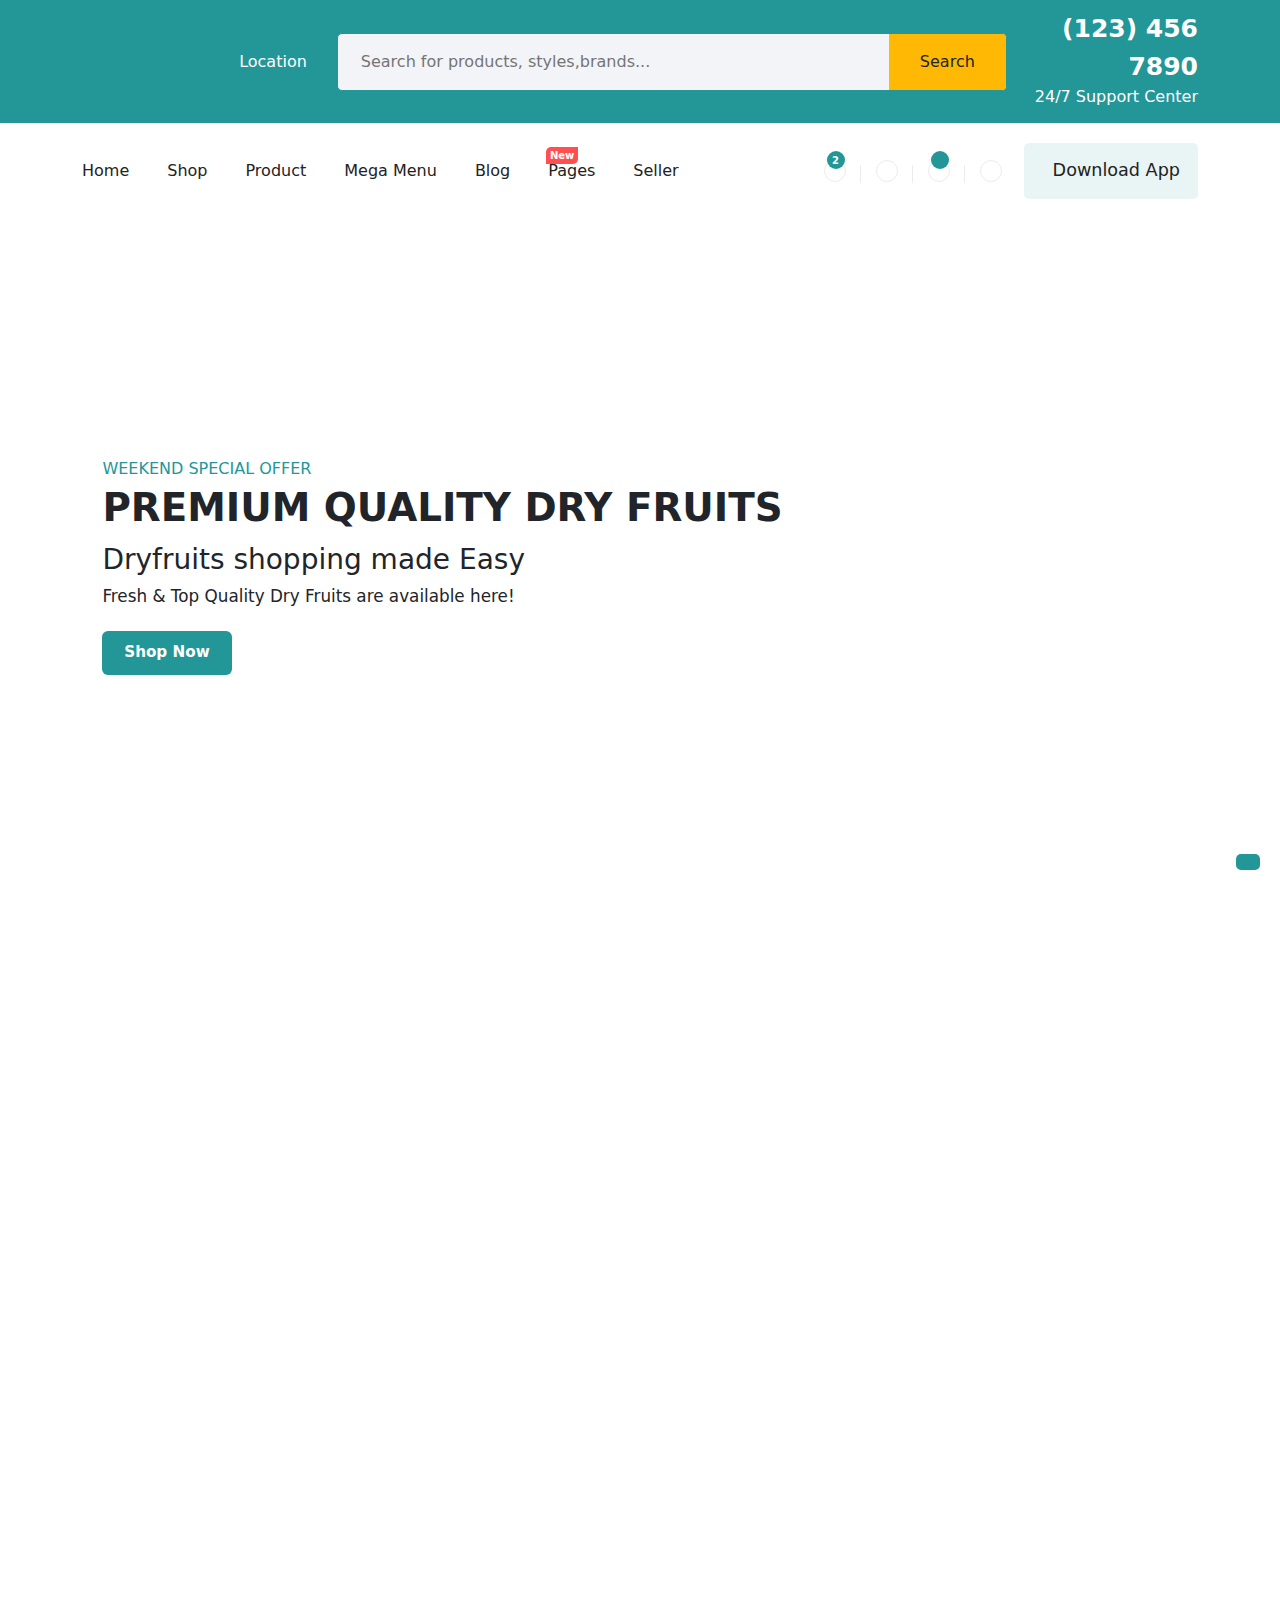
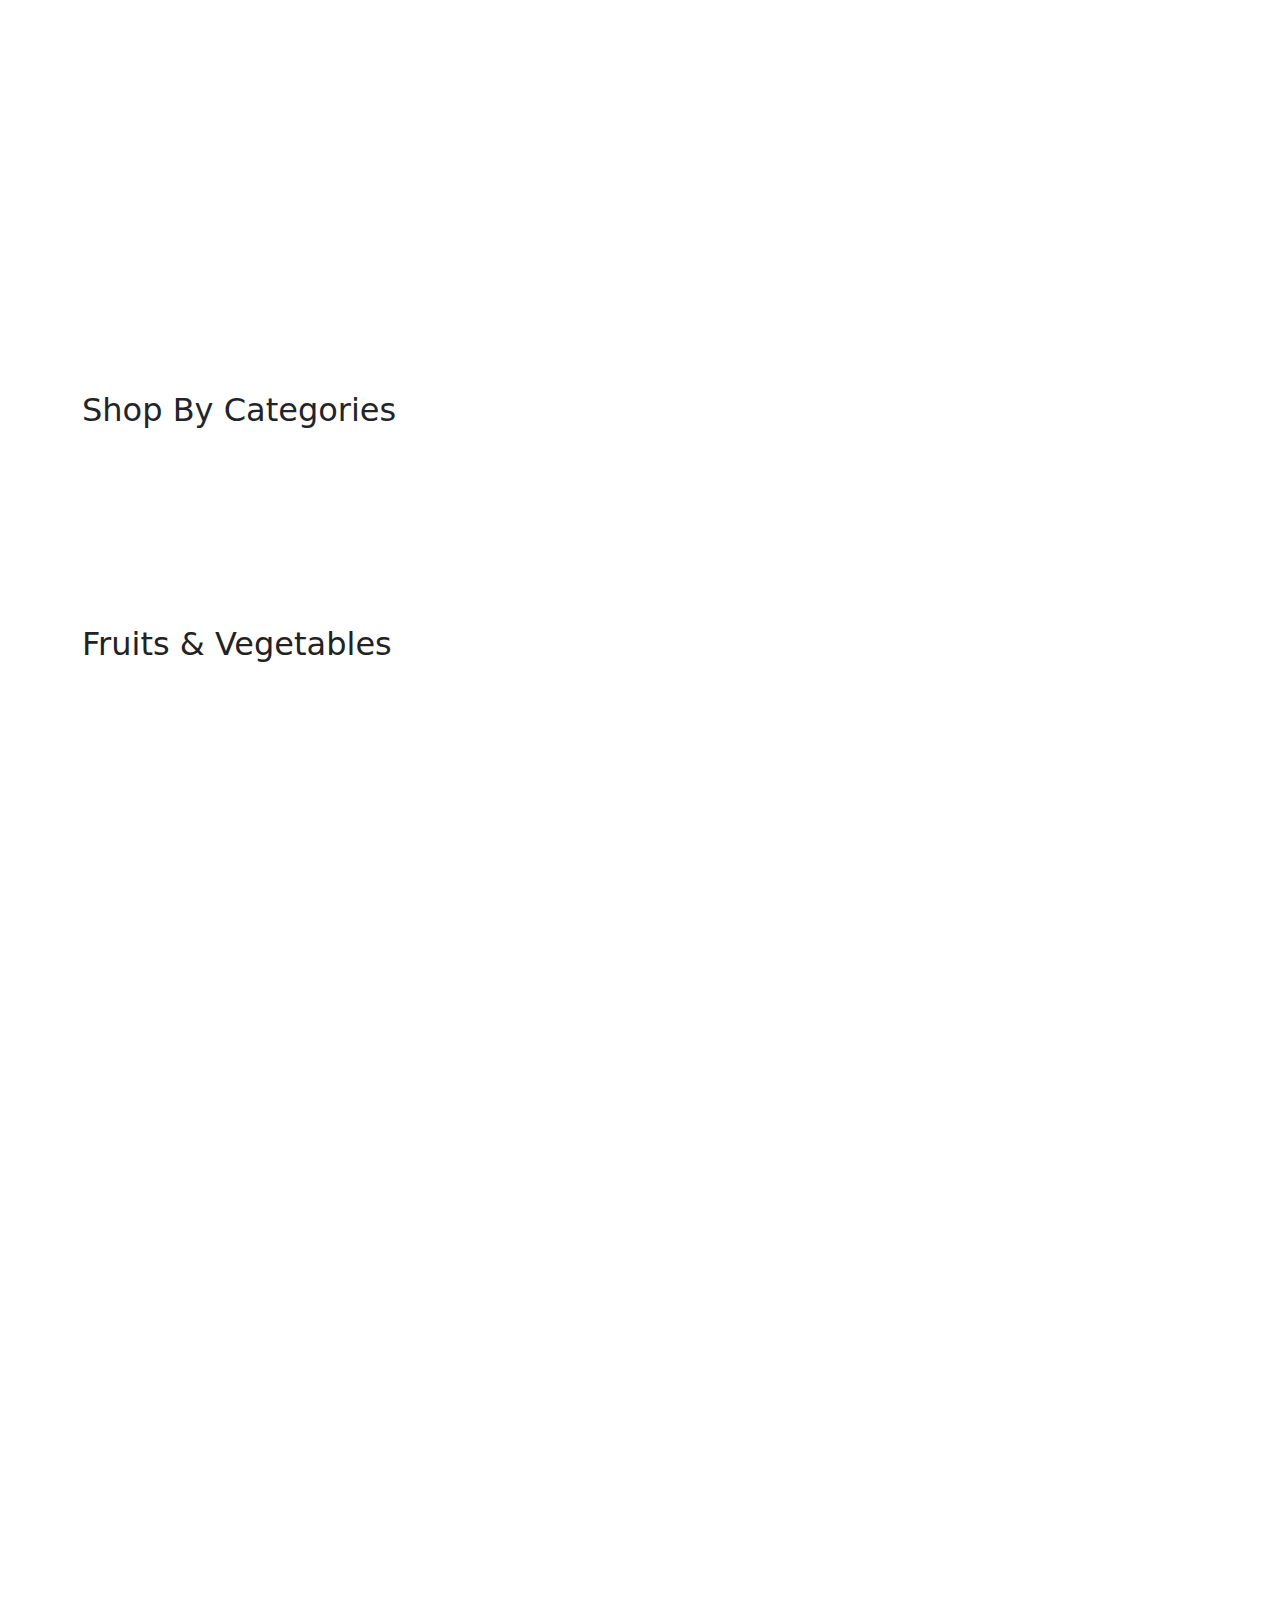
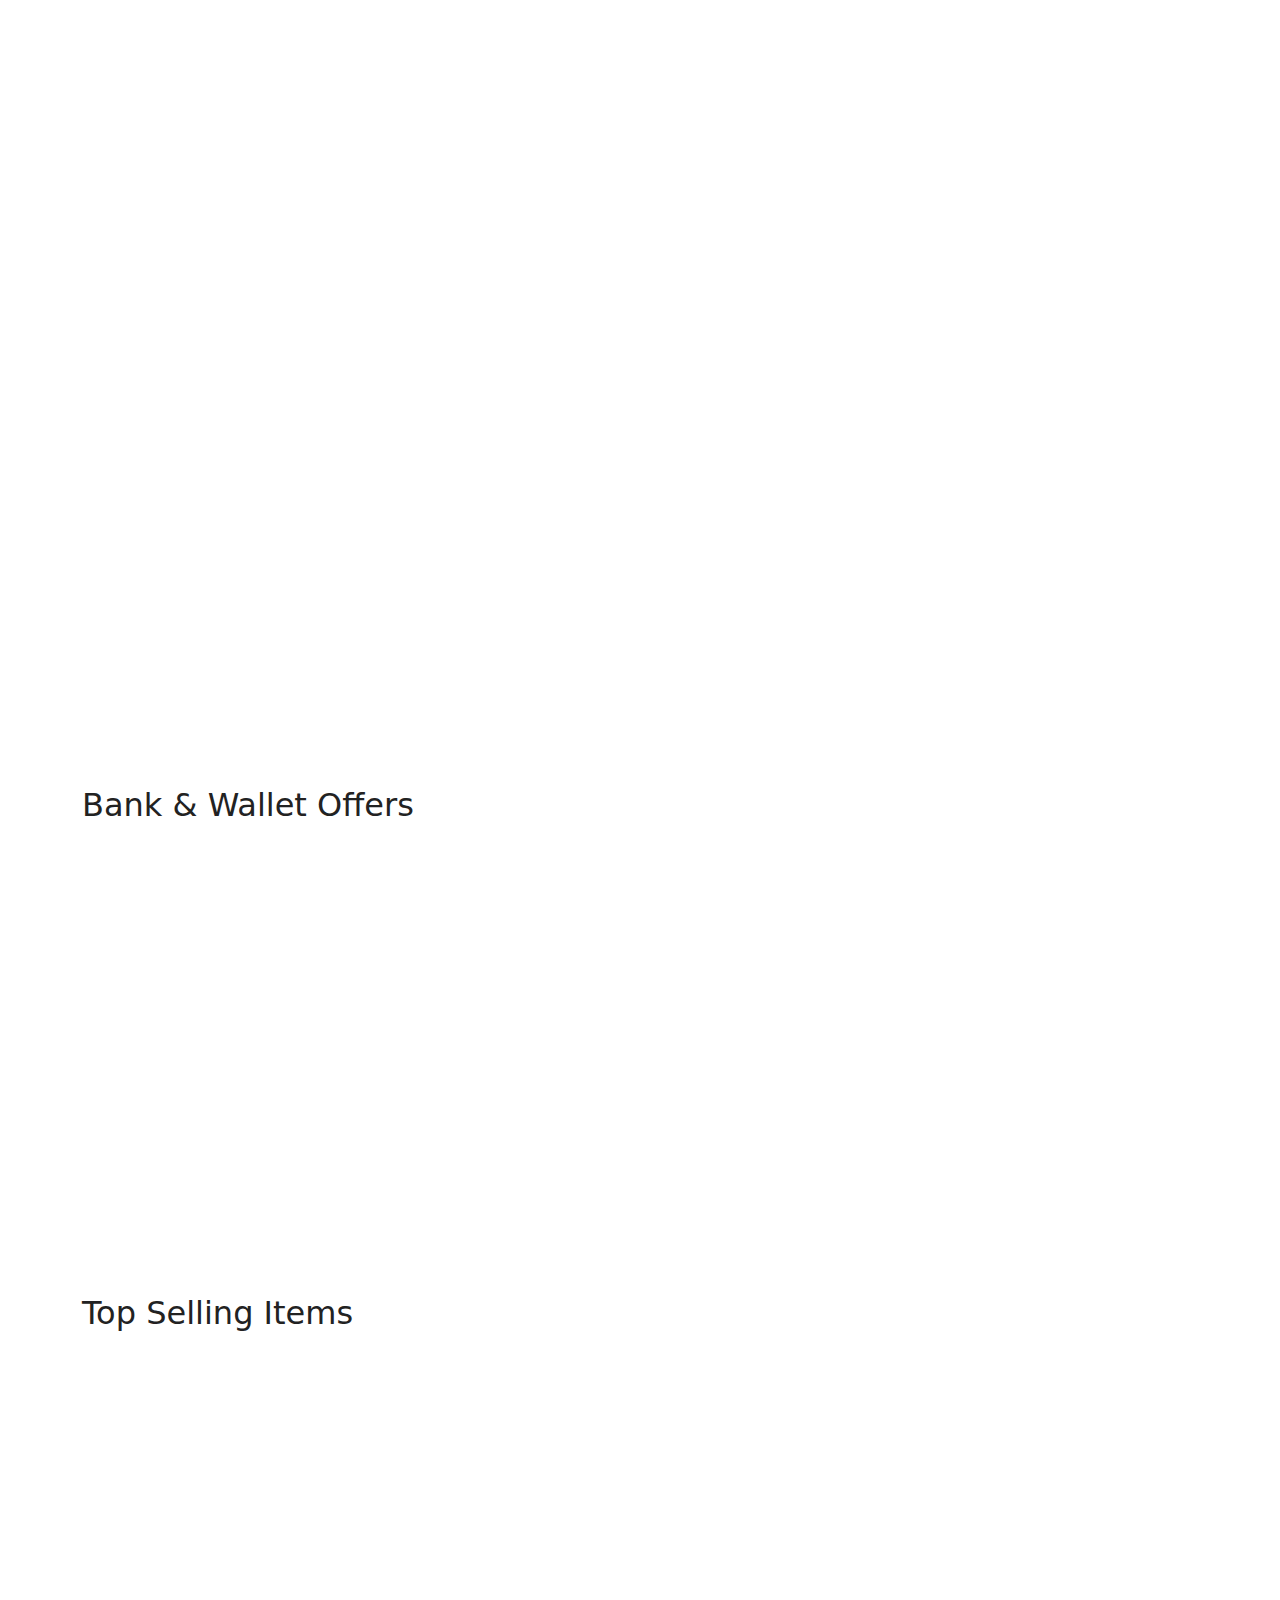
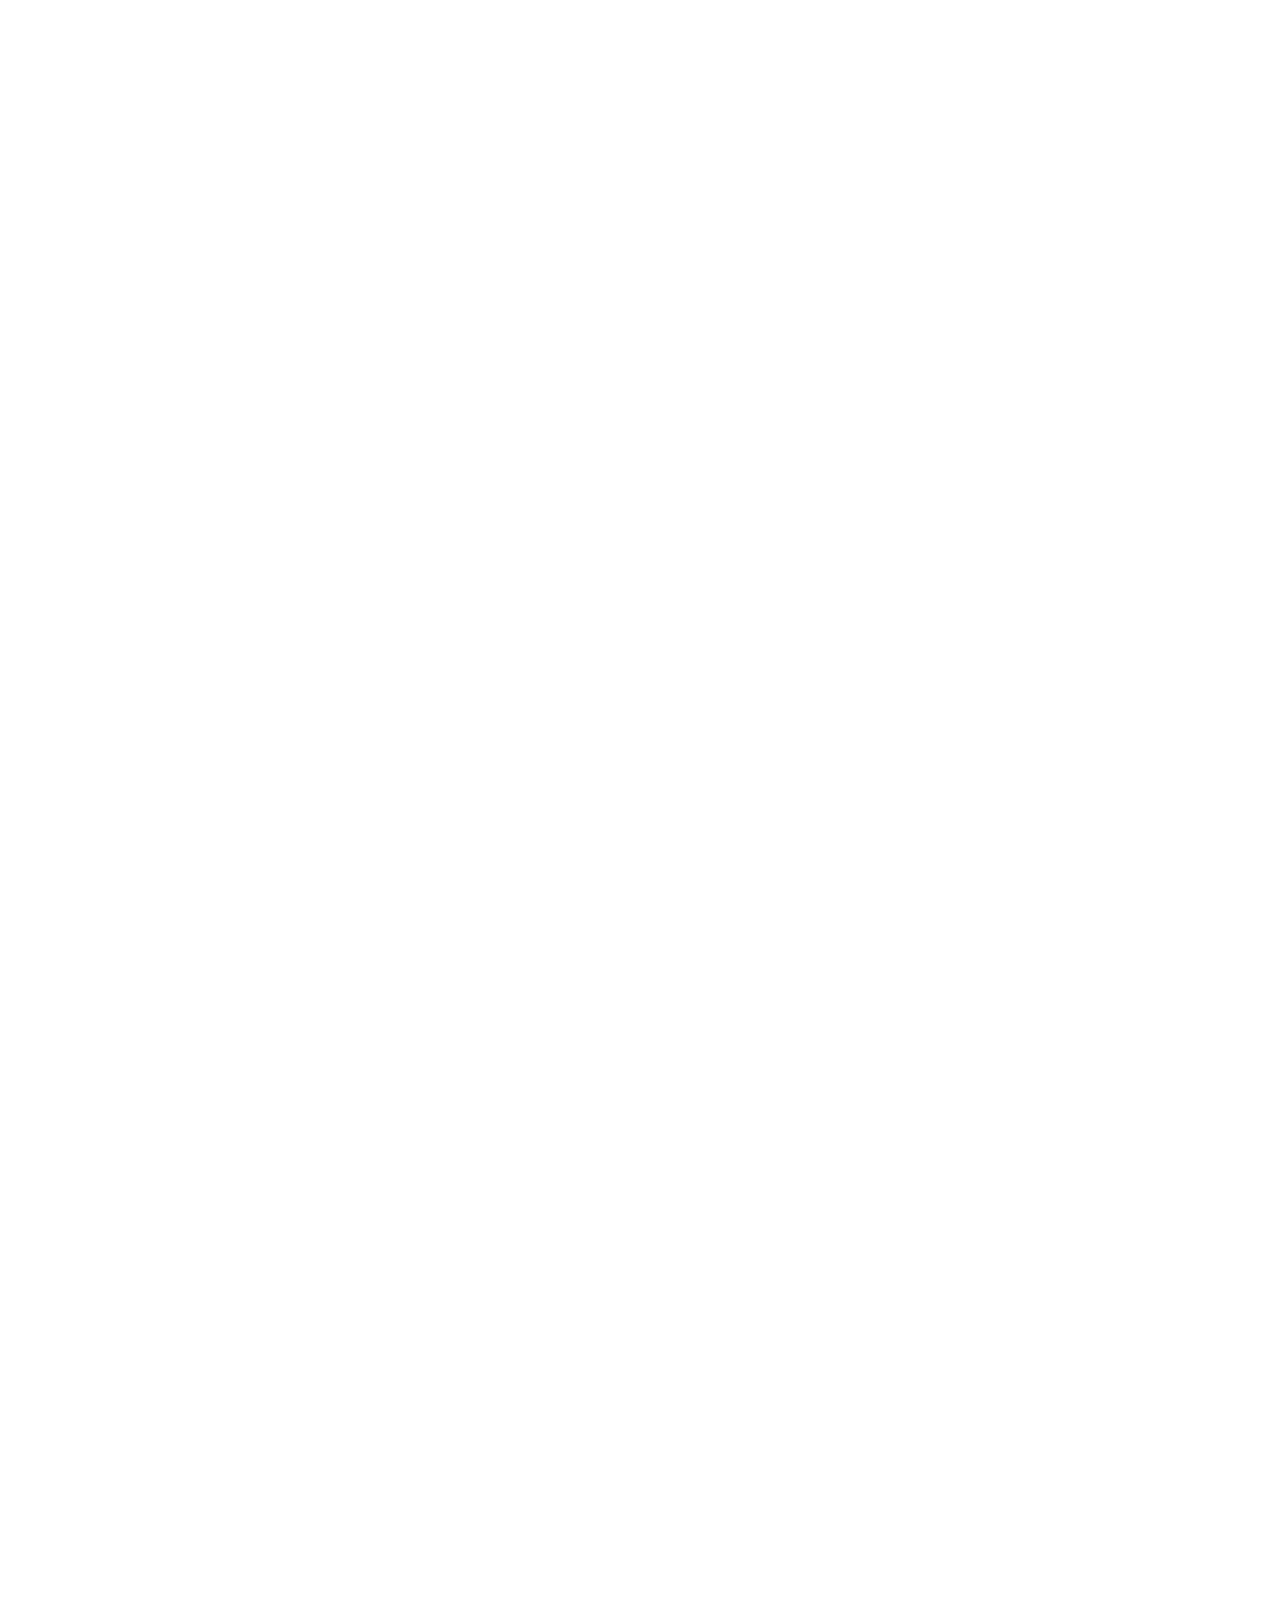
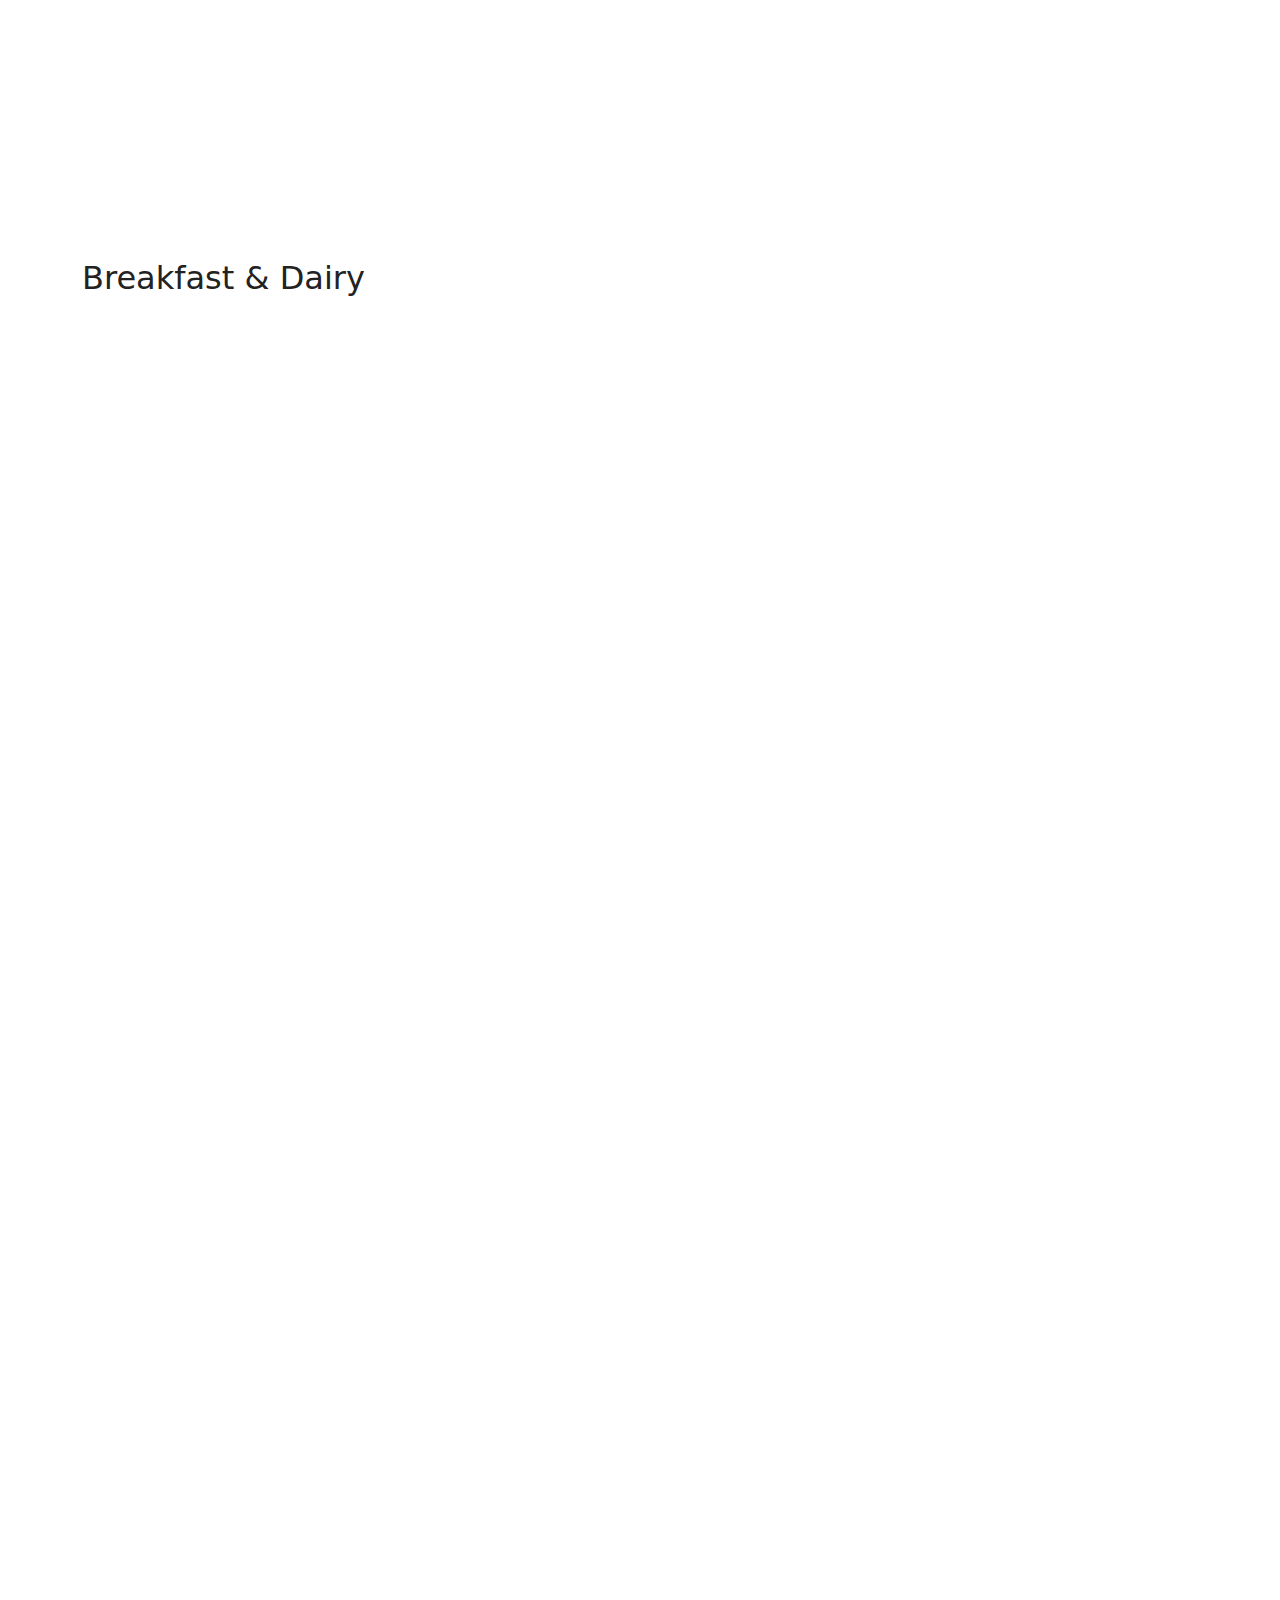
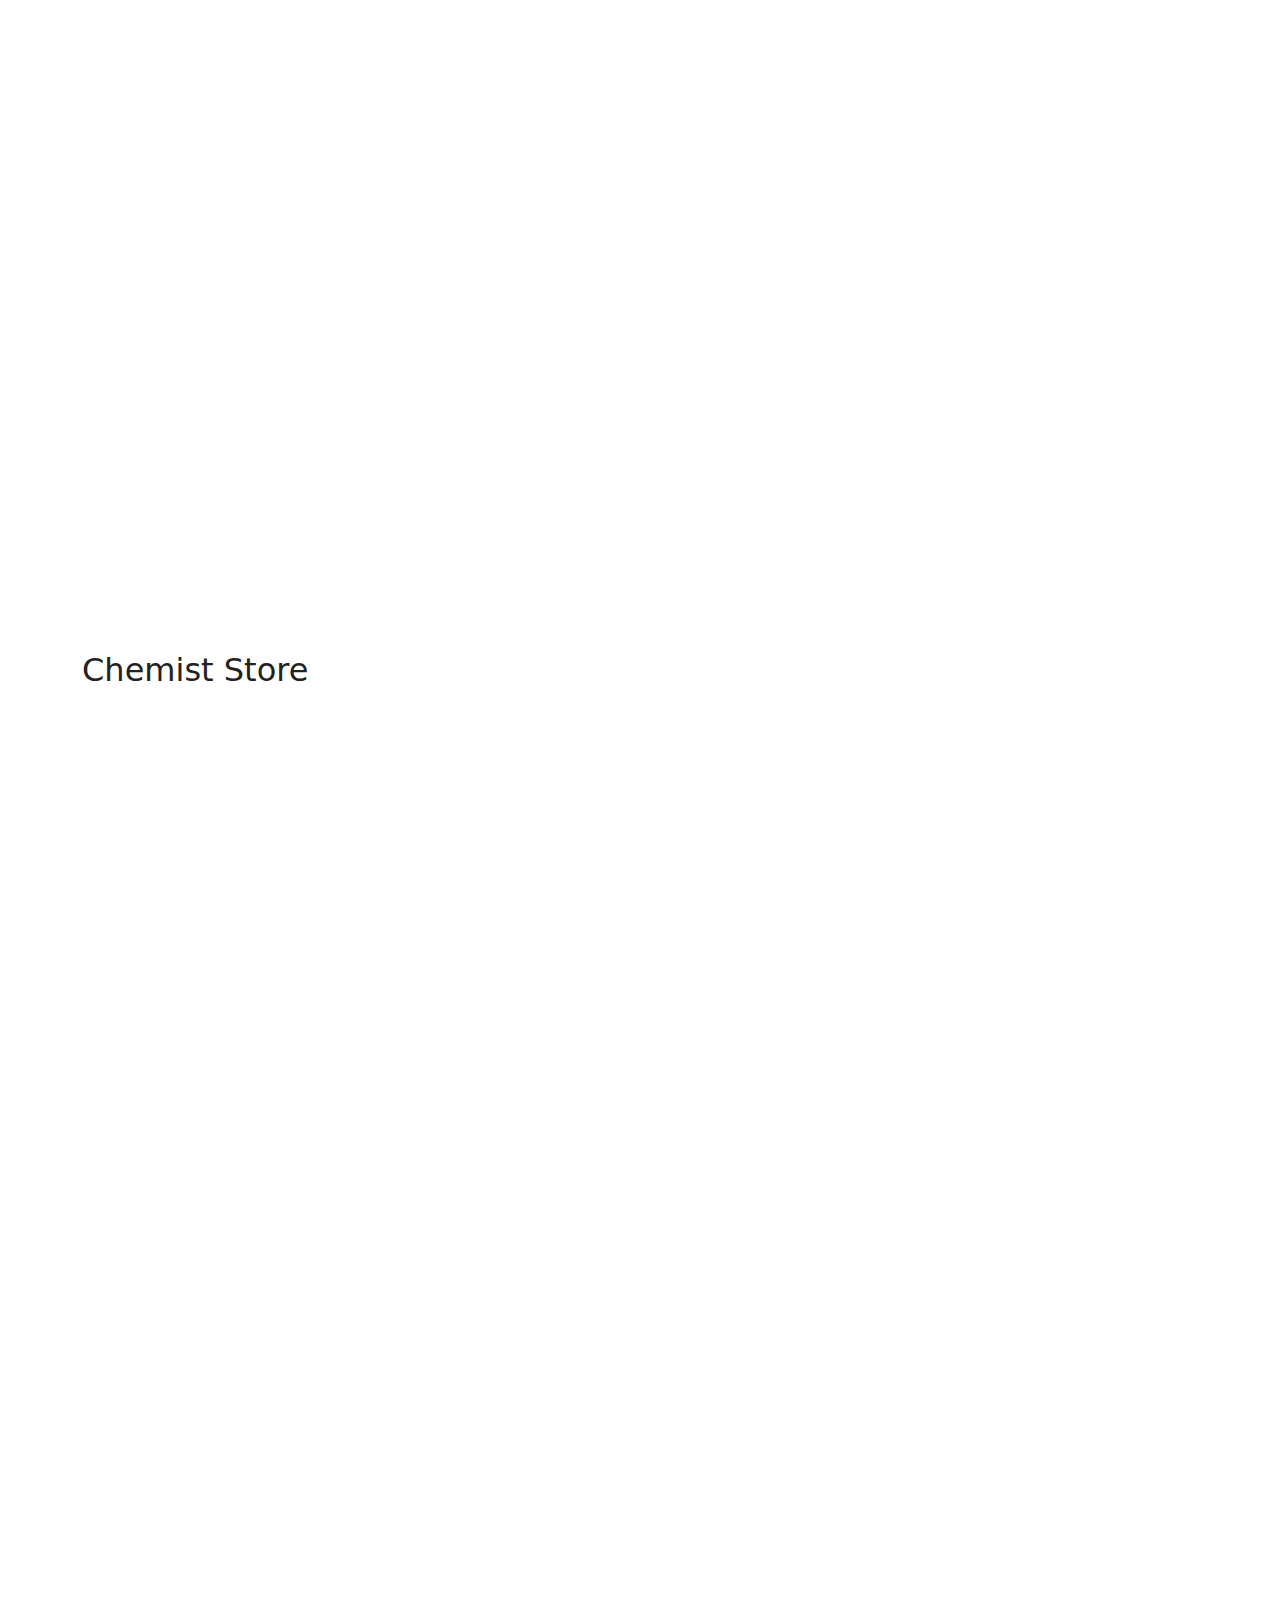
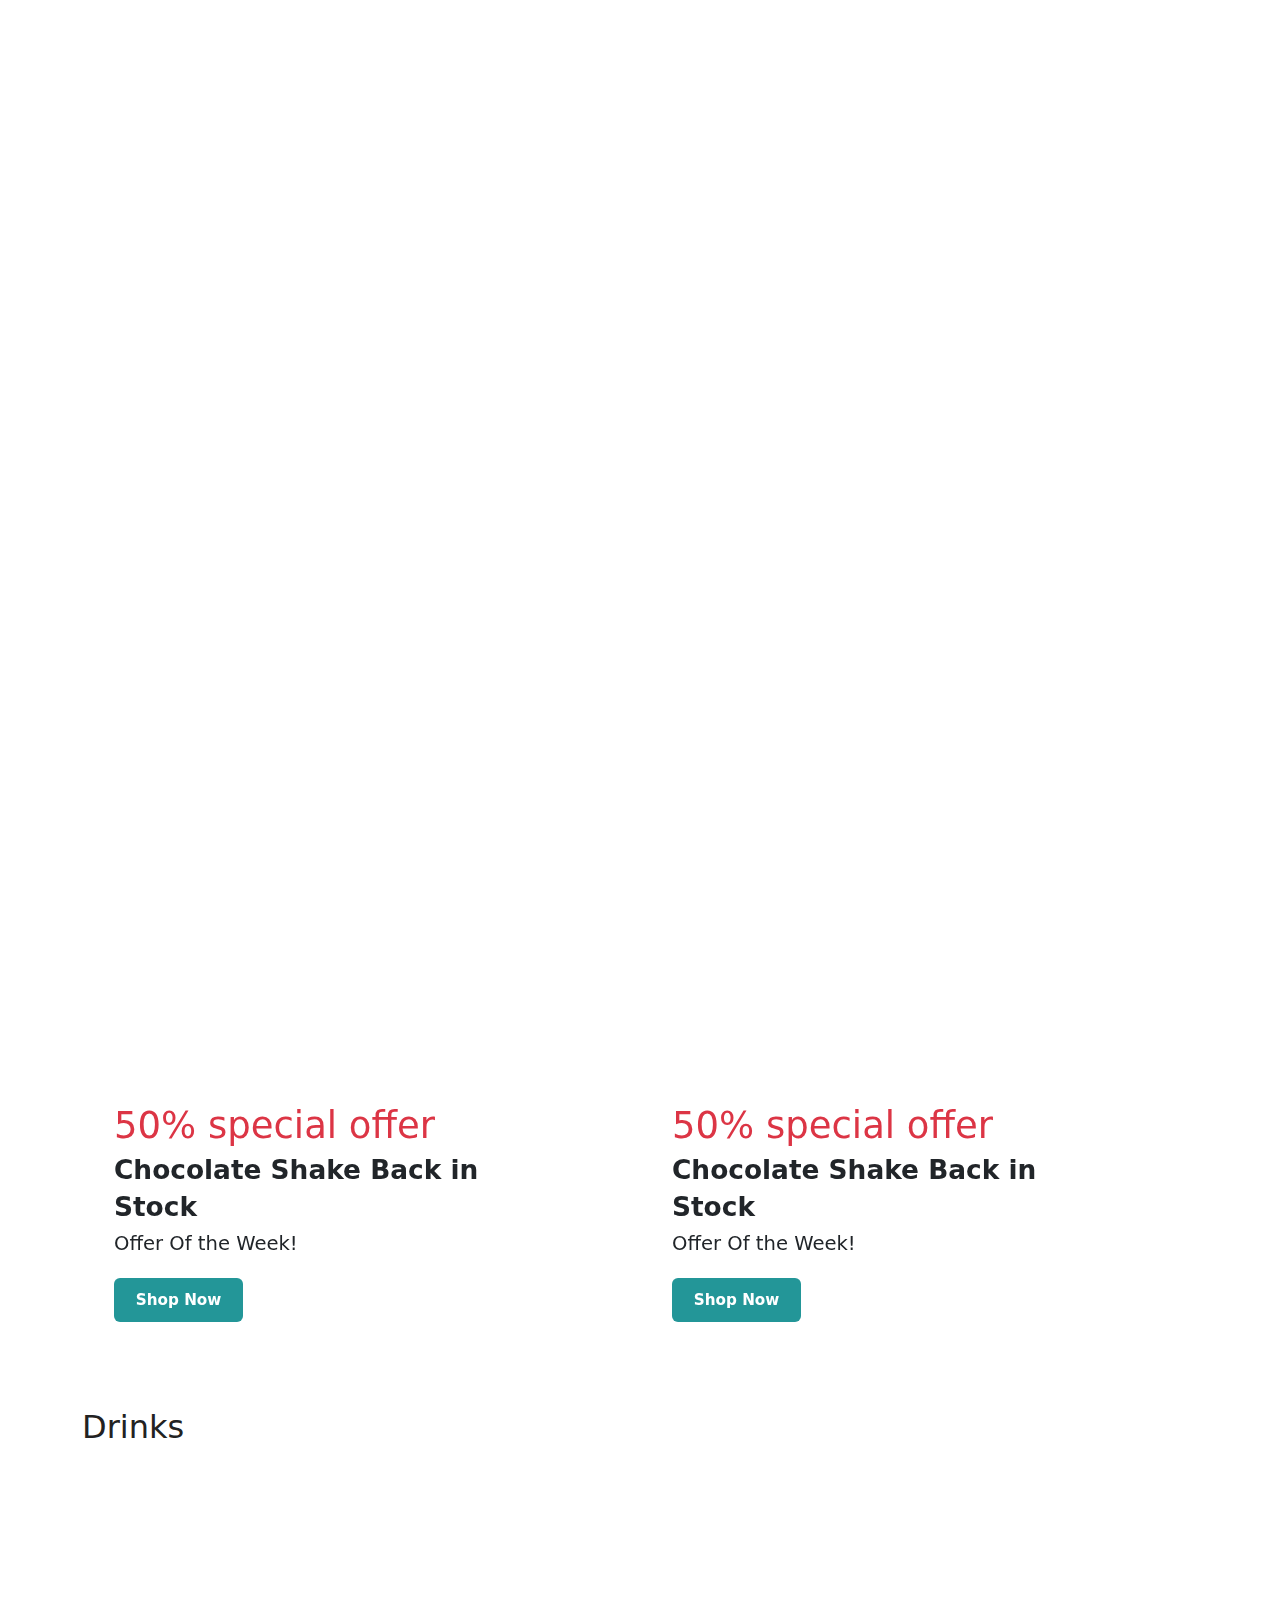
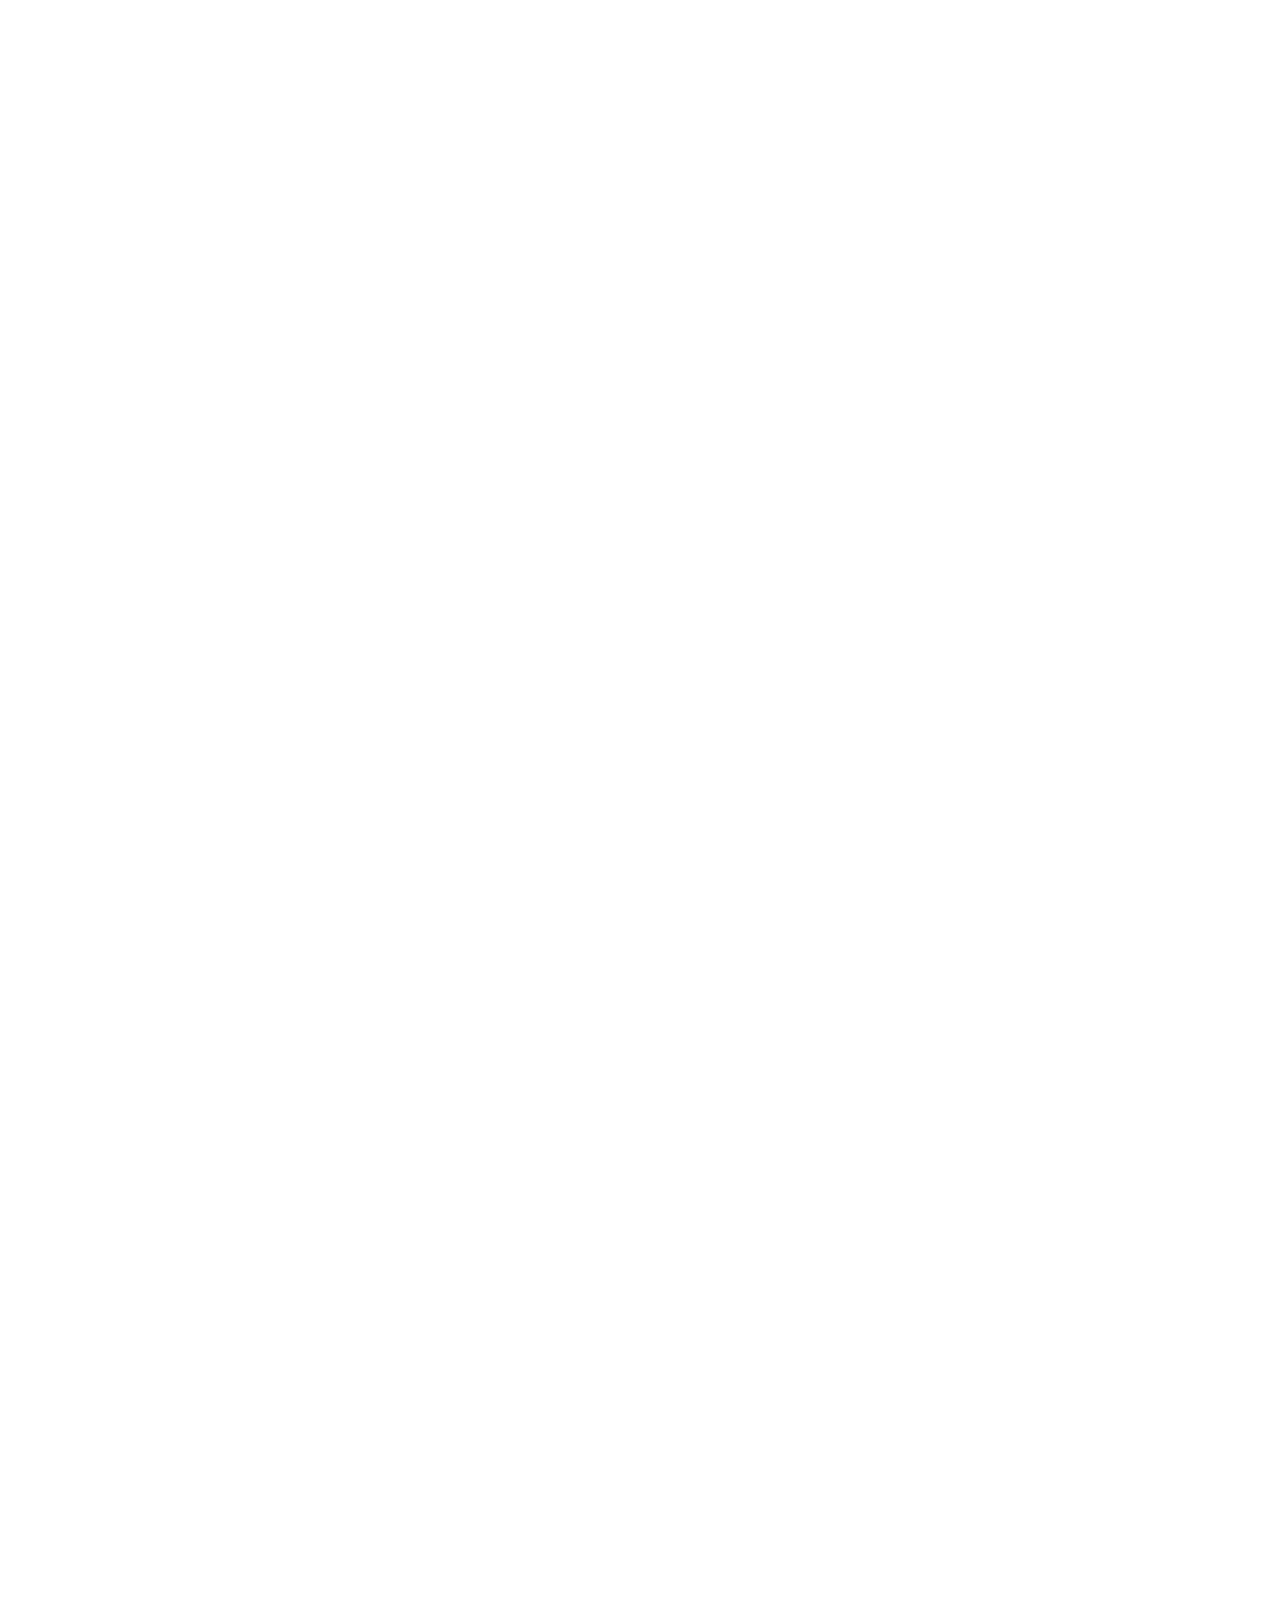
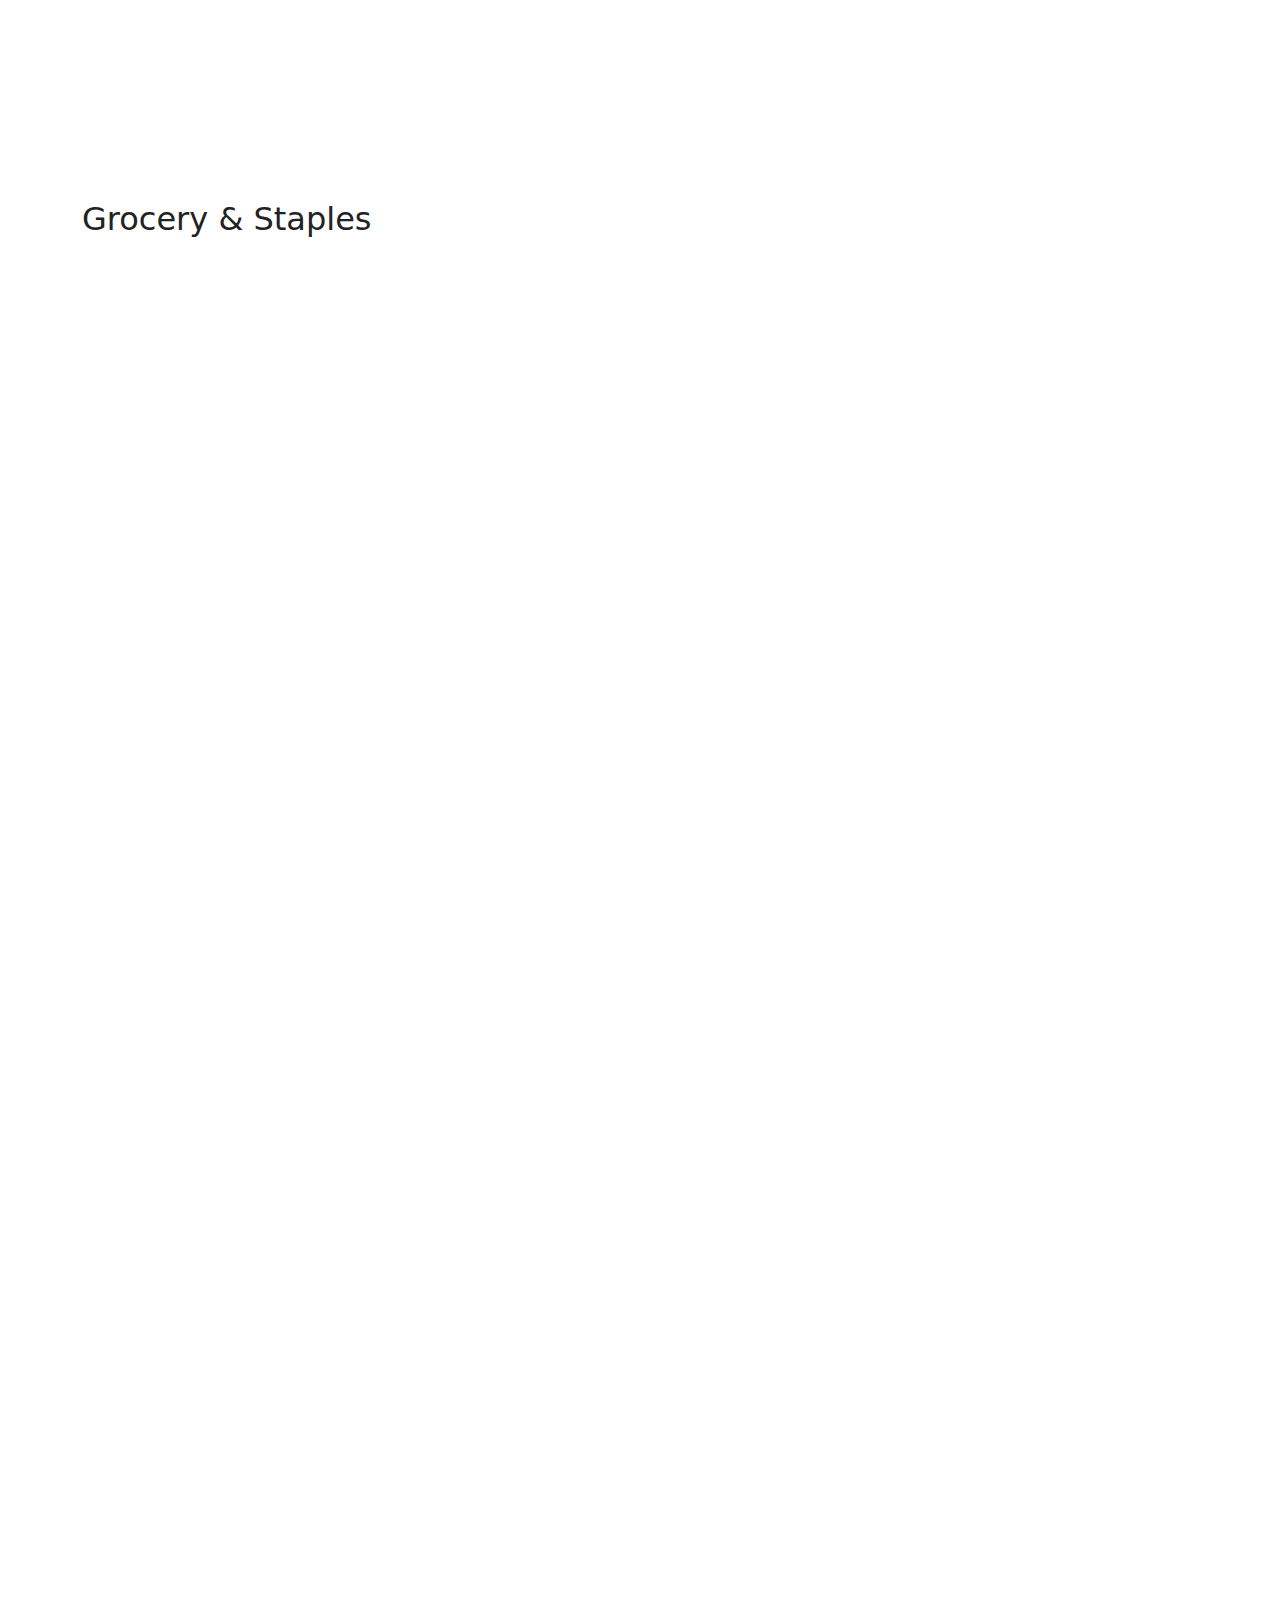
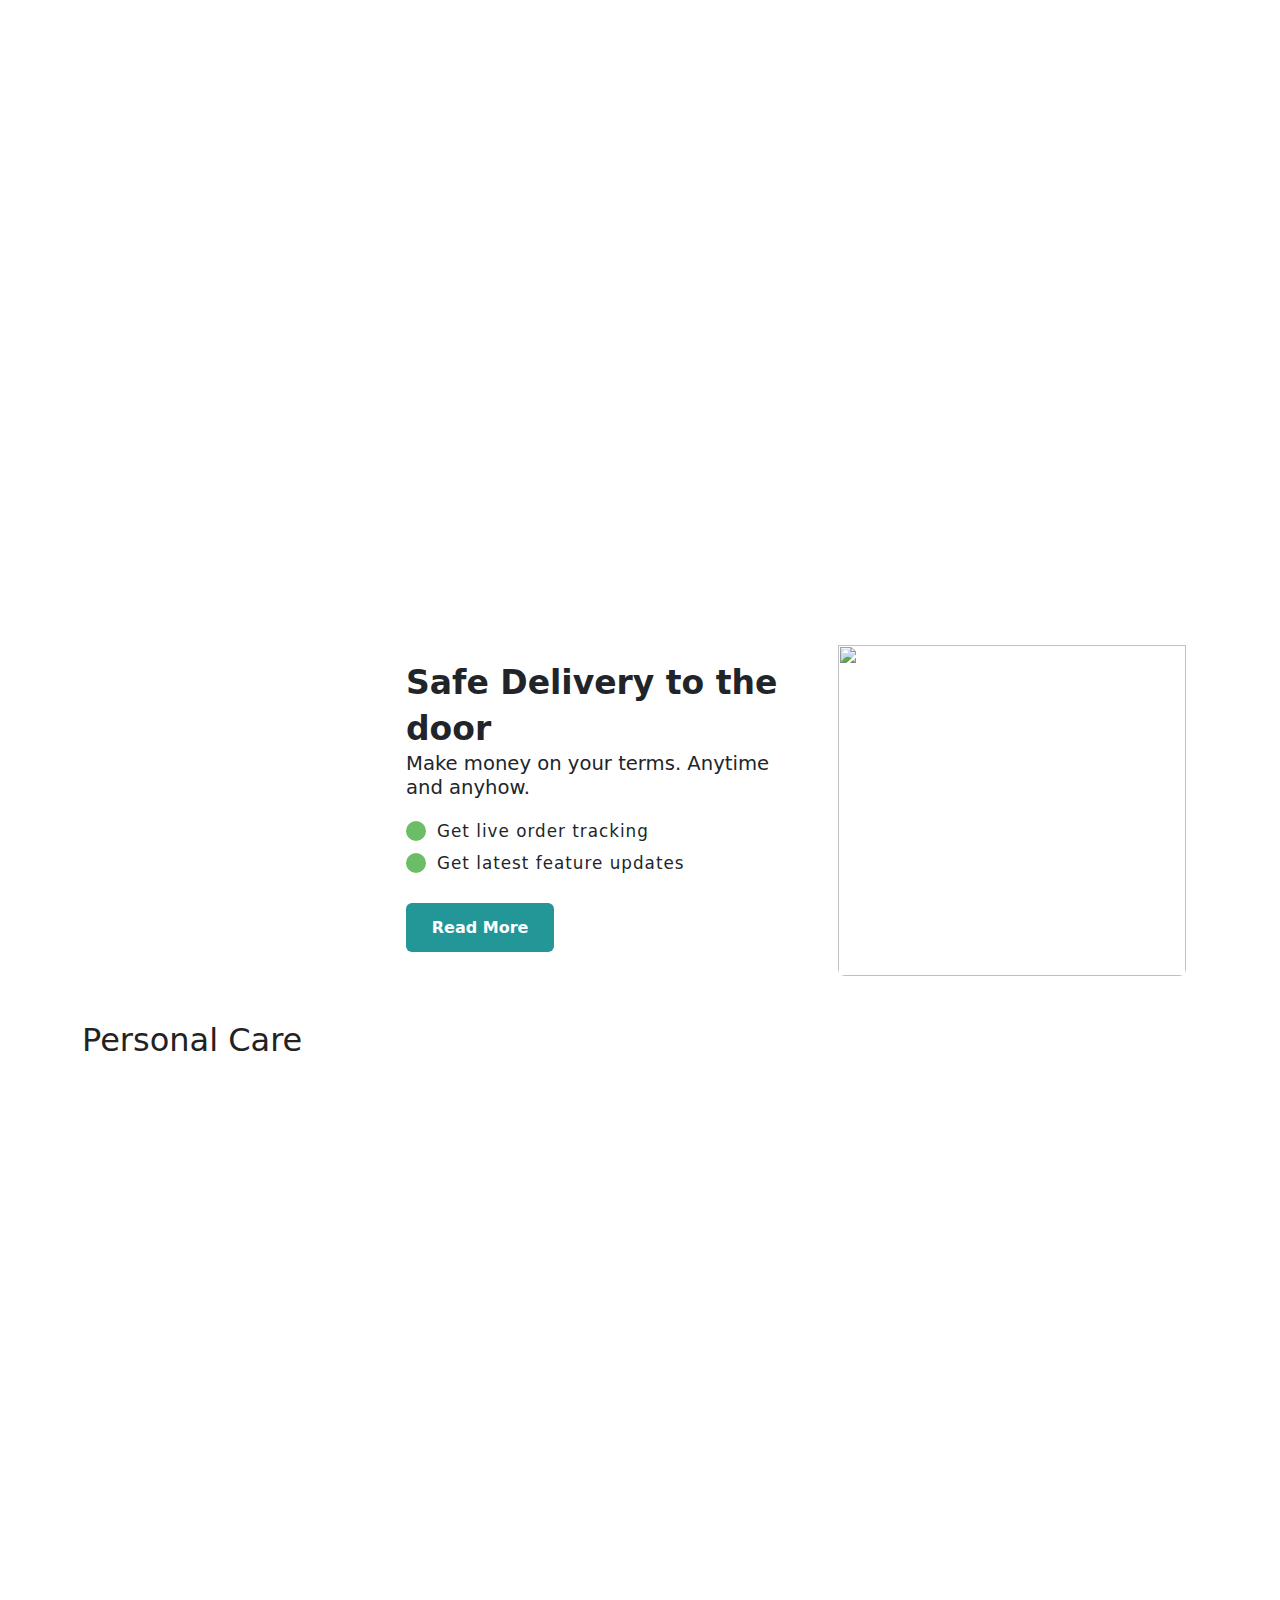
==== commit fb5f0862: "basket 95% tamamlandi" ====
--- a/assets/pages/index.html
+++ b/assets/pages/index.html
@@ -373,8 +373,8 @@
                                 </div>
                             </div>
                         </li>
-                        <li class="same-icon"><a href=""><i class="fa-solid fa-cart-shopping"></i>
-                                <span>2</span></a></li>
+                        <li class="same-icon"><a href="cart.html"><i  class="fa-solid fa-cart-shopping"></i>
+                                <span id="count"></span></a></li>
                         <li><a href="user.html"><i class="fa-regular fa-user"></i></a></li>
 
                     </ul>
@@ -706,11 +706,11 @@
                     <h2>Fruits & Vegetables</h2>
                 </div>
 
-                <div data-aos="fade-up" class="elements">
+                <div data-aos="fade-up" class="elements home-elements">
                     <a href="/assets/pages/detail.html">
-                        <div class="card">
+                        <div class="card kart">
                             <div class="element-img">
-                                <img src="https://themes.pixelstrap.com/fastkart/assets/images/grocery/product/fruits-vegetables/3.png"
+                                <img src="https://themes.pixelstrap.com/fastkart/assets/images/grocery/product/fruits-vegetables/1.png"
                                     alt="">
                             </div>
                             <div class="detail">
@@ -722,8 +722,8 @@
                                     <i class="fa-regular fa-star"></i>
                                 </div>
 
-                                <h5 class="name text-title">Monster</h5>
-                                <h5 class="price theme-color">$65.21<del>$71.25</del></h5>
+                                <h5 class="name text-title">Bell Pepper</h5>
+                                <h5 class="price theme-color"><span>50.00</span><del>$71.25</del></h5>
 
                                 <button class="add-button addcart-button btn buy-button text-light" tabindex="0">
                                     <i class="fa-solid fa-plus"></i>
@@ -745,9 +745,9 @@
                     </a>
                     <a href="/assets/pages/detail.html">
 
-                        <div class="card">
+                        <div class="card kart">
                             <div class="element-img">
-                                <img src="https://themes.pixelstrap.com/fastkart/assets/images/grocery/product/fruits-vegetables/3.png"
+                                <img src="https://themes.pixelstrap.com/fastkart/assets/images/grocery/product/fruits-vegetables/2.png"
                                     alt="">
                             </div>
                             <div class="detail">
@@ -759,8 +759,8 @@
                                     <i class="fa-regular fa-star"></i>
                                 </div>
 
-                                <h5 class="name text-title">Monster</h5>
-                                <h5 class="price theme-color">$65.21<del>$71.25</del></h5>
+                                <h5 class="name text-title">Eggplant</h5>
+                                <h5 class="price theme-color"><span>55.00</span>$ <del>$71.25</del></h5>
 
                                 <button class="add-button addcart-button btn buy-button text-light" tabindex="0">
                                     <i class="fa-solid fa-plus"></i>
@@ -781,7 +781,7 @@
                     </a>
                     <a href="/assets/pages/detail.html">
 
-                        <div class="card">
+                        <div class="card kart">
                             <div class="element-img">
                                 <img src="https://themes.pixelstrap.com/fastkart/assets/images/grocery/product/fruits-vegetables/3.png"
                                     alt="">
@@ -796,7 +796,7 @@
                                 </div>
 
                                 <h5 class="name text-title">Monster</h5>
-                                <h5 class="price theme-color">$65.21<del>$71.25</del></h5>
+                                <h5 class="price theme-color"><span>65.00</span>$ <del>$71.25</del></h5>
 
                                 <button class="add-button addcart-button btn buy-button text-light" tabindex="0">
                                     <i class="fa-solid fa-plus"></i>
@@ -817,9 +817,9 @@
                     </a>
                     <a href="/assets/pages/detail.html">
 
-                        <div class="card">
+                        <div class="card kart">
                             <div class="element-img">
-                                <img src="https://themes.pixelstrap.com/fastkart/assets/images/grocery/product/fruits-vegetables/3.png"
+                                <img src="https://themes.pixelstrap.com/fastkart/assets/images/grocery/product/fruits-vegetables/4.png"
                                     alt="">
                             </div>
                             <div class="detail">
@@ -831,8 +831,8 @@
                                     <i class="fa-regular fa-star"></i>
                                 </div>
 
-                                <h5 class="name text-title">Monster</h5>
-                                <h5 class="price theme-color">$65.21<del>$71.25</del></h5>
+                                <h5 class="name text-title">Onion</h5>
+                                <h5 class="price theme-color"><span>35.00</span>$ <del>$71.25</del></h5>
 
                                 <button class="add-button addcart-button btn buy-button text-light" tabindex="0">
                                     <i class="fa-solid fa-plus"></i>
@@ -853,9 +853,9 @@
                     </a>
                     <a href="/assets/pages/detail.html">
 
-                        <div class="card">
+                        <div class="card kart">
                             <div class="element-img">
-                                <img src="https://themes.pixelstrap.com/fastkart/assets/images/grocery/product/fruits-vegetables/3.png"
+                                <img src="https://themes.pixelstrap.com/fastkart/assets/images/grocery/product/fruits-vegetables/5.png"
                                     alt="">
                             </div>
                             <div class="detail">
@@ -867,8 +867,8 @@
                                     <i class="fa-regular fa-star"></i>
                                 </div>
 
-                                <h5 class="name text-title">Monster</h5>
-                                <h5 class="price theme-color">$65.21<del>$71.25</del></h5>
+                                <h5 class="name text-title">Baby Chili</h5>
+                                <h5 class="price theme-color"><span>70.00</span>$ <del>$71.25</del></h5>
 
                                 <button class="add-button addcart-button btn buy-button text-light" tabindex="0">
                                     <i class="fa-solid fa-plus"></i>
@@ -889,9 +889,9 @@
                     </a>
                     <a href="/assets/pages/detail.html">
 
-                        <div class="card">
+                        <div class="card kart">
                             <div class="element-img">
-                                <img src="https://themes.pixelstrap.com/fastkart/assets/images/grocery/product/fruits-vegetables/3.png"
+                                <img src="https://themes.pixelstrap.com/fastkart/assets/images/grocery/product/fruits-vegetables/6.png"
                                     alt="">
                             </div>
                             <div class="detail">
@@ -903,8 +903,8 @@
                                     <i class="fa-regular fa-star"></i>
                                 </div>
 
-                                <h5 class="name text-title">Monster</h5>
-                                <h5 class="price theme-color">$65.21<del>$71.25</del></h5>
+                                <h5 class="name text-title">Srawberry</h5>
+                                <h5 class="price theme-color"><span>62.00</span>$ <del>$71.25</del></h5>
 
                                 <button class="add-button addcart-button btn buy-button text-light" tabindex="0">
                                     <i class="fa-solid fa-plus"></i>
@@ -926,9 +926,9 @@
                     </a>
                     <a href="/assets/pages/detail.html">
 
-                        <div class="card">
+                        <div class="card kart">
                             <div class="element-img">
-                                <img src="https://themes.pixelstrap.com/fastkart/assets/images/grocery/product/fruits-vegetables/3.png"
+                                <img src="https://themes.pixelstrap.com/fastkart/assets/images/grocery/product/fruits-vegetables/7.png"
                                     alt="">
                             </div>
                             <div class="detail">
@@ -940,9 +940,8 @@
                                     <i class="fa-regular fa-star"></i>
                                 </div>
     
-                                <h5 class="name text-title">Monster</h5>
-                                <h5 class="price theme-color">$65.21<del>$71.25</del></h5>
-    
+                                <h5 class="name text-title">Apple</h5>
+                                <h5 class="price theme-color"><span>24.00</span>$ <del>$71.25</del></h5>
                                 <button class="add-button addcart-button btn buy-button text-light" tabindex="0">
                                     <i class="fa-solid fa-plus"></i>
                                 </button>
@@ -980,6 +979,11 @@
         </section>
 
 
+        <div class="alertbox bg-success text-white">
+            <span></span>
+        </div>
+
+
         <section id="category-section-5">
             <div class="container">
                 <div class="title-5">
@@ -1377,7 +1381,7 @@
         <section id="category-section-7">
 
             <div class="container">
-                <div class="advertise ">
+                <div class="advertise">
                     <div class="col-12">
                         <div class="offer-box">
                             <h2><span>FREE GIFT ANY ORDER</span> 70% oFF</h2>
@@ -3604,6 +3608,8 @@
 
 
     </main>
+
+
     <script src="/assets/js/jquery.js"></script>
     <script type="text/javascript" src="//cdn.jsdelivr.net/npm/slick-carousel@1.8.1/slick/slick.min.js"></script>
     <script src="https://cdn.jsdelivr.net/npm/bootstrap@5.3.2/dist/js/bootstrap.bundle.min.js"
@@ -3611,6 +3617,7 @@
     </script>
     <script src="https://unpkg.com/aos@2.3.1/dist/aos.js"></script>
     <script src="/assets/js/app.js"></script>
+    <script src="/assets/js/home.js"></script>
 </body>
 
 </html>--- a/assets/styles/style.css
+++ b/assets/styles/style.css
@@ -111,6 +111,34 @@
   .fresh-image-1, .fresh-image-2 {
     height: 25vh !important;
   }
+  .grid-icons {
+    display: none;
+  }
+  .product-detail {
+    margin: 0 auto;
+  }
+  .orderone {
+    order: 1;
+  }
+  .ordertwo {
+    order: -1;
+  }
+  .right-box-contain {
+    display: flex;
+    flex-direction: column;
+    align-items: center;
+  }
+  .slider-img {
+    margin-left: 35px !important;
+  }
+  .payment-option ul {
+    display: flex;
+    flex-direction: row;
+    justify-content: center;
+  }
+  .payment-option h4 {
+    text-align: center;
+  }
 }
 .modal .modal-dialog .modal-content {
   width: 100%;
@@ -354,6 +382,7 @@
   clear: both;
 }
 #shop-section .all-shop .show-button .top-filter-menu .grid-icons ul li {
+  cursor: pointer;
   width: 35px;
   height: 35px;
   border-radius: 5px;
@@ -1340,7 +1369,7 @@
   width: 100%;
 }
 #product-section .product-left-box .product-main .slider-img {
-  width: 270px;
+  width: 330px;
   position: relative;
   left: 0px;
   top: 0px;
@@ -2122,6 +2151,28 @@
 #related-product-section .shop-card .product-detail .add-to-cart-box button .add-icon i {
   font-size: 13px;
   font-weight: 900;
+}
+
+table img {
+  width: 100%;
+}
+table tr {
+  vertical-align: middle;
+  text-align: center;
+}
+table i {
+  cursor: pointer;
+  margin: 0 0 0 5px;
+  padding: 8px;
+  border-radius: 50%;
+  border: 1px solid #cecece;
+}
+table span {
+  margin-left: 8px;
+}
+
+#cart {
+  padding: 25px 0;
 }
 
 * {
@@ -2929,7 +2980,7 @@
 }
 body #First .context {
   position: absolute;
-  bottom: 30%;
+  bottom: 25%;
   left: 8%;
 }
 body #First .context h6 {
@@ -2974,20 +3025,6 @@
   padding: 50px 25px;
   transition: 0.4s;
 }
-body #Second .corusel-track .corusel::before {
-  content: "";
-  width: 100%;
-  height: 100%;
-  background-color: #fff;
-  position: absolute;
-  top: 0;
-  left: 0;
-  opacity: 0;
-  z-index: 132332524543;
-}
-body #Second .corusel-track .corusel:hover .corusel::before {
-  opacity: 0.3;
-}
 body #Second .corusel-track .corusel .content {
   width: 70%;
 }
@@ -3003,6 +3040,14 @@
 body #Second .corusel-track .corusel .content button {
   color: #239698;
   font-size: 15px;
+}
+body .alertbox {
+  display: inline-block;
+  padding: 5px 15px;
+  position: absolute;
+  bottom: 20px;
+  right: -25%;
+  transition: 0.7s;
 }
 body #category-section-3 {
   padding: 30px 0;
